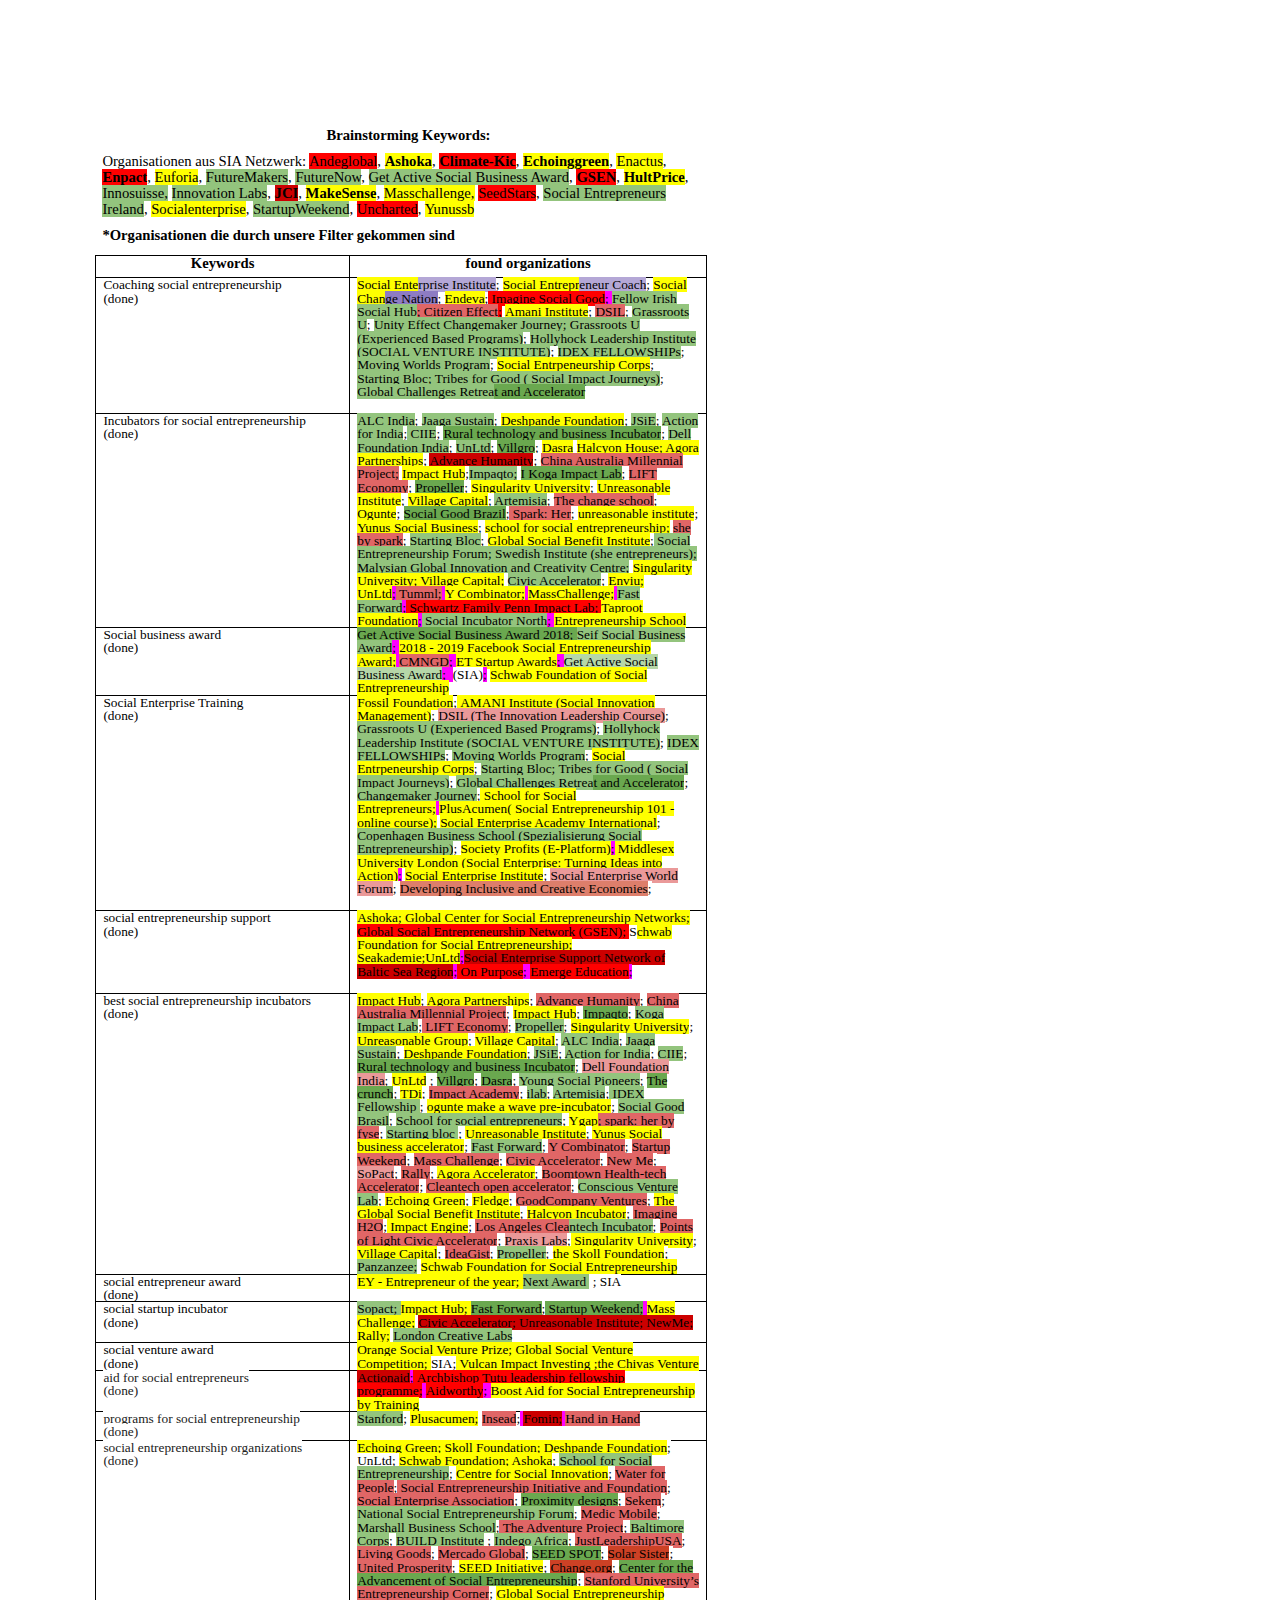
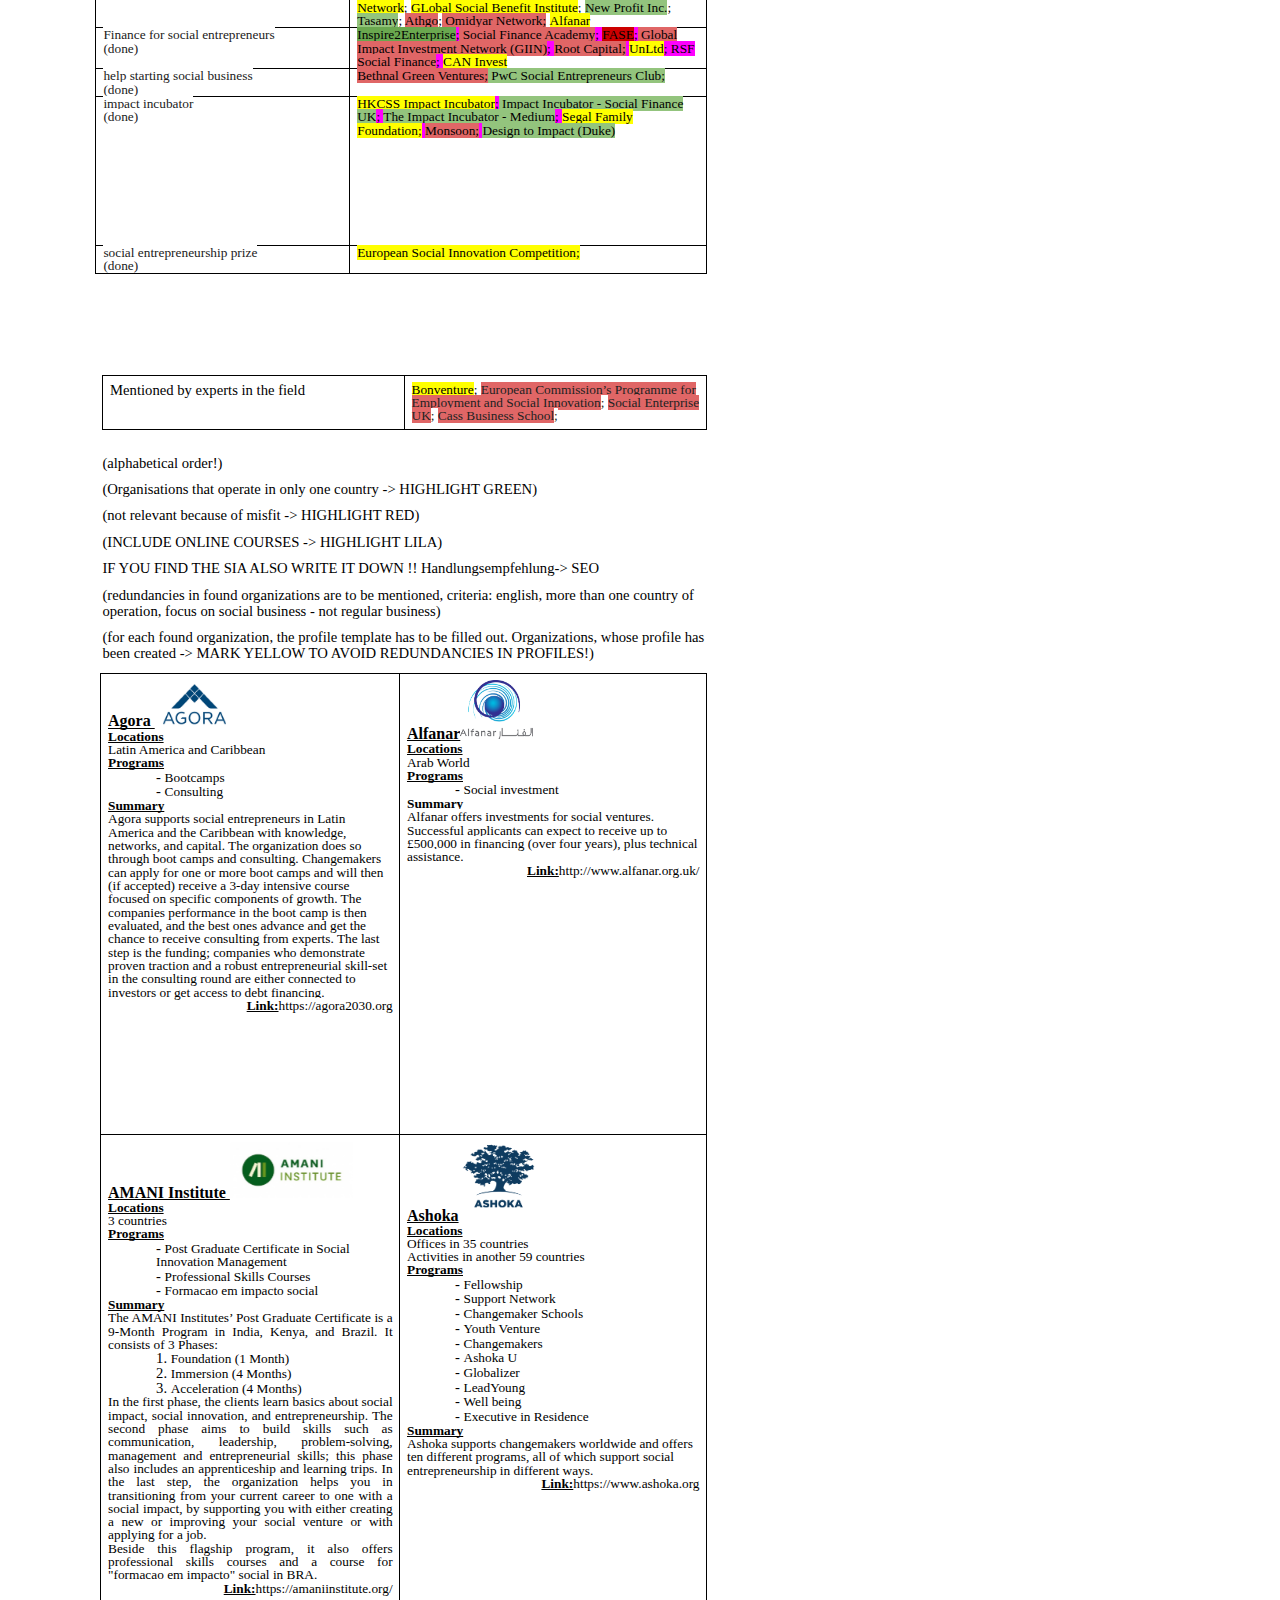
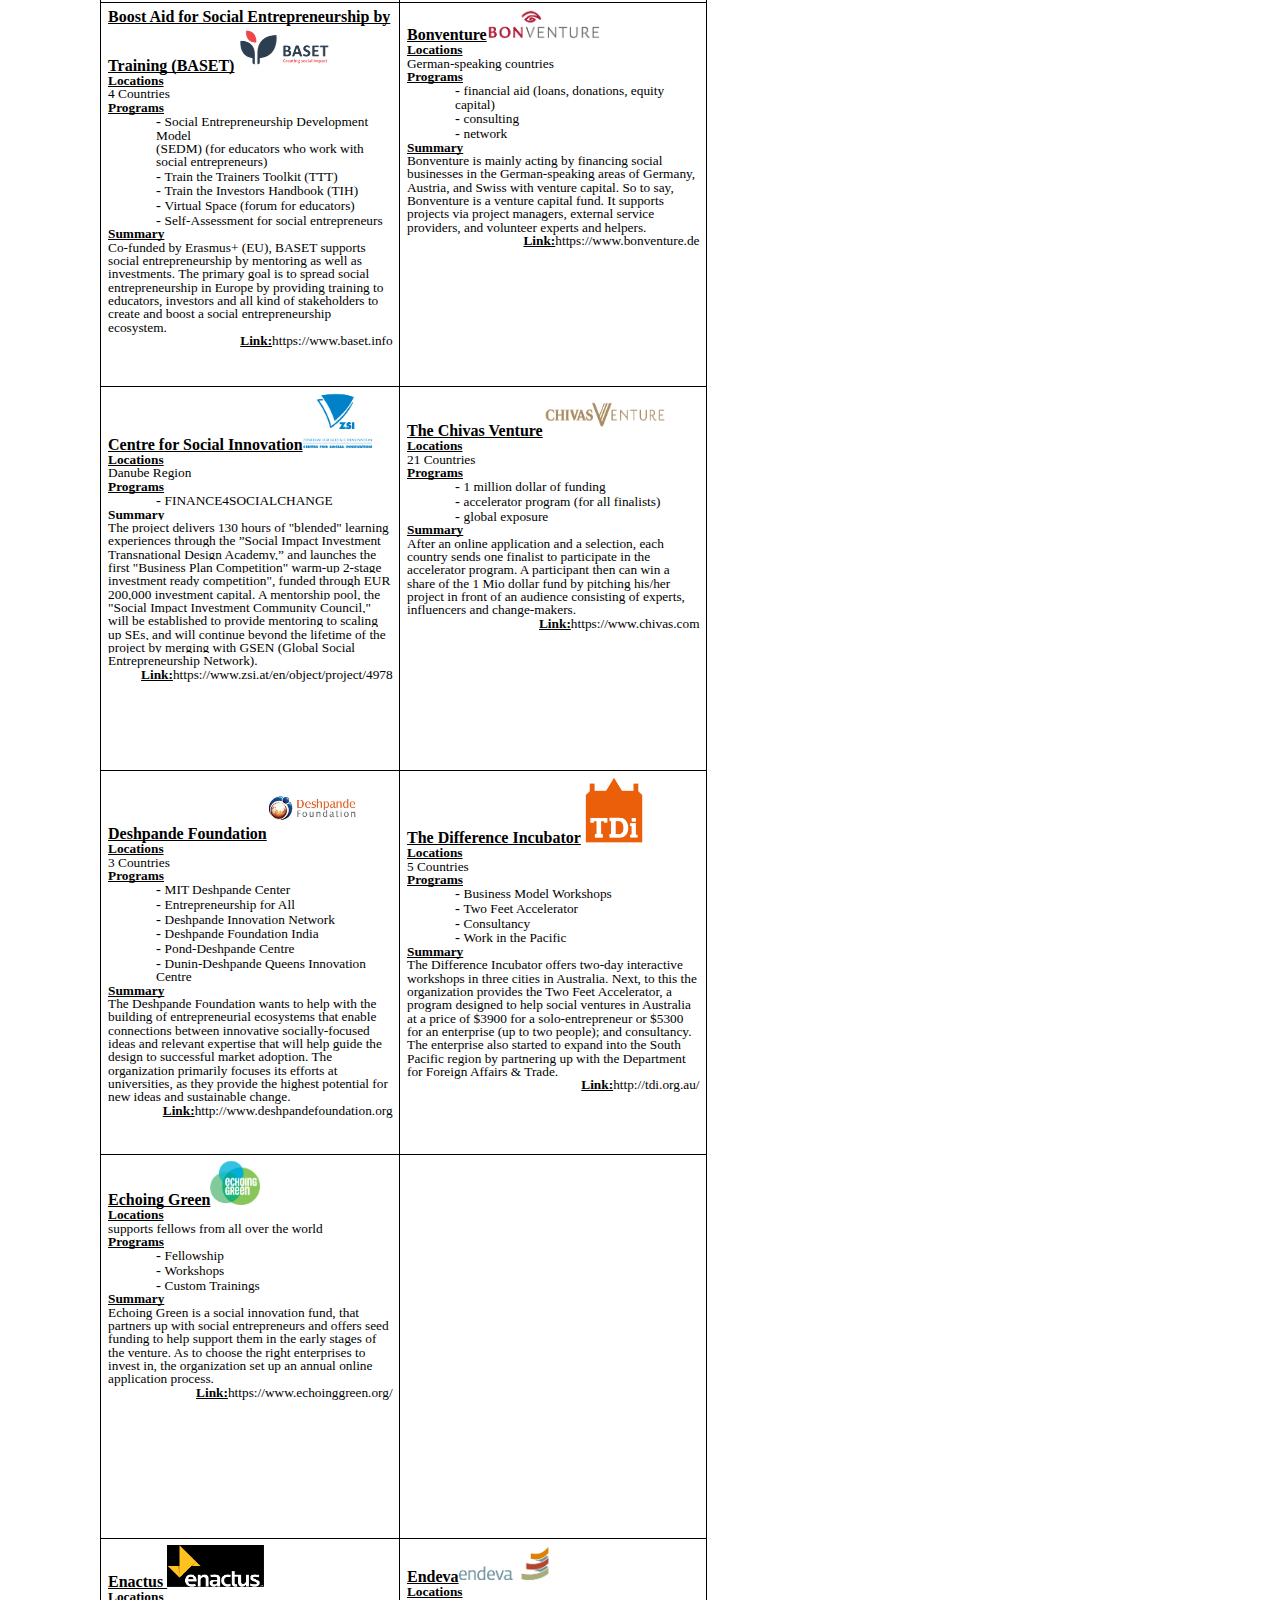
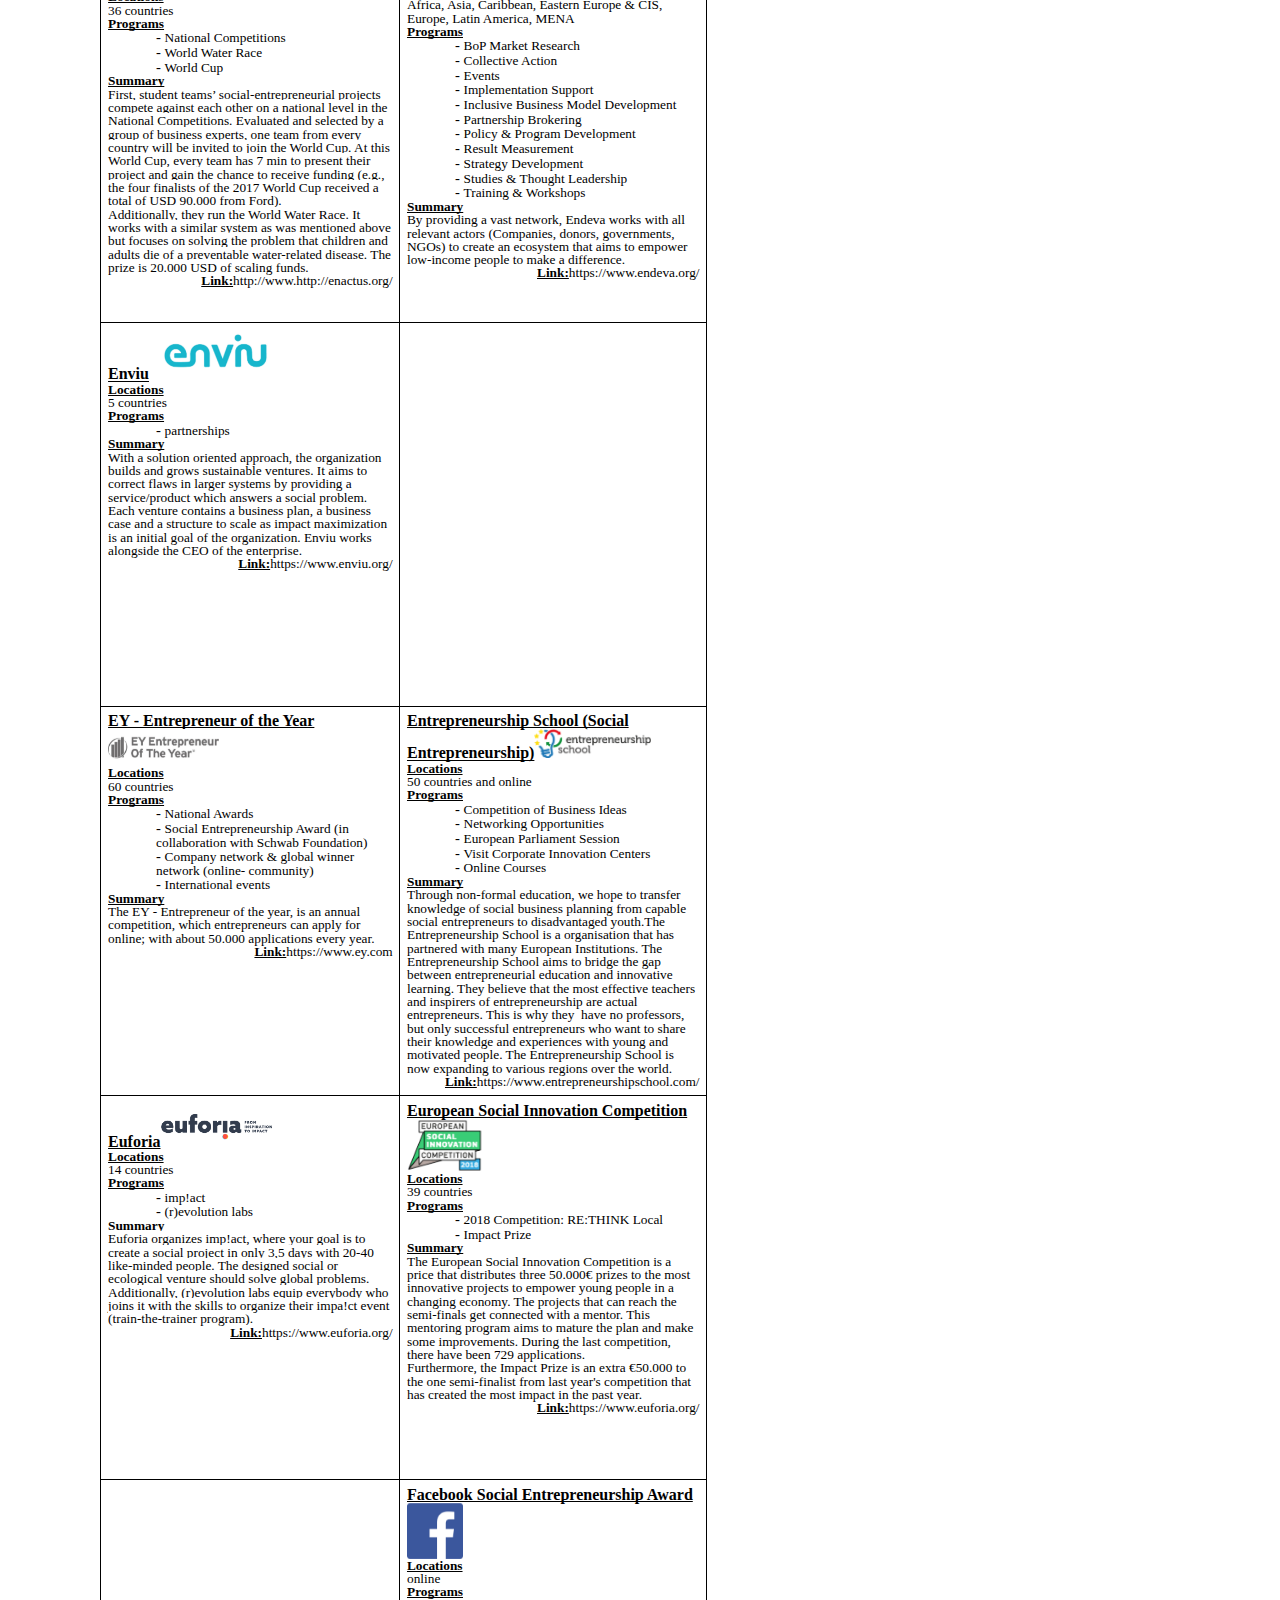
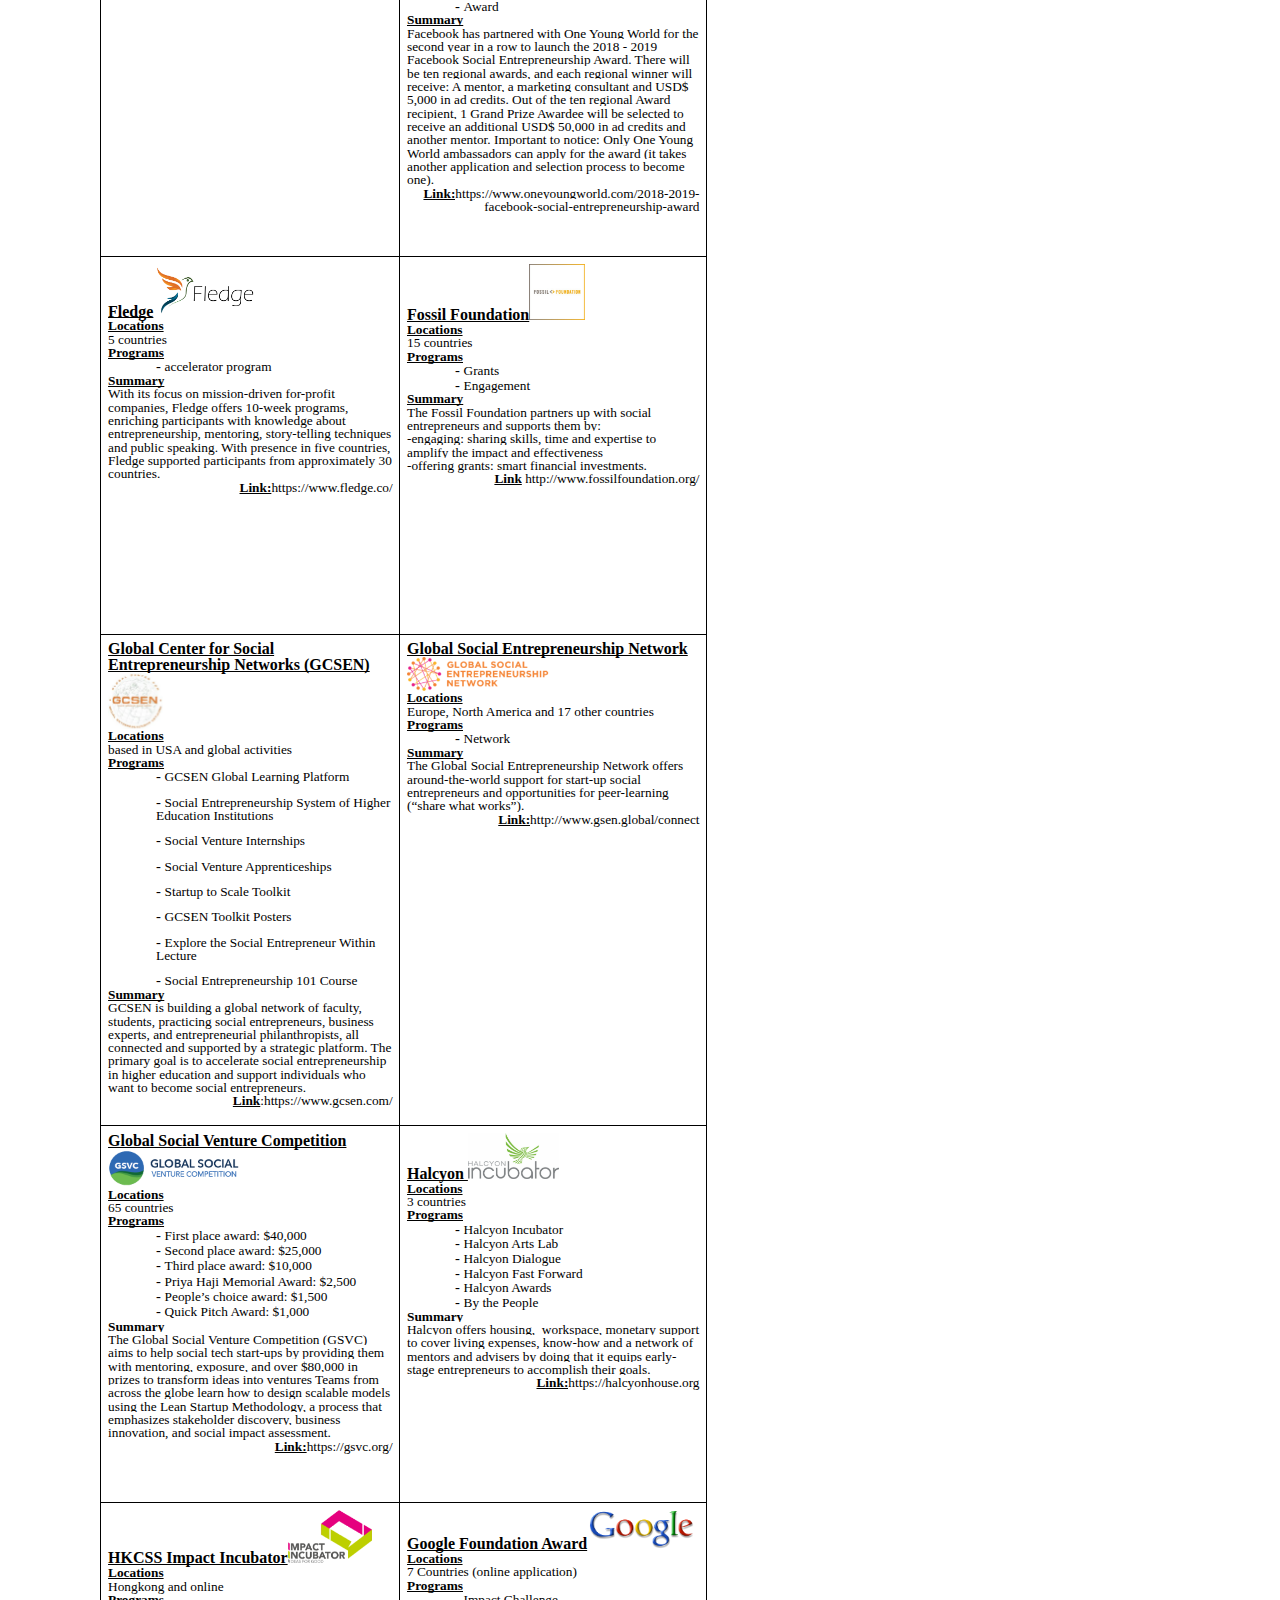
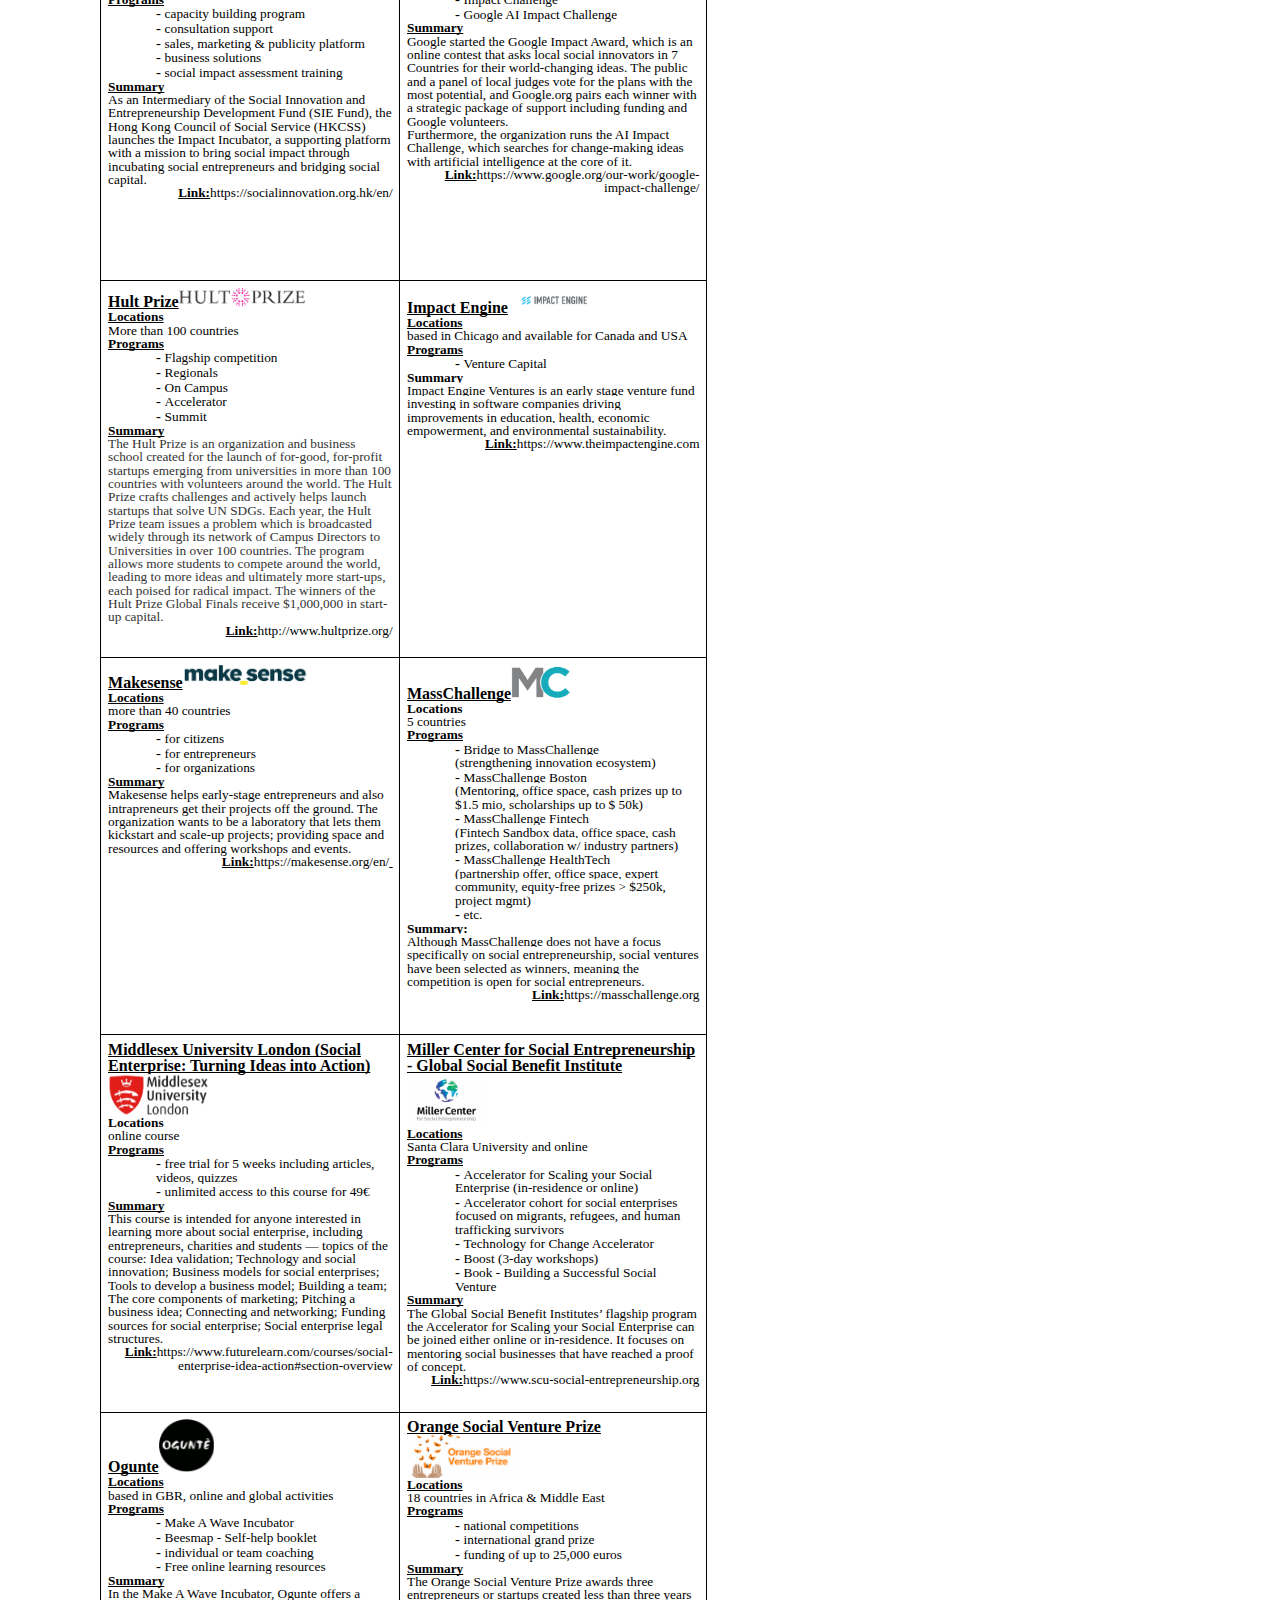
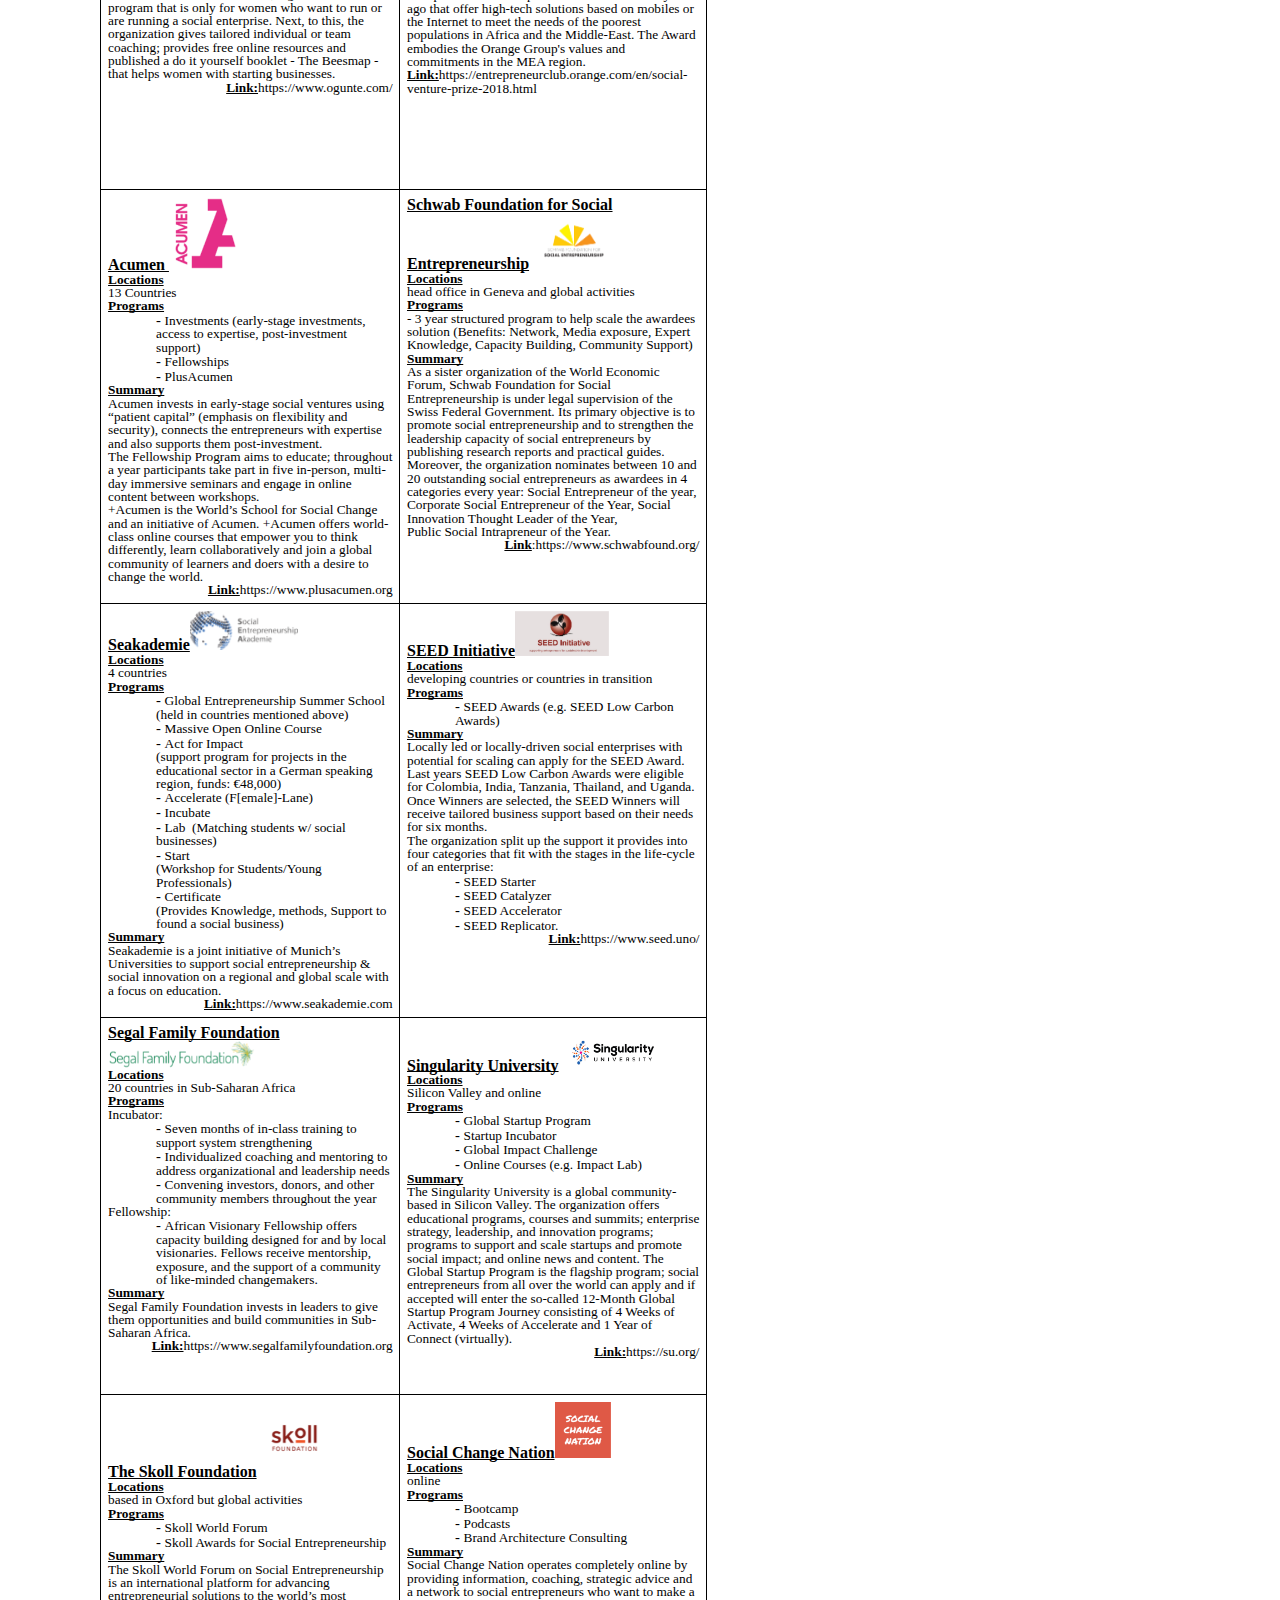
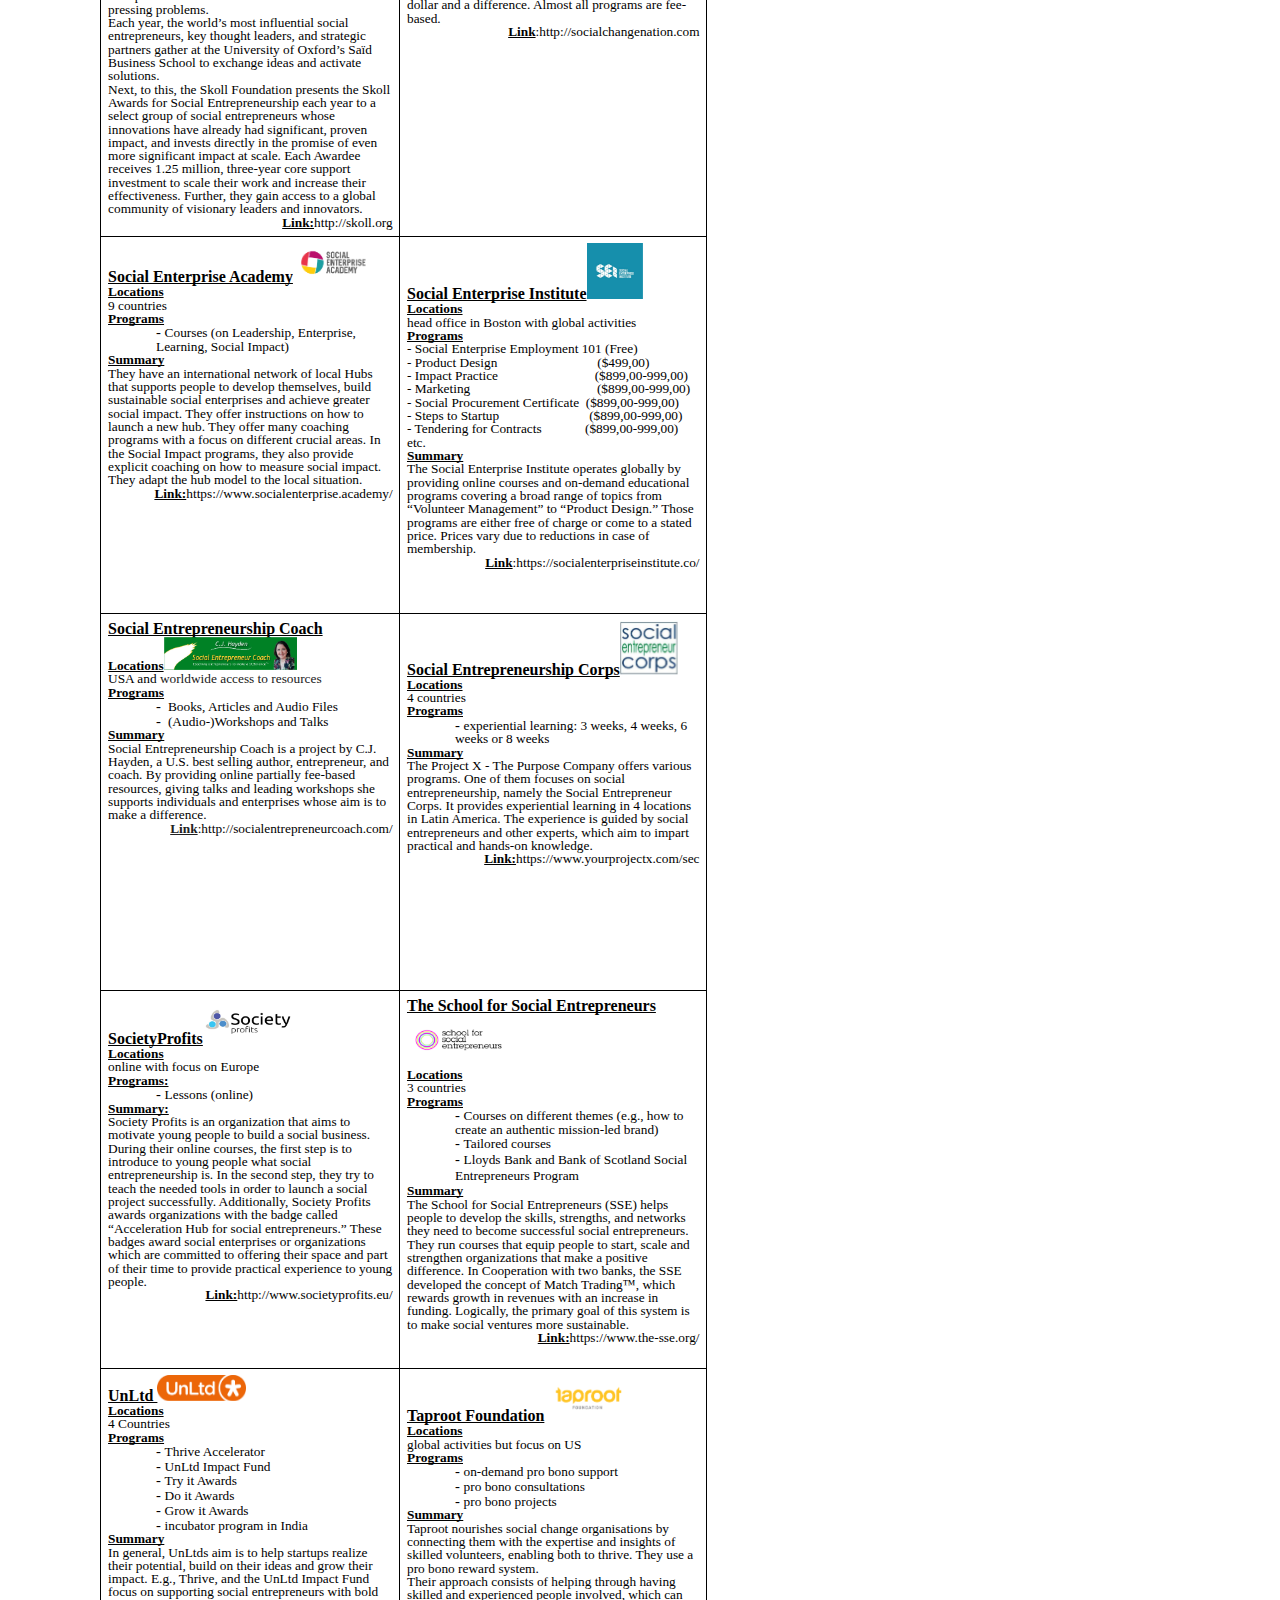
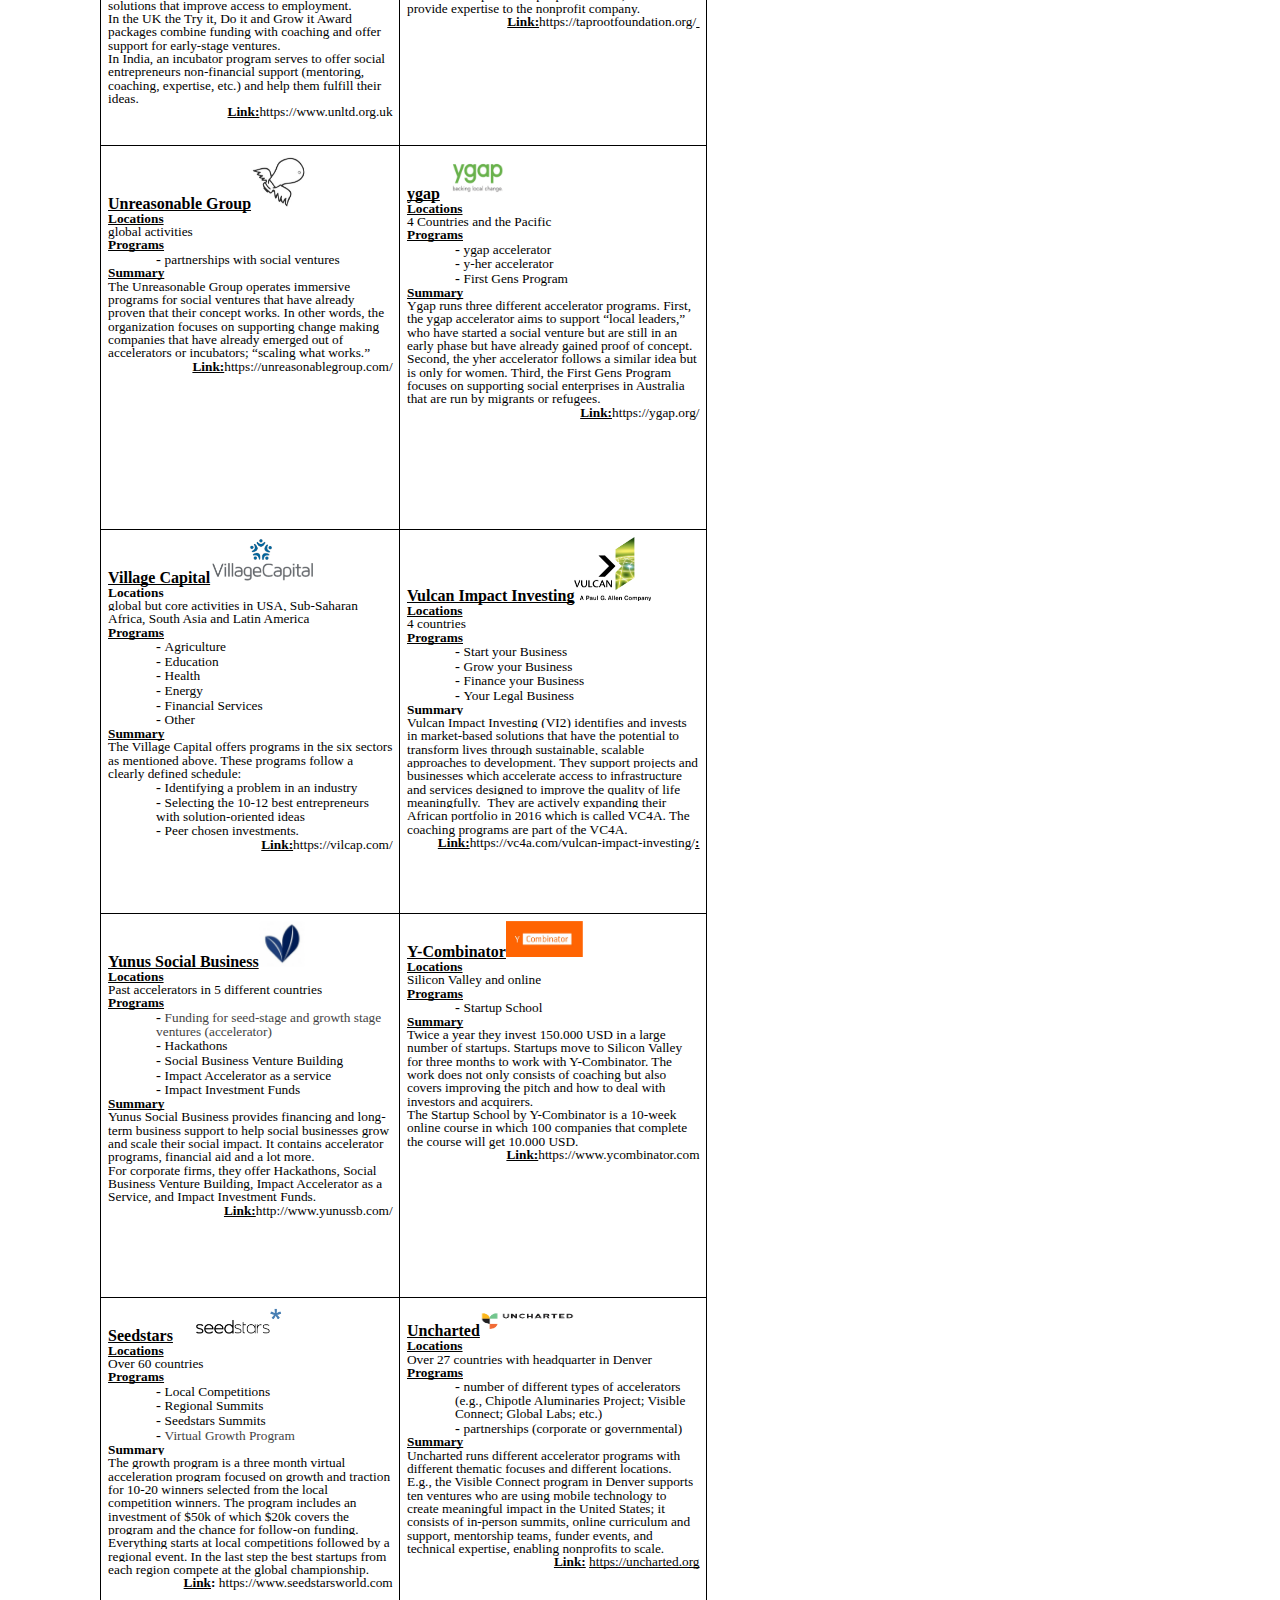
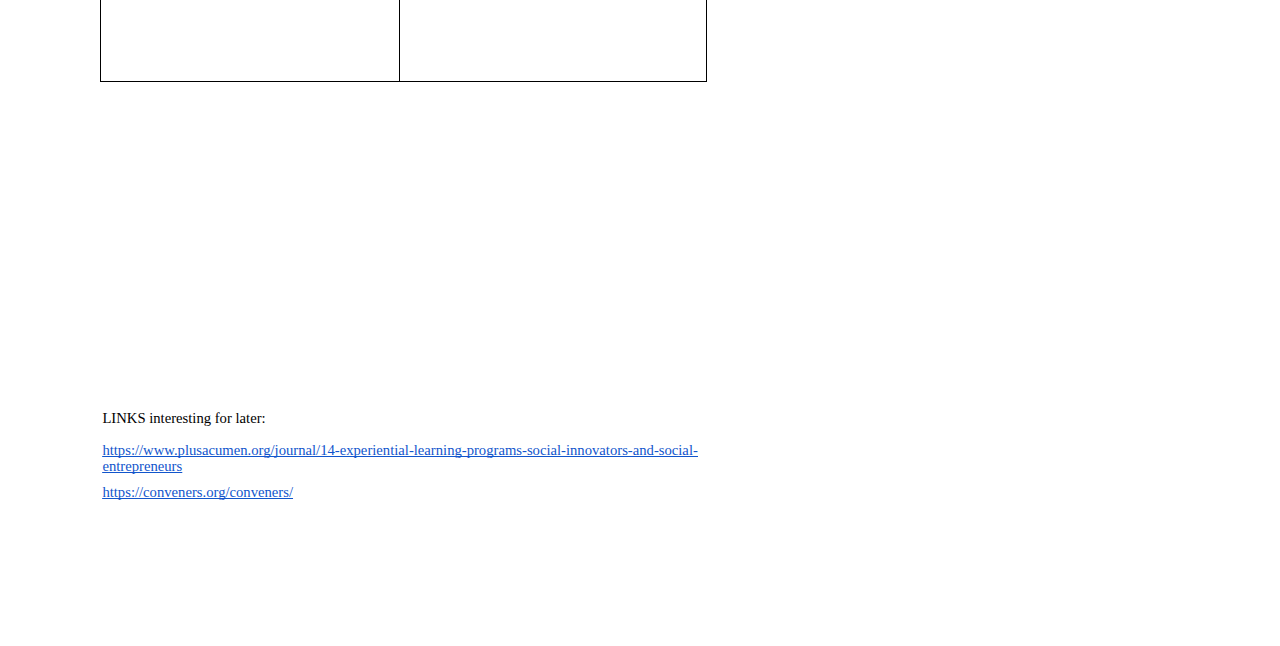
==== summaries.html @ 5fcd5eb4 "Copied data from dev repository" ====
<html><head><meta content="text/html; charset=UTF-8" http-equiv="content-type"><style type="text/css">@import url('https://themes.googleusercontent.com/fonts/css?kit=fpjTOVmNbO4Lz34iLyptLUXza5VhXqVC6o75Eld_V98');ul.lst-kix_8a3r2yb7w62l-5{list-style-type:none}.lst-kix_ocfvfjjbj93r-2>li:before{content:"-  "}ul.lst-kix_8a3r2yb7w62l-4{list-style-type:none}ul.lst-kix_8a3r2yb7w62l-7{list-style-type:none}.lst-kix_ocfvfjjbj93r-1>li:before{content:"-  "}.lst-kix_ocfvfjjbj93r-3>li:before{content:"-  "}ul.lst-kix_8a3r2yb7w62l-6{list-style-type:none}.lst-kix_ocfvfjjbj93r-0>li:before{content:"-  "}.lst-kix_ocfvfjjbj93r-4>li:before{content:"-  "}ul.lst-kix_6etapvxx1nhq-0{list-style-type:none}ul.lst-kix_8a3r2yb7w62l-8{list-style-type:none}.lst-kix_ocfvfjjbj93r-6>li:before{content:"-  "}ol.lst-kix_cnnqb8cbkrhz-3.start{counter-reset:lst-ctn-kix_cnnqb8cbkrhz-3 0}ul.lst-kix_6etapvxx1nhq-4{list-style-type:none}ul.lst-kix_6etapvxx1nhq-3{list-style-type:none}.lst-kix_ocfvfjjbj93r-5>li:before{content:"-  "}.lst-kix_ocfvfjjbj93r-7>li:before{content:"-  "}ul.lst-kix_6etapvxx1nhq-2{list-style-type:none}ul.lst-kix_6etapvxx1nhq-1{list-style-type:none}ul.lst-kix_6etapvxx1nhq-8{list-style-type:none}ul.lst-kix_6etapvxx1nhq-7{list-style-type:none}ul.lst-kix_6etapvxx1nhq-6{list-style-type:none}ul.lst-kix_6etapvxx1nhq-5{list-style-type:none}.lst-kix_ocfvfjjbj93r-8>li:before{content:"-  "}ul.lst-kix_9otm6qv4mo1n-1{list-style-type:none}.lst-kix_cnnqb8cbkrhz-3>li{counter-increment:lst-ctn-kix_cnnqb8cbkrhz-3}ul.lst-kix_9otm6qv4mo1n-0{list-style-type:none}ul.lst-kix_9otm6qv4mo1n-8{list-style-type:none}ul.lst-kix_9otm6qv4mo1n-7{list-style-type:none}.lst-kix_xgaahhbl5lzo-0>li:before{content:"-  "}ul.lst-kix_9otm6qv4mo1n-6{list-style-type:none}ul.lst-kix_9otm6qv4mo1n-5{list-style-type:none}ul.lst-kix_9otm6qv4mo1n-4{list-style-type:none}ul.lst-kix_9otm6qv4mo1n-3{list-style-type:none}ul.lst-kix_9otm6qv4mo1n-2{list-style-type:none}ul.lst-kix_bc5us7qqv5c8-3{list-style-type:none}ul.lst-kix_bc5us7qqv5c8-2{list-style-type:none}ul.lst-kix_bc5us7qqv5c8-1{list-style-type:none}ul.lst-kix_bc5us7qqv5c8-0{list-style-type:none}ul.lst-kix_bc5us7qqv5c8-7{list-style-type:none}ul.lst-kix_bc5us7qqv5c8-6{list-style-type:none}ul.lst-kix_bc5us7qqv5c8-5{list-style-type:none}ul.lst-kix_bc5us7qqv5c8-4{list-style-type:none}ul.lst-kix_8a3r2yb7w62l-1{list-style-type:none}ul.lst-kix_6ne34ycfh007-1{list-style-type:none}ul.lst-kix_8a3r2yb7w62l-0{list-style-type:none}ul.lst-kix_6ne34ycfh007-0{list-style-type:none}ul.lst-kix_8a3r2yb7w62l-3{list-style-type:none}ul.lst-kix_6ne34ycfh007-3{list-style-type:none}ul.lst-kix_8a3r2yb7w62l-2{list-style-type:none}ul.lst-kix_6ne34ycfh007-2{list-style-type:none}.lst-kix_kdnszvgj9psr-8>li:before{content:"-  "}ul.lst-kix_6ne34ycfh007-5{list-style-type:none}ul.lst-kix_6ne34ycfh007-4{list-style-type:none}.lst-kix_kdnszvgj9psr-7>li:before{content:"-  "}ul.lst-kix_6ne34ycfh007-7{list-style-type:none}ul.lst-kix_6ne34ycfh007-6{list-style-type:none}ul.lst-kix_6ne34ycfh007-8{list-style-type:none}.lst-kix_xgaahhbl5lzo-7>li:before{content:"-  "}.lst-kix_kdnszvgj9psr-5>li:before{content:"-  "}.lst-kix_xgaahhbl5lzo-6>li:before{content:"-  "}.lst-kix_xgaahhbl5lzo-8>li:before{content:"-  "}ul.lst-kix_bc5us7qqv5c8-8{list-style-type:none}.lst-kix_kdnszvgj9psr-6>li:before{content:"-  "}.lst-kix_xgaahhbl5lzo-2>li:before{content:"-  "}.lst-kix_xgaahhbl5lzo-4>li:before{content:"-  "}ol.lst-kix_cnnqb8cbkrhz-8.start{counter-reset:lst-ctn-kix_cnnqb8cbkrhz-8 0}.lst-kix_xgaahhbl5lzo-1>li:before{content:"-  "}.lst-kix_xgaahhbl5lzo-5>li:before{content:"-  "}.lst-kix_xgaahhbl5lzo-3>li:before{content:"-  "}ul.lst-kix_lekereomzvby-1{list-style-type:none}ul.lst-kix_lekereomzvby-0{list-style-type:none}.lst-kix_32kr34d1kfr6-1>li:before{content:"-  "}ul.lst-kix_tv8i6qu56tlc-8{list-style-type:none}ul.lst-kix_tv8i6qu56tlc-7{list-style-type:none}.lst-kix_32kr34d1kfr6-0>li:before{content:"-  "}ul.lst-kix_tv8i6qu56tlc-6{list-style-type:none}ul.lst-kix_hoa7yjlyljrr-0{list-style-type:none}ul.lst-kix_tv8i6qu56tlc-5{list-style-type:none}ul.lst-kix_hoa7yjlyljrr-1{list-style-type:none}ul.lst-kix_tv8i6qu56tlc-4{list-style-type:none}ul.lst-kix_lekereomzvby-8{list-style-type:none}ul.lst-kix_hoa7yjlyljrr-2{list-style-type:none}ul.lst-kix_tv8i6qu56tlc-3{list-style-type:none}ul.lst-kix_lekereomzvby-7{list-style-type:none}ul.lst-kix_hoa7yjlyljrr-3{list-style-type:none}.lst-kix_32kr34d1kfr6-3>li:before{content:"-  "}ul.lst-kix_tv8i6qu56tlc-2{list-style-type:none}ul.lst-kix_lekereomzvby-6{list-style-type:none}ul.lst-kix_hoa7yjlyljrr-4{list-style-type:none}ul.lst-kix_tv8i6qu56tlc-1{list-style-type:none}ul.lst-kix_lekereomzvby-5{list-style-type:none}ul.lst-kix_hoa7yjlyljrr-5{list-style-type:none}ul.lst-kix_tv8i6qu56tlc-0{list-style-type:none}ul.lst-kix_lekereomzvby-4{list-style-type:none}ul.lst-kix_hoa7yjlyljrr-6{list-style-type:none}ul.lst-kix_lekereomzvby-3{list-style-type:none}ul.lst-kix_hoa7yjlyljrr-7{list-style-type:none}.lst-kix_32kr34d1kfr6-2>li:before{content:"-  "}ul.lst-kix_lekereomzvby-2{list-style-type:none}.lst-kix_32kr34d1kfr6-7>li:before{content:"-  "}.lst-kix_kdnszvgj9psr-0>li:before{content:"-  "}.lst-kix_kdnszvgj9psr-1>li:before{content:"-  "}.lst-kix_32kr34d1kfr6-8>li:before{content:"-  "}.lst-kix_32kr34d1kfr6-4>li:before{content:"-  "}.lst-kix_kdnszvgj9psr-4>li:before{content:"-  "}.lst-kix_kdnszvgj9psr-3>li:before{content:"-  "}.lst-kix_32kr34d1kfr6-5>li:before{content:"-  "}.lst-kix_kdnszvgj9psr-2>li:before{content:"-  "}.lst-kix_32kr34d1kfr6-6>li:before{content:"-  "}.lst-kix_jyo95xccwtxh-5>li:before{content:"-  "}ol.lst-kix_usbvp9vsfsna-8.start{counter-reset:lst-ctn-kix_usbvp9vsfsna-8 0}ul.lst-kix_6ikho0ibo0dd-8{list-style-type:none}ul.lst-kix_6ikho0ibo0dd-7{list-style-type:none}.lst-kix_jyo95xccwtxh-8>li:before{content:"-  "}ul.lst-kix_6ikho0ibo0dd-6{list-style-type:none}ul.lst-kix_hcudqddrmtmg-1{list-style-type:none}ul.lst-kix_hcudqddrmtmg-2{list-style-type:none}.lst-kix_gj7jj4uephhu-1>li:before{content:"-  "}ul.lst-kix_hcudqddrmtmg-3{list-style-type:none}.lst-kix_jyo95xccwtxh-1>li:before{content:"-  "}.lst-kix_jyo95xccwtxh-3>li:before{content:"-  "}ul.lst-kix_hcudqddrmtmg-4{list-style-type:none}.lst-kix_r7aacx1m5kf0-7>li:before{content:"-  "}ul.lst-kix_hcudqddrmtmg-0{list-style-type:none}ul.lst-kix_hoa7yjlyljrr-8{list-style-type:none}ul.lst-kix_cg6wp1nbl8uw-4{list-style-type:none}.lst-kix_p59yoaokb3tc-1>li:before{content:"-  "}ul.lst-kix_cg6wp1nbl8uw-3{list-style-type:none}.lst-kix_gj7jj4uephhu-5>li:before{content:"-  "}ul.lst-kix_cg6wp1nbl8uw-2{list-style-type:none}ul.lst-kix_cg6wp1nbl8uw-1{list-style-type:none}ul.lst-kix_hcudqddrmtmg-5{list-style-type:none}ul.lst-kix_cg6wp1nbl8uw-8{list-style-type:none}ul.lst-kix_hcudqddrmtmg-6{list-style-type:none}ul.lst-kix_cg6wp1nbl8uw-7{list-style-type:none}ul.lst-kix_hcudqddrmtmg-7{list-style-type:none}ul.lst-kix_cg6wp1nbl8uw-6{list-style-type:none}ul.lst-kix_hcudqddrmtmg-8{list-style-type:none}ul.lst-kix_cg6wp1nbl8uw-5{list-style-type:none}.lst-kix_usbvp9vsfsna-6>li{counter-increment:lst-ctn-kix_usbvp9vsfsna-6}ul.lst-kix_6ikho0ibo0dd-5{list-style-type:none}ul.lst-kix_6ikho0ibo0dd-4{list-style-type:none}ul.lst-kix_e27jit9ug2g4-1{list-style-type:none}ul.lst-kix_6ikho0ibo0dd-3{list-style-type:none}ul.lst-kix_e27jit9ug2g4-0{list-style-type:none}ul.lst-kix_6ikho0ibo0dd-2{list-style-type:none}ul.lst-kix_6ikho0ibo0dd-1{list-style-type:none}ul.lst-kix_cg6wp1nbl8uw-0{list-style-type:none}.lst-kix_p59yoaokb3tc-3>li:before{content:"-  "}ul.lst-kix_6ikho0ibo0dd-0{list-style-type:none}.lst-kix_gj7jj4uephhu-3>li:before{content:"-  "}.lst-kix_dvb1l8qvf5cx-2>li:before{content:"-  "}.lst-kix_njvkvsqh9ub3-1>li:before{content:"-  "}.lst-kix_njvkvsqh9ub3-3>li:before{content:"-  "}.lst-kix_dvb1l8qvf5cx-0>li:before{content:"-  "}.lst-kix_dvb1l8qvf5cx-4>li:before{content:"-  "}.lst-kix_p59yoaokb3tc-5>li:before{content:"-  "}.lst-kix_njvkvsqh9ub3-5>li:before{content:"-  "}.lst-kix_p59yoaokb3tc-7>li:before{content:"-  "}.lst-kix_gj7jj4uephhu-7>li:before{content:"-  "}.lst-kix_dvb1l8qvf5cx-8>li:before{content:"-  "}.lst-kix_usknw8c09vo6-1>li:before{content:"-  "}.lst-kix_usknw8c09vo6-5>li:before{content:"-  "}.lst-kix_dvb1l8qvf5cx-6>li:before{content:"-  "}.lst-kix_njvkvsqh9ub3-7>li:before{content:"-  "}.lst-kix_l2ydp1ejwyrd-6>li:before{content:"-  "}.lst-kix_usknw8c09vo6-3>li:before{content:"-  "}ul.lst-kix_8kj2y0n9wryb-0{list-style-type:none}.lst-kix_61fn8cvgo3u3-4>li:before{content:"\0025cb  "}ul.lst-kix_8kj2y0n9wryb-1{list-style-type:none}ul.lst-kix_8kj2y0n9wryb-2{list-style-type:none}ul.lst-kix_8kj2y0n9wryb-3{list-style-type:none}ul.lst-kix_8kj2y0n9wryb-4{list-style-type:none}ul.lst-kix_8kj2y0n9wryb-5{list-style-type:none}ul.lst-kix_8kj2y0n9wryb-6{list-style-type:none}ul.lst-kix_8kj2y0n9wryb-7{list-style-type:none}ul.lst-kix_8kj2y0n9wryb-8{list-style-type:none}.lst-kix_l2ydp1ejwyrd-4>li:before{content:"-  "}.lst-kix_61fn8cvgo3u3-6>li:before{content:"\0025cf  "}.lst-kix_l2ydp1ejwyrd-2>li:before{content:"-  "}.lst-kix_usknw8c09vo6-7>li:before{content:"-  "}.lst-kix_l2ydp1ejwyrd-0>li:before{content:"-  "}.lst-kix_8kj2y0n9wryb-6>li:before{content:"-  "}.lst-kix_61fn8cvgo3u3-0>li:before{content:"\0025cf  "}.lst-kix_61fn8cvgo3u3-2>li:before{content:"\0025a0  "}.lst-kix_8kj2y0n9wryb-8>li:before{content:"-  "}ul.lst-kix_e27jit9ug2g4-7{list-style-type:none}ul.lst-kix_e27jit9ug2g4-6{list-style-type:none}ul.lst-kix_e27jit9ug2g4-8{list-style-type:none}ul.lst-kix_e27jit9ug2g4-3{list-style-type:none}ul.lst-kix_e27jit9ug2g4-2{list-style-type:none}ul.lst-kix_e27jit9ug2g4-5{list-style-type:none}.lst-kix_8kj2y0n9wryb-2>li:before{content:"-  "}ul.lst-kix_e27jit9ug2g4-4{list-style-type:none}.lst-kix_8kj2y0n9wryb-4>li:before{content:"-  "}.lst-kix_r7aacx1m5kf0-1>li:before{content:"-  "}.lst-kix_r7aacx1m5kf0-5>li:before{content:"-  "}.lst-kix_61fn8cvgo3u3-8>li:before{content:"\0025a0  "}.lst-kix_8kj2y0n9wryb-0>li:before{content:"-  "}.lst-kix_r7aacx1m5kf0-3>li:before{content:"-  "}.lst-kix_gqp196i2vmkb-5>li:before{content:"-  "}ul.lst-kix_kdnszvgj9psr-0{list-style-type:none}ul.lst-kix_kdnszvgj9psr-1{list-style-type:none}.lst-kix_omhtxgxjs0wy-5>li:before{content:"-  "}.lst-kix_1kd1aq3hndeb-8>li:before{content:"-  "}ul.lst-kix_kdnszvgj9psr-2{list-style-type:none}ul.lst-kix_kdnszvgj9psr-3{list-style-type:none}.lst-kix_1kd1aq3hndeb-7>li:before{content:"-  "}ul.lst-kix_kdnszvgj9psr-4{list-style-type:none}.lst-kix_usbvp9vsfsna-0>li{counter-increment:lst-ctn-kix_usbvp9vsfsna-0}ul.lst-kix_kdnszvgj9psr-5{list-style-type:none}.lst-kix_omhtxgxjs0wy-4>li:before{content:"-  "}.lst-kix_omhtxgxjs0wy-8>li:before{content:"-  "}ul.lst-kix_631kyeh6ehy2-2{list-style-type:none}ul.lst-kix_kdnszvgj9psr-6{list-style-type:none}ul.lst-kix_631kyeh6ehy2-3{list-style-type:none}ul.lst-kix_kdnszvgj9psr-7{list-style-type:none}ul.lst-kix_631kyeh6ehy2-0{list-style-type:none}ul.lst-kix_kdnszvgj9psr-8{list-style-type:none}ul.lst-kix_631kyeh6ehy2-1{list-style-type:none}.lst-kix_omhtxgxjs0wy-1>li:before{content:"-  "}.lst-kix_gqp196i2vmkb-6>li:before{content:"-  "}ul.lst-kix_5tya34jx89y0-2{list-style-type:none}ul.lst-kix_5tya34jx89y0-1{list-style-type:none}ul.lst-kix_5tya34jx89y0-0{list-style-type:none}ul.lst-kix_5tya34jx89y0-6{list-style-type:none}ul.lst-kix_5tya34jx89y0-5{list-style-type:none}ul.lst-kix_631kyeh6ehy2-8{list-style-type:none}ul.lst-kix_5tya34jx89y0-4{list-style-type:none}.lst-kix_6ne34ycfh007-0>li:before{content:"-  "}ul.lst-kix_5tya34jx89y0-3{list-style-type:none}ul.lst-kix_631kyeh6ehy2-6{list-style-type:none}.lst-kix_1kd1aq3hndeb-4>li:before{content:"-  "}ul.lst-kix_631kyeh6ehy2-7{list-style-type:none}ul.lst-kix_631kyeh6ehy2-4{list-style-type:none}.lst-kix_1kd1aq3hndeb-3>li:before{content:"-  "}ul.lst-kix_5tya34jx89y0-8{list-style-type:none}ul.lst-kix_631kyeh6ehy2-5{list-style-type:none}.lst-kix_omhtxgxjs0wy-0>li:before{content:"-  "}ul.lst-kix_5tya34jx89y0-7{list-style-type:none}.lst-kix_gqp196i2vmkb-1>li:before{content:"-  "}.lst-kix_gqp196i2vmkb-2>li:before{content:"-  "}.lst-kix_hoa7yjlyljrr-6>li:before{content:"-  "}.lst-kix_hoa7yjlyljrr-7>li:before{content:"-  "}.lst-kix_6ne34ycfh007-8>li:before{content:"-  "}.lst-kix_vibaaafg3k64-5>li:before{content:"-  "}.lst-kix_vibaaafg3k64-4>li:before{content:"-  "}.lst-kix_hoa7yjlyljrr-2>li:before{content:"-  "}.lst-kix_hoa7yjlyljrr-3>li:before{content:"-  "}.lst-kix_6ne34ycfh007-1>li:before{content:"-  "}.lst-kix_1kd1aq3hndeb-0>li:before{content:"-  "}.lst-kix_vibaaafg3k64-0>li:before{content:"-  "}.lst-kix_vibaaafg3k64-1>li:before{content:"-  "}.lst-kix_6ne34ycfh007-4>li:before{content:"-  "}.lst-kix_6ne34ycfh007-5>li:before{content:"-  "}.lst-kix_lz9h13o1d9jc-3>li:before{content:"-  "}.lst-kix_l2ydp1ejwyrd-7>li:before{content:"-  "}.lst-kix_lz9h13o1d9jc-0>li:before{content:"-  "}.lst-kix_lz9h13o1d9jc-4>li:before{content:"-  "}.lst-kix_v8y111y20v9c-0>li:before{content:"-  "}.lst-kix_fn3jm2txli4g-7>li:before{content:"-  "}.lst-kix_lz9h13o1d9jc-7>li:before{content:"-  "}.lst-kix_fn3jm2txli4g-6>li:before{content:"-  "}.lst-kix_v8y111y20v9c-1>li:before{content:"-  "}.lst-kix_lz9h13o1d9jc-8>li:before{content:"-  "}.lst-kix_vibaaafg3k64-8>li:before{content:"-  "}.lst-kix_qdu5cao0wvqw-1>li:before{content:"-  "}ul.lst-kix_lrijqu57mbry-8{list-style-type:none}ol.lst-kix_usbvp9vsfsna-7.start{counter-reset:lst-ctn-kix_usbvp9vsfsna-7 0}.lst-kix_fn3jm2txli4g-3>li:before{content:"-  "}ul.lst-kix_lrijqu57mbry-2{list-style-type:none}ul.lst-kix_kgol9ou1840e-6{list-style-type:none}ul.lst-kix_19696rqjssls-4{list-style-type:none}ul.lst-kix_lrijqu57mbry-3{list-style-type:none}ul.lst-kix_kgol9ou1840e-5{list-style-type:none}ul.lst-kix_19696rqjssls-5{list-style-type:none}.lst-kix_fn3jm2txli4g-2>li:before{content:"-  "}ul.lst-kix_lrijqu57mbry-0{list-style-type:none}ul.lst-kix_kgol9ou1840e-8{list-style-type:none}ul.lst-kix_19696rqjssls-2{list-style-type:none}.lst-kix_qdu5cao0wvqw-6>li:before{content:"-  "}ul.lst-kix_lrijqu57mbry-1{list-style-type:none}ul.lst-kix_kgol9ou1840e-7{list-style-type:none}ul.lst-kix_19696rqjssls-3{list-style-type:none}ul.lst-kix_lrijqu57mbry-6{list-style-type:none}ul.lst-kix_19696rqjssls-8{list-style-type:none}.lst-kix_v8y111y20v9c-4>li:before{content:"-  "}.lst-kix_v8y111y20v9c-8>li:before{content:"-  "}ul.lst-kix_lrijqu57mbry-7{list-style-type:none}ul.lst-kix_lrijqu57mbry-4{list-style-type:none}ul.lst-kix_19696rqjssls-6{list-style-type:none}.lst-kix_qdu5cao0wvqw-5>li:before{content:"-  "}ul.lst-kix_lrijqu57mbry-5{list-style-type:none}ul.lst-kix_19696rqjssls-7{list-style-type:none}.lst-kix_qdu5cao0wvqw-2>li:before{content:"-  "}ul.lst-kix_19696rqjssls-0{list-style-type:none}.lst-kix_v8y111y20v9c-5>li:before{content:"-  "}ul.lst-kix_19696rqjssls-1{list-style-type:none}ul.lst-kix_jts7x74nf9zs-8{list-style-type:none}ul.lst-kix_og15jno23qxl-8{list-style-type:none}ul.lst-kix_jts7x74nf9zs-6{list-style-type:none}.lst-kix_jyo95xccwtxh-7>li:before{content:"-  "}ul.lst-kix_jts7x74nf9zs-7{list-style-type:none}ul.lst-kix_og15jno23qxl-6{list-style-type:none}ul.lst-kix_og15jno23qxl-7{list-style-type:none}.lst-kix_cpucti69kqhx-6>li:before{content:"-  "}ul.lst-kix_og15jno23qxl-4{list-style-type:none}.lst-kix_jyo95xccwtxh-4>li:before{content:"-  "}ul.lst-kix_og15jno23qxl-5{list-style-type:none}ul.lst-kix_og15jno23qxl-2{list-style-type:none}ul.lst-kix_jts7x74nf9zs-0{list-style-type:none}ul.lst-kix_og15jno23qxl-3{list-style-type:none}ul.lst-kix_jts7x74nf9zs-1{list-style-type:none}.lst-kix_gj7jj4uephhu-0>li:before{content:"-  "}ul.lst-kix_og15jno23qxl-0{list-style-type:none}ul.lst-kix_kgol9ou1840e-0{list-style-type:none}ul.lst-kix_og15jno23qxl-1{list-style-type:none}.lst-kix_r7aacx1m5kf0-8>li:before{content:"-  "}ul.lst-kix_jts7x74nf9zs-4{list-style-type:none}ul.lst-kix_kgol9ou1840e-2{list-style-type:none}.lst-kix_jng2hwrh6oxu-7>li:before{content:"-  "}ul.lst-kix_jts7x74nf9zs-5{list-style-type:none}ul.lst-kix_kgol9ou1840e-1{list-style-type:none}ul.lst-kix_jts7x74nf9zs-2{list-style-type:none}ul.lst-kix_kgol9ou1840e-4{list-style-type:none}ul.lst-kix_jts7x74nf9zs-3{list-style-type:none}ul.lst-kix_kgol9ou1840e-3{list-style-type:none}.lst-kix_p59yoaokb3tc-0>li:before{content:"-  "}.lst-kix_gj7jj4uephhu-4>li:before{content:"-  "}.lst-kix_cpucti69kqhx-2>li:before{content:"-  "}.lst-kix_jyo95xccwtxh-0>li:before{content:"-  "}.lst-kix_p59yoaokb3tc-4>li:before{content:"-  "}.lst-kix_njvkvsqh9ub3-2>li:before{content:"-  "}.lst-kix_19696rqjssls-0>li:before{content:"-  "}.lst-kix_p59yoaokb3tc-8>li:before{content:"-  "}.lst-kix_dvb1l8qvf5cx-1>li:before{content:"-  "}.lst-kix_usbvp9vsfsna-7>li{counter-increment:lst-ctn-kix_usbvp9vsfsna-7}ol.lst-kix_usbvp9vsfsna-2.start{counter-reset:lst-ctn-kix_usbvp9vsfsna-2 0}.lst-kix_gj7jj4uephhu-8>li:before{content:"-  "}ul.lst-kix_v8y111y20v9c-0{list-style-type:none}ul.lst-kix_v8y111y20v9c-1{list-style-type:none}.lst-kix_usknw8c09vo6-0>li:before{content:"-  "}ul.lst-kix_v8y111y20v9c-4{list-style-type:none}ul.lst-kix_v8y111y20v9c-5{list-style-type:none}ul.lst-kix_v8y111y20v9c-2{list-style-type:none}ul.lst-kix_v8y111y20v9c-3{list-style-type:none}ul.lst-kix_v8y111y20v9c-8{list-style-type:none}.lst-kix_njvkvsqh9ub3-6>li:before{content:"-  "}.lst-kix_dvb1l8qvf5cx-5>li:before{content:"-  "}ul.lst-kix_v8y111y20v9c-6{list-style-type:none}.lst-kix_usknw8c09vo6-4>li:before{content:"-  "}ul.lst-kix_v8y111y20v9c-7{list-style-type:none}.lst-kix_jng2hwrh6oxu-3>li:before{content:"-  "}.lst-kix_d4fh0yk5vptw-6>li:before{content:"-  "}ol.lst-kix_usbvp9vsfsna-3.start{counter-reset:lst-ctn-kix_usbvp9vsfsna-3 0}.lst-kix_usknw8c09vo6-8>li:before{content:"-  "}.lst-kix_e27jit9ug2g4-8>li:before{content:"-  "}.lst-kix_61fn8cvgo3u3-3>li:before{content:"\0025cf  "}.lst-kix_61fn8cvgo3u3-7>li:before{content:"\0025cb  "}.lst-kix_l2ydp1ejwyrd-3>li:before{content:"-  "}.lst-kix_19696rqjssls-8>li:before{content:"-  "}ul.lst-kix_exxov33w4yqh-0{list-style-type:none}.lst-kix_e27jit9ug2g4-4>li:before{content:"-  "}ul.lst-kix_exxov33w4yqh-1{list-style-type:none}ul.lst-kix_xvnb6afj8ync-1{list-style-type:none}ul.lst-kix_xvnb6afj8ync-0{list-style-type:none}ul.lst-kix_exxov33w4yqh-4{list-style-type:none}ul.lst-kix_xvnb6afj8ync-3{list-style-type:none}.lst-kix_19696rqjssls-4>li:before{content:"-  "}.lst-kix_d4fh0yk5vptw-2>li:before{content:"-  "}ul.lst-kix_exxov33w4yqh-5{list-style-type:none}ul.lst-kix_xvnb6afj8ync-2{list-style-type:none}ul.lst-kix_exxov33w4yqh-2{list-style-type:none}ul.lst-kix_xvnb6afj8ync-5{list-style-type:none}ul.lst-kix_exxov33w4yqh-3{list-style-type:none}ul.lst-kix_xvnb6afj8ync-4{list-style-type:none}ul.lst-kix_exxov33w4yqh-8{list-style-type:none}ul.lst-kix_xvnb6afj8ync-7{list-style-type:none}ul.lst-kix_xvnb6afj8ync-6{list-style-type:none}ul.lst-kix_exxov33w4yqh-6{list-style-type:none}ul.lst-kix_exxov33w4yqh-7{list-style-type:none}ul.lst-kix_xvnb6afj8ync-8{list-style-type:none}.lst-kix_8kj2y0n9wryb-1>li:before{content:"-  "}.lst-kix_8kj2y0n9wryb-5>li:before{content:"-  "}.lst-kix_r7aacx1m5kf0-0>li:before{content:"-  "}.lst-kix_r7aacx1m5kf0-4>li:before{content:"-  "}ol.lst-kix_usbvp9vsfsna-4.start{counter-reset:lst-ctn-kix_usbvp9vsfsna-4 0}ul.lst-kix_cpucti69kqhx-8{list-style-type:none}ul.lst-kix_cmcf1zvgu6g3-5{list-style-type:none}ul.lst-kix_cmcf1zvgu6g3-6{list-style-type:none}.lst-kix_3wczj9h3q7x3-1>li:before{content:"-  "}.lst-kix_3wczj9h3q7x3-3>li:before{content:"-  "}ul.lst-kix_cmcf1zvgu6g3-7{list-style-type:none}ul.lst-kix_cmcf1zvgu6g3-8{list-style-type:none}.lst-kix_3wczj9h3q7x3-0>li:before{content:"-  "}ul.lst-kix_cpucti69kqhx-5{list-style-type:none}ul.lst-kix_cpucti69kqhx-4{list-style-type:none}ul.lst-kix_cpucti69kqhx-7{list-style-type:none}ul.lst-kix_cpucti69kqhx-6{list-style-type:none}ul.lst-kix_cmcf1zvgu6g3-0{list-style-type:none}ul.lst-kix_cpucti69kqhx-1{list-style-type:none}ul.lst-kix_cmcf1zvgu6g3-1{list-style-type:none}ul.lst-kix_cpucti69kqhx-0{list-style-type:none}ul.lst-kix_cmcf1zvgu6g3-2{list-style-type:none}ul.lst-kix_cpucti69kqhx-3{list-style-type:none}ul.lst-kix_cmcf1zvgu6g3-3{list-style-type:none}ul.lst-kix_cpucti69kqhx-2{list-style-type:none}ul.lst-kix_cmcf1zvgu6g3-4{list-style-type:none}.lst-kix_3wczj9h3q7x3-8>li:before{content:"-  "}.lst-kix_og15jno23qxl-1>li:before{content:"-  "}.lst-kix_og15jno23qxl-4>li:before{content:"-  "}.lst-kix_3wczj9h3q7x3-6>li:before{content:"-  "}.lst-kix_armfjgmgkuxq-7>li:before{content:"-  "}.lst-kix_armfjgmgkuxq-2>li:before{content:"-  "}.lst-kix_og15jno23qxl-6>li:before{content:"-  "}.lst-kix_og15jno23qxl-7>li:before{content:"-  "}.lst-kix_armfjgmgkuxq-4>li:before{content:"-  "}.lst-kix_ofs82awt6ju3-4>li:before{content:"-  "}.lst-kix_8a3r2yb7w62l-2>li:before{content:"-  "}.lst-kix_8a3r2yb7w62l-4>li:before{content:"-  "}ul.lst-kix_qok357p2vi5v-7{list-style-type:none}ul.lst-kix_qok357p2vi5v-8{list-style-type:none}.lst-kix_8a3r2yb7w62l-5>li:before{content:"-  "}ul.lst-kix_61fn8cvgo3u3-8{list-style-type:none}ul.lst-kix_qok357p2vi5v-5{list-style-type:none}.lst-kix_ofs82awt6ju3-2>li:before{content:"-  "}ul.lst-kix_qok357p2vi5v-6{list-style-type:none}ul.lst-kix_qok357p2vi5v-3{list-style-type:none}.lst-kix_ofs82awt6ju3-7>li:before{content:"-  "}.lst-kix_631kyeh6ehy2-1>li:before{content:"-  "}ul.lst-kix_qok357p2vi5v-4{list-style-type:none}.lst-kix_8a3r2yb7w62l-7>li:before{content:"-  "}ul.lst-kix_61fn8cvgo3u3-4{list-style-type:none}.lst-kix_armfjgmgkuxq-1>li:before{content:"-  "}ul.lst-kix_61fn8cvgo3u3-5{list-style-type:none}ul.lst-kix_61fn8cvgo3u3-6{list-style-type:none}.lst-kix_631kyeh6ehy2-0>li:before{content:"-  "}.lst-kix_631kyeh6ehy2-6>li:before{content:"-  "}.lst-kix_631kyeh6ehy2-8>li:before{content:"-  "}ul.lst-kix_61fn8cvgo3u3-7{list-style-type:none}ul.lst-kix_61fn8cvgo3u3-0{list-style-type:none}ul.lst-kix_61fn8cvgo3u3-1{list-style-type:none}ul.lst-kix_61fn8cvgo3u3-2{list-style-type:none}ul.lst-kix_61fn8cvgo3u3-3{list-style-type:none}ol.lst-kix_cnnqb8cbkrhz-2.start{counter-reset:lst-ctn-kix_cnnqb8cbkrhz-2 0}.lst-kix_ofs82awt6ju3-5>li:before{content:"-  "}ol.lst-kix_cnnqb8cbkrhz-1{list-style-type:none}ol.lst-kix_cnnqb8cbkrhz-2{list-style-type:none}ol.lst-kix_cnnqb8cbkrhz-0{list-style-type:none}ol.lst-kix_cnnqb8cbkrhz-5{list-style-type:none}ol.lst-kix_cnnqb8cbkrhz-6{list-style-type:none}ul.lst-kix_ocfvfjjbj93r-7{list-style-type:none}ol.lst-kix_cnnqb8cbkrhz-3{list-style-type:none}ul.lst-kix_ocfvfjjbj93r-8{list-style-type:none}ol.lst-kix_cnnqb8cbkrhz-4{list-style-type:none}ul.lst-kix_ocfvfjjbj93r-5{list-style-type:none}ul.lst-kix_ocfvfjjbj93r-6{list-style-type:none}ul.lst-kix_ocfvfjjbj93r-3{list-style-type:none}ol.lst-kix_cnnqb8cbkrhz-7{list-style-type:none}ul.lst-kix_ocfvfjjbj93r-4{list-style-type:none}ol.lst-kix_cnnqb8cbkrhz-8{list-style-type:none}ul.lst-kix_ocfvfjjbj93r-1{list-style-type:none}ul.lst-kix_ocfvfjjbj93r-2{list-style-type:none}.lst-kix_xvnb6afj8ync-0>li:before{content:"-  "}.lst-kix_xvnb6afj8ync-2>li:before{content:"-  "}ul.lst-kix_ocfvfjjbj93r-0{list-style-type:none}ul.lst-kix_qok357p2vi5v-1{list-style-type:none}ul.lst-kix_qok357p2vi5v-2{list-style-type:none}ul.lst-kix_qok357p2vi5v-0{list-style-type:none}.lst-kix_631kyeh6ehy2-3>li:before{content:"-  "}.lst-kix_m68pad88fiqb-1>li:before{content:"-  "}.lst-kix_cnnqb8cbkrhz-5>li:before{content:"" counter(lst-ctn-kix_cnnqb8cbkrhz-5,lower-roman) ". "}.lst-kix_zafzz42m1d08-5>li:before{content:"-  "}.lst-kix_xvnb6afj8ync-8>li:before{content:"-  "}.lst-kix_cnnqb8cbkrhz-3>li:before{content:"" counter(lst-ctn-kix_cnnqb8cbkrhz-3,decimal) ". "}.lst-kix_zafzz42m1d08-2>li:before{content:"-  "}.lst-kix_e85cc3yveasw-5>li:before{content:"-  "}.lst-kix_jng2hwrh6oxu-6>li:before{content:"-  "}.lst-kix_mcqsvwjrmp37-1>li:before{content:"-  "}.lst-kix_zafzz42m1d08-0>li:before{content:"-  "}ol.lst-kix_cnnqb8cbkrhz-7.start{counter-reset:lst-ctn-kix_cnnqb8cbkrhz-7 0}.lst-kix_mcqsvwjrmp37-3>li:before{content:"-  "}.lst-kix_cpucti69kqhx-1>li:before{content:"-  "}.lst-kix_m68pad88fiqb-7>li:before{content:"-  "}.lst-kix_cg6wp1nbl8uw-8>li:before{content:"-  "}.lst-kix_cmcf1zvgu6g3-1>li:before{content:"-  "}.lst-kix_19696rqjssls-1>li:before{content:"-  "}ul.lst-kix_jng2hwrh6oxu-7{list-style-type:none}ul.lst-kix_jng2hwrh6oxu-8{list-style-type:none}.lst-kix_cmcf1zvgu6g3-3>li:before{content:"-  "}ul.lst-kix_jng2hwrh6oxu-3{list-style-type:none}ul.lst-kix_jng2hwrh6oxu-4{list-style-type:none}ul.lst-kix_jng2hwrh6oxu-5{list-style-type:none}ul.lst-kix_jng2hwrh6oxu-6{list-style-type:none}.lst-kix_cpucti69kqhx-7>li:before{content:"-  "}ul.lst-kix_jng2hwrh6oxu-0{list-style-type:none}.lst-kix_jng2hwrh6oxu-4>li:before{content:"-  "}ul.lst-kix_jng2hwrh6oxu-1{list-style-type:none}ul.lst-kix_jng2hwrh6oxu-2{list-style-type:none}.lst-kix_d4fh0yk5vptw-7>li:before{content:"-  "}.lst-kix_e27jit9ug2g4-7>li:before{content:"-  "}ul.lst-kix_vibaaafg3k64-1{list-style-type:none}ul.lst-kix_zafzz42m1d08-8{list-style-type:none}.lst-kix_3pkmr58ussza-2>li:before{content:"-  "}ul.lst-kix_vibaaafg3k64-0{list-style-type:none}ul.lst-kix_vibaaafg3k64-3{list-style-type:none}ul.lst-kix_zafzz42m1d08-6{list-style-type:none}ul.lst-kix_vibaaafg3k64-2{list-style-type:none}ul.lst-kix_zafzz42m1d08-7{list-style-type:none}ul.lst-kix_vibaaafg3k64-5{list-style-type:none}.lst-kix_cnnqb8cbkrhz-1>li{counter-increment:lst-ctn-kix_cnnqb8cbkrhz-1}ul.lst-kix_vibaaafg3k64-4{list-style-type:none}ul.lst-kix_vibaaafg3k64-7{list-style-type:none}ul.lst-kix_vibaaafg3k64-6{list-style-type:none}ul.lst-kix_zafzz42m1d08-0{list-style-type:none}ul.lst-kix_vibaaafg3k64-8{list-style-type:none}ul.lst-kix_zafzz42m1d08-1{list-style-type:none}.lst-kix_usbvp9vsfsna-6>li:before{content:"" counter(lst-ctn-kix_usbvp9vsfsna-6,decimal) ". "}ul.lst-kix_zafzz42m1d08-4{list-style-type:none}ul.lst-kix_zafzz42m1d08-5{list-style-type:none}ul.lst-kix_zafzz42m1d08-2{list-style-type:none}ul.lst-kix_zafzz42m1d08-3{list-style-type:none}.lst-kix_d4fh0yk5vptw-1>li:before{content:"-  "}.lst-kix_19696rqjssls-3>li:before{content:"-  "}.lst-kix_usbvp9vsfsna-4>li:before{content:"" counter(lst-ctn-kix_usbvp9vsfsna-4,lower-latin) ". "}.lst-kix_6ikho0ibo0dd-0>li:before{content:"-  "}.lst-kix_6ikho0ibo0dd-2>li:before{content:"-  "}.lst-kix_3pkmr58ussza-0>li:before{content:"-  "}.lst-kix_e27jit9ug2g4-5>li:before{content:"-  "}ul.lst-kix_3pkmr58ussza-2{list-style-type:none}ul.lst-kix_3pkmr58ussza-1{list-style-type:none}ul.lst-kix_3pkmr58ussza-0{list-style-type:none}ol.lst-kix_cnnqb8cbkrhz-4.start{counter-reset:lst-ctn-kix_cnnqb8cbkrhz-4 0}ul.lst-kix_e85cc3yveasw-8{list-style-type:none}ul.lst-kix_3pkmr58ussza-8{list-style-type:none}ul.lst-kix_e85cc3yveasw-7{list-style-type:none}ul.lst-kix_3pkmr58ussza-7{list-style-type:none}ul.lst-kix_e85cc3yveasw-6{list-style-type:none}ul.lst-kix_3pkmr58ussza-6{list-style-type:none}ul.lst-kix_e85cc3yveasw-5{list-style-type:none}ul.lst-kix_3pkmr58ussza-5{list-style-type:none}ul.lst-kix_e85cc3yveasw-4{list-style-type:none}ul.lst-kix_3pkmr58ussza-4{list-style-type:none}ul.lst-kix_e85cc3yveasw-3{list-style-type:none}ul.lst-kix_3pkmr58ussza-3{list-style-type:none}ul.lst-kix_e85cc3yveasw-2{list-style-type:none}ul.lst-kix_e85cc3yveasw-1{list-style-type:none}ul.lst-kix_e85cc3yveasw-0{list-style-type:none}.lst-kix_exxov33w4yqh-4>li:before{content:"-  "}.lst-kix_exxov33w4yqh-6>li:before{content:"-  "}.lst-kix_6ikho0ibo0dd-8>li:before{content:"-  "}.lst-kix_e85cc3yveasw-3>li:before{content:"-  "}.lst-kix_qmazr03p79ic-5>li:before{content:"-  "}.lst-kix_gqp196i2vmkb-3>li:before{content:"-  "}.lst-kix_gqp196i2vmkb-0>li:before{content:"-  "}.lst-kix_gqp196i2vmkb-8>li:before{content:"-  "}.lst-kix_cnnqb8cbkrhz-4>li{counter-increment:lst-ctn-kix_cnnqb8cbkrhz-4}.lst-kix_lekereomzvby-0>li:before{content:"-  "}.lst-kix_o27mmqudysj6-1>li:before{content:"-  "}.lst-kix_omhtxgxjs0wy-3>li:before{content:"-  "}.lst-kix_qmazr03p79ic-0>li:before{content:"-  "}.lst-kix_i8hqhmewb8df-6>li:before{content:"-  "}.lst-kix_s0gwad6xqym0-3>li:before{content:"-  "}.lst-kix_qmazr03p79ic-8>li:before{content:"-  "}.lst-kix_o27mmqudysj6-6>li:before{content:"-  "}.lst-kix_lekereomzvby-3>li:before{content:"-  "}.lst-kix_rtpno4i8mxod-5>li:before{content:"-  "}.lst-kix_rtpno4i8mxod-2>li:before{content:"-  "}.lst-kix_hoa7yjlyljrr-1>li:before{content:"-  "}.lst-kix_3aw9panfa22s-7>li:before{content:"-  "}.lst-kix_1kd1aq3hndeb-6>li:before{content:"-  "}ul.lst-kix_9z22ufvpqgnj-7{list-style-type:none}ul.lst-kix_9z22ufvpqgnj-8{list-style-type:none}.lst-kix_i8hqhmewb8df-1>li:before{content:"-  "}ul.lst-kix_9z22ufvpqgnj-3{list-style-type:none}ul.lst-kix_9z22ufvpqgnj-4{list-style-type:none}ul.lst-kix_9z22ufvpqgnj-5{list-style-type:none}ul.lst-kix_9z22ufvpqgnj-6{list-style-type:none}.lst-kix_vibaaafg3k64-6>li:before{content:"-  "}ul.lst-kix_9z22ufvpqgnj-0{list-style-type:none}.lst-kix_kgol9ou1840e-7>li:before{content:"-  "}ul.lst-kix_9z22ufvpqgnj-1{list-style-type:none}.lst-kix_6ne34ycfh007-6>li:before{content:"-  "}ul.lst-kix_9z22ufvpqgnj-2{list-style-type:none}.lst-kix_hoa7yjlyljrr-4>li:before{content:"-  "}.lst-kix_vibaaafg3k64-3>li:before{content:"-  "}.lst-kix_1kd1aq3hndeb-1>li:before{content:"-  "}ul.lst-kix_njvkvsqh9ub3-8{list-style-type:none}ul.lst-kix_6zyke3iff3i-8{list-style-type:none}ul.lst-kix_njvkvsqh9ub3-7{list-style-type:none}ul.lst-kix_6zyke3iff3i-7{list-style-type:none}ul.lst-kix_6zyke3iff3i-6{list-style-type:none}.lst-kix_6ne34ycfh007-3>li:before{content:"-  "}ul.lst-kix_6zyke3iff3i-5{list-style-type:none}ol.lst-kix_cnnqb8cbkrhz-6.start{counter-reset:lst-ctn-kix_cnnqb8cbkrhz-6 0}ul.lst-kix_njvkvsqh9ub3-4{list-style-type:none}.lst-kix_wdxw4oe6gdzo-7>li:before{content:"-  "}ul.lst-kix_6zyke3iff3i-4{list-style-type:none}ul.lst-kix_njvkvsqh9ub3-3{list-style-type:none}.lst-kix_kgol9ou1840e-4>li:before{content:"-  "}ul.lst-kix_6zyke3iff3i-3{list-style-type:none}ul.lst-kix_njvkvsqh9ub3-6{list-style-type:none}ul.lst-kix_6zyke3iff3i-2{list-style-type:none}ul.lst-kix_njvkvsqh9ub3-5{list-style-type:none}ul.lst-kix_6zyke3iff3i-1{list-style-type:none}ul.lst-kix_njvkvsqh9ub3-0{list-style-type:none}ul.lst-kix_6zyke3iff3i-0{list-style-type:none}.lst-kix_3pkmr58ussza-8>li:before{content:"-  "}ul.lst-kix_njvkvsqh9ub3-2{list-style-type:none}ul.lst-kix_njvkvsqh9ub3-1{list-style-type:none}.lst-kix_l2ydp1ejwyrd-8>li:before{content:"-  "}ul.lst-kix_xt7jd0v1mea8-8{list-style-type:none}ul.lst-kix_xt7jd0v1mea8-7{list-style-type:none}ul.lst-kix_xt7jd0v1mea8-6{list-style-type:none}ul.lst-kix_xt7jd0v1mea8-5{list-style-type:none}ul.lst-kix_xt7jd0v1mea8-4{list-style-type:none}ul.lst-kix_xt7jd0v1mea8-3{list-style-type:none}.lst-kix_v8y111y20v9c-2>li:before{content:"-  "}ul.lst-kix_xt7jd0v1mea8-2{list-style-type:none}ul.lst-kix_xt7jd0v1mea8-1{list-style-type:none}ul.lst-kix_xt7jd0v1mea8-0{list-style-type:none}.lst-kix_fn3jm2txli4g-5>li:before{content:"-  "}.lst-kix_lz9h13o1d9jc-6>li:before{content:"-  "}.lst-kix_qdu5cao0wvqw-7>li:before{content:"-  "}ul.lst-kix_rtpno4i8mxod-3{list-style-type:none}ul.lst-kix_ofs82awt6ju3-0{list-style-type:none}ul.lst-kix_rtpno4i8mxod-4{list-style-type:none}ul.lst-kix_dvb1l8qvf5cx-8{list-style-type:none}ul.lst-kix_rtpno4i8mxod-1{list-style-type:none}ul.lst-kix_ofs82awt6ju3-2{list-style-type:none}ul.lst-kix_fn3jm2txli4g-0{list-style-type:none}ul.lst-kix_dvb1l8qvf5cx-7{list-style-type:none}ul.lst-kix_rtpno4i8mxod-2{list-style-type:none}ul.lst-kix_ofs82awt6ju3-1{list-style-type:none}ul.lst-kix_dvb1l8qvf5cx-6{list-style-type:none}ul.lst-kix_ofs82awt6ju3-4{list-style-type:none}ul.lst-kix_dvb1l8qvf5cx-5{list-style-type:none}ul.lst-kix_rtpno4i8mxod-0{list-style-type:none}ul.lst-kix_ofs82awt6ju3-3{list-style-type:none}ul.lst-kix_dvb1l8qvf5cx-4{list-style-type:none}.lst-kix_wdxw4oe6gdzo-2>li:before{content:"-  "}ul.lst-kix_ofs82awt6ju3-6{list-style-type:none}ul.lst-kix_dvb1l8qvf5cx-3{list-style-type:none}ul.lst-kix_ofs82awt6ju3-5{list-style-type:none}ul.lst-kix_fn3jm2txli4g-5{list-style-type:none}ul.lst-kix_dvb1l8qvf5cx-2{list-style-type:none}ul.lst-kix_fn3jm2txli4g-6{list-style-type:none}ul.lst-kix_dvb1l8qvf5cx-1{list-style-type:none}ul.lst-kix_fn3jm2txli4g-7{list-style-type:none}.lst-kix_fn3jm2txli4g-8>li:before{content:"-  "}ul.lst-kix_dvb1l8qvf5cx-0{list-style-type:none}ul.lst-kix_fn3jm2txli4g-8{list-style-type:none}ul.lst-kix_fn3jm2txli4g-1{list-style-type:none}ul.lst-kix_rtpno4i8mxod-7{list-style-type:none}ul.lst-kix_fn3jm2txli4g-2{list-style-type:none}ul.lst-kix_rtpno4i8mxod-8{list-style-type:none}ul.lst-kix_fn3jm2txli4g-3{list-style-type:none}.lst-kix_9otm6qv4mo1n-7>li:before{content:"\0025cb  "}ul.lst-kix_rtpno4i8mxod-5{list-style-type:none}ul.lst-kix_fn3jm2txli4g-4{list-style-type:none}ul.lst-kix_rtpno4i8mxod-6{list-style-type:none}.lst-kix_otn1gz6y9r65-7>li:before{content:"-  "}.lst-kix_lekereomzvby-8>li:before{content:"-  "}.lst-kix_otn1gz6y9r65-4>li:before{content:"-  "}.lst-kix_9otm6qv4mo1n-4>li:before{content:"\0025cb  "}.lst-kix_cg6wp1nbl8uw-5>li:before{content:"-  "}.lst-kix_v8y111y20v9c-7>li:before{content:"-  "}.lst-kix_qdu5cao0wvqw-4>li:before{content:"-  "}.lst-kix_cg6wp1nbl8uw-2>li:before{content:"-  "}.lst-kix_fn3jm2txli4g-0>li:before{content:"-  "}.lst-kix_lz9h13o1d9jc-1>li:before{content:"-  "}.lst-kix_omhtxgxjs0wy-6>li:before{content:"-  "}.lst-kix_jng2hwrh6oxu-1>li:before{content:"-  "}.lst-kix_mcqsvwjrmp37-6>li:before{content:"-  "}.lst-kix_xvnb6afj8ync-5>li:before{content:"-  "}.lst-kix_zafzz42m1d08-8>li:before{content:"-  "}.lst-kix_e85cc3yveasw-0>li:before{content:"-  "}.lst-kix_e85cc3yveasw-8>li:before{content:"-  "}.lst-kix_cnnqb8cbkrhz-0>li:before{content:"" counter(lst-ctn-kix_cnnqb8cbkrhz-0,decimal) ". "}.lst-kix_cnnqb8cbkrhz-8>li:before{content:"" counter(lst-ctn-kix_cnnqb8cbkrhz-8,lower-roman) ". "}.lst-kix_cpucti69kqhx-4>li:before{content:"-  "}.lst-kix_jyo95xccwtxh-2>li:before{content:"-  "}.lst-kix_hcudqddrmtmg-5>li:before{content:"\0025a0  "}.lst-kix_gj7jj4uephhu-2>li:before{content:"-  "}.lst-kix_m68pad88fiqb-4>li:before{content:"-  "}.lst-kix_yr8vfs6p142o-3>li:before{content:"\0025cf  "}ul.lst-kix_ofs82awt6ju3-8{list-style-type:none}ul.lst-kix_ofs82awt6ju3-7{list-style-type:none}.lst-kix_njvkvsqh9ub3-4>li:before{content:"-  "}.lst-kix_p59yoaokb3tc-6>li:before{content:"-  "}.lst-kix_dvb1l8qvf5cx-7>li:before{content:"-  "}.lst-kix_lrijqu57mbry-6>li:before{content:"-  "}.lst-kix_tv8i6qu56tlc-4>li:before{content:"-  "}.lst-kix_l2ydp1ejwyrd-5>li:before{content:"-  "}.lst-kix_cmcf1zvgu6g3-6>li:before{content:"-  "}.lst-kix_5tya34jx89y0-5>li:before{content:"-  "}.lst-kix_3pkmr58ussza-5>li:before{content:"-  "}.lst-kix_usbvp9vsfsna-1>li:before{content:"" counter(lst-ctn-kix_usbvp9vsfsna-1,lower-latin) ". "}.lst-kix_d4fh0yk5vptw-4>li:before{content:"-  "}.lst-kix_exxov33w4yqh-1>li:before{content:"-  "}.lst-kix_6etapvxx1nhq-5>li:before{content:"-  "}.lst-kix_usknw8c09vo6-6>li:before{content:"-  "}.lst-kix_e27jit9ug2g4-2>li:before{content:"-  "}.lst-kix_19696rqjssls-6>li:before{content:"-  "}ul.lst-kix_mcqsvwjrmp37-0{list-style-type:none}ul.lst-kix_mcqsvwjrmp37-1{list-style-type:none}ul.lst-kix_mcqsvwjrmp37-2{list-style-type:none}ul.lst-kix_mcqsvwjrmp37-3{list-style-type:none}ul.lst-kix_mcqsvwjrmp37-4{list-style-type:none}ul.lst-kix_mcqsvwjrmp37-5{list-style-type:none}ul.lst-kix_mcqsvwjrmp37-6{list-style-type:none}.lst-kix_61fn8cvgo3u3-1>li:before{content:"\0025cb  "}ul.lst-kix_mcqsvwjrmp37-7{list-style-type:none}ul.lst-kix_mcqsvwjrmp37-8{list-style-type:none}.lst-kix_xt7jd0v1mea8-4>li:before{content:"-  "}.lst-kix_8kj2y0n9wryb-3>li:before{content:"-  "}.lst-kix_6ikho0ibo0dd-5>li:before{content:"-  "}ul.lst-kix_i8hqhmewb8df-0{list-style-type:none}ul.lst-kix_i8hqhmewb8df-1{list-style-type:none}.lst-kix_r7aacx1m5kf0-6>li:before{content:"-  "}.lst-kix_3aw9panfa22s-4>li:before{content:"-  "}ul.lst-kix_i8hqhmewb8df-6{list-style-type:none}ul.lst-kix_i8hqhmewb8df-7{list-style-type:none}ul.lst-kix_i8hqhmewb8df-8{list-style-type:none}.lst-kix_s0gwad6xqym0-6>li:before{content:"-  "}ul.lst-kix_i8hqhmewb8df-2{list-style-type:none}.lst-kix_6zyke3iff3i-3>li:before{content:"-  "}.lst-kix_qok357p2vi5v-2>li:before{content:"-  "}ul.lst-kix_i8hqhmewb8df-3{list-style-type:none}ul.lst-kix_i8hqhmewb8df-4{list-style-type:none}ul.lst-kix_i8hqhmewb8df-5{list-style-type:none}.lst-kix_p759tzemwt3f-1>li:before{content:"\0025cb  "}ul.lst-kix_omhtxgxjs0wy-8{list-style-type:none}ul.lst-kix_omhtxgxjs0wy-7{list-style-type:none}.lst-kix_9z22ufvpqgnj-7>li:before{content:"-  "}.lst-kix_9z22ufvpqgnj-8>li:before{content:"-  "}.lst-kix_p759tzemwt3f-2>li:before{content:"\0025a0  "}.lst-kix_p759tzemwt3f-7>li:before{content:"\0025cb  "}.lst-kix_p759tzemwt3f-0>li:before{content:"\0025cf  "}.lst-kix_p759tzemwt3f-8>li:before{content:"\0025a0  "}.lst-kix_9z22ufvpqgnj-2>li:before{content:"-  "}ul.lst-kix_qdu5cao0wvqw-1{list-style-type:none}ul.lst-kix_qdu5cao0wvqw-0{list-style-type:none}.lst-kix_9z22ufvpqgnj-3>li:before{content:"-  "}.lst-kix_9z22ufvpqgnj-4>li:before{content:"-  "}ul.lst-kix_qdu5cao0wvqw-7{list-style-type:none}ul.lst-kix_omhtxgxjs0wy-0{list-style-type:none}ul.lst-kix_qdu5cao0wvqw-6{list-style-type:none}.lst-kix_9z22ufvpqgnj-5>li:before{content:"-  "}.lst-kix_9z22ufvpqgnj-6>li:before{content:"-  "}ul.lst-kix_omhtxgxjs0wy-2{list-style-type:none}ul.lst-kix_qdu5cao0wvqw-8{list-style-type:none}ul.lst-kix_omhtxgxjs0wy-1{list-style-type:none}ul.lst-kix_qdu5cao0wvqw-3{list-style-type:none}ul.lst-kix_omhtxgxjs0wy-4{list-style-type:none}ul.lst-kix_qdu5cao0wvqw-2{list-style-type:none}ul.lst-kix_omhtxgxjs0wy-3{list-style-type:none}ul.lst-kix_qdu5cao0wvqw-5{list-style-type:none}ul.lst-kix_omhtxgxjs0wy-6{list-style-type:none}ul.lst-kix_qdu5cao0wvqw-4{list-style-type:none}ul.lst-kix_omhtxgxjs0wy-5{list-style-type:none}.lst-kix_9z22ufvpqgnj-1>li:before{content:"-  "}.lst-kix_9z22ufvpqgnj-0>li:before{content:"-  "}.lst-kix_bc5us7qqv5c8-4>li:before{content:"-  "}.lst-kix_bc5us7qqv5c8-5>li:before{content:"-  "}.lst-kix_jts7x74nf9zs-0>li:before{content:"-  "}.lst-kix_jts7x74nf9zs-2>li:before{content:"-  "}.lst-kix_lrijqu57mbry-1>li:before{content:"-  "}.lst-kix_lrijqu57mbry-3>li:before{content:"-  "}.lst-kix_bc5us7qqv5c8-3>li:before{content:"-  "}.lst-kix_bc5us7qqv5c8-7>li:before{content:"-  "}.lst-kix_jts7x74nf9zs-1>li:before{content:"-  "}.lst-kix_jts7x74nf9zs-5>li:before{content:"-  "}.lst-kix_lrijqu57mbry-2>li:before{content:"-  "}.lst-kix_bc5us7qqv5c8-0>li:before{content:"-  "}.lst-kix_bc5us7qqv5c8-1>li:before{content:"-  "}.lst-kix_bc5us7qqv5c8-8>li:before{content:"-  "}.lst-kix_jts7x74nf9zs-4>li:before{content:"-  "}.lst-kix_bc5us7qqv5c8-2>li:before{content:"-  "}.lst-kix_jts7x74nf9zs-3>li:before{content:"-  "}.lst-kix_lrijqu57mbry-0>li:before{content:"-  "}.lst-kix_jts7x74nf9zs-8>li:before{content:"-  "}.lst-kix_usbvp9vsfsna-3>li{counter-increment:lst-ctn-kix_usbvp9vsfsna-3}.lst-kix_jts7x74nf9zs-6>li:before{content:"-  "}.lst-kix_bc5us7qqv5c8-6>li:before{content:"-  "}.lst-kix_jts7x74nf9zs-7>li:before{content:"-  "}.lst-kix_p759tzemwt3f-6>li:before{content:"\0025cf  "}.lst-kix_p759tzemwt3f-5>li:before{content:"\0025a0  "}.lst-kix_p759tzemwt3f-3>li:before{content:"\0025cf  "}.lst-kix_p759tzemwt3f-4>li:before{content:"\0025cb  "}ul.lst-kix_p759tzemwt3f-8{list-style-type:none}.lst-kix_5tya34jx89y0-8>li:before{content:"-  "}.lst-kix_yr8vfs6p142o-4>li:before{content:"\0025cb  "}.lst-kix_5tya34jx89y0-6>li:before{content:"-  "}.lst-kix_yr8vfs6p142o-0>li:before{content:"\0025cf  "}.lst-kix_yr8vfs6p142o-8>li:before{content:"\0025a0  "}.lst-kix_yr8vfs6p142o-6>li:before{content:"\0025cf  "}.lst-kix_hcudqddrmtmg-4>li:before{content:"\0025cb  "}.lst-kix_5tya34jx89y0-0>li:before{content:"-  "}.lst-kix_hcudqddrmtmg-6>li:before{content:"\0025cf  "}ul.lst-kix_p759tzemwt3f-0{list-style-type:none}ul.lst-kix_p759tzemwt3f-1{list-style-type:none}ul.lst-kix_p759tzemwt3f-2{list-style-type:none}ul.lst-kix_p759tzemwt3f-3{list-style-type:none}ul.lst-kix_p759tzemwt3f-4{list-style-type:none}.lst-kix_yr8vfs6p142o-2>li:before{content:"\0025a0  "}ul.lst-kix_p759tzemwt3f-5{list-style-type:none}ul.lst-kix_p759tzemwt3f-6{list-style-type:none}ul.lst-kix_p759tzemwt3f-7{list-style-type:none}.lst-kix_hcudqddrmtmg-8>li:before{content:"\0025a0  "}.lst-kix_cnnqb8cbkrhz-0>li{counter-increment:lst-ctn-kix_cnnqb8cbkrhz-0}.lst-kix_tv8i6qu56tlc-5>li:before{content:"-  "}.lst-kix_tv8i6qu56tlc-7>li:before{content:"-  "}.lst-kix_tv8i6qu56tlc-1>li:before{content:"-  "}.lst-kix_5tya34jx89y0-2>li:before{content:"-  "}.lst-kix_hcudqddrmtmg-2>li:before{content:"\0025a0  "}.lst-kix_5tya34jx89y0-4>li:before{content:"-  "}.lst-kix_lrijqu57mbry-5>li:before{content:"-  "}.lst-kix_tv8i6qu56tlc-3>li:before{content:"-  "}.lst-kix_hcudqddrmtmg-0>li:before{content:"\0025cf  "}.lst-kix_6etapvxx1nhq-8>li:before{content:"-  "}.lst-kix_6etapvxx1nhq-6>li:before{content:"-  "}.lst-kix_6zyke3iff3i-8>li:before{content:"-  "}.lst-kix_lrijqu57mbry-7>li:before{content:"-  "}.lst-kix_6etapvxx1nhq-4>li:before{content:"-  "}ul.lst-kix_otn1gz6y9r65-2{list-style-type:none}ul.lst-kix_otn1gz6y9r65-1{list-style-type:none}.lst-kix_6etapvxx1nhq-2>li:before{content:"-  "}ul.lst-kix_otn1gz6y9r65-0{list-style-type:none}ul.lst-kix_otn1gz6y9r65-6{list-style-type:none}ul.lst-kix_otn1gz6y9r65-5{list-style-type:none}ul.lst-kix_otn1gz6y9r65-4{list-style-type:none}ul.lst-kix_otn1gz6y9r65-3{list-style-type:none}.lst-kix_6etapvxx1nhq-0>li:before{content:"-  "}ul.lst-kix_otn1gz6y9r65-8{list-style-type:none}ol.lst-kix_cnnqb8cbkrhz-5.start{counter-reset:lst-ctn-kix_cnnqb8cbkrhz-5 0}ul.lst-kix_otn1gz6y9r65-7{list-style-type:none}.lst-kix_qok357p2vi5v-1>li:before{content:"-  "}.lst-kix_qok357p2vi5v-5>li:before{content:"-  "}.lst-kix_xt7jd0v1mea8-7>li:before{content:"-  "}.lst-kix_6zyke3iff3i-0>li:before{content:"-  "}.lst-kix_qok357p2vi5v-7>li:before{content:"-  "}.lst-kix_xt7jd0v1mea8-5>li:before{content:"-  "}.lst-kix_6zyke3iff3i-2>li:before{content:"-  "}.lst-kix_6zyke3iff3i-6>li:before{content:"-  "}.lst-kix_xt7jd0v1mea8-3>li:before{content:"-  "}.lst-kix_3aw9panfa22s-3>li:before{content:"-  "}.lst-kix_cnnqb8cbkrhz-7>li{counter-increment:lst-ctn-kix_cnnqb8cbkrhz-7}.lst-kix_6zyke3iff3i-4>li:before{content:"-  "}.lst-kix_qok357p2vi5v-3>li:before{content:"-  "}.lst-kix_xt7jd0v1mea8-1>li:before{content:"-  "}.lst-kix_3aw9panfa22s-1>li:before{content:"-  "}.lst-kix_o27mmqudysj6-0>li:before{content:"-  "}.lst-kix_qmazr03p79ic-3>li:before{content:"-  "}.lst-kix_qmazr03p79ic-7>li:before{content:"-  "}.lst-kix_i8hqhmewb8df-8>li:before{content:"-  "}.lst-kix_qmazr03p79ic-2>li:before{content:"-  "}.lst-kix_qmazr03p79ic-6>li:before{content:"-  "}.lst-kix_i8hqhmewb8df-7>li:before{content:"-  "}.lst-kix_o27mmqudysj6-3>li:before{content:"-  "}.lst-kix_3aw9panfa22s-5>li:before{content:"-  "}.lst-kix_rtpno4i8mxod-0>li:before{content:"-  "}.lst-kix_i8hqhmewb8df-3>li:before{content:"-  "}.lst-kix_rtpno4i8mxod-4>li:before{content:"-  "}.lst-kix_o27mmqudysj6-7>li:before{content:"-  "}.lst-kix_lekereomzvby-5>li:before{content:"-  "}.lst-kix_rtpno4i8mxod-3>li:before{content:"-  "}.lst-kix_3aw9panfa22s-6>li:before{content:"-  "}.lst-kix_otn1gz6y9r65-2>li:before{content:"-  "}.lst-kix_o27mmqudysj6-4>li:before{content:"-  "}.lst-kix_o27mmqudysj6-8>li:before{content:"-  "}.lst-kix_i8hqhmewb8df-0>li:before{content:"-  "}.lst-kix_i8hqhmewb8df-4>li:before{content:"-  "}.lst-kix_s0gwad6xqym0-1>li:before{content:"-  "}.lst-kix_s0gwad6xqym0-0>li:before{content:"-  "}.lst-kix_lekereomzvby-1>li:before{content:"-  "}ol.lst-kix_cnnqb8cbkrhz-0.start{counter-reset:lst-ctn-kix_cnnqb8cbkrhz-0 0}.lst-kix_lekereomzvby-2>li:before{content:"-  "}.lst-kix_otn1gz6y9r65-1>li:before{content:"-  "}ul.lst-kix_jyo95xccwtxh-7{list-style-type:none}.lst-kix_rtpno4i8mxod-8>li:before{content:"-  "}ul.lst-kix_jyo95xccwtxh-6{list-style-type:none}ul.lst-kix_jyo95xccwtxh-5{list-style-type:none}.lst-kix_rtpno4i8mxod-7>li:before{content:"-  "}ul.lst-kix_jyo95xccwtxh-4{list-style-type:none}ul.lst-kix_jyo95xccwtxh-3{list-style-type:none}ul.lst-kix_jyo95xccwtxh-2{list-style-type:none}.lst-kix_kgol9ou1840e-1>li:before{content:"-  "}.lst-kix_kgol9ou1840e-2>li:before{content:"-  "}ul.lst-kix_jyo95xccwtxh-1{list-style-type:none}ul.lst-kix_jyo95xccwtxh-0{list-style-type:none}ul.lst-kix_armfjgmgkuxq-5{list-style-type:none}ul.lst-kix_armfjgmgkuxq-6{list-style-type:none}ul.lst-kix_armfjgmgkuxq-7{list-style-type:none}ul.lst-kix_armfjgmgkuxq-8{list-style-type:none}ul.lst-kix_jyo95xccwtxh-8{list-style-type:none}ol.lst-kix_usbvp9vsfsna-6.start{counter-reset:lst-ctn-kix_usbvp9vsfsna-6 0}ul.lst-kix_armfjgmgkuxq-0{list-style-type:none}ul.lst-kix_armfjgmgkuxq-1{list-style-type:none}.lst-kix_3pkmr58ussza-7>li:before{content:"-  "}.lst-kix_kgol9ou1840e-5>li:before{content:"-  "}.lst-kix_kgol9ou1840e-6>li:before{content:"-  "}ul.lst-kix_armfjgmgkuxq-2{list-style-type:none}.lst-kix_wdxw4oe6gdzo-8>li:before{content:"-  "}ul.lst-kix_armfjgmgkuxq-3{list-style-type:none}ul.lst-kix_armfjgmgkuxq-4{list-style-type:none}ul.lst-kix_p59yoaokb3tc-0{list-style-type:none}ul.lst-kix_p59yoaokb3tc-1{list-style-type:none}ul.lst-kix_p59yoaokb3tc-4{list-style-type:none}ul.lst-kix_p59yoaokb3tc-5{list-style-type:none}ul.lst-kix_p59yoaokb3tc-2{list-style-type:none}ul.lst-kix_p59yoaokb3tc-3{list-style-type:none}ul.lst-kix_p59yoaokb3tc-8{list-style-type:none}ul.lst-kix_p59yoaokb3tc-6{list-style-type:none}ul.lst-kix_p59yoaokb3tc-7{list-style-type:none}.lst-kix_wdxw4oe6gdzo-5>li:before{content:"-  "}.lst-kix_wdxw4oe6gdzo-4>li:before{content:"-  "}ol.lst-kix_usbvp9vsfsna-0.start{counter-reset:lst-ctn-kix_usbvp9vsfsna-0 0}.lst-kix_cnnqb8cbkrhz-8>li{counter-increment:lst-ctn-kix_cnnqb8cbkrhz-8}.lst-kix_wdxw4oe6gdzo-1>li:before{content:"-  "}.lst-kix_wdxw4oe6gdzo-0>li:before{content:"-  "}ul.lst-kix_32kr34d1kfr6-3{list-style-type:none}.lst-kix_9otm6qv4mo1n-6>li:before{content:"\0025cf  "}ul.lst-kix_32kr34d1kfr6-2{list-style-type:none}ul.lst-kix_usknw8c09vo6-0{list-style-type:none}ul.lst-kix_32kr34d1kfr6-5{list-style-type:none}ul.lst-kix_usknw8c09vo6-1{list-style-type:none}ul.lst-kix_32kr34d1kfr6-4{list-style-type:none}ul.lst-kix_usknw8c09vo6-2{list-style-type:none}ul.lst-kix_usknw8c09vo6-3{list-style-type:none}ul.lst-kix_usknw8c09vo6-4{list-style-type:none}ul.lst-kix_32kr34d1kfr6-1{list-style-type:none}.lst-kix_9otm6qv4mo1n-5>li:before{content:"\0025a0  "}ul.lst-kix_usknw8c09vo6-5{list-style-type:none}ul.lst-kix_32kr34d1kfr6-0{list-style-type:none}.lst-kix_cg6wp1nbl8uw-7>li:before{content:"-  "}ul.lst-kix_usknw8c09vo6-6{list-style-type:none}.lst-kix_9otm6qv4mo1n-2>li:before{content:"\0025a0  "}ul.lst-kix_usknw8c09vo6-7{list-style-type:none}ul.lst-kix_usknw8c09vo6-8{list-style-type:none}.lst-kix_otn1gz6y9r65-6>li:before{content:"-  "}ul.lst-kix_32kr34d1kfr6-7{list-style-type:none}.lst-kix_lekereomzvby-6>li:before{content:"-  "}ul.lst-kix_32kr34d1kfr6-6{list-style-type:none}ul.lst-kix_32kr34d1kfr6-8{list-style-type:none}.lst-kix_otn1gz6y9r65-5>li:before{content:"-  "}ol.lst-kix_cnnqb8cbkrhz-1.start{counter-reset:lst-ctn-kix_cnnqb8cbkrhz-1 0}.lst-kix_cg6wp1nbl8uw-4>li:before{content:"-  "}.lst-kix_9otm6qv4mo1n-1>li:before{content:"\0025cb  "}.lst-kix_cg6wp1nbl8uw-3>li:before{content:"-  "}ol.lst-kix_usbvp9vsfsna-1.start{counter-reset:lst-ctn-kix_usbvp9vsfsna-1 0}.lst-kix_cg6wp1nbl8uw-0>li:before{content:"-  "}.lst-kix_cnnqb8cbkrhz-6>li:before{content:"" counter(lst-ctn-kix_cnnqb8cbkrhz-6,decimal) ". "}.lst-kix_e85cc3yveasw-6>li:before{content:"-  "}.lst-kix_xvnb6afj8ync-7>li:before{content:"-  "}.lst-kix_mcqsvwjrmp37-4>li:before{content:"-  "}.lst-kix_mcqsvwjrmp37-8>li:before{content:"-  "}.lst-kix_zafzz42m1d08-3>li:before{content:"-  "}.lst-kix_zafzz42m1d08-6>li:before{content:"-  "}.lst-kix_m68pad88fiqb-2>li:before{content:"-  "}.lst-kix_5tya34jx89y0-7>li:before{content:"-  "}.lst-kix_yr8vfs6p142o-1>li:before{content:"\0025cb  "}.lst-kix_yr8vfs6p142o-5>li:before{content:"\0025a0  "}.lst-kix_cnnqb8cbkrhz-2>li:before{content:"" counter(lst-ctn-kix_cnnqb8cbkrhz-2,lower-roman) ". "}.lst-kix_mcqsvwjrmp37-0>li:before{content:"-  "}.lst-kix_m68pad88fiqb-6>li:before{content:"-  "}.lst-kix_hcudqddrmtmg-7>li:before{content:"\0025cb  "}ol.lst-kix_usbvp9vsfsna-5.start{counter-reset:lst-ctn-kix_usbvp9vsfsna-5 0}.lst-kix_cmcf1zvgu6g3-0>li:before{content:"-  "}.lst-kix_cmcf1zvgu6g3-4>li:before{content:"-  "}.lst-kix_tv8i6qu56tlc-6>li:before{content:"-  "}.lst-kix_usbvp9vsfsna-7>li:before{content:"" counter(lst-ctn-kix_usbvp9vsfsna-7,lower-latin) ". "}.lst-kix_hcudqddrmtmg-3>li:before{content:"\0025cf  "}.lst-kix_cmcf1zvgu6g3-8>li:before{content:"-  "}.lst-kix_5tya34jx89y0-3>li:before{content:"-  "}.lst-kix_tv8i6qu56tlc-2>li:before{content:"-  "}.lst-kix_lrijqu57mbry-4>li:before{content:"-  "}.lst-kix_6etapvxx1nhq-7>li:before{content:"-  "}.lst-kix_3pkmr58ussza-3>li:before{content:"-  "}.lst-kix_usbvp9vsfsna-2>li{counter-increment:lst-ctn-kix_usbvp9vsfsna-2}.lst-kix_lrijqu57mbry-8>li:before{content:"-  "}.lst-kix_6etapvxx1nhq-3>li:before{content:"-  "}.lst-kix_6ikho0ibo0dd-3>li:before{content:"-  "}.lst-kix_usbvp9vsfsna-3>li:before{content:"" counter(lst-ctn-kix_usbvp9vsfsna-3,decimal) ". "}.lst-kix_qok357p2vi5v-4>li:before{content:"-  "}ul.lst-kix_l2ydp1ejwyrd-0{list-style-type:none}ul.lst-kix_l2ydp1ejwyrd-1{list-style-type:none}ul.lst-kix_l2ydp1ejwyrd-4{list-style-type:none}ul.lst-kix_l2ydp1ejwyrd-5{list-style-type:none}ul.lst-kix_l2ydp1ejwyrd-2{list-style-type:none}ul.lst-kix_wdxw4oe6gdzo-8{list-style-type:none}ul.lst-kix_l2ydp1ejwyrd-3{list-style-type:none}ul.lst-kix_wdxw4oe6gdzo-7{list-style-type:none}.lst-kix_6zyke3iff3i-1>li:before{content:"-  "}.lst-kix_qok357p2vi5v-0>li:before{content:"-  "}.lst-kix_qok357p2vi5v-8>li:before{content:"-  "}.lst-kix_xt7jd0v1mea8-6>li:before{content:"-  "}.lst-kix_exxov33w4yqh-7>li:before{content:"-  "}.lst-kix_6zyke3iff3i-5>li:before{content:"-  "}ul.lst-kix_d4fh0yk5vptw-2{list-style-type:none}.lst-kix_s0gwad6xqym0-4>li:before{content:"-  "}ul.lst-kix_d4fh0yk5vptw-1{list-style-type:none}ul.lst-kix_d4fh0yk5vptw-0{list-style-type:none}ul.lst-kix_d4fh0yk5vptw-6{list-style-type:none}.lst-kix_6ikho0ibo0dd-7>li:before{content:"-  "}ul.lst-kix_d4fh0yk5vptw-5{list-style-type:none}ul.lst-kix_d4fh0yk5vptw-4{list-style-type:none}ul.lst-kix_d4fh0yk5vptw-3{list-style-type:none}ul.lst-kix_l2ydp1ejwyrd-8{list-style-type:none}ul.lst-kix_wdxw4oe6gdzo-6{list-style-type:none}ul.lst-kix_wdxw4oe6gdzo-5{list-style-type:none}ul.lst-kix_d4fh0yk5vptw-8{list-style-type:none}ul.lst-kix_l2ydp1ejwyrd-6{list-style-type:none}.lst-kix_e85cc3yveasw-2>li:before{content:"-  "}ul.lst-kix_wdxw4oe6gdzo-4{list-style-type:none}ul.lst-kix_d4fh0yk5vptw-7{list-style-type:none}.lst-kix_s0gwad6xqym0-8>li:before{content:"-  "}.lst-kix_3aw9panfa22s-2>li:before{content:"-  "}ul.lst-kix_l2ydp1ejwyrd-7{list-style-type:none}ul.lst-kix_wdxw4oe6gdzo-3{list-style-type:none}.lst-kix_xt7jd0v1mea8-2>li:before{content:"-  "}ul.lst-kix_wdxw4oe6gdzo-2{list-style-type:none}ul.lst-kix_wdxw4oe6gdzo-1{list-style-type:none}ul.lst-kix_wdxw4oe6gdzo-0{list-style-type:none}.lst-kix_exxov33w4yqh-3>li:before{content:"-  "}.lst-kix_3wczj9h3q7x3-2>li:before{content:"-  "}.lst-kix_3wczj9h3q7x3-4>li:before{content:"-  "}.lst-kix_cnnqb8cbkrhz-5>li{counter-increment:lst-ctn-kix_cnnqb8cbkrhz-5}.lst-kix_og15jno23qxl-2>li:before{content:"-  "}.lst-kix_og15jno23qxl-3>li:before{content:"-  "}.lst-kix_og15jno23qxl-0>li:before{content:"-  "}.lst-kix_og15jno23qxl-5>li:before{content:"-  "}ul.lst-kix_3aw9panfa22s-0{list-style-type:none}.lst-kix_3wczj9h3q7x3-5>li:before{content:"-  "}.lst-kix_3wczj9h3q7x3-7>li:before{content:"-  "}ul.lst-kix_3aw9panfa22s-1{list-style-type:none}ul.lst-kix_3aw9panfa22s-2{list-style-type:none}.lst-kix_e27jit9ug2g4-1>li:before{content:"-  "}ul.lst-kix_3aw9panfa22s-3{list-style-type:none}ul.lst-kix_3aw9panfa22s-4{list-style-type:none}ul.lst-kix_3aw9panfa22s-5{list-style-type:none}.lst-kix_armfjgmgkuxq-8>li:before{content:"-  "}ul.lst-kix_3aw9panfa22s-6{list-style-type:none}.lst-kix_armfjgmgkuxq-5>li:before{content:"-  "}ul.lst-kix_3aw9panfa22s-7{list-style-type:none}ul.lst-kix_3aw9panfa22s-8{list-style-type:none}.lst-kix_armfjgmgkuxq-3>li:before{content:"-  "}.lst-kix_og15jno23qxl-8>li:before{content:"-  "}.lst-kix_e27jit9ug2g4-0>li:before{content:"-  "}.lst-kix_armfjgmgkuxq-6>li:before{content:"-  "}.lst-kix_usbvp9vsfsna-1>li{counter-increment:lst-ctn-kix_usbvp9vsfsna-1}.lst-kix_8a3r2yb7w62l-3>li:before{content:"-  "}.lst-kix_631kyeh6ehy2-2>li:before{content:"-  "}.lst-kix_631kyeh6ehy2-4>li:before{content:"-  "}.lst-kix_8a3r2yb7w62l-1>li:before{content:"-  "}.lst-kix_ofs82awt6ju3-6>li:before{content:"-  "}.lst-kix_ofs82awt6ju3-3>li:before{content:"-  "}.lst-kix_631kyeh6ehy2-5>li:before{content:"-  "}.lst-kix_ofs82awt6ju3-0>li:before{content:"-  "}.lst-kix_ofs82awt6ju3-8>li:before{content:"-  "}.lst-kix_8a3r2yb7w62l-0>li:before{content:"-  "}.lst-kix_8a3r2yb7w62l-6>li:before{content:"-  "}.lst-kix_8a3r2yb7w62l-8>li:before{content:"-  "}.lst-kix_ofs82awt6ju3-1>li:before{content:"-  "}.lst-kix_armfjgmgkuxq-0>li:before{content:"-  "}.lst-kix_631kyeh6ehy2-7>li:before{content:"-  "}.lst-kix_xvnb6afj8ync-1>li:before{content:"-  "}.lst-kix_xvnb6afj8ync-3>li:before{content:"-  "}.lst-kix_jng2hwrh6oxu-2>li:before{content:"-  "}ul.lst-kix_qmazr03p79ic-0{list-style-type:none}.lst-kix_mcqsvwjrmp37-5>li:before{content:"-  "}.lst-kix_zafzz42m1d08-4>li:before{content:"-  "}ul.lst-kix_qmazr03p79ic-3{list-style-type:none}.lst-kix_m68pad88fiqb-3>li:before{content:"-  "}ul.lst-kix_qmazr03p79ic-4{list-style-type:none}.lst-kix_cnnqb8cbkrhz-7>li:before{content:"" counter(lst-ctn-kix_cnnqb8cbkrhz-7,lower-latin) ". "}.lst-kix_zafzz42m1d08-7>li:before{content:"-  "}ul.lst-kix_qmazr03p79ic-1{list-style-type:none}ul.lst-kix_qmazr03p79ic-2{list-style-type:none}.lst-kix_cpucti69kqhx-5>li:before{content:"-  "}.lst-kix_e85cc3yveasw-1>li:before{content:"-  "}.lst-kix_cnnqb8cbkrhz-1>li:before{content:"" counter(lst-ctn-kix_cnnqb8cbkrhz-1,lower-latin) ". "}.lst-kix_xvnb6afj8ync-4>li:before{content:"-  "}.lst-kix_xvnb6afj8ync-6>li:before{content:"-  "}.lst-kix_cpucti69kqhx-3>li:before{content:"-  "}.lst-kix_jng2hwrh6oxu-0>li:before{content:"-  "}.lst-kix_jng2hwrh6oxu-8>li:before{content:"-  "}.lst-kix_e85cc3yveasw-7>li:before{content:"-  "}ul.lst-kix_qmazr03p79ic-7{list-style-type:none}.lst-kix_m68pad88fiqb-5>li:before{content:"-  "}ul.lst-kix_qmazr03p79ic-8{list-style-type:none}ul.lst-kix_qmazr03p79ic-5{list-style-type:none}ul.lst-kix_qmazr03p79ic-6{list-style-type:none}ul.lst-kix_yr8vfs6p142o-0{list-style-type:none}ul.lst-kix_yr8vfs6p142o-2{list-style-type:none}ul.lst-kix_yr8vfs6p142o-1{list-style-type:none}ul.lst-kix_yr8vfs6p142o-4{list-style-type:none}ul.lst-kix_yr8vfs6p142o-3{list-style-type:none}ul.lst-kix_yr8vfs6p142o-6{list-style-type:none}ul.lst-kix_yr8vfs6p142o-5{list-style-type:none}.lst-kix_usbvp9vsfsna-4>li{counter-increment:lst-ctn-kix_usbvp9vsfsna-4}ul.lst-kix_yr8vfs6p142o-8{list-style-type:none}ul.lst-kix_yr8vfs6p142o-7{list-style-type:none}ul.lst-kix_o27mmqudysj6-8{list-style-type:none}ul.lst-kix_o27mmqudysj6-7{list-style-type:none}ul.lst-kix_o27mmqudysj6-6{list-style-type:none}ul.lst-kix_o27mmqudysj6-5{list-style-type:none}ul.lst-kix_o27mmqudysj6-4{list-style-type:none}ul.lst-kix_o27mmqudysj6-3{list-style-type:none}ul.lst-kix_o27mmqudysj6-2{list-style-type:none}ul.lst-kix_o27mmqudysj6-1{list-style-type:none}ul.lst-kix_o27mmqudysj6-0{list-style-type:none}.lst-kix_usbvp9vsfsna-8>li:before{content:"" counter(lst-ctn-kix_usbvp9vsfsna-8,lower-roman) ". "}.lst-kix_cmcf1zvgu6g3-5>li:before{content:"-  "}.lst-kix_cmcf1zvgu6g3-7>li:before{content:"-  "}.lst-kix_d4fh0yk5vptw-5>li:before{content:"-  "}.lst-kix_3pkmr58ussza-6>li:before{content:"-  "}.lst-kix_usbvp9vsfsna-0>li:before{content:"" counter(lst-ctn-kix_usbvp9vsfsna-0,decimal) ". "}.lst-kix_d4fh0yk5vptw-3>li:before{content:"-  "}.lst-kix_exxov33w4yqh-0>li:before{content:"-  "}.lst-kix_3pkmr58ussza-4>li:before{content:"-  "}.lst-kix_19696rqjssls-7>li:before{content:"-  "}.lst-kix_6ikho0ibo0dd-4>li:before{content:"-  "}.lst-kix_e27jit9ug2g4-3>li:before{content:"-  "}ul.lst-kix_gqp196i2vmkb-5{list-style-type:none}ul.lst-kix_gqp196i2vmkb-4{list-style-type:none}ul.lst-kix_gqp196i2vmkb-3{list-style-type:none}.lst-kix_19696rqjssls-5>li:before{content:"-  "}ul.lst-kix_gqp196i2vmkb-2{list-style-type:none}.lst-kix_usbvp9vsfsna-2>li:before{content:"" counter(lst-ctn-kix_usbvp9vsfsna-2,lower-roman) ". "}ul.lst-kix_gqp196i2vmkb-8{list-style-type:none}ul.lst-kix_gqp196i2vmkb-7{list-style-type:none}ul.lst-kix_gqp196i2vmkb-6{list-style-type:none}ul.lst-kix_3wczj9h3q7x3-2{list-style-type:none}ul.lst-kix_3wczj9h3q7x3-1{list-style-type:none}ul.lst-kix_3wczj9h3q7x3-0{list-style-type:none}ul.lst-kix_gqp196i2vmkb-1{list-style-type:none}ul.lst-kix_gqp196i2vmkb-0{list-style-type:none}ul.lst-kix_3wczj9h3q7x3-8{list-style-type:none}.lst-kix_exxov33w4yqh-8>li:before{content:"-  "}ul.lst-kix_3wczj9h3q7x3-7{list-style-type:none}ul.lst-kix_3wczj9h3q7x3-6{list-style-type:none}ul.lst-kix_3wczj9h3q7x3-5{list-style-type:none}ul.lst-kix_3wczj9h3q7x3-4{list-style-type:none}ul.lst-kix_3wczj9h3q7x3-3{list-style-type:none}.lst-kix_usbvp9vsfsna-5>li{counter-increment:lst-ctn-kix_usbvp9vsfsna-5}.lst-kix_6ikho0ibo0dd-6>li:before{content:"-  "}.lst-kix_s0gwad6xqym0-5>li:before{content:"-  "}.lst-kix_exxov33w4yqh-2>li:before{content:"-  "}.lst-kix_mcqsvwjrmp37-7>li:before{content:"-  "}.lst-kix_s0gwad6xqym0-7>li:before{content:"-  "}.lst-kix_gqp196i2vmkb-4>li:before{content:"-  "}.lst-kix_omhtxgxjs0wy-7>li:before{content:"-  "}ul.lst-kix_gj7jj4uephhu-1{list-style-type:none}ul.lst-kix_gj7jj4uephhu-0{list-style-type:none}ul.lst-kix_gj7jj4uephhu-3{list-style-type:none}ul.lst-kix_gj7jj4uephhu-2{list-style-type:none}.lst-kix_o27mmqudysj6-2>li:before{content:"-  "}ul.lst-kix_gj7jj4uephhu-5{list-style-type:none}.lst-kix_qmazr03p79ic-1>li:before{content:"-  "}ul.lst-kix_gj7jj4uephhu-4{list-style-type:none}.lst-kix_gqp196i2vmkb-7>li:before{content:"-  "}ul.lst-kix_gj7jj4uephhu-7{list-style-type:none}.lst-kix_rtpno4i8mxod-1>li:before{content:"-  "}ul.lst-kix_gj7jj4uephhu-6{list-style-type:none}.lst-kix_i8hqhmewb8df-5>li:before{content:"-  "}ul.lst-kix_gj7jj4uephhu-8{list-style-type:none}.lst-kix_omhtxgxjs0wy-2>li:before{content:"-  "}.lst-kix_1kd1aq3hndeb-2>li:before{content:"-  "}.lst-kix_lekereomzvby-4>li:before{content:"-  "}.lst-kix_kgol9ou1840e-0>li:before{content:"-  "}.lst-kix_o27mmqudysj6-5>li:before{content:"-  "}.lst-kix_otn1gz6y9r65-0>li:before{content:"-  "}.lst-kix_s0gwad6xqym0-2>li:before{content:"-  "}.lst-kix_rtpno4i8mxod-6>li:before{content:"-  "}.lst-kix_hoa7yjlyljrr-0>li:before{content:"-  "}.lst-kix_otn1gz6y9r65-3>li:before{content:"-  "}.lst-kix_3aw9panfa22s-8>li:before{content:"-  "}.lst-kix_i8hqhmewb8df-2>li:before{content:"-  "}.lst-kix_1kd1aq3hndeb-5>li:before{content:"-  "}.lst-kix_kgol9ou1840e-8>li:before{content:"-  "}.lst-kix_hoa7yjlyljrr-5>li:before{content:"-  "}.lst-kix_hoa7yjlyljrr-8>li:before{content:"-  "}.lst-kix_6ne34ycfh007-7>li:before{content:"-  "}.lst-kix_vibaaafg3k64-2>li:before{content:"-  "}.lst-kix_kgol9ou1840e-3>li:before{content:"-  "}.lst-kix_6ne34ycfh007-2>li:before{content:"-  "}.lst-kix_cnnqb8cbkrhz-6>li{counter-increment:lst-ctn-kix_cnnqb8cbkrhz-6}ul.lst-kix_xgaahhbl5lzo-4{list-style-type:none}ul.lst-kix_xgaahhbl5lzo-5{list-style-type:none}ul.lst-kix_xgaahhbl5lzo-6{list-style-type:none}ul.lst-kix_xgaahhbl5lzo-7{list-style-type:none}ul.lst-kix_xgaahhbl5lzo-8{list-style-type:none}.lst-kix_wdxw4oe6gdzo-6>li:before{content:"-  "}ul.lst-kix_xgaahhbl5lzo-0{list-style-type:none}ul.lst-kix_xgaahhbl5lzo-1{list-style-type:none}.lst-kix_qmazr03p79ic-4>li:before{content:"-  "}ul.lst-kix_xgaahhbl5lzo-2{list-style-type:none}ul.lst-kix_xgaahhbl5lzo-3{list-style-type:none}ul.lst-kix_lz9h13o1d9jc-8{list-style-type:none}ul.lst-kix_lz9h13o1d9jc-7{list-style-type:none}ul.lst-kix_lz9h13o1d9jc-6{list-style-type:none}ul.lst-kix_lz9h13o1d9jc-5{list-style-type:none}ul.lst-kix_lz9h13o1d9jc-4{list-style-type:none}ul.lst-kix_lz9h13o1d9jc-3{list-style-type:none}ul.lst-kix_lz9h13o1d9jc-2{list-style-type:none}.lst-kix_v8y111y20v9c-3>li:before{content:"-  "}.lst-kix_qdu5cao0wvqw-8>li:before{content:"-  "}.lst-kix_lz9h13o1d9jc-5>li:before{content:"-  "}.lst-kix_wdxw4oe6gdzo-3>li:before{content:"-  "}ul.lst-kix_lz9h13o1d9jc-1{list-style-type:none}ul.lst-kix_lz9h13o1d9jc-0{list-style-type:none}.lst-kix_9otm6qv4mo1n-8>li:before{content:"\0025a0  "}.lst-kix_cnnqb8cbkrhz-2>li{counter-increment:lst-ctn-kix_cnnqb8cbkrhz-2}.lst-kix_vibaaafg3k64-7>li:before{content:"-  "}.lst-kix_otn1gz6y9r65-8>li:before{content:"-  "}.lst-kix_lekereomzvby-7>li:before{content:"-  "}.lst-kix_qdu5cao0wvqw-0>li:before{content:"-  "}.lst-kix_cg6wp1nbl8uw-6>li:before{content:"-  "}.lst-kix_9otm6qv4mo1n-3>li:before{content:"\0025cf  "}.lst-kix_v8y111y20v9c-6>li:before{content:"-  "}.lst-kix_fn3jm2txli4g-4>li:before{content:"-  "}.lst-kix_fn3jm2txli4g-1>li:before{content:"-  "}.lst-kix_9otm6qv4mo1n-0>li:before{content:"\0025cf  "}.lst-kix_lz9h13o1d9jc-2>li:before{content:"-  "}.lst-kix_qdu5cao0wvqw-3>li:before{content:"-  "}.lst-kix_jyo95xccwtxh-6>li:before{content:"-  "}.lst-kix_cg6wp1nbl8uw-1>li:before{content:"-  "}ul.lst-kix_m68pad88fiqb-0{list-style-type:none}.lst-kix_e85cc3yveasw-4>li:before{content:"-  "}ul.lst-kix_m68pad88fiqb-6{list-style-type:none}ul.lst-kix_m68pad88fiqb-5{list-style-type:none}.lst-kix_mcqsvwjrmp37-2>li:before{content:"-  "}.lst-kix_zafzz42m1d08-1>li:before{content:"-  "}ul.lst-kix_m68pad88fiqb-8{list-style-type:none}ul.lst-kix_m68pad88fiqb-7{list-style-type:none}ul.lst-kix_m68pad88fiqb-2{list-style-type:none}ul.lst-kix_m68pad88fiqb-1{list-style-type:none}.lst-kix_m68pad88fiqb-0>li:before{content:"-  "}ul.lst-kix_m68pad88fiqb-4{list-style-type:none}.lst-kix_m68pad88fiqb-8>li:before{content:"-  "}.lst-kix_5tya34jx89y0-1>li:before{content:"-  "}.lst-kix_yr8vfs6p142o-7>li:before{content:"\0025cb  "}ul.lst-kix_m68pad88fiqb-3{list-style-type:none}.lst-kix_gj7jj4uephhu-6>li:before{content:"-  "}.lst-kix_p59yoaokb3tc-2>li:before{content:"-  "}.lst-kix_cnnqb8cbkrhz-4>li:before{content:"" counter(lst-ctn-kix_cnnqb8cbkrhz-4,lower-latin) ". "}.lst-kix_cpucti69kqhx-0>li:before{content:"-  "}.lst-kix_tv8i6qu56tlc-8>li:before{content:"-  "}.lst-kix_19696rqjssls-2>li:before{content:"-  "}.lst-kix_dvb1l8qvf5cx-3>li:before{content:"-  "}.lst-kix_cmcf1zvgu6g3-2>li:before{content:"-  "}.lst-kix_tv8i6qu56tlc-0>li:before{content:"-  "}.lst-kix_usknw8c09vo6-2>li:before{content:"-  "}ul.lst-kix_r7aacx1m5kf0-0{list-style-type:none}ul.lst-kix_r7aacx1m5kf0-2{list-style-type:none}ul.lst-kix_r7aacx1m5kf0-1{list-style-type:none}ul.lst-kix_r7aacx1m5kf0-4{list-style-type:none}.lst-kix_hcudqddrmtmg-1>li:before{content:"\0025cb  "}.lst-kix_jng2hwrh6oxu-5>li:before{content:"-  "}ul.lst-kix_r7aacx1m5kf0-3{list-style-type:none}ul.lst-kix_r7aacx1m5kf0-6{list-style-type:none}ul.lst-kix_r7aacx1m5kf0-5{list-style-type:none}ul.lst-kix_r7aacx1m5kf0-8{list-style-type:none}.lst-kix_njvkvsqh9ub3-8>li:before{content:"-  "}ul.lst-kix_r7aacx1m5kf0-7{list-style-type:none}.lst-kix_cpucti69kqhx-8>li:before{content:"-  "}ul.lst-kix_s0gwad6xqym0-8{list-style-type:none}ul.lst-kix_s0gwad6xqym0-5{list-style-type:none}.lst-kix_d4fh0yk5vptw-8>li:before{content:"-  "}ul.lst-kix_s0gwad6xqym0-4{list-style-type:none}ul.lst-kix_s0gwad6xqym0-7{list-style-type:none}ul.lst-kix_s0gwad6xqym0-6{list-style-type:none}.lst-kix_6zyke3iff3i-7>li:before{content:"-  "}.lst-kix_61fn8cvgo3u3-5>li:before{content:"\0025a0  "}ul.lst-kix_1kd1aq3hndeb-6{list-style-type:none}.lst-kix_6etapvxx1nhq-1>li:before{content:"-  "}ul.lst-kix_1kd1aq3hndeb-7{list-style-type:none}ul.lst-kix_1kd1aq3hndeb-8{list-style-type:none}.lst-kix_l2ydp1ejwyrd-1>li:before{content:"-  "}ul.lst-kix_1kd1aq3hndeb-2{list-style-type:none}.lst-kix_d4fh0yk5vptw-0>li:before{content:"-  "}ul.lst-kix_1kd1aq3hndeb-3{list-style-type:none}ul.lst-kix_1kd1aq3hndeb-4{list-style-type:none}.lst-kix_usbvp9vsfsna-5>li:before{content:"" counter(lst-ctn-kix_usbvp9vsfsna-5,lower-roman) ". "}ul.lst-kix_1kd1aq3hndeb-5{list-style-type:none}.lst-kix_e27jit9ug2g4-6>li:before{content:"-  "}.lst-kix_3pkmr58ussza-1>li:before{content:"-  "}.lst-kix_8kj2y0n9wryb-7>li:before{content:"-  "}.lst-kix_njvkvsqh9ub3-0>li:before{content:"-  "}.lst-kix_6ikho0ibo0dd-1>li:before{content:"-  "}.lst-kix_xt7jd0v1mea8-8>li:before{content:"-  "}ul.lst-kix_1kd1aq3hndeb-0{list-style-type:none}ul.lst-kix_1kd1aq3hndeb-1{list-style-type:none}.lst-kix_qok357p2vi5v-6>li:before{content:"-  "}.lst-kix_xt7jd0v1mea8-0>li:before{content:"-  "}.lst-kix_usbvp9vsfsna-8>li{counter-increment:lst-ctn-kix_usbvp9vsfsna-8}ol.lst-kix_usbvp9vsfsna-8{list-style-type:none}ol.lst-kix_usbvp9vsfsna-7{list-style-type:none}.lst-kix_exxov33w4yqh-5>li:before{content:"-  "}ol.lst-kix_usbvp9vsfsna-6{list-style-type:none}ul.lst-kix_s0gwad6xqym0-1{list-style-type:none}ol.lst-kix_usbvp9vsfsna-5{list-style-type:none}ul.lst-kix_s0gwad6xqym0-0{list-style-type:none}ol.lst-kix_usbvp9vsfsna-4{list-style-type:none}ul.lst-kix_s0gwad6xqym0-3{list-style-type:none}ol.lst-kix_usbvp9vsfsna-3{list-style-type:none}.lst-kix_r7aacx1m5kf0-2>li:before{content:"-  "}ul.lst-kix_s0gwad6xqym0-2{list-style-type:none}.lst-kix_3aw9panfa22s-0>li:before{content:"-  "}ol.lst-kix_usbvp9vsfsna-2{list-style-type:none}ol.lst-kix_usbvp9vsfsna-1{list-style-type:none}ol.lst-kix_usbvp9vsfsna-0{list-style-type:none}ol{margin:0;padding:0}table td,table th{padding:0}.c11{border-right-style:solid;padding:5pt 5pt 5pt 5pt;border-bottom-color:#000000;border-top-width:1pt;border-right-width:1pt;border-left-color:#000000;vertical-align:top;border-right-color:#000000;border-left-width:1pt;border-top-style:solid;border-left-style:solid;border-bottom-width:1pt;width:239.2pt;border-top-color:#000000;border-bottom-style:solid}.c22{border-right-style:solid;padding:5pt 5pt 5pt 5pt;border-bottom-color:#000000;border-top-width:1pt;border-right-width:1pt;border-left-color:#000000;vertical-align:top;border-right-color:#000000;border-left-width:1pt;border-top-style:solid;border-left-style:solid;border-bottom-width:1pt;width:237.8pt;border-top-color:#000000;border-bottom-style:solid}.c40{border-right-style:solid;padding:5pt 5pt 5pt 5pt;border-bottom-color:#000000;border-top-width:1pt;border-right-width:1pt;border-left-color:#000000;vertical-align:top;border-right-color:#000000;border-left-width:1pt;border-top-style:solid;border-left-style:solid;border-bottom-width:1pt;width:226.8pt;border-top-color:#000000;border-bottom-style:solid}.c32{border-right-style:solid;padding:0pt 5.4pt 0pt 5.4pt;border-bottom-color:#000000;border-top-width:1pt;border-right-width:1pt;border-left-color:#000000;vertical-align:top;border-right-color:#000000;border-left-width:1pt;border-top-style:solid;border-left-style:solid;border-bottom-width:1pt;width:265.5pt;border-top-color:#000000;border-bottom-style:solid}.c27{border-right-style:solid;padding:0pt 5.4pt 0pt 5.4pt;border-bottom-color:#000000;border-top-width:1pt;border-right-width:1pt;border-left-color:#000000;vertical-align:top;border-right-color:#000000;border-left-width:1pt;border-top-style:solid;border-left-style:solid;border-bottom-width:1pt;width:187.5pt;border-top-color:#000000;border-bottom-style:solid}.c3{-webkit-text-decoration-skip:none;color:#000000;font-weight:700;text-decoration:underline;vertical-align:baseline;text-decoration-skip-ink:none;font-size:12pt;font-family:"Calibri";font-style:normal}.c19{-webkit-text-decoration-skip:none;color:#000000;font-weight:700;text-decoration:underline;vertical-align:baseline;text-decoration-skip-ink:none;font-size:10pt;font-family:"Calibri";font-style:normal}.c12{color:#000000;font-weight:400;text-decoration:none;vertical-align:baseline;font-size:11pt;font-family:"Calibri";font-style:normal}.c6{color:#000000;font-weight:400;text-decoration:none;vertical-align:baseline;font-size:10pt;font-family:"Calibri";font-style:normal}.c63{color:#000000;text-decoration:none;vertical-align:baseline;font-size:10.5pt;font-family:"Arial";font-style:normal}.c16{color:#212121;font-weight:400;text-decoration:none;vertical-align:baseline;font-family:"Calibri";font-style:normal}.c36{color:#000000;text-decoration:none;vertical-align:baseline;font-size:11pt;font-family:"Calibri";font-style:normal}.c38{color:#000000;text-decoration:none;vertical-align:baseline;font-family:"Calibri";font-style:normal}.c25{text-decoration-skip-ink:none;font-size:12pt;-webkit-text-decoration-skip:none;font-weight:700;text-decoration:underline}.c54{color:#3a343a;text-decoration:none;vertical-align:baseline;font-family:"Calibri";font-style:normal}.c33{margin-left:-1.5pt;border-spacing:0;border-collapse:collapse;margin-right:auto}.c42{padding-top:0pt;padding-bottom:0pt;line-height:1.0;text-align:justify}.c64{padding-top:0pt;padding-bottom:11pt;line-height:1.0;text-align:right}.c45{padding-top:0pt;padding-bottom:8pt;line-height:1.0791666666666666;text-align:center}.c61{padding-top:0pt;padding-bottom:0pt;line-height:1.0;text-align:center}.c67{color:#000000;vertical-align:baseline;font-family:"Calibri";font-style:normal}.c60{padding-top:0pt;padding-bottom:0pt;line-height:1.2;text-align:left}.c49{margin-left:-5.4pt;border-spacing:0;border-collapse:collapse;margin-right:auto}.c2{padding-top:0pt;padding-bottom:0pt;line-height:1.0;text-align:right}.c68{text-decoration:none;vertical-align:baseline;font-family:"Calibri";font-style:normal}.c39{padding-top:0pt;padding-bottom:8pt;line-height:1.0;text-align:left}.c52{padding-top:0pt;padding-bottom:8pt;line-height:1.0;text-align:right}.c1{padding-top:0pt;padding-bottom:0pt;line-height:1.0;text-align:left}.c46{border-spacing:0;border-collapse:collapse;margin-right:auto}.c21{padding-top:0pt;padding-bottom:8pt;line-height:1.0791666666666666;text-align:left}.c29{text-decoration-skip-ink:none;-webkit-text-decoration-skip:none;text-decoration:underline}.c14{background-color:#ff00ff;font-size:10pt}.c9{background-color:#ffff00;font-size:10pt}.c4{padding:0;margin:0}.c7{background-color:#93c47d;font-size:10pt}.c34{color:#444444;font-weight:400}.c10{orphans:2;widows:2}.c0{background-color:#e06666;font-size:10pt}.c13{margin-left:36pt;padding-left:0pt}.c65{max-width:453.6pt;padding:70.8pt 70.8pt 56.7pt 70.8pt}.c53{color:inherit;text-decoration:inherit}.c5{background-color:#ffffff;font-size:10pt}.c69{color:#333333}.c20{background-color:#ffff00}.c24{height:0pt}.c23{font-size:10pt}.c15{height:288pt}.c71{background-color:#dd7e6b}.c8{color:#222222}.c17{background-color:#ffffff}.c47{background-color:#b4a7d6}.c70{height:346pt}.c18{height:11pt}.c35{background-color:#93c47d}.c30{background-color:#6aa84f}.c26{font-weight:700}.c31{background-color:#cc0000}.c44{background-color:#ff00ff}.c43{background-color:#ff0000}.c66{background-color:#cc4125}.c37{font-weight:400}.c59{background-color:#ea9999}.c58{margin-left:36pt}.c48{height:14pt}.c41{background-color:#8e7cc3}.c72{color:#0c3944}.c62{color:#1155cc}.c28{height:283pt}.c57{background-color:#e06666}.c51{color:#212121}.c56{font-size:12pt}.c55{height:17pt}.c50{background-color:#b6d7a8}.title{padding-top:24pt;color:#000000;font-weight:700;font-size:36pt;padding-bottom:6pt;font-family:"Calibri";line-height:1.0791666666666666;page-break-after:avoid;orphans:2;widows:2;text-align:left}.subtitle{padding-top:18pt;color:#666666;font-size:24pt;padding-bottom:4pt;font-family:"Georgia";line-height:1.0791666666666666;page-break-after:avoid;font-style:italic;orphans:2;widows:2;text-align:left}li{color:#000000;font-size:11pt;font-family:"Calibri"}p{margin:0;color:#000000;font-size:11pt;font-family:"Calibri"}h1{padding-top:24pt;color:#000000;font-weight:700;font-size:24pt;padding-bottom:6pt;font-family:"Calibri";line-height:1.0791666666666666;page-break-after:avoid;orphans:2;widows:2;text-align:left}h2{padding-top:18pt;color:#000000;font-weight:700;font-size:18pt;padding-bottom:4pt;font-family:"Calibri";line-height:1.0791666666666666;page-break-after:avoid;orphans:2;widows:2;text-align:left}h3{padding-top:14pt;color:#000000;font-weight:700;font-size:14pt;padding-bottom:4pt;font-family:"Calibri";line-height:1.0791666666666666;page-break-after:avoid;orphans:2;widows:2;text-align:left}h4{padding-top:12pt;color:#000000;font-weight:700;font-size:12pt;padding-bottom:2pt;font-family:"Calibri";line-height:1.0791666666666666;page-break-after:avoid;orphans:2;widows:2;text-align:left}h5{padding-top:11pt;color:#000000;font-weight:700;font-size:11pt;padding-bottom:2pt;font-family:"Calibri";line-height:1.0791666666666666;page-break-after:avoid;orphans:2;widows:2;text-align:left}h6{padding-top:10pt;color:#000000;font-weight:700;font-size:10pt;padding-bottom:2pt;font-family:"Calibri";line-height:1.0791666666666666;page-break-after:avoid;orphans:2;widows:2;text-align:left}</style></head><body class="c17 c65"><p class="c10 c18 c45"><span class="c36 c26"></span></p><p class="c45 c10"><span class="c26">&nbsp; </span><span class="c26 c36">Brainstorming Keywords:</span></p><p class="c21 c10"><span>Organisationen aus SIA Netzwerk: </span><span class="c43">Andeglobal</span><span>, </span><span class="c20 c26">Ashoka</span><span>,</span><span class="c26">&nbsp;</span><span class="c26 c43">Climate-Kic</span><span>,</span><span class="c26">&nbsp;</span><span class="c20 c26">Echoinggreen</span><span>, </span><span class="c20">Enactus</span><span>, </span><span class="c26 c43">Enpact</span><span>,</span><span class="c26">&nbsp;</span><span class="c20">Euforia</span><span>, </span><span class="c35">FutureMakers</span><span>, </span><span class="c35">FutureNow</span><span>, </span><span class="c35">Get Active Social Business Award</span><span>, </span><span class="c26 c43">GSEN</span><span>,</span><span class="c26">&nbsp;</span><span class="c20 c26">HultPrice</span><span>, </span><span class="c35">Innosuisse,</span><span>&nbsp;</span><span class="c35">Innovation Labs</span><span>,</span><span class="c26">&nbsp;</span><span class="c26 c31">JCI</span><span>,</span><span class="c26">&nbsp;</span><span class="c20 c26">MakeSense</span><span>,</span><span class="c26">&nbsp;</span><span class="c20">Masschallenge</span><span class="c20">,</span><span>&nbsp;</span><span class="c43">SeedStars</span><span>,</span><span>&nbsp;</span><span class="c35">Social Entrepreneurs Ireland</span><span>, </span><span class="c20">Socialenterprise</span><span>, </span><span class="c35">StartupWeekend</span><span>, </span><span class="c43">Uncharted</span><span>, </span><span class="c12 c20">Yunussb</span></p><p class="c21 c10"><span class="c26">*Organisationen die durch unsere Filter gekommen sind</span></p><a id="t.bfd7042077f470297e8e9b851e6947988f8cec19"></a><a id="t.0"></a><table class="c49"><tbody><tr class="c55"><td class="c27" colspan="1" rowspan="1"><p class="c61 c10"><span class="c36 c26">Keywords</span></p></td><td class="c32" colspan="1" rowspan="1"><p class="c10 c61"><span class="c36 c26">found organizations</span></p></td></tr><tr class="c24"><td class="c27" colspan="1" rowspan="1"><p class="c1 c10"><span class="c6">Coaching social entrepreneurship</span></p><p class="c1 c10"><span class="c6">(done)</span></p></td><td class="c32" colspan="1" rowspan="1"><p class="c1 c10"><span class="c9">Social Ente</span><span class="c23 c47">rprise Institute</span><span class="c23">; </span><span class="c9">Social Entrepr</span><span class="c23 c47">eneur Coach</span><span class="c23">; </span><span class="c9">Social Chan</span><span class="c23 c41">ge Nation</span><span class="c23">; </span><span class="c9">Endeva</span><span class="c23">;</span><span class="c23 c43">&nbsp;Imagine Social Good</span><span class="c14">; </span><span class="c7">Fellow Irish Social Hub</span><span class="c0">; Citizen Effect</span><span class="c23 c43">;</span><span class="c23">&nbsp;</span><span class="c9">Amani Institute</span><span class="c23">; </span><span class="c0">DSIL</span><span class="c23">; </span><span class="c7">Grassroots U</span><span class="c23">; </span><span class="c7">Unity Effect Changemaker Journey; Grassroots U (Experienced Based Programs)</span><span class="c23">; </span><span class="c7">Hollyhock Leadership Institute (SOCIAL VENTURE INSTITUTE)</span><span class="c23">; </span><span class="c7">IDEX FELLOWSHIPs</span><span class="c23">; </span><span class="c7">Moving Worlds Program</span><span class="c23">; </span><span class="c9">Social Entrpeneurship Corps</span><span class="c23">; </span><span class="c7">Starting Bloc; Tribes for Good ( Social Impact Journeys)</span><span class="c23">; </span><span class="c7">Global Challenges Retrea</span><span class="c23 c30">t and Accelerator</span></p><p class="c1 c10 c18"><span class="c6"></span></p></td></tr><tr class="c24"><td class="c27" colspan="1" rowspan="1"><p class="c1 c10"><span class="c6">Incubators for social entrepreneurship</span></p><p class="c1 c10"><span class="c23">(done)</span></p></td><td class="c32" colspan="1" rowspan="1"><p class="c1 c10"><span class="c7">ALC India</span><span class="c5">; </span><span class="c7">Jaaga Sustain</span><span class="c5">; </span><span class="c9">Deshpande Foundation</span><span class="c5">; </span><span class="c7">JSiE</span><span class="c5">; </span><span class="c7">Action for India</span><span class="c5">;</span><span class="c7">&nbsp;CIIE</span><span class="c5">; </span><span class="c23 c30">Rural technology and business Incubator</span><span class="c5">; </span><span class="c7">Dell Foundation India</span><span class="c5">; </span><span class="c7">UnLtd</span><span class="c5">; </span><span class="c23 c30">Villgro</span><span class="c5">; </span><span class="c9">Dasra</span><span class="c5">&nbsp;</span><span class="c9">Halcyon House; Agora Partnerships</span><span class="c5">; </span><span class="c23 c31">Advance Humanity</span><span class="c5">; </span><span class="c0">China Australia Millennial Project;</span><span class="c5">&nbsp;</span><span class="c9">Impact Hub</span><span class="c5">;</span><span class="c7">Impaqto;</span><span class="c5">&nbsp;</span><span class="c23 c30">I Koga Impact Lab</span><span class="c5">; </span><span class="c0">LIFT Economy</span><span class="c5">; </span><span class="c23 c30">Propeller</span><span class="c5">; </span><span class="c9">Singularity University</span><span class="c5">; </span><span class="c9">Unreasonable Institute</span><span class="c5">; </span><span class="c9">Village Capital</span><span class="c5">; </span><span class="c7">Artemisia</span><span class="c5">; </span><span class="c0">The change school</span><span class="c5">; </span><span class="c9">Ogunte</span><span class="c5">; </span><span class="c23 c30">Social Good Brazil</span><span class="c5">;</span><span class="c0">&nbsp;Spark: Her</span><span class="c5">; </span><span class="c9">unreasonable institute</span><span class="c5">; </span><span class="c9">Yunus Social Business</span><span class="c5">; </span><span class="c9">school for social entrepreneurship;</span><span class="c5">&nbsp;</span><span class="c0">she by spark</span><span class="c5">; </span><span class="c7">Starting Bloc</span><span class="c5">; </span><span class="c9">Global Social Benefit Institute</span><span class="c5">;</span><span class="c7">&nbsp;Social Entrepreneurship Forum; Swedish Institute (she entrepreneurs); Malysian Global Innovation and Creativity Centre;</span><span class="c5">&nbsp;</span><span class="c9">Singularity University; Village Capital;</span><span class="c5">&nbsp;</span><span class="c7">Civic Accelerator</span><span class="c5">; </span><span class="c9">Enviu; UnLtd</span><span class="c14">;</span><span class="c0">&nbsp;Tumml;</span><span class="c14">&nbsp;</span><span class="c9">Y Combinator;</span><span class="c14">&nbsp;</span><span class="c9">MassChallenge;</span><span class="c14">&nbsp;</span><span class="c7">Fast Forward</span><span class="c14">;</span><span class="c23 c43">&nbsp;Schwartz Family Penn Impact Lab; </span><span class="c9">Taproot Foundation</span><span class="c14">;</span><span class="c7">&nbsp;Social Incubator North</span><span class="c14">; </span><span class="c6 c20">Entrepreneurship School</span></p></td></tr><tr class="c24"><td class="c27" colspan="1" rowspan="1"><p class="c1 c10"><span class="c6">Social business award </span></p><p class="c1 c10"><span class="c6">(done)</span></p></td><td class="c32" colspan="1" rowspan="1"><p class="c1 c10"><span class="c23 c30">Get Active Social Business Award 2018; </span><span class="c7">Seif Social Business Award</span><span class="c14">; </span><span class="c9">2018 - 2019 Facebook </span><span class="c9">Social Entrepreneurship Award;</span><span class="c14">&nbsp;</span><span class="c0">CMNGD</span><span class="c14">; </span><span class="c9">ET Startup Awards</span><span class="c14">; </span><span class="c23 c50">Get Active Social Business Award</span><span class="c14">; &nbsp;</span><span class="c5">(SIA)</span><span class="c14">;</span><span class="c23">&nbsp;</span><span class="c6 c20">Schwab Foundation of Social Entrepreneurship</span></p></td></tr><tr class="c24"><td class="c27" colspan="1" rowspan="1"><p class="c1 c10" id="h.gjdgxs"><span class="c6">Social Enterprise Training</span></p><p class="c1 c10" id="h.kbgi6tllnwq8"><span class="c6">(done)</span></p></td><td class="c32" colspan="1" rowspan="1"><p class="c1 c10"><span class="c9">Fossil Foundation</span><span class="c23">;</span><span class="c9">&nbsp;AMANI Institute (Social Innovation Management)</span><span class="c23">; </span><span class="c23 c59">DSIL (The Innovation Leadership Course)</span><span class="c23">; </span><span class="c7">Grassroots U (Experienced Based Programs)</span><span class="c23">; </span><span class="c7">Hollyhock Leadership Institute (SOCIAL VENTURE INSTITUTE)</span><span class="c23">; </span><span class="c7">IDEX FELLOWSHIPs</span><span class="c23">; </span><span class="c7">Moving Worlds Program</span><span class="c23">; </span><span class="c9">Social Entrpeneurship Corps</span><span class="c23">; </span><span class="c7">Starting Bloc; Tribes for Good ( Social Impact Journeys)</span><span class="c23">; </span><span class="c7">Global Challenges Retrea</span><span class="c23 c30">t and Accelerator</span><span class="c5">; </span><span class="c7">Changemaker Journey</span><span class="c5">;</span><span class="c9">&nbsp;School for Social Entrepreneurs;</span><span class="c14">&nbsp;</span><span class="c9">PlusAcumen( Social Entrepreneurship 101 - online course);</span><span class="c5">&nbsp;</span><span class="c9">Social Enterprise Academy International</span><span class="c5">; </span><span class="c7">Copenhagen Business School (Spezialisierung Social Entrepreneurship)</span><span class="c5">; </span><span class="c9">Society Profits (E-Platform)</span><span class="c14">;</span><span class="c9">&nbsp;Middlesex University London (Social Enterprise: Turning Ideas into Action)</span><span class="c14">;</span><span class="c5">&nbsp;</span><span class="c9">Social Enterprise Institute</span><span class="c5">; </span><span class="c23 c59">Social Enterprise World Forum</span><span class="c5">; </span><span class="c23 c71">Developing Inclusive and Creative Economies</span><span class="c5">; </span></p><p class="c1 c10 c18"><span class="c6 c17"></span></p></td></tr><tr class="c24"><td class="c27" colspan="1" rowspan="1"><p class="c1 c10" id="h.gjdgxs-1"><span class="c6">social entrepreneurship support</span></p><p class="c1 c10" id="h.zc7ul8twwxit"><span class="c6">(done)</span></p></td><td class="c32" colspan="1" rowspan="1"><p class="c1 c10"><span class="c9">Ashoka; Global Center for Social Entrepreneurship Networks; </span><span class="c23 c43">Global Social Entrepreneurship Network (GSEN); </span><span class="c23">S</span><span class="c9">chwab Foundation for Social Entrepreneurship; Seakademie;UnLtd</span><span class="c14">;</span><span class="c23 c31">Social Enterprise Support Network of Baltic Sea Region</span><span class="c14">;</span><span class="c23 c43">&nbsp;On Purpose</span><span class="c14">; </span><span class="c23 c43">Emerge Education</span><span class="c6 c44">; </span></p><p class="c1 c10 c18"><span class="c6"></span></p></td></tr><tr class="c24"><td class="c27" colspan="1" rowspan="1"><p class="c1 c10" id="h.gjdgxs-2"><span class="c6">best social entrepreneurship incubators</span></p><p class="c1 c10" id="h.wexp5nubehw1"><span class="c6">(done)</span></p></td><td class="c32" colspan="1" rowspan="1"><p class="c1 c10"><span class="c9">Impact Hub</span><span class="c5">; </span><span class="c9">Agora Partnerships</span><span class="c5">; </span><span class="c0">Advance Humanity</span><span class="c5">; </span><span class="c0">China Australia Millennial Project</span><span class="c5">; </span><span class="c9">Impact Hub</span><span class="c5">; </span><span class="c23 c30">Impaqto</span><span class="c5">; </span><span class="c7">Koga Impact Lab</span><span class="c5">;</span><span class="c0">&nbsp;LIFT Economy</span><span class="c5">; </span><span class="c7">Propeller</span><span class="c5">; </span><span class="c9">Singularity University</span><span class="c5">; </span><span class="c9">Unreasonable Group</span><span class="c5">; </span><span class="c9">Village Capital</span><span class="c5">; </span><span class="c7">ALC India</span><span class="c5">; </span><span class="c7">Jaaga Sustain</span><span class="c5">; </span><span class="c9">Deshpande Foundation</span><span class="c5">; </span><span class="c7">JSiE</span><span class="c5">; </span><span class="c7">Action for India</span><span class="c5">; </span><span class="c7">CIIE</span><span class="c5">; </span><span class="c23 c30">Rural technology and business Incubator</span><span class="c5">; </span><span class="c23 c59">Dell Foundation India</span><span class="c5">; </span><span class="c9">UnLtd</span><span class="c5">&nbsp;; </span><span class="c23 c30">Villgro</span><span class="c5">; </span><span class="c23 c30">Dasra</span><span class="c5">; </span><span class="c7">Young Social Pioneers</span><span class="c5">; </span><span class="c23 c30">The crunch</span><span class="c5">; </span><span class="c9">TDi</span><span class="c5">; </span><span class="c0">Impact Academy</span><span class="c5">; </span><span class="c7">ilab</span><span class="c5">; </span><span class="c7">Artemisia</span><span class="c5">;</span><span class="c7">&nbsp;IDEX Fellowship </span><span class="c5">; </span><span class="c9">ogunte make a wave pre-incubator</span><span class="c5">; </span><span class="c7">Social Good Brasil</span><span class="c5">; </span><span class="c7">School for social entrepreneurs</span><span class="c5">; </span><span class="c9">Ygap</span><span class="c0">; spark: her by fyse</span><span class="c5">; </span><span class="c7">Starting bloc </span><span class="c5">; </span><span class="c9">Unreasonable Institute</span><span class="c5">; </span><span class="c9">Yunus Social business accelerator</span><span class="c5">; </span><span class="c7">Fast Forward</span><span class="c5">; </span><span class="c0">Y Combinator</span><span class="c5">; </span><span class="c0">Startup Weekend</span><span class="c5">; </span><span class="c0">Mass Challenge</span><span class="c5">; </span><span class="c0">Civic Accelerator</span><span class="c5">; </span><span class="c0">New Me</span><span class="c5">; </span><span class="c23 c59">SoPact</span><span class="c5">; </span><span class="c0">Rally</span><span class="c5">; </span><span class="c9">Agora Accelerator</span><span class="c5">; </span><span class="c0">Boomtown Health-tech Accelerator</span><span class="c5">; </span><span class="c0">Cleantech open accelerator</span><span class="c5">; </span><span class="c7">Conscious Venture Lab</span><span class="c5">; </span><span class="c9">Echoing Green</span><span class="c5">; </span><span class="c9">Fledge</span><span class="c5">; </span><span class="c0">GoodCompany Ventures</span><span class="c5">; </span><span class="c9">The Global Social Benefit Institute</span><span class="c5">; </span><span class="c9">Halcyon Incubator</span><span class="c5">; </span><span class="c0">Imagine H2O</span><span class="c5">;</span><span class="c9">&nbsp;Impact Engine</span><span class="c5">; </span><span class="c0">Los Angeles Clea</span><span class="c7">ntech Incubator</span><span class="c5">; </span><span class="c0">Points of Light Civic Accelerator</span><span class="c5">; </span><span class="c23 c59">Praxis Labs</span><span class="c5">;</span><span class="c9">&nbsp;Singularity University</span><span class="c5">; </span><span class="c9">Village Capital</span><span class="c5">; </span><span class="c0">IdeaGist</span><span class="c5">; </span><span class="c7">Propeller</span><span class="c5">; </span><span class="c9">the Skoll Foundation</span><span class="c5">; </span><span class="c7">Panzanzee;</span><span class="c5">&nbsp;</span><span class="c6 c20">Schwab Foundation for Social Entrepreneurship</span></p></td></tr><tr class="c24"><td class="c27" colspan="1" rowspan="1"><p class="c1 c10" id="h.gjdgxs-3"><span class="c6">social entrepreneur award</span></p><p class="c1 c10" id="h.4b3syltbgg3e"><span class="c6">(done)</span></p></td><td class="c32" colspan="1" rowspan="1"><p class="c1 c10"><span class="c9">EY - Entrepreneur of the year; </span><span class="c7">Next Award </span><span class="c6 c17">&nbsp;; SIA</span></p></td></tr><tr class="c24"><td class="c27" colspan="1" rowspan="1"><p class="c1 c10" id="h.gjdgxs-4"><span class="c6">social startup incubator</span></p><p class="c1 c10" id="h.ksa277tjjtdt"><span class="c6">(done)</span></p></td><td class="c32" colspan="1" rowspan="1"><p class="c1 c10"><span class="c7">Sopact; </span><span class="c9">Impact Hub; </span><span class="c23 c30">Fast Forward</span><span class="c5">;</span><span class="c23 c30">&nbsp;Startup Weekend;</span><span class="c14">&nbsp;</span><span class="c9">Mass Challenge;</span><span class="c5">&nbsp;</span><span class="c23 c31">Civic Accelerator; Unreasonable Institute; NewMe; </span><span class="c9">Rally;</span><span class="c5">&nbsp;</span><span class="c6 c35">London Creative Labs</span></p></td></tr><tr class="c24"><td class="c27" colspan="1" rowspan="1"><p class="c1 c10" id="h.gjdgxs-5"><span class="c6">social venture award</span></p><p class="c1 c10" id="h.big2teb4teia"><span class="c6">(done)</span></p></td><td class="c32" colspan="1" rowspan="1"><p class="c1 c10"><span class="c9">Orange Social Venture Prize; Global Social Venture Competition; </span><span class="c5">SIA;</span><span class="c9">&nbsp;Vulcan Impact Investing ;</span><span class="c9">the Chivas </span><span class="c9">Venture</span></p></td></tr><tr class="c24"><td class="c27" colspan="1" rowspan="1"><p class="c1 c10" id="h.gjdgxs-6"><span class="c16 c5">aid for social entrepreneurs </span></p><p class="c1 c10" id="h.dh4qm2b5sr5c"><span class="c5 c16">(done)</span></p></td><td class="c32" colspan="1" rowspan="1"><p class="c1 c10"><span class="c23 c31">Actionaid</span><span class="c14">;</span><span class="c23 c43">&nbsp;</span><span class="c23 c43">Archbishop Tutu leadership fellowship programme;</span><span class="c14">&nbsp;</span><span class="c23 c43">Aidworthy</span><span class="c14">; </span><span class="c9">Boost Aid for Social Entrepreneurship by Training</span></p></td></tr><tr class="c24"><td class="c27" colspan="1" rowspan="1"><p class="c1 c10" id="h.gjdgxs-7"><span class="c16 c5">programs for social entrepreneurship</span></p><p class="c1 c10" id="h.vv627j4fbu8c"><span class="c16 c5">(done)</span></p></td><td class="c32" colspan="1" rowspan="1"><p class="c1 c10"><span class="c7">Stanford</span><span class="c5">; </span><span class="c9">Plusacumen;</span><span class="c5">&nbsp;</span><span class="c0">Insead</span><span class="c23">;</span><span class="c14">&nbsp;</span><span class="c23 c31">Fomin;</span><span class="c14">&nbsp;</span><span class="c6 c57">Hand in Hand</span></p><p class="c1 c10 c18"><span class="c6 c57"></span></p></td></tr><tr class="c24"><td class="c27" colspan="1" rowspan="1"><p class="c1 c10" id="h.gjdgxs-8"><span class="c16 c5">social entrepreneurship organizations</span></p><p class="c1 c10" id="h.ermb1u73ltnq"><span class="c16 c5">(done)</span></p></td><td class="c32" colspan="1" rowspan="1"><p class="c1 c10"><span class="c9">Echoing Green; Skoll Foundation; Deshpande Foundation</span><span class="c5">; UnLtd; </span><span class="c9">Schwab Foundation; Ashoka</span><span class="c5">; </span><span class="c7">School for Social Entrepreneurship</span><span class="c5">; </span><span class="c9">Centre for Social Innovation</span><span class="c5">; </span><span class="c0">Water for People</span><span class="c5">;</span><span class="c0">&nbsp;Social Entrepreneurship Initiative and Foundation</span><span class="c5">; </span><span class="c0">Social Enterprise Association</span><span class="c5">; </span><span class="c23 c30">Proximity designs</span><span class="c5">; </span><span class="c0">Sekem</span><span class="c5">; </span><span class="c7">National Social Entrepreneurship Forum</span><span class="c5">; </span><span class="c0">Medic Mobile</span><span class="c5">; </span><span class="c7">Marshall Business School</span><span class="c5">;</span><span class="c0">&nbsp;The Adventure Project</span><span class="c5">; </span><span class="c7">Baltimore Corps</span><span class="c5">; </span><span class="c7">BUILD Institute</span><span class="c5">&nbsp;; </span><span class="c7">Indego Africa</span><span class="c5">; </span><span class="c0">JustLeadershipUSA</span><span class="c5">; </span><span class="c0">Living Goods</span><span class="c5">; </span><span class="c0">Mercado Global</span><span class="c5">; </span><span class="c23 c30">SEED SPOT</span><span class="c5">; </span><span class="c23 c66">Solar Sister</span><span class="c5">; </span><span class="c0">United Prosperity</span><span class="c5">; </span><span class="c9">SEED Initiative</span><span class="c5">; </span><span class="c23 c66">Change.org</span><span class="c5">; </span><span class="c23 c30">Center for the Advancement of Social Entrepreneurship</span><span class="c5">; </span><span class="c0">Stanford University&rsquo;s Entrepreneurship Corner</span><span class="c5">; </span><span class="c9">Global Social Entrepreneurship Network</span><span class="c5">; </span><span class="c9">GLobal Social Benefit Institute</span><span class="c5">; </span><span class="c7">New Profit Inc.</span><span class="c5">; </span><span class="c7">Tasamy</span><span class="c5">; </span><span class="c0">Athgo</span><span class="c5">;</span><span class="c0">&nbsp;Omidyar Network;</span><span class="c5">&nbsp;</span><span class="c6 c20">Alfanar</span></p></td></tr><tr class="c24"><td class="c27" colspan="1" rowspan="1"><p class="c1 c10" id="h.gjdgxs-9"><span class="c16 c5">Finance for social entrepreneurs </span></p><p class="c1 c10" id="h.31lb4vcxl5rd"><span class="c16 c5">(done)</span></p></td><td class="c32" colspan="1" rowspan="1"><p class="c1 c10"><span class="c23 c30">Inspire2Enterprise</span><span class="c14">;</span><span class="c0">&nbsp;Social Finance Academy</span><span class="c14">; </span><span class="c23 c31">FASE</span><span class="c14">;</span><span class="c0">&nbsp;</span><span class="c0">Global Impact Investment Network (GIIN)</span><span class="c14">; </span><span class="c0">Root Capital;</span><span class="c14">&nbsp;</span><span class="c9">UnLtd</span><span class="c14">; </span><span class="c14">RSF </span><span class="c0">Social Finance</span><span class="c14">; </span><span class="c9">CAN Invest</span></p></td></tr><tr class="c24"><td class="c27" colspan="1" rowspan="1"><p class="c1 c10" id="h.gjdgxs-10"><span class="c16 c5">help starting social business</span></p><p class="c1 c10" id="h.38xrelp1z4ej"><span class="c16 c5">(done)</span></p></td><td class="c32" colspan="1" rowspan="1"><p class="c1 c10"><span class="c0">Bethnal Green Ventures;</span><span class="c6 c35">&nbsp;PwC Social Entrepreneurs Club;</span></p></td></tr><tr class="c24"><td class="c27" colspan="1" rowspan="1"><p class="c1 c10" id="h.gjdgxs-11"><span class="c16 c5">impact incubator</span></p><p class="c1 c10" id="h.l7dv4uqpqe0x"><span class="c16 c5">(done)</span></p></td><td class="c32" colspan="1" rowspan="1"><h3 class="c1 c10" id="h.we6q6gji89bk"><span class="c9 c37">HKCSS Impact Incubator</span><span class="c14 c37">;</span><span class="c7 c37">&nbsp;Impact Incubator - Social Finance UK</span><span class="c14 c37">; </span><span class="c7 c37">The Impact Incubator - Medium</span><span class="c14 c37">; </span><span class="c9 c37">Segal Family Foundation;</span><span class="c14 c37">&nbsp;</span><span class="c0 c37">Monsoon;</span><span class="c14 c37">&nbsp;</span><span class="c6 c35">Design to Impact (Duke)</span></h3><h3 class="c1 c10 c48" id="h.ua9lunhq7hbz"><span class="c6 c17"></span></h3><h3 class="c1 c10 c48" id="h.l84vg4dqzy7b"><span class="c6 c17"></span></h3><p class="c1 c10 c18"><span class="c6 c20"></span></p></td></tr><tr class="c24"><td class="c27" colspan="1" rowspan="1"><p class="c1 c10" id="h.gjdgxs-12"><span class="c16 c5">social entrepreneurship prize</span></p><p class="c1 c10" id="h.pb6g0odm02oe"><span class="c16 c5">(done)</span></p></td><td class="c32" colspan="1" rowspan="1"><p class="c1 c10"><span class="c9">European Social Innovation Competition; </span></p></td></tr></tbody></table><p class="c21 c10 c18"><span class="c12 c35"></span></p><p class="c21 c10 c18"><span class="c12 c35"></span></p><p class="c21 c10 c18"><span class="c12 c35"></span></p><p class="c10 c18 c21"><span class="c12 c35"></span></p><a id="t.1a5465f5d970a22addf19bbf5a0b5ff106016d9e"></a><a id="t.1"></a><table class="c46"><tbody><tr class="c24"><td class="c40" colspan="1" rowspan="1"><p class="c1"><span class="c12 c17">Mentioned by experts in the field </span></p></td><td class="c40" colspan="1" rowspan="1"><p class="c1"><span class="c9">Bonventure</span><span class="c5">; </span><span class="c0 c8">European Commission&rsquo;s Programme for Employment and Social Innovation</span><span class="c5 c8">; </span><span class="c0 c8">Social Enterprise UK</span><span class="c5 c8">; </span><span class="c0 c8">Cass Business School</span><span class="c5 c8">;</span></p></td></tr></tbody></table><p class="c21 c10 c18"><span class="c12 c35"></span></p><p class="c21 c10"><span class="c12">(alphabetical order!)</span></p><p class="c21 c10"><span class="c12">(Organisations that operate in only one country -&gt; HIGHLIGHT GREEN)</span></p><p class="c21 c10"><span class="c12">(not relevant because of misfit -&gt; HIGHLIGHT RED)</span></p><p class="c21 c10"><span class="c12">(INCLUDE ONLINE COURSES -&gt; HIGHLIGHT LILA)</span></p><p class="c21 c10"><span>IF YOU FIND THE SIA ALSO WRITE IT DOWN !! Handlungsempfehlung-&gt; SEO </span></p><p class="c21 c10"><span class="c12">(redundancies in found organizations are to be mentioned, criteria: english, more than one country of operation, focus on social business - not regular business)</span></p><p class="c21 c10"><span class="c12">(for each found organization, the profile template has to be filled out. Organizations, whose profile has been created -&gt; MARK YELLOW TO AVOID REDUNDANCIES IN PROFILES!)&nbsp;&nbsp;&nbsp;&nbsp;&nbsp;&nbsp;&nbsp;&nbsp;</span></p><a id="t.5ba84995990c3e9d8bc003ac707005f059927622"></a><a id="t.2"></a><table class="c33"><tbody><tr class="c70"><td class="c11" colspan="1" rowspan="1"><p class="c1"><span class="c3">Agora </span><span style="overflow: hidden; display: inline-block; margin: 0.00px 0.00px; border: 0.00px solid #000000; transform: rotate(0.00rad) translateZ(0px); -webkit-transform: rotate(0.00rad) translateZ(0px); width: 79.00px; height: 46.47px;"><img alt="" src="images/image52.png" style="width: 79.00px; height: 78.78px; margin-left: 0.00px; margin-top: -14.39px; transform: rotate(0.00rad) translateZ(0px); -webkit-transform: rotate(0.00rad) translateZ(0px);" title=""></span></p><p class="c1"><span class="c19">Locations</span></p><p class="c1"><span class="c6">Latin America and Caribbean</span></p><p class="c1"><span class="c19">Programs</span></p><ul class="c4 lst-kix_cmcf1zvgu6g3-0 start"><li class="c1 c13"><span class="c6">Bootcamps</span></li><li class="c1 c13"><span class="c6">Consulting</span></li></ul><p class="c1"><span class="c19">Summary</span></p><p class="c1"><span class="c6">Agora supports social entrepreneurs in Latin America and the Caribbean with knowledge, networks, and capital. The organization does so through boot camps and consulting. Changemakers can apply for one or more boot camps and will then (if accepted) receive a 3-day intensive course focused on specific components of growth. The companies performance in the boot camp is then evaluated, and the best ones advance and get the chance to receive consulting from experts. The last step is the funding; companies who demonstrate proven traction and a robust entrepreneurial skill-set in the consulting round are either connected to investors or get access to debt financing.</span></p><p class="c2"><span class="c29 c5 c26">Link:</span><span class="c5">https://agora2030.org</span></p></td><td class="c22" colspan="1" rowspan="1"><p class="c1"><span class="c3">Alfanar</span><span style="overflow: hidden; display: inline-block; margin: 0.00px 0.00px; border: 0.00px solid #000000; transform: rotate(0.00rad) translateZ(0px); -webkit-transform: rotate(0.00rad) translateZ(0px); width: 72.97px; height: 59.29px;"><img alt="" src="images/image30.png" style="width: 72.97px; height: 59.29px; margin-left: 0.00px; margin-top: 0.00px; transform: rotate(0.00rad) translateZ(0px); -webkit-transform: rotate(0.00rad) translateZ(0px);" title=""></span></p><p class="c1"><span class="c29 c23 c26">Locations</span></p><p class="c1"><span class="c6">Arab World</span></p><p class="c1"><span class="c19">Programs</span></p><ul class="c4 lst-kix_rtpno4i8mxod-0 start"><li class="c1 c13"><span class="c6">Social investment</span></li></ul><p class="c1"><span class="c19">Summary</span></p><p class="c1"><span class="c5">Alfanar offers investments for social ventures. Successful applicants can expect to receive up to &pound;500,000 in financing (over four years), plus technical assistance.</span></p><p class="c2"><span class="c29 c23 c26">Link:</span><span class="c6">http://www.alfanar.org.uk/</span></p><p class="c1 c18"><span class="c3"></span></p></td></tr><tr class="c15"><td class="c11" colspan="1" rowspan="1"><p class="c1"><span class="c3">AMANI Institute </span><span style="overflow: hidden; display: inline-block; margin: 0.00px 0.00px; border: 0.00px solid #000000; transform: rotate(0.00rad) translateZ(0px); -webkit-transform: rotate(0.00rad) translateZ(0px); width: 122.83px; height: 56.03px;"><img alt="" src="images/image49.png" style="width: 122.83px; height: 56.03px; margin-left: 0.00px; margin-top: 0.00px; transform: rotate(0.00rad) translateZ(0px); -webkit-transform: rotate(0.00rad) translateZ(0px);" title=""></span></p><p class="c1"><span class="c29 c23 c26">Locations</span></p><p class="c1"><span class="c6">3 countries</span></p><p class="c1"><span class="c29 c23 c26">Programs</span></p><ul class="c4 lst-kix_tv8i6qu56tlc-0 start"><li class="c1 c13"><span class="c6">Post Graduate Certificate in Social Innovation Management</span></li><li class="c1 c13"><span class="c6">Professional Skills Courses</span></li><li class="c1 c13"><span class="c6">Formacao em impacto social </span></li></ul><p class="c1"><span class="c29 c23 c26">Summary</span></p><p class="c42"><span class="c6">The AMANI Institutes&rsquo; Post Graduate Certificate is a 9-Month Program in India, Kenya, and Brazil. It consists of 3 Phases:</span></p><ol class="c4 lst-kix_cnnqb8cbkrhz-0 start" start="1"><li class="c42 c13"><span class="c6">Foundation (1 Month)</span></li><li class="c42 c13"><span class="c6">Immersion (4 Months)</span></li><li class="c42 c13"><span class="c6">Acceleration (4 Months)</span></li></ol><p class="c42"><span class="c6">In the first phase, the clients learn basics about social impact, social innovation, and entrepreneurship. The second phase aims to build skills such as communication, leadership, problem-solving, management and entrepreneurial skills; this phase also includes an apprenticeship and learning trips. In the last step, the organization helps you in transitioning from your current career to one with a social impact, by supporting you with either creating a new or improving your social venture or with applying for a job. </span></p><p class="c42"><span class="c6">Beside this flagship program, it also offers professional skills courses and a course for &quot;formacao em impacto&quot; social in BRA.</span></p><p class="c2"><span class="c29 c23 c26">Link:</span><span class="c23">https://amaniinstitute.org/</span></p></td><td class="c22" colspan="1" rowspan="1"><p class="c1"><span class="c25">Ashoka</span><span style="overflow: hidden; display: inline-block; margin: 0.00px 0.00px; border: 0.00px solid #000000; transform: rotate(0.00rad) translateZ(0px); -webkit-transform: rotate(0.00rad) translateZ(0px); width: 78.97px; height: 78.97px;"><img alt="" src="images/image22.png" style="width: 78.97px; height: 78.97px; margin-left: 0.00px; margin-top: 0.00px; transform: rotate(0.00rad) translateZ(0px); -webkit-transform: rotate(0.00rad) translateZ(0px);" title=""></span></p><p class="c1"><span class="c29 c23 c26">Locations</span></p><p class="c1"><span class="c6">Offices in 35 countries</span></p><p class="c1"><span class="c6">Activities in another 59 countries</span></p><p class="c1"><span class="c19">Programs</span></p><ul class="c4 lst-kix_8a3r2yb7w62l-0 start"><li class="c1 c13"><span class="c6">Fellowship</span></li><li class="c1 c13"><span class="c6">Support Network</span></li><li class="c1 c13"><span class="c6">Changemaker Schools</span></li><li class="c1 c13"><span class="c6">Youth Venture</span></li><li class="c1 c13"><span class="c6">Changemakers</span></li><li class="c1 c13"><span class="c6">Ashoka U</span></li><li class="c1 c13"><span class="c6">Globalizer</span></li><li class="c1 c13"><span class="c6">LeadYoung</span></li><li class="c1 c13"><span class="c6">Well being </span></li><li class="c1 c13"><span class="c6">Executive in Residence</span></li></ul><p class="c1"><span class="c19">Summary</span></p><p class="c1"><span class="c6">Ashoka supports changemakers worldwide and offers ten different programs, all of which support social entrepreneurship in different ways. </span></p><p class="c2"><span class="c29 c23 c26">Link:</span><span class="c6">https://www.ashoka.org</span></p></td></tr><tr class="c15"><td class="c11" colspan="1" rowspan="1"><p class="c1 c10"><span class="c3 c17">Boost Aid for Social Entrepreneurship by Training (BASET)</span><span style="overflow: hidden; display: inline-block; margin: 0.00px 0.00px; border: 0.00px solid #000000; transform: rotate(0.00rad) translateZ(0px); -webkit-transform: rotate(0.00rad) translateZ(0px); width: 100.97px; height: 45.70px;"><img alt="" src="images/image2.png" style="width: 100.97px; height: 45.70px; margin-left: 0.00px; margin-top: 0.00px; transform: rotate(0.00rad) translateZ(0px); -webkit-transform: rotate(0.00rad) translateZ(0px);" title=""></span></p><p class="c1"><span class="c29 c23 c26">Locations</span></p><p class="c1"><span class="c6">4 Countries</span></p><p class="c1"><span class="c29 c23 c26">Programs</span></p><ul class="c4 lst-kix_tv8i6qu56tlc-0"><li class="c1 c13"><span class="c6">Social Entrepreneurship Development Model <br>(SEDM) (for educators who work with social entrepreneurs) </span></li><li class="c1 c13"><span class="c6">Train the Trainers Toolkit (TTT)</span></li><li class="c1 c13"><span class="c6">Train the Investors Handbook (TIH)</span></li><li class="c1 c13"><span class="c6">Virtual Space (forum for educators)</span></li><li class="c1 c13"><span class="c6">Self-Assessment for social entrepreneurs</span></li></ul><p class="c1"><span class="c29 c23 c26">Summary</span></p><p class="c1"><span class="c6">Co-funded by Erasmus+ (EU), BASET supports social entrepreneurship by mentoring as well as investments. The primary goal is to spread social entrepreneurship in Europe by providing training to educators, investors and all kind of stakeholders to create and boost a social entrepreneurship ecosystem.</span></p><p class="c2"><span class="c29 c23 c26">Link:</span><span class="c23">https://www.baset.info</span></p></td><td class="c22" colspan="1" rowspan="1"><p class="c1"><span class="c3">Bonventure</span><span style="overflow: hidden; display: inline-block; margin: 0.00px 0.00px; border: 0.00px solid #000000; transform: rotate(0.00rad) translateZ(0px); -webkit-transform: rotate(0.00rad) translateZ(0px); width: 113.97px; height: 31.00px;"><img alt="" src="images/image5.png" style="width: 113.97px; height: 31.00px; margin-left: 0.00px; margin-top: 0.00px; transform: rotate(0.00rad) translateZ(0px); -webkit-transform: rotate(0.00rad) translateZ(0px);" title=""></span></p><p class="c1"><span class="c29 c23 c26">Locations</span></p><p class="c1"><span class="c6">German-speaking countries </span></p><p class="c1"><span class="c29 c23 c26">Programs</span></p><ul class="c4 lst-kix_tv8i6qu56tlc-0"><li class="c1 c13"><span class="c6">financial aid (loans, donations, equity capital) </span></li><li class="c1 c13"><span class="c6">consulting</span></li><li class="c1 c13"><span class="c6">network</span></li></ul><p class="c1"><span class="c29 c23 c26">Summary</span></p><p class="c1"><span class="c6">Bonventure is mainly acting by financing social businesses in the German-speaking areas of Germany, Austria, and Swiss with venture capital. So to say, Bonventure is a venture capital fund. It supports projects via project managers, external service providers, and volunteer experts and helpers.</span></p><p class="c2"><span class="c29 c23 c26">Link:</span><span class="c23">https://www.bonventure.de</span></p></td></tr><tr class="c15"><td class="c11" colspan="1" rowspan="1"><p class="c1"><span class="c3">Centre for Social Innovation</span><span style="overflow: hidden; display: inline-block; margin: 0.00px 0.00px; border: 0.00px solid #000000; transform: rotate(0.00rad) translateZ(0px); -webkit-transform: rotate(0.00rad) translateZ(0px); width: 68.97px; height: 56.68px;"><img alt="" src="images/image33.png" style="width: 68.97px; height: 56.68px; margin-left: 0.00px; margin-top: 0.00px; transform: rotate(0.00rad) translateZ(0px); -webkit-transform: rotate(0.00rad) translateZ(0px);" title=""></span></p><p class="c1"><span class="c19">Locations</span></p><p class="c1"><span class="c6">Danube Region</span></p><p class="c1"><span class="c19">Programs</span></p><ul class="c4 lst-kix_qok357p2vi5v-0 start"><li class="c1 c13"><span class="c6">FINANCE4SOCIALCHANGE</span></li></ul><p class="c1"><span class="c19">Summary</span></p><p class="c1"><span class="c5">The project delivers 130 hours of &quot;blended&quot; learning experiences through the &rdquo;Social Impact Investment Transnational Design Academy,&rdquo; and launches the first &quot;Business Plan Competition&quot; warm-up 2-stage investment ready competition&quot;, funded through EUR 200,000 investment capital. A mentorship pool, the &quot;Social Impact Investment Community Council,&quot; will be established to provide mentoring to scaling up SEs, and will continue beyond the lifetime of the project by merging with GSEN (Global Social Entrepreneurship Network).</span></p><p class="c2"><span class="c29 c23 c26">Link:</span><span class="c6">https://www.zsi.at/en/object/project/4978</span></p></td><td class="c22" colspan="1" rowspan="1"><p class="c1"><span class="c3">The Chivas Venture</span><span style="overflow: hidden; display: inline-block; margin: 0.00px 0.00px; border: 0.00px solid #000000; transform: rotate(0.00rad) translateZ(0px); -webkit-transform: rotate(0.00rad) translateZ(0px); width: 125.53px; height: 43.00px;"><img alt="" src="images/image57.png" style="width: 156.48px; height: 43.00px; margin-left: -15.48px; margin-top: 0.00px; transform: rotate(0.00rad) translateZ(0px); -webkit-transform: rotate(0.00rad) translateZ(0px);" title=""></span></p><p class="c1"><span class="c29 c23 c26">Locations</span></p><p class="c1"><span class="c6">21 Countries</span></p><p class="c1"><span class="c19">Programs</span></p><ul class="c4 lst-kix_qok357p2vi5v-0"><li class="c1 c13"><span class="c6">1 million dollar of funding</span></li><li class="c1 c13"><span class="c6">accelerator program (for all finalists)</span></li><li class="c1 c13"><span class="c6">global exposure</span></li></ul><p class="c1"><span class="c19">Summary</span></p><p class="c1"><span class="c6">After an online application and a selection, each country sends one finalist to participate in the accelerator program. A participant then can win a share of the 1 Mio dollar fund by pitching his/her project in front of an audience consisting of experts, influencers and change-makers.</span></p><p class="c2"><span class="c29 c23 c26">Link:</span><span class="c23">https://www.chivas.com</span></p></td></tr><tr class="c15"><td class="c11" colspan="1" rowspan="1"><p class="c1"><span class="c3">Deshpande Foundation</span><span style="overflow: hidden; display: inline-block; margin: 0.00px 0.00px; border: 0.00px solid #000000; transform: rotate(0.00rad) translateZ(0px); -webkit-transform: rotate(0.00rad) translateZ(0px); width: 89.84px; height: 61.97px;"><img alt="" src="images/image11.png" style="width: 89.84px; height: 61.97px; margin-left: 0.00px; margin-top: 0.00px; transform: rotate(0.00rad) translateZ(0px); -webkit-transform: rotate(0.00rad) translateZ(0px);" title=""></span></p><p class="c1"><span class="c19">Locations</span></p><p class="c1"><span class="c6">3 Countries</span></p><p class="c1"><span class="c19">Programs</span></p><ul class="c4 lst-kix_5tya34jx89y0-0 start"><li class="c1 c13"><span class="c6">MIT Deshpande Center</span></li><li class="c1 c13"><span class="c6">Entrepreneurship for All</span></li><li class="c1 c13"><span class="c6">Deshpande Innovation Network</span></li><li class="c1 c13"><span class="c6">Deshpande Foundation India</span></li><li class="c1 c13"><span class="c6">Pond-Deshpande Centre</span></li><li class="c1 c13"><span class="c6">Dunin-Deshpande Queens Innovation Centre</span></li></ul><p class="c1"><span class="c19">Summary</span></p><p class="c1"><span class="c6">The Deshpande Foundation wants to help with the building of entrepreneurial ecosystems that enable connections between innovative socially-focused ideas and relevant expertise that will help guide the design to successful market adoption. The organization primarily focuses its efforts at universities, as they provide the highest potential for new ideas and sustainable change. </span></p><p class="c2"><span class="c29 c23 c26">Link:</span><span class="c23">http://www.deshpandefoundation.org</span></p></td><td class="c22" colspan="1" rowspan="1"><p class="c1"><span class="c3">The Difference Incubator</span><span style="overflow: hidden; display: inline-block; margin: 0.00px 0.00px; border: 0.00px solid #000000; transform: rotate(0.00rad) translateZ(0px); -webkit-transform: rotate(0.00rad) translateZ(0px); width: 65.97px; height: 65.97px;"><img alt="" src="images/image6.png" style="width: 65.97px; height: 65.97px; margin-left: 0.00px; margin-top: 0.00px; transform: rotate(0.00rad) translateZ(0px); -webkit-transform: rotate(0.00rad) translateZ(0px);" title=""></span></p><p class="c1"><span class="c19">Locations</span></p><p class="c1"><span class="c6">5 Countries</span></p><p class="c1"><span class="c19">Programs</span></p><ul class="c4 lst-kix_v8y111y20v9c-0 start"><li class="c1 c13"><span class="c6">Business Model Workshops</span></li><li class="c1 c13"><span class="c6">Two Feet Accelerator </span></li><li class="c1 c13"><span class="c6">Consultancy </span></li><li class="c1 c13"><span class="c6">Work in the Pacific</span></li></ul><p class="c1"><span class="c19">Summary</span></p><p class="c1"><span class="c6">The Difference Incubator offers two-day interactive workshops in three cities in Australia. Next, to this the organization provides the Two Feet Accelerator, a program designed to help social ventures in Australia at a price of $3900 for a solo-entrepreneur or $5300 for an enterprise (up to two people); and consultancy. The enterprise also started to expand into the South Pacific region by partnering up with the Department for Foreign Affairs &amp; Trade.</span></p><p class="c2"><span class="c29 c23 c26">Link:</span><span class="c23">http://tdi.org.au/</span></p></td></tr><tr class="c15"><td class="c11" colspan="1" rowspan="1"><p class="c1"><span class="c3">Echoing Green</span><span style="overflow: hidden; display: inline-block; margin: 0.00px 0.00px; border: 0.00px solid #000000; transform: rotate(0.00rad) translateZ(0px); -webkit-transform: rotate(0.00rad) translateZ(0px); width: 49.58px; height: 44.03px;"><img alt="" src="images/image24.png" style="width: 49.58px; height: 44.03px; margin-left: 0.00px; margin-top: 0.00px; transform: rotate(0.00rad) translateZ(0px); -webkit-transform: rotate(0.00rad) translateZ(0px);" title=""></span></p><p class="c1"><span class="c29 c23 c26">Locations</span></p><p class="c1"><span class="c6">supports fellows from all over the world</span></p><p class="c1"><span class="c19">Programs</span></p><ul class="c4 lst-kix_zafzz42m1d08-0 start"><li class="c1 c13"><span class="c6">Fellowship</span></li><li class="c1 c13"><span class="c6">Workshops</span></li><li class="c1 c13"><span class="c6">Custom Trainings</span></li></ul><p class="c1"><span class="c19">Summary </span></p><p class="c1"><span class="c6">Echoing Green is a social innovation fund, that partners up with social entrepreneurs and offers seed funding to help support them in the early stages of the venture. As to choose the right enterprises to invest in, the organization set up an annual online application process. </span></p><p class="c2"><span class="c29 c23 c26">Link:</span><span class="c23">https://www.echoinggreen.org/</span></p></td><td class="c22" colspan="1" rowspan="1"><p class="c2 c18"><span class="c6"></span></p></td></tr><tr class="c15"><td class="c11" colspan="1" rowspan="1"><p class="c1"><span class="c3">Enactus </span><span style="overflow: hidden; display: inline-block; margin: 0.00px 0.00px; border: 0.00px solid #000000; transform: rotate(0.00rad) translateZ(0px); -webkit-transform: rotate(0.00rad) translateZ(0px); width: 96.33px; height: 41.97px;"><img alt="" src="images/image46.png" style="width: 96.33px; height: 41.97px; margin-left: 0.00px; margin-top: 0.00px; transform: rotate(0.00rad) translateZ(0px); -webkit-transform: rotate(0.00rad) translateZ(0px);" title=""></span></p><p class="c1"><span class="c29 c23 c26">Locations</span></p><p class="c1"><span class="c6">36 countries</span></p><p class="c1"><span class="c19">Programs</span></p><ul class="c4 lst-kix_jts7x74nf9zs-0 start"><li class="c1 c13"><span class="c6">National Competitions</span></li><li class="c1 c13"><span class="c6">World Water Race</span></li><li class="c1 c13"><span class="c6">World Cup</span></li></ul><p class="c1"><span class="c29 c23 c26">Summary</span></p><p class="c1"><span class="c6 c17">First, student teams&rsquo; social-entrepreneurial projects compete against each other on a national level in the National Competitions. Evaluated and selected by a group of business experts, one team from every country will be invited to join the World Cup. At this World Cup, every team has 7 min to present their project and gain the chance to receive funding (e.g., the four finalists of the 2017 World Cup received a total of USD 90.000 from Ford).</span></p><p class="c1"><span class="c6 c17">Additionally, they run the World Water Race. It works with a similar system as was mentioned above but focuses on solving the problem that children and adults die of a preventable water-related disease. The prize is 20.000 USD of scaling funds.</span></p><p class="c2"><span class="c29 c23 c26">Link:</span><span class="c6">http://www.http://enactus.org/</span></p></td><td class="c22" colspan="1" rowspan="1"><p class="c1"><span class="c25">Endeva</span><span style="overflow: hidden; display: inline-block; margin: 0.00px 0.00px; border: 0.00px solid #000000; transform: rotate(0.00rad) translateZ(0px); -webkit-transform: rotate(0.00rad) translateZ(0px); width: 90.00px; height: 36.71px;"><img alt="" src="images/image40.png" style="width: 90.00px; height: 36.71px; margin-left: 0.00px; margin-top: 0.00px; transform: rotate(0.00rad) translateZ(0px); -webkit-transform: rotate(0.00rad) translateZ(0px);" title=""></span></p><p class="c1"><span class="c19">Locations</span></p><p class="c1"><span class="c23">Africa, Asia, Caribbean, Eastern Europe &amp; CIS, Europe, Latin America, MENA</span></p><p class="c1"><span class="c19">Programs</span></p><ul class="c4 lst-kix_xvnb6afj8ync-0 start"><li class="c1 c13"><span class="c6">BoP Market Research</span></li><li class="c1 c13"><span class="c6">Collective Action</span></li><li class="c1 c13"><span class="c6">Events</span></li><li class="c1 c13"><span class="c6">Implementation Support</span></li><li class="c1 c13"><span class="c6">Inclusive Business Model Development</span></li><li class="c1 c13"><span class="c6">Partnership Brokering</span></li><li class="c1 c13"><span class="c6">Policy &amp; Program Development</span></li><li class="c1 c13"><span class="c6">Result Measurement</span></li><li class="c1 c13"><span class="c6">Strategy Development</span></li><li class="c1 c13"><span class="c6">Studies &amp; Thought Leadership</span></li><li class="c1 c13"><span class="c6">Training &amp; Workshops</span></li></ul><p class="c1"><span class="c19">Summary</span></p><p class="c1"><span class="c6">By providing a vast network, Endeva works with all relevant actors (Companies, donors, governments, NGOs) to create an ecosystem that aims to empower low-income people to make a difference. </span></p><p class="c2"><span class="c29 c23 c26">Link:</span><span class="c23">https://www.endeva.org/</span></p></td></tr><tr class="c15"><td class="c11" colspan="1" rowspan="1"><p class="c1"><span class="c3">Enviu</span><span style="overflow: hidden; display: inline-block; margin: 0.00px 0.00px; border: 0.00px solid #000000; transform: rotate(0.00rad) translateZ(0px); -webkit-transform: rotate(0.00rad) translateZ(0px); width: 132.97px; height: 50.13px;"><img alt="" src="images/image50.png" style="width: 132.97px; height: 50.13px; margin-left: 0.00px; margin-top: 0.00px; transform: rotate(0.00rad) translateZ(0px); -webkit-transform: rotate(0.00rad) translateZ(0px);" title=""></span></p><p class="c1"><span class="c19">Locations</span></p><p class="c1"><span class="c6">5 countries</span></p><p class="c1"><span class="c19">Programs</span></p><ul class="c4 lst-kix_r7aacx1m5kf0-0 start"><li class="c1 c13"><span class="c6">partnerships</span></li></ul><p class="c1"><span class="c19">Summary</span></p><p class="c1"><span class="c6">With a solution oriented approach, the organization builds and grows sustainable ventures. It aims to correct flaws in larger systems by providing a service/product which answers a social problem. Each venture contains a business plan, a business case and a structure to scale as impact maximization is an initial goal of the organization. Enviu works alongside the CEO of the enterprise.</span></p><p class="c2"><span class="c29 c23 c26">Link:</span><span class="c23">https://www.enviu.org/</span></p><p class="c1 c18"><span class="c3"></span></p></td><td class="c22" colspan="1" rowspan="1"><p class="c1 c18"><span class="c3"></span></p></td></tr><tr class="c15"><td class="c11" colspan="1" rowspan="1"><p class="c1"><span class="c25">EY - Entrepreneur of the Year</span><span style="overflow: hidden; display: inline-block; margin: 0.00px 0.00px; border: 0.00px solid #000000; transform: rotate(0.00rad) translateZ(0px); -webkit-transform: rotate(0.00rad) translateZ(0px); width: 111.37px; height: 37.00px;"><img alt="" src="images/image28.png" style="width: 111.37px; height: 37.00px; margin-left: 0.00px; margin-top: 0.00px; transform: rotate(0.00rad) translateZ(0px); -webkit-transform: rotate(0.00rad) translateZ(0px);" title=""></span></p><p class="c1"><span class="c29 c23 c26">Locations</span><span class="c6">&nbsp;</span></p><p class="c1"><span class="c23">60 countries</span></p><p class="c1"><span class="c19">Programs</span></p><ul class="c4 lst-kix_xvnb6afj8ync-0"><li class="c1 c13"><span class="c6">National Awards</span></li><li class="c1 c13"><span class="c6">Social Entrepreneurship Award (in collaboration with Schwab Foundation)</span></li></ul><ul class="c4 lst-kix_kdnszvgj9psr-0 start"><li class="c1 c13"><span class="c6">Company network &amp; global winner network (online- community)</span></li><li class="c1 c13"><span class="c6">International events</span></li></ul><p class="c1"><span class="c19">Summary</span></p><p class="c1"><span class="c6">The EY - Entrepreneur of the year, is an annual competition, which entrepreneurs can apply for online; with about 50.000 applications every year. </span></p><p class="c2"><span class="c29 c23 c26">Link:</span><span class="c23">https://www.ey.com</span></p></td><td class="c22" colspan="1" rowspan="1"><p class="c1"><span class="c3">Entrepreneurship School (Social Entrepreneurship)</span><span style="overflow: hidden; display: inline-block; margin: 0.00px 0.00px; border: 0.00px solid #000000; transform: rotate(0.00rad) translateZ(0px); -webkit-transform: rotate(0.00rad) translateZ(0px); width: 116.97px; height: 29.24px;"><img alt="" src="images/image27.png" style="width: 116.97px; height: 29.24px; margin-left: 0.00px; margin-top: 0.00px; transform: rotate(0.00rad) translateZ(0px); -webkit-transform: rotate(0.00rad) translateZ(0px);" title=""></span></p><p class="c1"><span class="c19">Locations</span></p><p class="c1"><span class="c6">50 countries and online</span></p><p class="c1"><span class="c19">Programs</span></p><ul class="c4 lst-kix_3pkmr58ussza-0 start"><li class="c1 c13"><span class="c6">Competition of Business Ideas</span></li><li class="c1 c13"><span class="c6">Networking Opportunities</span></li><li class="c1 c13"><span class="c6">European Parliament Session</span></li><li class="c1 c13"><span class="c6">Visit Corporate Innovation Centers</span></li><li class="c1 c13"><span class="c6">Online Courses</span></li></ul><p class="c1"><span class="c19">Summary</span></p><p class="c1"><span class="c23">Through non-formal education, we hope to transfer knowledge of social business planning from capable social entrepreneurs to disadvantaged youth.</span><span class="c23">The Entrepreneurship School is a organisation that has partnered with many European Institutions. The Entrepreneurship School aims to bridge the gap between entrepreneurial education and innovative learning. They believe that the most effective teachers and inspirers of entrepreneurship are actual entrepreneurs. This is why they &nbsp;have no professors, but only successful entrepreneurs who want to share their knowledge and experiences with young and motivated people. The Entrepreneurship School is now expanding to various regions over the world.</span></p><p class="c2"><span class="c29 c23 c26">Link:</span><span class="c23">https://www.entrepreneurshipschool.com/</span></p></td></tr><tr class="c15"><td class="c11" colspan="1" rowspan="1"><p class="c1"><span class="c3">Euforia</span><span style="overflow: hidden; display: inline-block; margin: 0.00px 0.00px; border: 0.00px solid #000000; transform: rotate(0.00rad) translateZ(0px); -webkit-transform: rotate(0.00rad) translateZ(0px); width: 111.00px; height: 44.00px;"><img alt="" src="images/image42.png" style="width: 111.00px; height: 44.00px; margin-left: 0.00px; margin-top: 0.00px; transform: rotate(0.00rad) translateZ(0px); -webkit-transform: rotate(0.00rad) translateZ(0px);" title=""></span></p><p class="c1"><span class="c19">Locations</span></p><p class="c1"><span class="c6">14 countries</span></p><p class="c1"><span class="c19">Programs</span></p><ul class="c4 lst-kix_bc5us7qqv5c8-0 start"><li class="c1 c13"><span class="c6">imp!act</span></li><li class="c1 c13"><span class="c6">(r)evolution labs</span></li></ul><p class="c1"><span class="c29 c23 c26">Summary</span></p><p class="c1"><span class="c6 c17">Euforia organizes imp!act, where your goal is to create a social project in only 3,5 days with 20-40 like-minded people. The designed social or ecological venture should solve global problems. </span></p><p class="c1"><span class="c5">Additionally, (r)evolution labs equip everybody who joins it with the skills to organize their impa!ct event (train-the-trainer program).</span></p><p class="c2"><span class="c29 c5 c26">Link:</span><span class="c5">https://www.euforia.org/</span></p></td><td class="c22" colspan="1" rowspan="1"><p class="c1"><span class="c25">European Social Innovation Competition</span><span style="overflow: hidden; display: inline-block; margin: 0.00px 0.00px; border: 0.00px solid #000000; transform: rotate(0.00rad) translateZ(0px); -webkit-transform: rotate(0.00rad) translateZ(0px); width: 74.97px; height: 53.44px;"><img alt="" src="images/image10.png" style="width: 74.97px; height: 53.44px; margin-left: 0.00px; margin-top: 0.00px; transform: rotate(0.00rad) translateZ(0px); -webkit-transform: rotate(0.00rad) translateZ(0px);" title=""></span></p><p class="c1"><span class="c29 c23 c26">Locations</span></p><p class="c1"><span class="c6">39 countries</span></p><p class="c1"><span class="c19">Programs</span></p><ul class="c4 lst-kix_vibaaafg3k64-0 start"><li class="c1 c13"><span class="c6">2018 Competition: RE:THINK Local</span></li><li class="c1 c13"><span class="c6">Impact Prize</span></li></ul><p class="c1"><span class="c19">Summary</span></p><p class="c1"><span class="c6">The European Social Innovation Competition is a price that distributes three 50.000&euro; prizes to the most innovative projects to empower young people in a changing economy. The projects that can reach the semi-finals get connected with a mentor. This mentoring program aims to mature the plan and make some improvements. During the last competition, there have been 729 applications.</span></p><p class="c1"><span class="c6">Furthermore, the Impact Prize is an extra &euro;50.000 to the one semi-finalist from last year&#39;s competition that has created the most impact in the past year. </span></p><p class="c2"><span class="c29 c5 c26">Link:</span><span class="c5">https://www.euforia.org/</span></p><p class="c1 c18"><span class="c3"></span></p></td></tr><tr class="c28"><td class="c11" colspan="1" rowspan="1"><p class="c1 c18"><span class="c3"></span></p></td><td class="c22" colspan="1" rowspan="1"><p class="c1"><span class="c3">Facebook Social Entrepreneurship Award</span><span style="overflow: hidden; display: inline-block; margin: 0.00px 0.00px; border: 0.00px solid #000000; transform: rotate(0.00rad) translateZ(0px); -webkit-transform: rotate(0.00rad) translateZ(0px); width: 56.00px; height: 56.00px;"><img alt="" src="images/image45.png" style="width: 56.00px; height: 56.00px; margin-left: 0.00px; margin-top: 0.00px; transform: rotate(0.00rad) translateZ(0px); -webkit-transform: rotate(0.00rad) translateZ(0px);" title=""></span></p><p class="c1"><span class="c19">Locations </span></p><p class="c1"><span class="c6">online</span></p><p class="c1"><span class="c19">Programs</span></p><ul class="c4 lst-kix_cg6wp1nbl8uw-0 start"><li class="c1 c13"><span class="c6">Award</span></li></ul><p class="c1"><span class="c19">Summary</span></p><p class="c1"><span class="c6 c17">Facebook has partnered with One Young World for the second year in a row to launch the 2018 - 2019 Facebook Social Entrepreneurship Award. There will be ten regional awards, and each regional winner will receive: A mentor, a marketing consultant and USD$ 5,000 in ad credits. Out of the ten regional Award recipient, 1 Grand Prize Awardee will be selected to receive an additional USD$ 50,000 in ad credits and another mentor. Important to notice: Only One Young World ambassadors can apply for the award (it takes another application and selection process to become one).</span></p><p class="c64"><span class="c29 c5 c26">Link:</span><span class="c6 c17">https://www.oneyoungworld.com/2018-2019-facebook-social-entrepreneurship-award</span></p><p class="c1 c18"><span class="c6 c17"></span></p></td></tr><tr class="c28"><td class="c11" colspan="1" rowspan="1"><p class="c1"><span class="c3">Fledge</span><span style="overflow: hidden; display: inline-block; margin: 0.00px 0.00px; border: 0.00px solid #000000; transform: rotate(0.00rad) translateZ(0px); -webkit-transform: rotate(0.00rad) translateZ(0px); width: 105.00px; height: 52.50px;"><img alt="" src="images/image17.png" style="width: 105.00px; height: 52.50px; margin-left: 0.00px; margin-top: 0.00px; transform: rotate(0.00rad) translateZ(0px); -webkit-transform: rotate(0.00rad) translateZ(0px);" title=""></span></p><p class="c1"><span class="c19">Locations</span></p><p class="c1"><span class="c6">5 countries</span></p><p class="c1"><span class="c29 c23 c26">Programs</span></p><ul class="c4 lst-kix_jyo95xccwtxh-0 start"><li class="c1 c13"><span class="c6">accelerator program</span></li></ul><p class="c1"><span class="c19">Summary</span></p><p class="c1"><span class="c6">With its focus on mission-driven for-profit companies, Fledge offers 10-week programs, enriching participants with knowledge about entrepreneurship, mentoring, story-telling techniques and public speaking. With presence in five countries, Fledge supported participants from approximately 30 countries.</span></p><p class="c2"><span class="c29 c23 c26">Link:</span><span class="c23">https://www.fledge.co/</span></p></td><td class="c22" colspan="1" rowspan="1"><p class="c1"><span class="c3">Fossil Foundation</span><span style="overflow: hidden; display: inline-block; margin: 0.00px 0.00px; border: 0.00px solid #000000; transform: rotate(0.00rad) translateZ(0px); -webkit-transform: rotate(0.00rad) translateZ(0px); width: 56.00px; height: 56.00px;"><img alt="" src="images/image31.png" style="width: 56.00px; height: 56.00px; margin-left: 0.00px; margin-top: 0.00px; transform: rotate(0.00rad) translateZ(0px); -webkit-transform: rotate(0.00rad) translateZ(0px);" title=""></span></p><p class="c1"><span class="c19">Locations</span></p><p class="c1"><span class="c6">15 countries</span></p><p class="c1"><span class="c19">Programs</span></p><ul class="c4 lst-kix_bc5us7qqv5c8-0"><li class="c1 c13"><span class="c6">Grants</span></li><li class="c1 c13"><span class="c6">Engagement</span></li></ul><p class="c1"><span class="c29 c23 c26">Summary</span></p><p class="c1"><span class="c6">The Fossil Foundation partners up with social entrepreneurs and supports them by:</span></p><p class="c1"><span class="c23">-engaging: </span><span class="c6 c17">sharing skills, time and expertise to amplify the impact and effectiveness </span></p><p class="c1"><span class="c6 c17">-offering grants: smart financial investments. </span></p><p class="c2"><span class="c29 c5 c26">Link</span><span class="c5">&nbsp;http://www.fossilfoundation.org/</span></p></td></tr><tr class="c28"><td class="c11" colspan="1" rowspan="1"><p class="c1"><span class="c3">Global Center for Social Entrepreneurship Networks (GCSEN)</span><span style="overflow: hidden; display: inline-block; margin: 0.00px 0.00px; border: 0.00px solid #000000; transform: rotate(0.00rad) translateZ(0px); -webkit-transform: rotate(0.00rad) translateZ(0px); width: 55.26px; height: 56.00px;"><img alt="" src="images/image20.png" style="width: 55.26px; height: 56.00px; margin-left: 0.00px; margin-top: 0.00px; transform: rotate(0.00rad) translateZ(0px); -webkit-transform: rotate(0.00rad) translateZ(0px);" title=""></span></p><p class="c1 c10"><span class="c19">Locations</span></p><p class="c1 c10"><span class="c6">based in USA and global activities</span></p><p class="c1 c10"><span class="c19">Programs</span></p><ul class="c4 lst-kix_njvkvsqh9ub3-0 start"><li class="c39 c10 c13"><span class="c6">GCSEN Global Learning Platform</span></li><li class="c10 c13 c39"><span class="c6">Social Entrepreneurship System of Higher Education Institutions</span></li><li class="c39 c10 c13"><span class="c6">Social Venture Internships</span></li><li class="c39 c10 c13"><span class="c6">Social Venture Apprenticeships</span></li><li class="c39 c10 c13"><span class="c6">Startup to Scale Toolkit</span></li><li class="c39 c10 c13"><span class="c6">GCSEN Toolkit Posters</span></li><li class="c39 c10 c13"><span class="c6">Explore the Social Entrepreneur Within Lecture</span></li><li class="c1 c10 c13"><span class="c6">Social Entrepreneurship 101 Course</span></li></ul><p class="c1 c10"><span class="c29 c23 c26">Summary<br></span><span class="c23">GCSEN is building a global network of faculty, students, practicing social entrepreneurs, business experts, and entrepreneurial philanthropists, all connected and supported by a strategic platform. The primary goal is to accelerate social entrepreneurship in higher education and support individuals who want to become social entrepreneurs.</span></p><p class="c10 c52"><span class="c29 c23 c26">Link</span><span class="c23">:https://www.gcsen.com/</span></p></td><td class="c22" colspan="1" rowspan="1"><p class="c1 c10"><span class="c3">Global Social Entrepreneurship Network</span><span style="overflow: hidden; display: inline-block; margin: 0.00px 0.00px; border: 0.00px solid #000000; transform: rotate(0.00rad) translateZ(0px); -webkit-transform: rotate(0.00rad) translateZ(0px); width: 141.59px; height: 34.00px;"><img alt="" src="images/image37.png" style="width: 141.59px; height: 34.00px; margin-left: 0.00px; margin-top: 0.00px; transform: rotate(0.00rad) translateZ(0px); -webkit-transform: rotate(0.00rad) translateZ(0px);" title=""></span></p><p class="c1 c10"><span class="c29 c23 c26">Locations</span></p><p class="c1 c10"><span class="c6">Europe, North America and 17 other countries</span></p><p class="c1 c10"><span class="c19">Programs</span></p><ul class="c4 lst-kix_bc5us7qqv5c8-0"><li class="c1 c10 c13"><span class="c6">Network</span></li></ul><p class="c1 c10"><span class="c19">Summary</span></p><p class="c1 c10"><span class="c6">The Global Social Entrepreneurship Network offers around-the-world support for start-up social entrepreneurs and opportunities for peer-learning (&ldquo;share what works&rdquo;).</span></p><p class="c2 c10"><span class="c29 c5 c26">Link:</span><span class="c5">http://www.gsen.global/connect</span></p></td></tr><tr class="c28"><td class="c11" colspan="1" rowspan="1"><p class="c1 c10"><span class="c25">Global Social Venture Competition</span><span style="overflow: hidden; display: inline-block; margin: 0.00px 0.00px; border: 0.00px solid #000000; transform: rotate(0.00rad) translateZ(0px); -webkit-transform: rotate(0.00rad) translateZ(0px); width: 131.97px; height: 38.76px;"><img alt="" src="images/image12.png" style="width: 131.97px; height: 38.76px; margin-left: 0.00px; margin-top: 0.00px; transform: rotate(0.00rad) translateZ(0px); -webkit-transform: rotate(0.00rad) translateZ(0px);" title=""></span></p><p class="c1"><span class="c19">Locations</span></p><p class="c1"><span class="c23">65 countries</span></p><p class="c1"><span class="c19">Programs</span></p><ul class="c4 lst-kix_e85cc3yveasw-0 start"><li class="c1 c13"><h4 id="h.2vzd5i8eyw7k" style="display:inline"><span class="c6 c17">First place award: $40,000</span></h4></li><li class="c1 c13"><h4 id="h.iaa09lkkhg42" style="display:inline"><span class="c6 c17">Second place award: $25,000</span></h4></li><li class="c1 c13"><h4 id="h.wfqhg1hgrzu4" style="display:inline"><span class="c6 c17">Third place award: $10,000</span></h4></li><li class="c1 c13"><h4 id="h.5inqj5lfjdx" style="display:inline"><span class="c6 c17">Priya Haji Memorial Award: $2,500</span></h4></li><li class="c1 c13"><h4 id="h.z3gm9zyvjdhf" style="display:inline"><span class="c6 c17">People&rsquo;s choice award: $1,500</span></h4></li><li class="c1 c13"><h4 id="h.pj3hhq94lcvs" style="display:inline"><span class="c5 c37">Quick Pitch Award: $1,000</span></h4></li></ul><p class="c1"><span class="c19">Summary</span></p><p class="c1"><span class="c6 c17">The Global Social Venture Competition (GSVC) aims to help social tech start-ups by providing them with mentoring, exposure, and over $80,000 in prizes to transform ideas into ventures Teams from across the globe learn how to design scalable models using the Lean Startup Methodology, a process that emphasizes stakeholder discovery, business innovation, and social impact assessment.</span></p><p class="c2"><span class="c29 c5 c26">Link:</span><span class="c5">https://gsvc.org/</span></p></td><td class="c22" colspan="1" rowspan="1"><p class="c1"><span class="c3">Halcyon </span><span style="overflow: hidden; display: inline-block; margin: 0.00px 0.00px; border: 0.00px solid #000000; transform: rotate(0.00rad) translateZ(0px); -webkit-transform: rotate(0.00rad) translateZ(0px); width: 91.13px; height: 46.00px;"><img alt="" src="images/image51.png" style="width: 91.13px; height: 46.00px; margin-left: 0.00px; margin-top: 0.00px; transform: rotate(0.00rad) translateZ(0px); -webkit-transform: rotate(0.00rad) translateZ(0px);" title=""></span></p><p class="c1"><span class="c19">Locations</span></p><p class="c1"><span class="c23">3 countries</span></p><p class="c1"><span class="c19">Programs</span></p><ul class="c4 lst-kix_l2ydp1ejwyrd-0 start"><li class="c1 c13"><span class="c6">Halcyon Incubator</span></li><li class="c1 c13"><span class="c6">Halcyon Arts Lab</span></li><li class="c1 c13"><span class="c6">Halcyon Dialogue</span></li><li class="c1 c13"><span class="c6">Halcyon Fast Forward</span></li><li class="c1 c13"><span class="c6">Halcyon Awards</span></li><li class="c1 c13"><span class="c6">By the People</span></li></ul><p class="c1"><span class="c19">Summary</span></p><p class="c1"><span class="c6 c17">Halcyon offers housing, &nbsp;workspace, monetary support to cover living expenses, know-how and a network of mentors and advisers by doing that it equips early-stage entrepreneurs to accomplish their goals.</span></p><p class="c2"><span class="c29 c5 c26">Link:</span><span class="c5">https://halcyonhouse.org</span></p></td></tr><tr class="c28"><td class="c11" colspan="1" rowspan="1"><p class="c1 c10"><span class="c3">HKCSS Impact Incubator</span><span style="overflow: hidden; display: inline-block; margin: 0.00px 0.00px; border: 0.00px solid #000000; transform: rotate(0.00rad) translateZ(0px); -webkit-transform: rotate(0.00rad) translateZ(0px); width: 83.89px; height: 53.31px;"><img alt="" src="images/image39.png" style="width: 83.89px; height: 53.31px; margin-left: 0.00px; margin-top: 0.00px; transform: rotate(0.00rad) translateZ(0px); -webkit-transform: rotate(0.00rad) translateZ(0px);" title=""></span></p><p class="c1 c10"><span class="c19">Locations</span></p><p class="c1 c10"><span class="c6">Hongkong and online</span></p><p class="c1 c10"><span class="c19">Programs</span></p><ul class="c4 lst-kix_8kj2y0n9wryb-0 start"><li class="c1 c10 c13"><span class="c6">capacity building program</span></li><li class="c1 c10 c13"><span class="c6">consultation support</span></li><li class="c1 c10 c13"><span class="c6">sales, marketing &amp; publicity platform</span></li><li class="c1 c10 c13"><span class="c6">business solutions</span></li><li class="c1 c10 c13"><span class="c6">social impact assessment training</span></li></ul><p class="c1 c10"><span class="c19">Summary</span></p><p class="c1 c10"><span class="c6">As an Intermediary of the Social Innovation and Entrepreneurship Development Fund (SIE Fund), the Hong Kong Council of Social Service (HKCSS) launches the Impact Incubator, a supporting platform with a mission to bring social impact through incubating social entrepreneurs and bridging social capital.</span></p><p class="c2 c10"><span class="c29 c23 c26">Link:</span><span class="c23">https://socialinnovation.org.hk/en/</span></p></td><td class="c22" colspan="1" rowspan="1"><p class="c1"><span class="c3">Google Foundation Award</span><span style="overflow: hidden; display: inline-block; margin: 0.00px 0.00px; border: 0.00px solid #000000; transform: rotate(0.00rad) translateZ(0px); -webkit-transform: rotate(0.00rad) translateZ(0px); width: 109.02px; height: 39.00px;"><img alt="" src="images/image59.png" style="width: 109.02px; height: 39.00px; margin-left: 0.00px; margin-top: 0.00px; transform: rotate(0.00rad) translateZ(0px); -webkit-transform: rotate(0.00rad) translateZ(0px);" title=""></span></p><p class="c1"><span class="c19">Locations</span></p><p class="c1"><span class="c6">7 Countries (online application)</span></p><p class="c1"><span class="c19">Programs</span></p><ul class="c4 lst-kix_lekereomzvby-0 start"><li class="c1 c13"><span class="c6">Impact Challenge</span></li><li class="c1 c13"><span class="c6">Google AI Impact Challenge</span></li></ul><p class="c1"><span class="c19">Summary</span></p><p class="c1"><span class="c6">Google started the Google Impact Award, which is an online contest that asks local social innovators in 7 Countries for their world-changing ideas. The public and a panel of local judges vote for the plans with the most potential, and Google.org pairs each winner with a strategic package of support including funding and Google volunteers.</span></p><p class="c1"><span class="c23">Furthermore, the organization runs the AI Impact Challenge, which searches for change-making ideas with artificial intelligence at the core of it. </span></p><p class="c2"><span class="c29 c23 c26">Link:</span><span class="c6">https://www.google.org/our-work/google-impact-challenge/</span></p></td></tr><tr class="c28"><td class="c11" colspan="1" rowspan="1"><p class="c1"><span class="c3">Hult Prize</span><span style="overflow: hidden; display: inline-block; margin: 0.00px 0.00px; border: 0.00px solid #000000; transform: rotate(0.00rad) translateZ(0px); -webkit-transform: rotate(0.00rad) translateZ(0px); width: 126.40px; height: 20.00px;"><img alt="" src="images/image26.png" style="width: 126.40px; height: 20.00px; margin-left: 0.00px; margin-top: 0.00px; transform: rotate(0.00rad) translateZ(0px); -webkit-transform: rotate(0.00rad) translateZ(0px);" title=""></span></p><p class="c1"><span class="c19">Locations</span></p><p class="c1"><span class="c6">More than 100 countries</span></p><p class="c1"><span class="c19">Programs</span></p><ul class="c4 lst-kix_19696rqjssls-0 start"><li class="c1 c13"><span class="c6">Flagship competition</span></li><li class="c1 c13"><span class="c6">Regionals</span></li><li class="c1 c13"><span class="c6">On Campus</span></li><li class="c1 c13"><span class="c6">Accelerator</span></li><li class="c1 c13"><span class="c6">Summit</span></li></ul><p class="c1"><span class="c19">Summary</span></p><p class="c1"><span class="c23 c69">The Hult Prize is an organization and business school created for the launch of for-good, for-profit startups emerging from universities in more than 100 countries with volunteers around the world. The Hult Prize crafts challenges and actively helps launch startups that solve UN SDGs. Each year, the Hult Prize team issues a problem which is broadcasted widely through its network of Campus Directors to Universities in over 100 countries. The program allows more students to compete around the world, leading to more ideas and ultimately more start-ups, each poised for radical impact. The winners of the Hult Prize Global Finals receive $1,000,000 in start-up capital.</span></p><p class="c2"><span class="c29 c5 c26">Link:</span><span class="c5">http://www.hultprize.org/</span></p></td><td class="c22" colspan="1" rowspan="1"><p class="c1"><span class="c3">Impact Engine</span><span style="overflow: hidden; display: inline-block; margin: 0.00px 0.00px; border: 0.00px solid #000000; transform: rotate(0.00rad) translateZ(0px); -webkit-transform: rotate(0.00rad) translateZ(0px); width: 93.00px; height: 25.53px;"><img alt="" src="images/image19.png" style="width: 93.00px; height: 95.27px; margin-left: 0.00px; margin-top: -34.27px; transform: rotate(0.00rad) translateZ(0px); -webkit-transform: rotate(0.00rad) translateZ(0px);" title=""></span></p><p class="c1"><span class="c19">Locations</span></p><p class="c1"><span class="c6">based in Chicago and available for Canada and USA</span></p><p class="c1"><span class="c19">Programs</span></p><ul class="c4 lst-kix_cpucti69kqhx-0 start"><li class="c1 c13"><span class="c6">Venture Capital</span></li></ul><p class="c1"><span class="c19">Summary</span></p><p class="c1"><span class="c5">Impact Engine Ventures is an early stage venture fund investing in software companies driving improvements in education, health, economic empowerment, and environmental sustainability.</span></p><p class="c2"><span class="c29 c23 c26">Link:</span><span class="c23">https://www.theimpactengine.com</span></p></td></tr><tr class="c28"><td class="c11" colspan="1" rowspan="1"><p class="c1"><span class="c3">Makesense</span><span style="overflow: hidden; display: inline-block; margin: 0.00px 0.00px; border: 0.00px solid #000000; transform: rotate(0.00rad) translateZ(0px); -webkit-transform: rotate(0.00rad) translateZ(0px); width: 126.00px; height: 23.23px;"><img alt="" src="images/image15.png" style="width: 126.00px; height: 23.23px; margin-left: 0.00px; margin-top: 0.00px; transform: rotate(0.00rad) translateZ(0px); -webkit-transform: rotate(0.00rad) translateZ(0px);" title=""></span></p><p class="c1"><span class="c19">Locations</span></p><p class="c1"><span class="c6">more than 40 countries</span></p><p class="c1"><span class="c19">Programs</span></p><ul class="c4 lst-kix_m68pad88fiqb-0 start"><li class="c1 c13"><span class="c6">for citizens</span></li><li class="c1 c13"><span class="c6">for entrepreneurs</span></li><li class="c1 c13"><span class="c6">for organizations</span></li></ul><p class="c1"><span class="c19">Summary</span></p><p class="c1"><span class="c23">Makesense helps early-stage entrepreneurs and also intrapreneurs get their projects off the ground. The organization wants to be a laboratory that lets them kickstart and scale-up projects; providing space and resources and offering workshops and events.</span></p><p class="c2"><span class="c29 c23 c26">Link:</span><span class="c23">https://makesense.org/en/</span><span class="c29 c23 c26">&nbsp;</span></p></td><td class="c22" colspan="1" rowspan="1"><p class="c1"><span class="c3 c17">MassChallenge</span><span style="overflow: hidden; display: inline-block; margin: 0.00px 0.00px; border: 0.00px solid #000000; transform: rotate(0.00rad) translateZ(0px); -webkit-transform: rotate(0.00rad) translateZ(0px); width: 60.00px; height: 34.03px;"><img alt="" src="images/image53.png" style="width: 260.82px; height: 34.03px; margin-left: 0.00px; margin-top: 0.00px; transform: rotate(0.00rad) translateZ(0px); -webkit-transform: rotate(0.00rad) translateZ(0px);" title=""></span></p><p class="c1"><span class="c29 c5 c26">Locations</span><span class="c6 c17">&nbsp;</span></p><p class="c1"><span class="c5">5 countries</span></p><p class="c1"><span class="c19 c17">Programs</span></p><ul class="c4 lst-kix_l2ydp1ejwyrd-0"><li class="c1 c13"><span class="c6 c17">Bridge to MassChallenge<br>(strengthening innovation ecosystem)</span></li><li class="c1 c13"><span class="c6 c17">MassChallenge Boston<br>(Mentoring, office space, cash prizes up to <br>$1.5 mio, scholarships up to $ 50k)</span></li><li class="c1 c13"><span class="c6 c17">MassChallenge Fintech<br>(Fintech Sandbox data, office space, cash prizes, collaboration w/ industry partners)</span></li><li class="c1 c13"><span class="c6 c17">MassChallenge HealthTech<br>(partnership offer, office space, expert community, equity-free prizes &gt; $250k, project mgmt)</span></li><li class="c1 c13"><span class="c6 c17">etc.</span></li></ul><p class="c1"><span class="c19 c17">Summary:</span></p><p class="c1"><span class="c6 c17">Although MassChallenge does not have a focus specifically on social entrepreneurship, social ventures have been selected as winners, meaning the competition is open for social entrepreneurs.</span></p><p class="c2"><span class="c29 c5 c26">Link:</span><span class="c5">https://masschallenge.org</span></p></td></tr><tr class="c28"><td class="c11" colspan="1" rowspan="1"><p class="c1 c10"><span class="c3 c17">Middlesex University London (Social Enterprise: Turning Ideas into Action)</span><span style="overflow: hidden; display: inline-block; margin: 0.00px 0.00px; border: 0.00px solid #000000; transform: rotate(0.00rad) translateZ(0px); -webkit-transform: rotate(0.00rad) translateZ(0px); width: 100.79px; height: 41.97px;"><img alt="" src="images/image3.png" style="width: 100.79px; height: 41.97px; margin-left: 0.00px; margin-top: 0.00px; transform: rotate(0.00rad) translateZ(0px); -webkit-transform: rotate(0.00rad) translateZ(0px);" title=""></span></p><p class="c1 c10"><span class="c19 c17">Locations</span></p><p class="c1 c10"><span class="c6 c17">online course</span></p><p class="c1 c10"><span class="c19 c17">Programs</span></p><ul class="c4 lst-kix_xt7jd0v1mea8-0 start"><li class="c1 c10 c13"><span class="c6 c17">free trial for 5 weeks including articles, videos, quizzes</span></li><li class="c1 c10 c13"><span class="c6 c17">unlimited access to this course for 49&euro;</span></li></ul><p class="c1 c10"><span class="c19 c17">Summary</span></p><p class="c1 c10"><span class="c23">This course is intended for anyone interested in learning more about social enterprise, including entrepreneurs, charities and students &mdash; topics of the course: Idea validation; Technology and social innovation; Business models for social enterprises; Tools to develop a business model; Building a team; The core components of marketing; Pitching a business idea; Connecting and networking; Funding sources for social enterprise; Social enterprise legal structures.</span></p><p class="c2 c10"><span class="c29 c23 c26">Link:</span><span class="c6">https://www.futurelearn.com/courses/social-enterprise-idea-action#section-overview</span></p><p class="c1 c10 c18"><span class="c6"></span></p></td><td class="c22" colspan="1" rowspan="1"><p class="c1"><span class="c3">Miller Center for Social Entrepreneurship - Global Social Benefit Institute</span><span style="overflow: hidden; display: inline-block; margin: 0.00px 0.00px; border: 0.00px solid #000000; transform: rotate(0.00rad) translateZ(0px); -webkit-transform: rotate(0.00rad) translateZ(0px); width: 78.00px; height: 52.47px;"><img alt="" src="images/image29.png" style="width: 78.00px; height: 74.47px; margin-left: 0.00px; margin-top: -6.53px; transform: rotate(0.00rad) translateZ(0px); -webkit-transform: rotate(0.00rad) translateZ(0px);" title=""></span></p><p class="c1"><span class="c19">Locations </span></p><p class="c1"><span class="c6">Santa Clara University and online</span></p><p class="c1"><span class="c19">Programs</span></p><ul class="c4 lst-kix_p59yoaokb3tc-0 start"><li class="c1 c13"><span class="c6">Accelerator for Scaling your Social Enterprise (in-residence or online)</span></li></ul><ul class="c4 lst-kix_wdxw4oe6gdzo-0 start"><li class="c1 c13"><span class="c6">Accelerator cohort for social enterprises focused on migrants, refugees, and human trafficking survivors</span></li><li class="c1 c13"><span class="c6">Technology for Change Accelerator</span></li><li class="c1 c13"><span class="c6">Boost (3-day workshops)</span></li><li class="c1 c13"><span class="c6">Book - Building a Successful Social Venture</span></li></ul><p class="c1"><span class="c19">Summary</span></p><p class="c1"><span class="c6">The Global Social Benefit Institutes&rsquo; flagship program the Accelerator for Scaling your Social Enterprise can be joined either online or in-residence. It focuses on mentoring social businesses that have reached a proof of concept. </span></p><p class="c2"><span class="c29 c23 c26">Link:</span><span class="c23">https://www.scu-social-entrepreneurship.org</span></p></td></tr><tr class="c28"><td class="c11" colspan="1" rowspan="1"><p class="c1"><span class="c3">Ogunte</span><span style="overflow: hidden; display: inline-block; margin: 0.00px 0.00px; border: 0.00px solid #000000; transform: rotate(0.00rad) translateZ(0px); -webkit-transform: rotate(0.00rad) translateZ(0px); width: 55.13px; height: 52.97px;"><img alt="" src="images/image44.png" style="width: 55.13px; height: 52.97px; margin-left: 0.00px; margin-top: 0.00px; transform: rotate(0.00rad) translateZ(0px); -webkit-transform: rotate(0.00rad) translateZ(0px);" title=""></span></p><p class="c1"><span class="c19">Locations</span></p><p class="c1"><span class="c6">based in GBR, online and global activities</span></p><p class="c1"><span class="c29 c23 c26">Programs</span></p><ul class="c4 lst-kix_jyo95xccwtxh-0"><li class="c1 c13"><span class="c6">Make A Wave Incubator</span></li><li class="c1 c13"><span class="c6">Beesmap - Self-help booklet</span></li><li class="c1 c13"><span class="c6">individual or team coaching</span></li><li class="c1 c13"><span class="c6">Free online learning resources</span></li></ul><p class="c1"><span class="c19">Summary</span></p><p class="c1"><span class="c6">In the Make A Wave Incubator, Ogunte offers a program that is only for women who want to run or are running a social enterprise. Next, to this, the organization gives tailored individual or team coaching; provides free online resources and published a do it yourself booklet - The Beesmap - that helps women with starting businesses. </span></p><p class="c2"><span class="c29 c23 c26">Link:</span><span class="c23">https://www.ogunte.com/</span></p></td><td class="c22" colspan="1" rowspan="1"><p class="c1 c10"><span class="c25">Orange Social Venture Prize</span><span style="overflow: hidden; display: inline-block; margin: 0.00px 0.00px; border: 0.00px solid #000000; transform: rotate(0.00rad) translateZ(0px); -webkit-transform: rotate(0.00rad) translateZ(0px); width: 108.00px; height: 42.42px;"><img alt="" src="images/image16.png" style="width: 108.00px; height: 42.42px; margin-left: 0.00px; margin-top: 0.00px; transform: rotate(0.00rad) translateZ(0px); -webkit-transform: rotate(0.00rad) translateZ(0px);" title=""></span></p><p class="c1"><span class="c19">Locations</span></p><p class="c1"><span class="c23">18 countries in Africa &amp; Middle East</span></p><p class="c1"><span class="c19">Programs</span></p><ul class="c4 lst-kix_631kyeh6ehy2-0 start"><li class="c1 c13"><span class="c6">national competitions</span></li><li class="c1 c13"><span class="c6">international grand prize</span></li></ul><ul class="c4 lst-kix_9z22ufvpqgnj-0 start"><li class="c1 c13"><span class="c6">funding of up to 25,000 euros</span></li></ul><p class="c1"><span class="c19">Summary</span></p><p class="c1"><span class="c6">The Orange Social Venture Prize awards three entrepreneurs or startups created less than three years ago that offer high-tech solutions based on mobiles or the Internet to meet the needs of the poorest populations in Africa and the Middle-East. The Award embodies the Orange Group&#39;s values and commitments in the MEA region.</span></p><p class="c1"><span class="c29 c23 c26">Link:</span><span class="c6">https://entrepreneurclub.orange.com/en/social-venture-prize-2018.html</span></p></td></tr><tr class="c28"><td class="c11" colspan="1" rowspan="1"><p class="c1"><span class="c3">Acumen </span><span style="overflow: hidden; display: inline-block; margin: 0.00px 0.00px; border: 0.00px solid #000000; transform: rotate(0.00rad) translateZ(0px); -webkit-transform: rotate(0.00rad) translateZ(0px); width: 73.03px; height: 73.03px;"><img alt="" src="images/image18.png" style="width: 73.03px; height: 73.03px; margin-left: 0.00px; margin-top: 0.00px; transform: rotate(0.00rad) translateZ(0px); -webkit-transform: rotate(0.00rad) translateZ(0px);" title=""></span></p><p class="c1"><span class="c19">Locations</span></p><p class="c1"><span class="c6">13 Countries</span></p><p class="c1"><span class="c19">Programs</span></p><ul class="c4 lst-kix_i8hqhmewb8df-0 start"><li class="c1 c13"><span class="c6">Investments (early-stage investments, access to expertise, post-investment support)</span></li><li class="c1 c13"><span class="c6">Fellowships</span></li></ul><ul class="c4 lst-kix_ocfvfjjbj93r-0 start"><li class="c1 c13"><span class="c6">PlusAcumen</span></li></ul><p class="c1"><span class="c19">Summary</span></p><p class="c1"><span class="c6">Acumen invests in early-stage social ventures using &ldquo;patient capital&rdquo; (emphasis on flexibility and security), connects the entrepreneurs with expertise and also supports them post-investment. </span></p><p class="c1"><span class="c6">The Fellowship Program aims to educate; throughout a year participants take part in five in-person, multi-day immersive seminars and engage in online content between workshops.</span></p><p class="c1"><span class="c23">+Acumen is the World&rsquo;s School for Social Change and an initiative of Acumen. +Acumen offers world-class online courses that empower you to think differently, learn collaboratively and join a global community of learners and doers with a desire to change the world.</span></p><p class="c2"><span class="c29 c23 c26">Link:</span><span class="c23">https://www.plusacumen.org</span></p></td><td class="c22" colspan="1" rowspan="1"><p class="c1"><span class="c25">Schwab Foundation for Social Entrepreneurship</span><span style="overflow: hidden; display: inline-block; margin: 0.00px 0.00px; border: 0.00px solid #000000; transform: rotate(0.00rad) translateZ(0px); -webkit-transform: rotate(0.00rad) translateZ(0px); width: 89.89px; height: 56.00px;"><img alt="" src="images/image38.png" style="width: 89.89px; height: 56.00px; margin-left: 0.00px; margin-top: 0.00px; transform: rotate(0.00rad) translateZ(0px); -webkit-transform: rotate(0.00rad) translateZ(0px);" title=""></span></p><p class="c1"><span class="c29 c23 c26">Locations</span></p><p class="c1"><span class="c23">head office in Geneva and global activities</span></p><p class="c1"><span class="c19">Programs</span></p><p class="c1"><span class="c6">- 3 year structured program to help scale the awardees solution (Benefits: Network, Media exposure, Expert Knowledge, Capacity Building, Community Support) </span></p><p class="c1"><span class="c19">Summary</span></p><p class="c1"><span class="c6">As a sister organization of the World Economic Forum, Schwab Foundation for Social Entrepreneurship is under legal supervision of the Swiss Federal Government. Its primary objective is to promote social entrepreneurship and to strengthen the leadership capacity of social entrepreneurs by publishing research reports and practical guides. Moreover, the organization nominates between 10 and 20 outstanding social entrepreneurs as awardees in 4 categories every year: Social Entrepreneur of the year, </span></p><p class="c1"><span class="c6">Corporate Social Entrepreneur of the Year, Social Innovation Thought Leader of the Year, </span></p><p class="c1"><span class="c6">Public Social Intrapreneur of the Year.</span></p><p class="c2"><span class="c29 c23 c26">Link</span><span class="c23">:https://www.schwabfound.org/</span></p></td></tr><tr class="c28"><td class="c11" colspan="1" rowspan="1"><p class="c1"><span class="c3">Seakademie</span><span style="overflow: hidden; display: inline-block; margin: 0.00px 0.00px; border: 0.00px solid #000000; transform: rotate(0.00rad) translateZ(0px); -webkit-transform: rotate(0.00rad) translateZ(0px); width: 108.23px; height: 39.03px;"><img alt="" src="images/image54.png" style="width: 108.23px; height: 39.03px; margin-left: 0.00px; margin-top: 0.00px; transform: rotate(0.00rad) translateZ(0px); -webkit-transform: rotate(0.00rad) translateZ(0px);" title=""></span></p><p class="c1"><span class="c19">Locations</span></p><p class="c1"><span class="c6">4 countries</span></p><p class="c1"><span class="c19">Programs</span></p><ul class="c4 lst-kix_6ne34ycfh007-0 start"><li class="c1 c13"><span class="c6">Global Entrepreneurship Summer School</span></li></ul><p class="c1 c58"><span class="c6">(held in countries mentioned above) </span></p><ul class="c4 lst-kix_6ne34ycfh007-0"><li class="c1 c13"><span class="c6">Massive Open Online Course</span></li><li class="c1 c13"><span class="c6">Act for Impact <br>(support program for projects in the educational sector in a German speaking region, funds: &euro;48,000)</span></li><li class="c1 c13"><span class="c6">Accelerate (F[emale]-Lane)</span></li><li class="c1 c13"><span class="c6">Incubate</span></li><li class="c1 c13"><span class="c6">Lab &nbsp;(Matching students w/ social businesses)</span></li><li class="c1 c13"><span class="c6">Start <br>(Workshop for Students/Young Professionals)</span></li><li class="c1 c13"><span class="c6">Certificate <br>(Provides Knowledge, methods, Support to found a social business) </span></li></ul><p class="c1"><span class="c29 c23 c26">Summary</span></p><p class="c1"><span class="c6">Seakademie is a joint initiative of Munich&rsquo;s Universities to support social entrepreneurship &amp; social innovation on a regional and global scale with a focus on education. </span></p><p class="c2"><span class="c29 c23 c26">Link:</span><span class="c6">https://www.seakademie.com</span></p></td><td class="c22" colspan="1" rowspan="1"><p class="c1 c10"><span class="c3">SEED Initiative</span><span style="overflow: hidden; display: inline-block; margin: 0.00px 0.00px; border: 0.00px solid #000000; transform: rotate(0.00rad) translateZ(0px); -webkit-transform: rotate(0.00rad) translateZ(0px); width: 94.00px; height: 45.01px;"><img alt="" src="images/image13.png" style="width: 94.00px; height: 45.01px; margin-left: 0.00px; margin-top: 0.00px; transform: rotate(0.00rad) translateZ(0px); -webkit-transform: rotate(0.00rad) translateZ(0px);" title=""></span></p><p class="c1 c10"><span class="c19">Locations</span></p><p class="c1 c10"><span class="c6">developing countries or countries in transition </span></p><p class="c1 c10"><span class="c19">Programs</span></p><ul class="c4 lst-kix_s0gwad6xqym0-0 start"><li class="c1 c10 c13"><span class="c23">SEED Awards (e.g. SEED Low Carbon Awards)</span></li></ul><p class="c1 c10"><span class="c19">Summary</span></p><p class="c1 c10"><span class="c6">Locally led or locally-driven social enterprises with potential for scaling can apply for the SEED Award. Last years SEED Low Carbon Awards were eligible for Colombia, India, Tanzania, Thailand, and Uganda. Once Winners are selected, the SEED Winners will receive tailored business support based on their needs for six months. </span></p><p class="c1 c10"><span class="c23">The organization split up the support it provides into four categories that fit with the stages in the life-cycle of an enterprise:</span></p><ul class="c4 lst-kix_armfjgmgkuxq-0 start"><li class="c1 c10 c13"><span class="c6 c17">SEED Starter</span></li><li class="c1 c10 c13"><span class="c6 c17">SEED Catalyzer</span></li><li class="c1 c10 c13"><span class="c6 c17">SEED Accelerator</span></li><li class="c1 c10 c13"><span class="c6 c17">SEED Replicator.</span></li></ul><p class="c2 c10"><span class="c29 c23 c26">Link:</span><span class="c6">https://www.seed.uno/</span></p></td></tr><tr class="c28"><td class="c11" colspan="1" rowspan="1"><p class="c1"><span class="c3">Segal Family Foundation</span><span style="overflow: hidden; display: inline-block; margin: 0.00px 0.00px; border: 0.00px solid #000000; transform: rotate(0.00rad) translateZ(0px); -webkit-transform: rotate(0.00rad) translateZ(0px); width: 147.19px; height: 26.97px;"><img alt="" src="images/image34.png" style="width: 147.19px; height: 26.97px; margin-left: 0.00px; margin-top: 0.00px; transform: rotate(0.00rad) translateZ(0px); -webkit-transform: rotate(0.00rad) translateZ(0px);" title=""></span></p><p class="c1"><span class="c19">Locations</span></p><p class="c1"><span class="c6">20 countries in Sub-Saharan Africa</span></p><p class="c1"><span class="c19">Programs</span></p><p class="c1"><span class="c6">Incubator: </span></p><ul class="c4 lst-kix_32kr34d1kfr6-0 start"><li class="c1 c13"><span class="c6">Seven months of in-class training to support system strengthening</span></li><li class="c1 c13"><span class="c6">Individualized coaching and mentoring to address organizational and leadership needs</span></li><li class="c1 c13"><span class="c6">Convening investors, donors, and other community members throughout the year</span></li></ul><p class="c1"><span class="c6">Fellowship:</span></p><ul class="c4 lst-kix_e27jit9ug2g4-0 start"><li class="c1 c13"><span class="c6">African Visionary Fellowship offers capacity building designed for and by local visionaries. Fellows receive mentorship, exposure, and the support of a community of like-minded changemakers.</span></li></ul><p class="c1"><span class="c19">Summary</span></p><p class="c1"><span class="c6">Segal Family Foundation invests in leaders to give them opportunities and build communities in Sub-Saharan Africa.</span></p><p class="c2"><span class="c23 c26 c29">Link:</span><span class="c23">https://www.segalfamilyfoundation.org</span></p></td><td class="c22" colspan="1" rowspan="1"><p class="c1"><span class="c3">Singularity University</span><span style="overflow: hidden; display: inline-block; margin: 0.00px 0.00px; border: 0.00px solid #000000; transform: rotate(0.00rad) translateZ(0px); -webkit-transform: rotate(0.00rad) translateZ(0px); width: 108.00px; height: 45.53px;"><img alt="" src="images/image7.png" style="width: 108.00px; height: 55.00px; margin-left: 0.00px; margin-top: 0.00px; transform: rotate(0.00rad) translateZ(0px); -webkit-transform: rotate(0.00rad) translateZ(0px);" title=""></span></p><p class="c1"><span class="c19">Locations</span></p><p class="c1"><span class="c6">Silicon Valley and online </span></p><p class="c1"><span class="c19">Programs</span></p><ul class="c4 lst-kix_omhtxgxjs0wy-0 start"><li class="c1 c13"><span class="c6">Global Startup Program </span></li><li class="c1 c13"><span class="c6">Startup Incubator </span></li><li class="c1 c13"><span class="c6">Global Impact Challenge</span></li><li class="c1 c13"><span class="c6">Online Courses (e.g. Impact Lab)</span></li></ul><p class="c1"><span class="c19">Summary</span></p><p class="c1"><span class="c23">The Singularity University is a global community-based in Silicon Valley. The organization offers educational programs, courses and summits; enterprise strategy, leadership, and innovation programs; programs to support and scale startups and promote social impact; and online news and content. The Global Startup Program is the flagship program; social entrepreneurs from all over the world can apply and if accepted will enter the so-called 12-Month Global Startup Program Journey consisting of 4 Weeks of Activate, 4 Weeks of Accelerate and 1 Year of Connect (virtually).</span><span class="c5">&nbsp;</span></p><p class="c2"><span class="c29 c23 c26">Link:</span><span class="c23">https://su.org/</span></p></td></tr><tr class="c28"><td class="c11" colspan="1" rowspan="1"><p class="c1"><span class="c3">The Skoll Foundation</span><span style="overflow: hidden; display: inline-block; margin: 0.00px 0.00px; border: 0.00px solid #000000; transform: rotate(0.00rad) translateZ(0px); -webkit-transform: rotate(0.00rad) translateZ(0px); width: 75.00px; height: 75.00px;"><img alt="" src="images/image23.png" style="width: 75.00px; height: 75.00px; margin-left: 0.00px; margin-top: 0.00px; transform: rotate(0.00rad) translateZ(0px); -webkit-transform: rotate(0.00rad) translateZ(0px);" title=""></span></p><p class="c1"><span class="c19">Locations</span></p><p class="c1"><span class="c6">based in Oxford but global activities</span></p><p class="c1"><span class="c29 c23 c26">Programs</span></p><ul class="c4 lst-kix_3aw9panfa22s-0 start"><li class="c1 c13"><span class="c6">Skoll World Forum</span></li><li class="c1 c13"><span class="c6">Skoll Awards for Social Entrepreneurship</span></li></ul><p class="c1"><span class="c19">Summary</span></p><p class="c1"><span class="c6">The Skoll World Forum on Social Entrepreneurship is an international platform for advancing entrepreneurial solutions to the world&rsquo;s most pressing problems.</span></p><p class="c1"><span class="c6">Each year, the world&rsquo;s most influential social entrepreneurs, key thought leaders, and strategic partners gather at the University of Oxford&rsquo;s Sa&iuml;d Business School to exchange ideas and activate solutions.</span></p><p class="c1"><span class="c6">Next, to this, the Skoll Foundation presents the Skoll Awards for Social Entrepreneurship each year to a select group of social entrepreneurs whose innovations have already had significant, proven impact, and invests directly in the promise of even more significant impact at scale. Each Awardee receives 1.25 million, three-year core support investment to scale their work and increase their effectiveness. Further, they gain access to a global community of visionary leaders and innovators.</span></p><p class="c2"><span class="c29 c23 c26">Link:</span><span class="c23">http://skoll.org</span></p></td><td class="c22" colspan="1" rowspan="1"><p class="c1"><span class="c25">Social Change Nation</span><span style="overflow: hidden; display: inline-block; margin: 0.00px 0.00px; border: 0.00px solid #000000; transform: rotate(0.00rad) translateZ(0px); -webkit-transform: rotate(0.00rad) translateZ(0px); width: 56.00px; height: 56.00px;"><img alt="" src="images/image9.png" style="width: 56.00px; height: 56.00px; margin-left: 0.00px; margin-top: 0.00px; transform: rotate(0.00rad) translateZ(0px); -webkit-transform: rotate(0.00rad) translateZ(0px);" title=""></span></p><p class="c1"><span class="c29 c23 c26">Locations</span></p><p class="c1"><span class="c23">online</span></p><p class="c1"><span class="c29 c23 c26">Programs</span></p><ul class="c4 lst-kix_fn3jm2txli4g-0 start"><li class="c1 c13"><span class="c6">Bootcamp</span></li><li class="c1 c13"><span class="c6">Podcasts</span></li><li class="c1 c13"><span class="c6">Brand Architecture Consulting</span></li></ul><p class="c1"><span class="c19">Summary</span></p><p class="c1"><span class="c6">Social Change Nation operates completely online by providing information, coaching, strategic advice and a network to social entrepreneurs who want to make a dollar and a difference. Almost all programs are fee-based.</span></p><p class="c2"><span class="c29 c23 c26">Link</span><span class="c6">:http://socialchangenation.com</span></p><p class="c1 c18"><span class="c6"></span></p></td></tr><tr class="c28"><td class="c11" colspan="1" rowspan="1"><p class="c1"><span class="c3">Social Enterprise Academy</span><span style="overflow: hidden; display: inline-block; margin: 0.00px 0.00px; border: 0.00px solid #000000; transform: rotate(0.00rad) translateZ(0px); -webkit-transform: rotate(0.00rad) translateZ(0px); width: 81.48px; height: 38.97px;"><img alt="" src="images/image48.png" style="width: 81.48px; height: 38.97px; margin-left: 0.00px; margin-top: 0.00px; transform: rotate(0.00rad) translateZ(0px); -webkit-transform: rotate(0.00rad) translateZ(0px);" title=""></span></p><p class="c1"><span class="c19">Locations</span></p><p class="c1"><span class="c6">9 countries</span></p><p class="c1"><span class="c19">Programs</span></p><ul class="c4 lst-kix_dvb1l8qvf5cx-0 start"><li class="c1 c13"><span class="c6">Courses (on Leadership, Enterprise, Learning, Social Impact) </span></li></ul><p class="c1"><span class="c19">Summary</span></p><p class="c1"><span class="c6">They have an international network of local Hubs that supports people to develop themselves, build sustainable social enterprises and achieve greater social impact. They offer instructions on how to launch a new hub. They offer many coaching programs with a focus on different crucial areas. In the Social Impact programs, they also provide explicit coaching on how to measure social impact. They adapt the hub model to the local situation.</span></p><p class="c2"><span class="c29 c23 c26">Link:</span><span class="c23">https://www.socialenterprise.academy/</span></p></td><td class="c22" colspan="1" rowspan="1"><p class="c1 c10"><span class="c25">Social Enterprise Institute</span><span style="overflow: hidden; display: inline-block; margin: 0.00px 0.00px; border: 0.00px solid #000000; transform: rotate(0.00rad) translateZ(0px); -webkit-transform: rotate(0.00rad) translateZ(0px); width: 56.00px; height: 56.00px;"><img alt="" src="images/image47.png" style="width: 56.00px; height: 56.00px; margin-left: 0.00px; margin-top: 0.00px; transform: rotate(0.00rad) translateZ(0px); -webkit-transform: rotate(0.00rad) translateZ(0px);" title=""></span></p><p class="c1 c10"><span class="c19">Locations</span></p><p class="c1 c10"><span class="c23">head office in Boston with global activities</span></p><p class="c1 c10"><span class="c29 c23 c26">Programs</span></p><p class="c1 c10"><span class="c6">- Social Enterprise Employment 101 (Free)</span></p><p class="c1 c10"><span class="c6">- Product Design &nbsp; &nbsp; &nbsp; &nbsp; &nbsp; &nbsp; &nbsp; &nbsp; &nbsp; &nbsp; &nbsp; &nbsp; &nbsp; &nbsp; &nbsp;($499,00)</span></p><p class="c1 c10"><span class="c6">- Impact Practice &nbsp; &nbsp; &nbsp; &nbsp; &nbsp; &nbsp; &nbsp; &nbsp; &nbsp; &nbsp; &nbsp; &nbsp; &nbsp; &nbsp; ($899,00-999,00)</span></p><p class="c1 c10"><span class="c6">- Marketing &nbsp; &nbsp; &nbsp; &nbsp; &nbsp; &nbsp; &nbsp; &nbsp; &nbsp; &nbsp; &nbsp; &nbsp; &nbsp; &nbsp; &nbsp; &nbsp; &nbsp; &nbsp; &nbsp;($899,00-999,00)</span></p><p class="c1 c10"><span class="c6">- Social Procurement Certificate &nbsp;($899,00-999,00)</span></p><p class="c1 c10"><span class="c6">- Steps to Startup &nbsp; &nbsp; &nbsp; &nbsp; &nbsp; &nbsp; &nbsp; &nbsp; &nbsp; &nbsp; &nbsp; &nbsp; &nbsp; ($899,00-999,00)</span></p><p class="c1 c10"><span class="c6">- Tendering for Contracts &nbsp; &nbsp; &nbsp; &nbsp; &nbsp; &nbsp; ($899,00-999,00)</span></p><p class="c1 c10"><span class="c6">etc. </span></p><p class="c1 c10"><span class="c19">Summary</span></p><p class="c1 c10"><span class="c6">The Social Enterprise Institute operates globally by providing online courses and on-demand educational programs covering a broad range of topics from &ldquo;Volunteer Management&rdquo; to &ldquo;Product Design.&rdquo; Those programs are either free of charge or come to a stated price. Prices vary due to reductions in case of membership.</span></p><p class="c52 c10"><span class="c29 c23 c26">Link</span><span class="c23">:https://socialenterpriseinstitute.co/</span></p></td></tr><tr class="c28"><td class="c11" colspan="1" rowspan="1"><p class="c1 c10"><span class="c25">Social Entrepreneurship Coach</span></p><p class="c1 c10"><span class="c19">Locations</span><span style="overflow: hidden; display: inline-block; margin: 0.00px 0.00px; border: 0.00px solid #000000; transform: rotate(0.00rad) translateZ(0px); -webkit-transform: rotate(0.00rad) translateZ(0px); width: 132.97px; height: 33.35px;"><img alt="" src="images/image36.png" style="width: 132.97px; height: 33.35px; margin-left: 0.00px; margin-top: 0.00px; transform: rotate(0.00rad) translateZ(0px); -webkit-transform: rotate(0.00rad) translateZ(0px);" title=""></span></p><p class="c1 c10"><span class="c23">USA and </span><span class="c16 c23">worldwide access to resources</span></p><p class="c1 c10"><span class="c29 c23 c26">Programs</span></p><ul class="c4 lst-kix_631kyeh6ehy2-0"><li class="c1 c13"><span class="c6">&nbsp;Books, Articles and Audio Files</span></li><li class="c1 c13"><span class="c23">&nbsp;(Audio-)Workshops and Talks</span></li></ul><p class="c1 c10"><span class="c19">Summary</span></p><p class="c1 c10"><span class="c6">Social Entrepreneurship Coach is a project by C.J. Hayden, a U.S. best selling author, entrepreneur, and coach. By providing online partially fee-based resources, giving talks and leading workshops she supports individuals and enterprises whose aim is to make a difference. </span></p><p class="c2 c10"><span class="c29 c23 c26 c51">Link</span><span class="c23">:http://socialentrepreneurcoach.com/</span></p></td><td class="c22" colspan="1" rowspan="1"><p class="c1 c10"><span class="c3">Social Entrepreneurship Corps</span><span style="overflow: hidden; display: inline-block; margin: 0.00px 0.00px; border: 0.00px solid #000000; transform: rotate(0.00rad) translateZ(0px); -webkit-transform: rotate(0.00rad) translateZ(0px); width: 58.21px; height: 53.97px;"><img alt="" src="images/image56.png" style="width: 58.21px; height: 53.97px; margin-left: 0.00px; margin-top: 0.00px; transform: rotate(0.00rad) translateZ(0px); -webkit-transform: rotate(0.00rad) translateZ(0px);" title=""></span></p><p class="c1 c10"><span class="c19">Locations</span></p><p class="c1 c10"><span class="c6">4 countries</span></p><p class="c1 c10"><span class="c19">Programs</span></p><ul class="c4 lst-kix_6ne34ycfh007-0"><li class="c1 c10 c13"><span class="c6">experiential learning: 3 weeks, 4 weeks, 6 weeks or 8 weeks</span></li></ul><p class="c1 c10"><span class="c19">Summary</span></p><p class="c1 c10"><span class="c6">The Project X - The Purpose Company offers various programs. One of them focuses on social entrepreneurship, namely the Social Entrepreneur Corps. It provides experiential learning in 4 locations in Latin America. The experience is guided by social entrepreneurs and other experts, which aim to impart practical and hands-on knowledge. &nbsp;</span></p><p class="c2 c10"><span class="c29 c23 c26">Link:</span><span class="c6">https://www.yourprojectx.com/sec</span></p></td></tr><tr class="c28"><td class="c11" colspan="1" rowspan="1"><p class="c1 c10"><span class="c3">SocietyProfits</span><span style="overflow: hidden; display: inline-block; margin: 0.00px 0.00px; border: 0.00px solid #000000; transform: rotate(0.00rad) translateZ(0px); -webkit-transform: rotate(0.00rad) translateZ(0px); width: 91.00px; height: 46.00px;"><img alt="" src="images/image4.png" style="width: 91.00px; height: 46.00px; margin-left: 0.00px; margin-top: 0.00px; transform: rotate(0.00rad) translateZ(0px); -webkit-transform: rotate(0.00rad) translateZ(0px);" title=""></span></p><p class="c1"><span class="c19">Locations</span></p><p class="c1"><span class="c6">online with focus on Europe</span></p><p class="c1"><span class="c19">Programs: </span></p><ul class="c4 lst-kix_3wczj9h3q7x3-0 start"><li class="c1 c13"><span class="c6">Lessons (online)</span></li></ul><p class="c1"><span class="c19">Summary: </span></p><p class="c1"><span class="c6">Society Profits is an organization that aims to motivate young people to build a social business. During their online courses, the first step is to introduce to young people what social entrepreneurship is. In the second step, they try to teach the needed tools in order to launch a social project successfully. Additionally, Society Profits awards organizations with the badge called &ldquo;Acceleration Hub for social entrepreneurs.&rdquo; These badges award social enterprises or organizations which are committed to offering their space and part of their time to provide practical experience to young people.</span></p><p class="c2"><span class="c29 c23 c26">Link:</span><span class="c23">http://www.societyprofits.eu/</span></p><p class="c1 c10 c18"><span class="c3"></span></p></td><td class="c22" colspan="1" rowspan="1"><p class="c1 c10"><span class="c3">The School for Social Entrepreneurs</span><span style="overflow: hidden; display: inline-block; margin: 0.00px 0.00px; border: 0.00px solid #000000; transform: rotate(0.00rad) translateZ(0px); -webkit-transform: rotate(0.00rad) translateZ(0px); width: 103.00px; height: 54.00px;"><img alt="" src="images/image1.png" style="width: 103.00px; height: 54.00px; margin-left: 0.00px; margin-top: 0.00px; transform: rotate(0.00rad) translateZ(0px); -webkit-transform: rotate(0.00rad) translateZ(0px);" title=""></span></p><p class="c1"><span class="c19">Locations</span></p><p class="c1"><span class="c6">3 countries</span></p><p class="c1"><span class="c19">Programs</span></p><ul class="c4 lst-kix_lz9h13o1d9jc-0 start"><li class="c1 c13"><span class="c6">Courses on different themes (e.g., how to create an authentic mission-led brand)</span></li><li class="c1 c13"><span class="c6">Tailored courses </span></li><li class="c13 c60"><h1 id="h.o63bjpvgesb2" style="display:inline"><span class="c23 c37">Lloyds Bank and Bank of Scotland Social Entrepreneurs Program</span></h1></li></ul><p class="c1"><span class="c19">Summary</span></p><p class="c1"><span class="c6">The School for Social Entrepreneurs (SSE) helps people to develop the skills, strengths, and networks they need to become successful social entrepreneurs. They run courses that equip people to start, scale and strengthen organizations that make a positive difference. In Cooperation with two banks, the SSE developed the concept of Match Trading&trade;, which rewards growth in revenues with an increase in funding. Logically, the primary goal of this system is to make social ventures more sustainable. </span></p><p class="c2"><span class="c29 c23 c26">Link:</span><span class="c23">https://www.the-sse.org/</span></p></td></tr><tr class="c28"><td class="c11" colspan="1" rowspan="1"><p class="c1 c10"><span class="c3">UnLtd </span><span style="overflow: hidden; display: inline-block; margin: 0.00px 0.00px; border: 0.00px solid #000000; transform: rotate(0.00rad) translateZ(0px); -webkit-transform: rotate(0.00rad) translateZ(0px); width: 89.00px; height: 25.74px;"><img alt="" src="images/image32.png" style="width: 89.00px; height: 25.74px; margin-left: 0.00px; margin-top: 0.00px; transform: rotate(0.00rad) translateZ(0px); -webkit-transform: rotate(0.00rad) translateZ(0px);" title=""></span></p><p class="c1"><span class="c19">Locations</span></p><p class="c1"><span class="c6">4 Countries</span></p><p class="c1"><span class="c19">Programs</span></p><ul class="c4 lst-kix_lz9h13o1d9jc-0"><li class="c1 c13"><span class="c6">Thrive Accelerator</span></li><li class="c1 c13"><span class="c6">UnLtd Impact Fund</span></li><li class="c1 c13"><span class="c6">Try it Awards </span></li><li class="c1 c13"><span class="c6">Do it Awards </span></li><li class="c1 c13"><span class="c6">Grow it Awards</span></li><li class="c1 c13"><span class="c6">incubator program in India</span></li></ul><p class="c1"><span class="c19">Summary</span></p><p class="c1"><span class="c6">In general, UnLtds aim is to help startups realize their potential, build on their ideas and grow their impact. E.g., Thrive, and the UnLtd Impact Fund focus on supporting social entrepreneurs with bold solutions that improve access to employment.</span></p><p class="c1"><span class="c6">In the UK the Try it, Do it and Grow it Award packages combine funding with coaching and offer support for early-stage ventures.</span></p><p class="c1"><span class="c23">In India, an incubator program serves to offer social entrepreneurs non-financial support (mentoring, coaching, expertise, etc.) and help them fulfill their ideas.</span></p><p class="c2"><span class="c29 c23 c26">Link:</span><span class="c23">https://www.unltd.org.uk</span></p></td><td class="c22" colspan="1" rowspan="1"><p class="c1 c10"><span class="c3">Taproot Foundation</span><span style="overflow: hidden; display: inline-block; margin: 0.00px 0.00px; border: 0.00px solid #000000; transform: rotate(0.00rad) translateZ(0px); -webkit-transform: rotate(0.00rad) translateZ(0px); width: 88.97px; height: 45.86px;"><img alt="" src="images/image41.png" style="width: 88.97px; height: 45.86px; margin-left: 0.00px; margin-top: 0.00px; transform: rotate(0.00rad) translateZ(0px); -webkit-transform: rotate(0.00rad) translateZ(0px);" title=""></span></p><p class="c1"><span class="c19">Locations</span></p><p class="c1"><span class="c6">global activities but focus on US</span></p><p class="c1"><span class="c19">Programs</span></p><ul class="c4 lst-kix_d4fh0yk5vptw-0 start"><li class="c1 c13"><span class="c6">on-demand pro bono support</span></li><li class="c1 c13"><span class="c6">pro bono consultations</span></li><li class="c1 c13"><span class="c6">pro bono projects</span></li></ul><p class="c1"><span class="c19">Summary</span></p><p class="c1"><span class="c6">Taproot nourishes social change organisations by connecting them with the expertise and insights of skilled volunteers, enabling both to thrive. They use a pro bono reward system. </span></p><p class="c1"><span class="c6">Their approach consists of helping through having skilled and experienced people involved, which can provide expertise to the nonprofit company.</span></p><p class="c2"><span class="c29 c23 c26">Link:</span><span class="c23">https://taprootfoundation.org/</span><span class="c29 c23 c26">&nbsp;</span></p></td></tr><tr class="c15"><td class="c11" colspan="1" rowspan="1"><p class="c1"><span class="c3">Unreasonable Group</span><span style="overflow: hidden; display: inline-block; margin: 0.00px 0.00px; border: 0.00px solid #000000; transform: rotate(0.00rad) translateZ(0px); -webkit-transform: rotate(0.00rad) translateZ(0px); width: 56.00px; height: 56.00px;"><img alt="" src="images/image58.png" style="width: 56.00px; height: 56.00px; margin-left: 0.00px; margin-top: 0.00px; transform: rotate(0.00rad) translateZ(0px); -webkit-transform: rotate(0.00rad) translateZ(0px);" title=""></span></p><p class="c1"><span class="c19">Locations</span></p><p class="c1"><span class="c6">global activities</span></p><p class="c1"><span class="c19">Programs</span></p><ul class="c4 lst-kix_6etapvxx1nhq-0 start"><li class="c1 c13"><span class="c6">partnerships with social ventures</span></li></ul><p class="c1"><span class="c19">Summary</span></p><p class="c1"><span class="c6">The Unreasonable Group operates immersive programs for social ventures that have already proven that their concept works. In other words, the organization focuses on supporting change making companies that have already emerged out of accelerators or incubators; &ldquo;scaling what works.&rdquo; </span></p><p class="c2"><span class="c29 c23 c26">Link:</span><span class="c6">https://unreasonablegroup.com/</span></p></td><td class="c22" colspan="1" rowspan="1"><p class="c1"><span class="c3">ygap</span><span style="overflow: hidden; display: inline-block; margin: 0.00px 0.00px; border: 0.00px solid #000000; transform: rotate(0.00rad) translateZ(0px); -webkit-transform: rotate(0.00rad) translateZ(0px); width: 76.00px; height: 46.00px;"><img alt="" src="images/image8.png" style="width: 76.00px; height: 84.92px; margin-left: 0.00px; margin-top: -16.73px; transform: rotate(0.00rad) translateZ(0px); -webkit-transform: rotate(0.00rad) translateZ(0px);" title=""></span></p><p class="c1"><span class="c19">Locations</span></p><p class="c1"><span class="c6">4 Countries and the Pacific</span></p><p class="c1"><span class="c19">Programs</span></p><ul class="c4 lst-kix_og15jno23qxl-0 start"><li class="c1 c13"><span class="c6">ygap accelerator</span></li><li class="c1 c13"><span class="c6">y-her accelerator</span></li><li class="c1 c13"><span class="c6">First Gens Program</span></li></ul><p class="c1"><span class="c19">Summary</span></p><p class="c1"><span class="c6">Ygap runs three different accelerator programs. First, the ygap accelerator aims to support &ldquo;local leaders,&rdquo; who have started a social venture but are still in an early phase but have already gained proof of concept. Second, the yher accelerator follows a similar idea but is only for women. Third, the First Gens Program focuses on supporting social enterprises in Australia that are run by migrants or refugees.</span></p><p class="c2"><span class="c29 c23 c26">Link:</span><span class="c6">https://ygap.org/</span></p></td></tr><tr class="c15"><td class="c11" colspan="1" rowspan="1"><p class="c1"><span class="c3">Village Capital</span><span style="overflow: hidden; display: inline-block; margin: 0.00px 0.00px; border: 0.00px solid #000000; transform: rotate(0.00rad) translateZ(0px); -webkit-transform: rotate(0.00rad) translateZ(0px); width: 105.97px; height: 45.81px;"><img alt="" src="images/image43.png" style="width: 105.97px; height: 45.81px; margin-left: 0.00px; margin-top: 0.00px; transform: rotate(0.00rad) translateZ(0px); -webkit-transform: rotate(0.00rad) translateZ(0px);" title=""></span></p><p class="c1"><span class="c19">Locations</span></p><p class="c1"><span class="c5">global but core activities in USA, Sub-Saharan Africa, South Asia and Latin America</span></p><p class="c1"><span class="c19">Programs</span></p><ul class="c4 lst-kix_hoa7yjlyljrr-0 start"><li class="c1 c13"><span class="c6">Agriculture</span></li><li class="c1 c13"><span class="c6">Education</span></li><li class="c1 c13"><span class="c6">Health</span></li><li class="c1 c13"><span class="c6">Energy</span></li><li class="c1 c13"><span class="c6">Financial Services</span></li><li class="c1 c13"><span class="c6">Other</span></li></ul><p class="c1"><span class="c19">Summary</span></p><p class="c1"><span class="c6">The Village Capital offers programs in the six sectors as mentioned above. These programs follow a clearly defined schedule:</span></p><ul class="c4 lst-kix_usknw8c09vo6-0 start"><li class="c1 c13"><span class="c6">Identifying a problem in an industry</span></li><li class="c1 c13"><span class="c6">Selecting the 10-12 best entrepreneurs with solution-oriented ideas</span></li><li class="c1 c13"><span class="c6">Peer chosen investments.</span></li></ul><p class="c2"><span class="c29 c23 c26">Link:</span><span class="c6">https://vilcap.com/</span></p></td><td class="c22" colspan="1" rowspan="1"><p class="c1"><span class="c3">Vulcan Impact Investing</span><span style="overflow: hidden; display: inline-block; margin: 0.00px 0.00px; border: 0.00px solid #000000; transform: rotate(0.00rad) translateZ(0px); -webkit-transform: rotate(0.00rad) translateZ(0px); width: 77.00px; height: 64.40px;"><img alt="" src="images/image14.png" style="width: 77.00px; height: 64.40px; margin-left: 0.00px; margin-top: 0.00px; transform: rotate(0.00rad) translateZ(0px); -webkit-transform: rotate(0.00rad) translateZ(0px);" title=""></span></p><p class="c1"><span class="c19">Locations</span></p><p class="c1"><span class="c6">4 countries</span></p><p class="c1"><span class="c19">Programs</span></p><ul class="c4 lst-kix_ofs82awt6ju3-0 start"><li class="c1 c13"><span class="c6">Start your Business</span></li><li class="c1 c13"><span class="c6">Grow your Business</span></li><li class="c1 c13"><span class="c6">Finance your Business</span></li><li class="c1 c13"><span class="c6">Your Legal Business</span></li></ul><p class="c1"><span class="c19">Summary</span></p><p class="c1"><span class="c5">Vulcan Impact Investing (VI2) identifies and invests in market-based solutions that have the potential to transform lives through sustainable, scalable approaches to development. They support projects and businesses which accelerate access to infrastructure and services designed to improve the quality of life meaningfully. &nbsp;They are actively expanding their African portfolio in 2016 which is called VC4A. The coaching programs are part of the VC4A.</span></p><p class="c2"><span class="c29 c23 c26">Link:</span><span class="c23">https://vc4a.com/vulcan-impact-investing/</span><span class="c29 c23 c26">: </span></p><p class="c1 c18"><span class="c3"></span></p></td></tr><tr class="c15"><td class="c11" colspan="1" rowspan="1"><p class="c1"><span class="c3">Yunus Social Business</span><span style="overflow: hidden; display: inline-block; margin: 0.00px 0.00px; border: 0.00px solid #000000; transform: rotate(0.00rad) translateZ(0px); -webkit-transform: rotate(0.00rad) translateZ(0px); width: 46.00px; height: 46.00px;"><img alt="" src="images/image55.png" style="width: 46.00px; height: 46.00px; margin-left: 0.00px; margin-top: 0.00px; transform: rotate(0.00rad) translateZ(0px); -webkit-transform: rotate(0.00rad) translateZ(0px);" title=""></span></p><p class="c1"><span class="c19">Locations</span></p><p class="c1"><span class="c6">Past accelerators in 5 different countries</span></p><p class="c1"><span class="c19">Programs</span></p><ul class="c4 lst-kix_gqp196i2vmkb-0 start"><li class="c1 c13"><h3 id="h.t02o4u9eae2k" style="display:inline"><span class="c34 c23 c68">Funding for seed-stage and growth stage ventures (accelerator)</span></h3></li><li class="c1 c10 c13"><span class="c6">Hackathons</span></li><li class="c1 c10 c13"><span class="c6">Social Business Venture Building</span></li><li class="c1 c10 c13"><span class="c6">Impact Accelerator as a service</span></li><li class="c1 c10 c13"><span class="c23">Impact Investment Funds</span></li></ul><p class="c1"><span class="c19">Summary</span></p><p class="c1"><span class="c6">Yunus Social Business provides financing and long-term business support to help social businesses grow and scale their social impact. It contains accelerator programs, financial aid and a lot more.</span></p><p class="c1"><span class="c6">For corporate firms, they offer Hackathons, Social Business Venture Building, Impact Accelerator as a Service, and Impact Investment Funds.</span></p><p class="c2"><span class="c29 c23 c26">Link:</span><span class="c23">http://www.yunussb.com/</span></p></td><td class="c22" colspan="1" rowspan="1"><p class="c1"><span class="c3">Y-Combinator</span><span style="overflow: hidden; display: inline-block; margin: 0.00px 0.00px; border: 0.00px solid #000000; transform: rotate(0.00rad) translateZ(0px); -webkit-transform: rotate(0.00rad) translateZ(0px); width: 76.97px; height: 36.32px;"><img alt="" src="images/image35.png" style="width: 76.97px; height: 36.32px; margin-left: 0.00px; margin-top: 0.00px; transform: rotate(0.00rad) translateZ(0px); -webkit-transform: rotate(0.00rad) translateZ(0px);" title=""></span></p><p class="c1"><span class="c19">Locations</span></p><p class="c1"><span class="c6">Silicon Valley and online</span></p><p class="c1"><span class="c19">Programs</span></p><ul class="c4 lst-kix_gj7jj4uephhu-0 start"><li class="c1 c13"><span class="c6">Startup School</span></li></ul><p class="c1"><span class="c19">Summary</span></p><p class="c1"><span class="c6">Twice a year they invest 150.000 USD in a large number of startups. Startups move to Silicon Valley for three months to work with Y-Combinator. The work does not only consists of coaching but also covers improving the pitch and how to deal with investors and acquirers.</span></p><p class="c1"><span class="c6">The Startup School by Y-Combinator is a 10-week online course in which 100 companies that complete the course will get 10.000 USD.</span></p><p class="c2"><span class="c29 c23 c26">Link:</span><span class="c23">https://www.ycombinator.com</span></p><p class="c1 c18"><span class="c3"></span></p></td></tr><tr class="c15"><td class="c11" colspan="1" rowspan="1"><p class="c1"><span class="c25">Seedstars</span><span style="overflow: hidden; display: inline-block; margin: 0.00px 0.00px; border: 0.00px solid #000000; transform: rotate(0.00rad) translateZ(0px); -webkit-transform: rotate(0.00rad) translateZ(0px); width: 126.00px; height: 36.00px;"><img alt="" src="images/image25.png" style="width: 126.00px; height: 36.00px; margin-left: 0.00px; margin-top: 0.00px; transform: rotate(0.00rad) translateZ(0px); -webkit-transform: rotate(0.00rad) translateZ(0px);" title=""></span></p><p class="c1"><span class="c19">Locations</span></p><p class="c1"><span class="c6">Over 60 countries</span></p><p class="c1"><span class="c19">Programs</span></p><ul class="c4 lst-kix_o27mmqudysj6-0 start"><li class="c1 c13"><span class="c6">Local Competitions</span></li><li class="c1 c13"><span class="c6">Regional Summits</span></li><li class="c1 c13"><span class="c6">Seedstars Summits</span></li></ul><ul class="c4 lst-kix_6ikho0ibo0dd-0 start"><li class="c1 c13"><h3 id="h.1sa00sje0pjc" style="display:inline"><span class="c23 c34">Virtual Growth Program</span></h3></li></ul><p class="c1"><span class="c19">Summary</span></p><p class="c1"><span class="c6 c17">The growth program is a three month virtual acceleration program focused on growth and traction for 10-20 winners selected from the local competition winners. The program includes an investment of $50k of which $20k covers the program and the chance for follow-on funding.</span></p><p class="c1"><span class="c5">Everything starts at local competitions followed by a regional event. In the last step the best startups from each region compete at the global championship.</span></p><p class="c2"><span class="c29 c23 c26">Link</span><span class="c23 c26">: </span><span class="c23">https://www.seedstarsworld.com</span></p></td><td class="c22" colspan="1" rowspan="1"><p class="c1"><span class="c25">Uncharted</span><span style="overflow: hidden; display: inline-block; margin: 0.00px 0.00px; border: 0.00px solid #000000; transform: rotate(0.00rad) translateZ(0px); -webkit-transform: rotate(0.00rad) translateZ(0px); width: 95.00px; height: 31.47px;"><img alt="" src="images/image21.png" style="width: 95.00px; height: 64.62px; margin-left: 0.00px; margin-top: -17.53px; transform: rotate(0.00rad) translateZ(0px); -webkit-transform: rotate(0.00rad) translateZ(0px);" title=""></span></p><p class="c1"><span class="c19">Locations</span></p><p class="c1"><span class="c6">Over 27 countries with headquarter in Denver</span></p><p class="c1"><span class="c29 c23 c26">Programs</span></p><ul class="c4 lst-kix_lrijqu57mbry-0 start"><li class="c1 c13"><span class="c6">number of different types of accelerators (e.g., Chipotle Aluminaries Project; Visible Connect; Global Labs; etc.)</span></li><li class="c1 c13"><span class="c6">partnerships (corporate or governmental)</span></li></ul><p class="c1"><span class="c19">Summary</span></p><p class="c1"><span class="c23">Uncharted runs different accelerator programs with different thematic focuses and different locations. E.g., the Visible Connect program in Denver supports ten ventures who are using mobile technology to create meaningful impact in the United States; it consists of in-person summits, online curriculum and support, mentorship teams, funder events, and technical expertise, enabling nonprofits to scale. </span></p><p class="c2"><span class="c29 c23 c26">Link:</span><span class="c23 c26">&nbsp;</span><span class="c29 c23 c37 c67">https://uncharted.org</span></p></td></tr></tbody></table><p class="c21 c10 c18"><span class="c12"></span></p><p class="c21 c10 c18"><span class="c12"></span></p><p class="c21 c10 c18"><span class="c12"></span></p><p class="c21 c10 c18"><span class="c12"></span></p><p class="c21 c10 c18"><span class="c12"></span></p><p class="c21 c10 c18"><span class="c12"></span></p><p class="c21 c10 c18"><span class="c12"></span></p><p class="c21 c10 c18"><span class="c12"></span></p><p class="c21 c10 c18"><span class="c12"></span></p><p class="c21 c10 c18"><span class="c12"></span></p><p class="c21 c10 c18"><span class="c12"></span></p><p class="c21 c10 c18"><span class="c12"></span></p><p class="c21 c10 c18"><span class="c12"></span></p><p class="c21 c10"><span>LINKS interesting for later:<br><br></span><span class="c29 c62"><a class="c53" href="https://www.google.com/url?q=https://www.plusacumen.org/journal/14-experiential-learning-programs-social-innovators-and-social-entrepreneurs&amp;sa=D&amp;ust=1546911013109000">https://www.plusacumen.org/journal/14-experiential-learning-programs-social-innovators-and-social-entrepreneurs</a></span></p><p class="c21 c10"><span class="c29 c62"><a class="c53" href="https://www.google.com/url?q=https://conveners.org/conveners/&amp;sa=D&amp;ust=1546911013110000">https://conveners.org/conveners/</a></span></p><p class="c21 c10 c18"><span class="c12"></span></p><p class="c21 c10 c18"><span class="c12"></span></p></body></html>
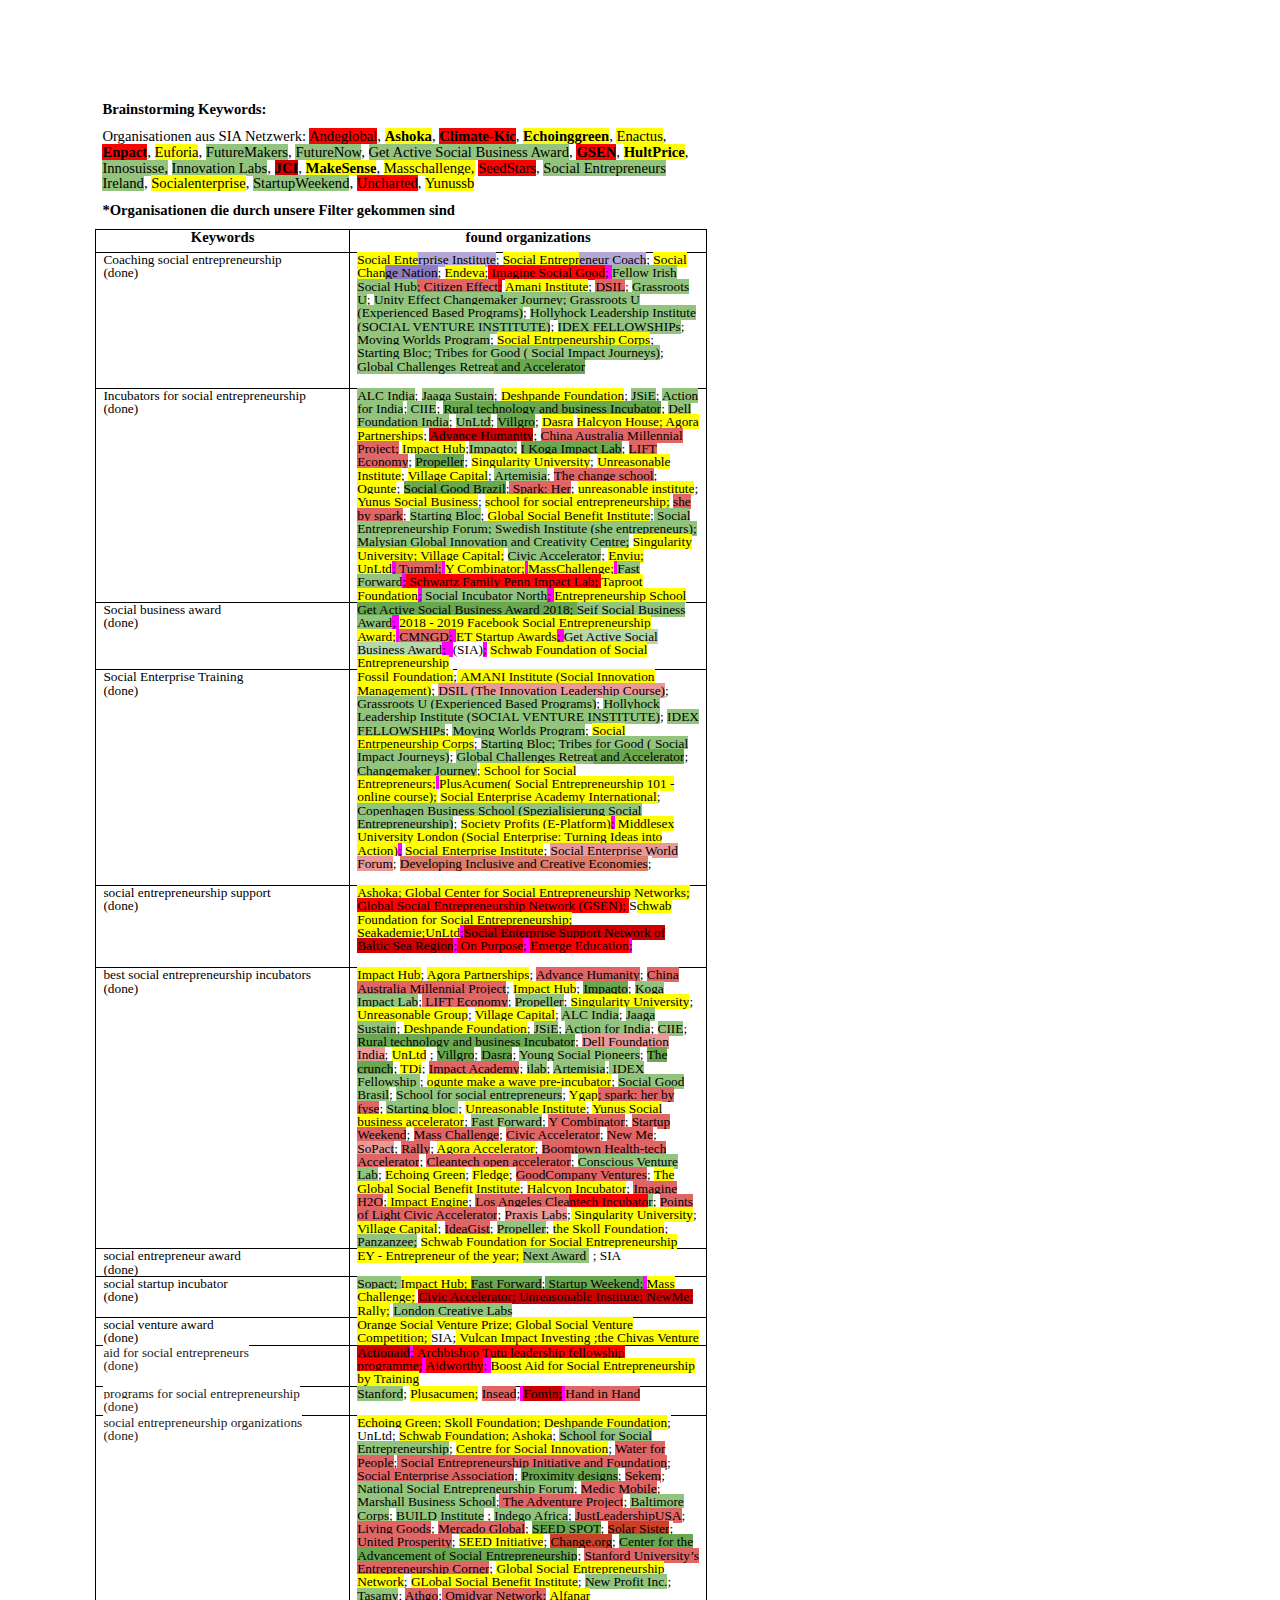
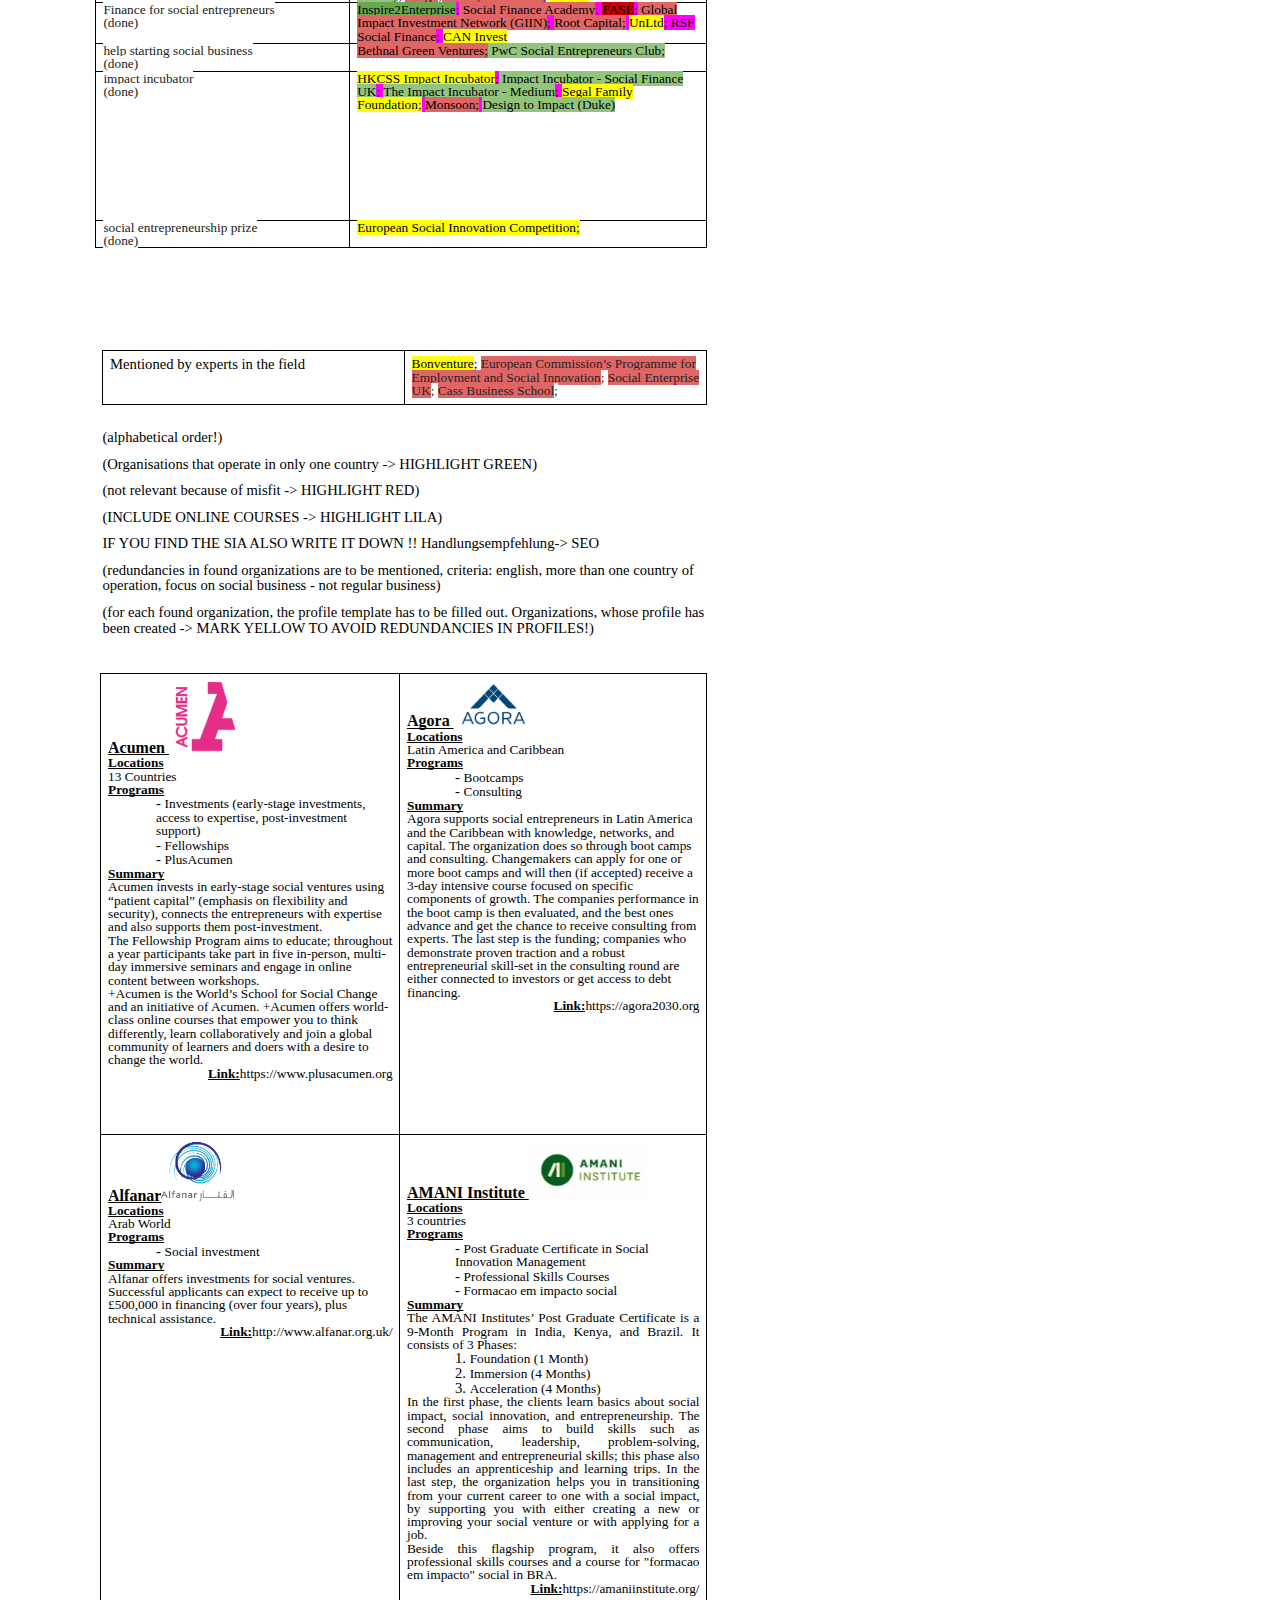
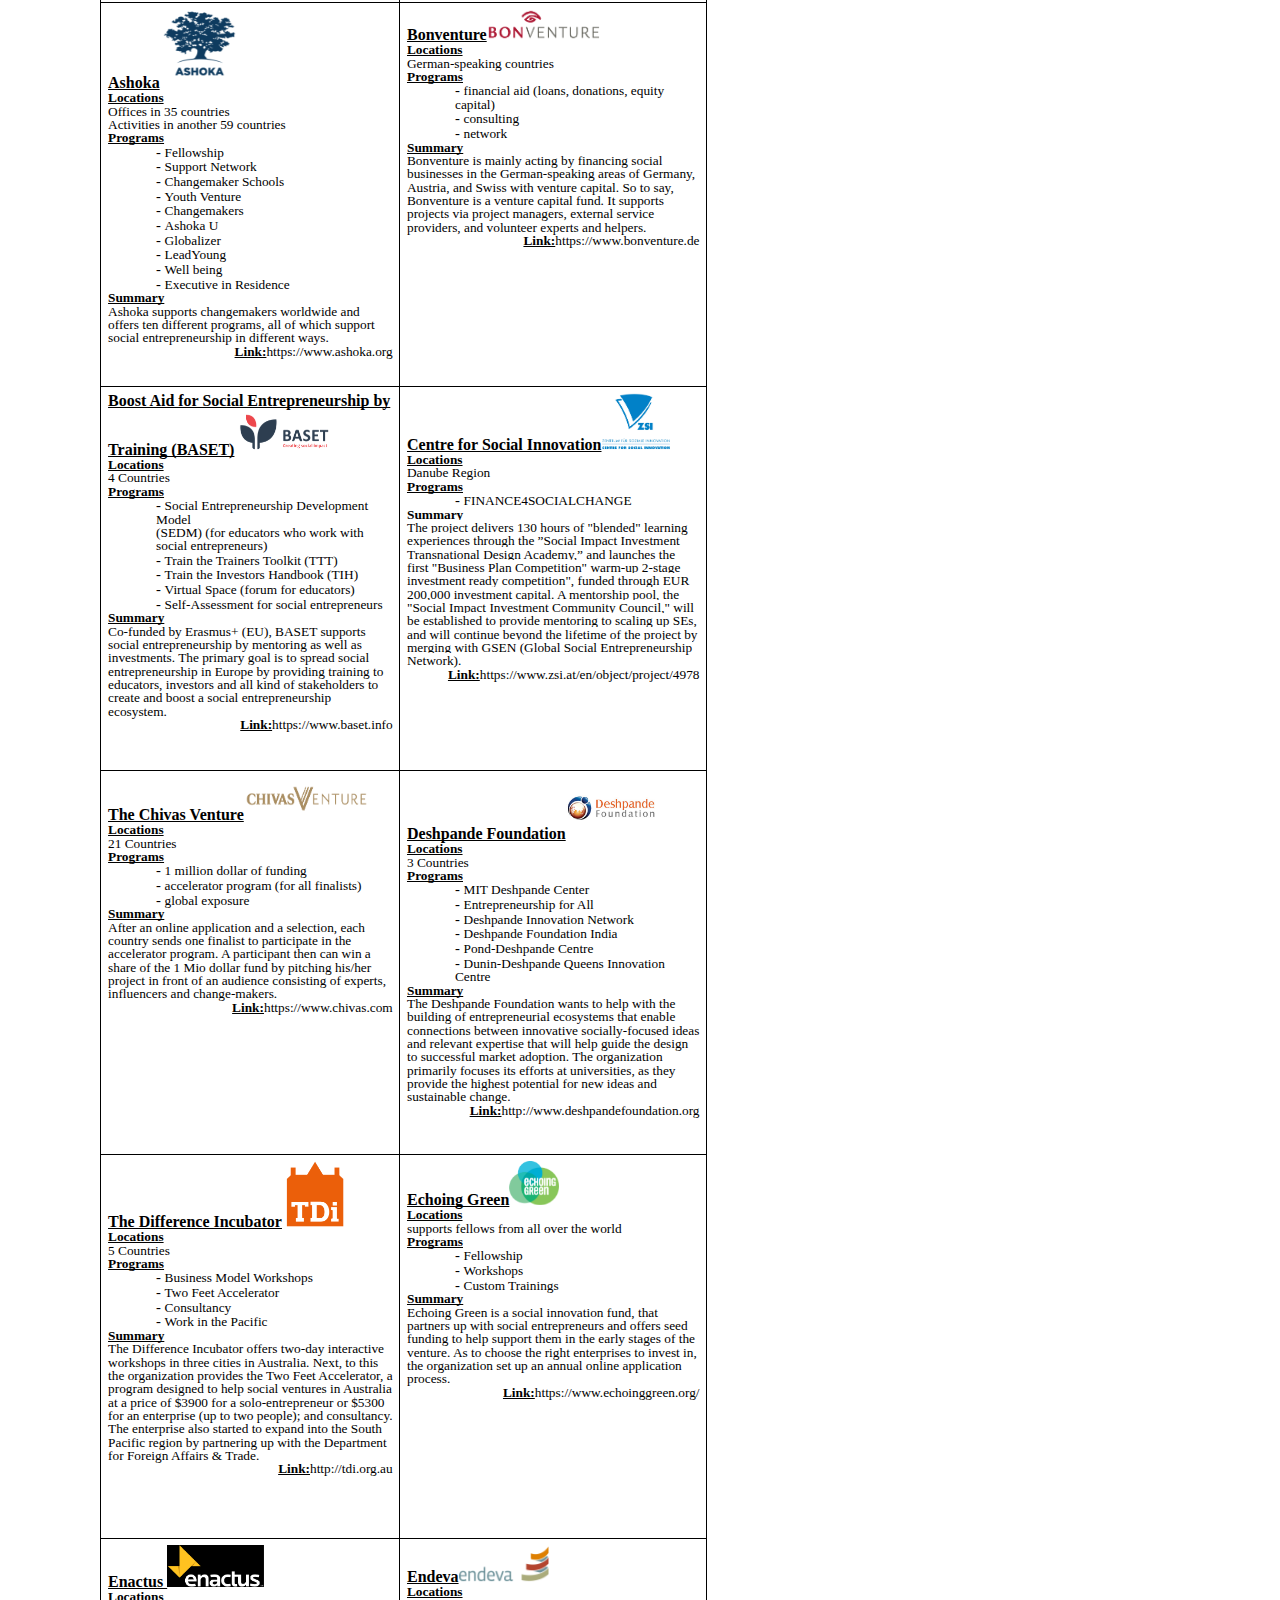
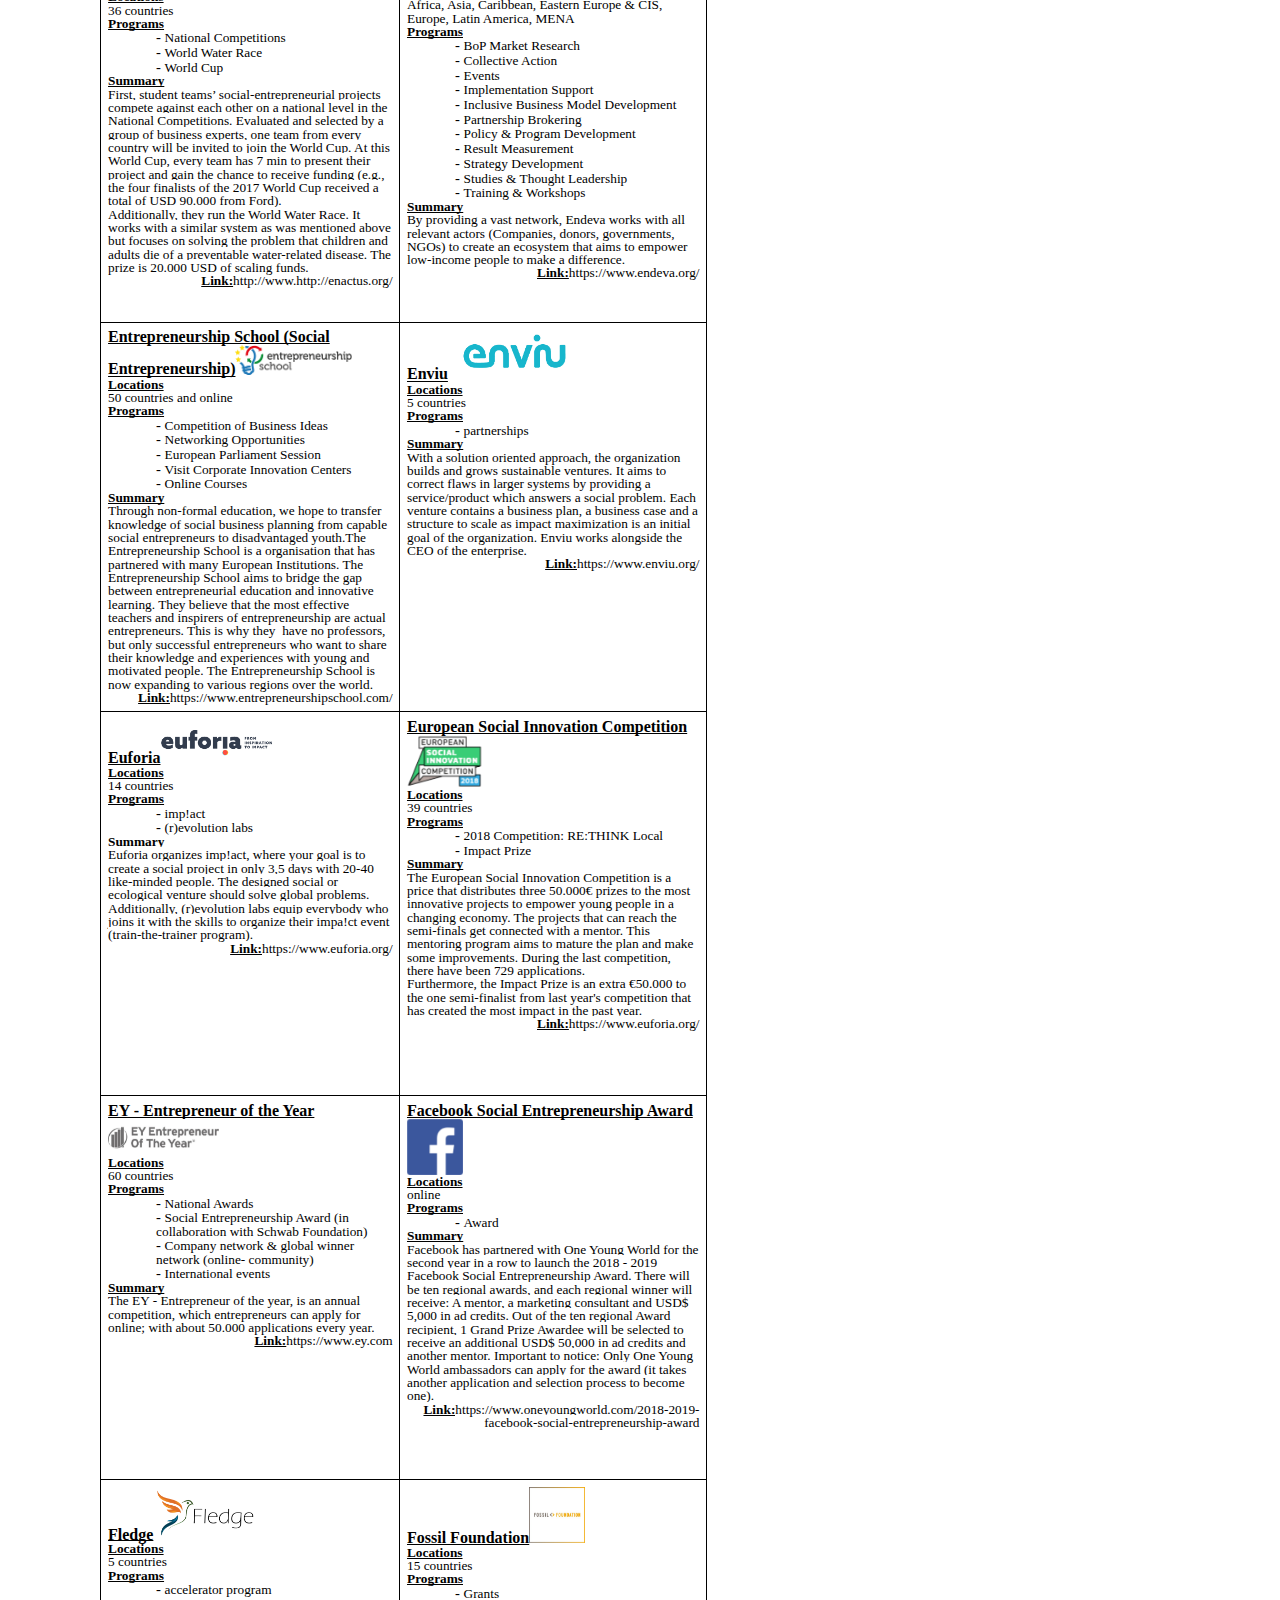
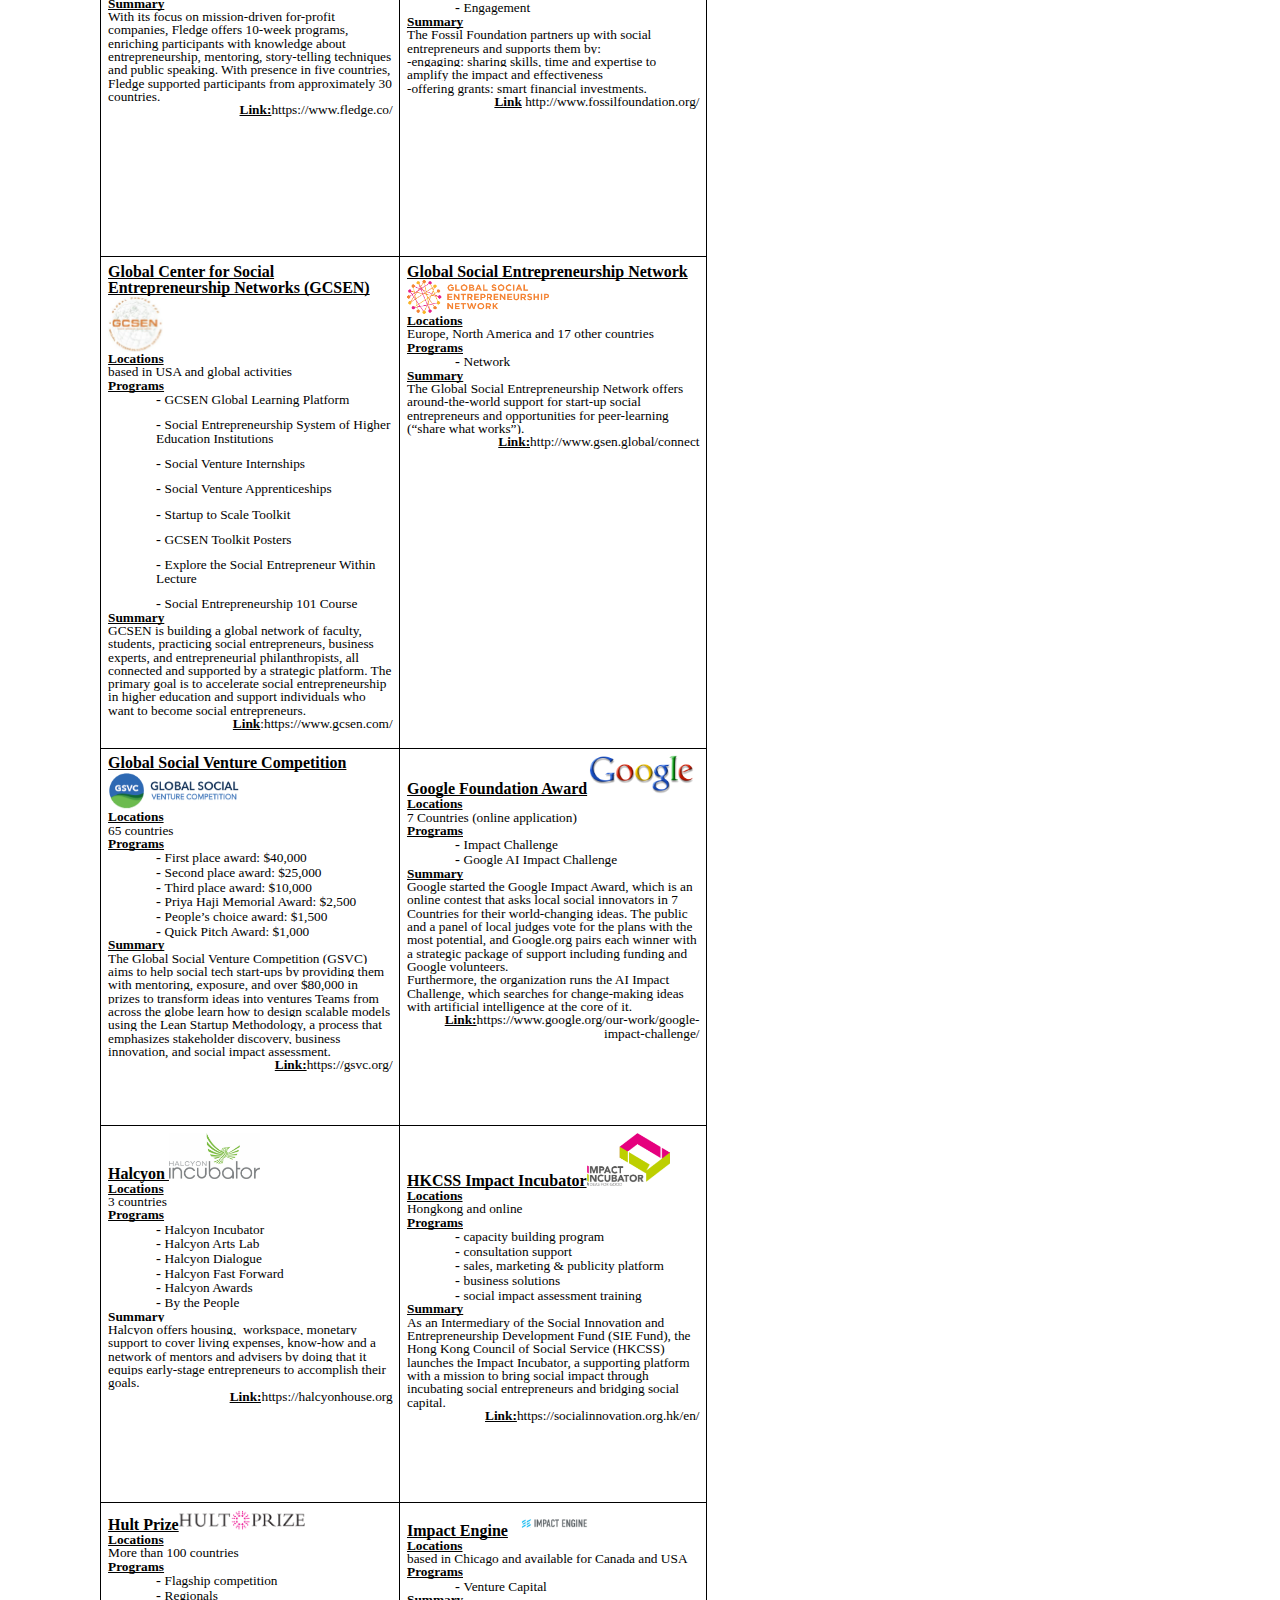
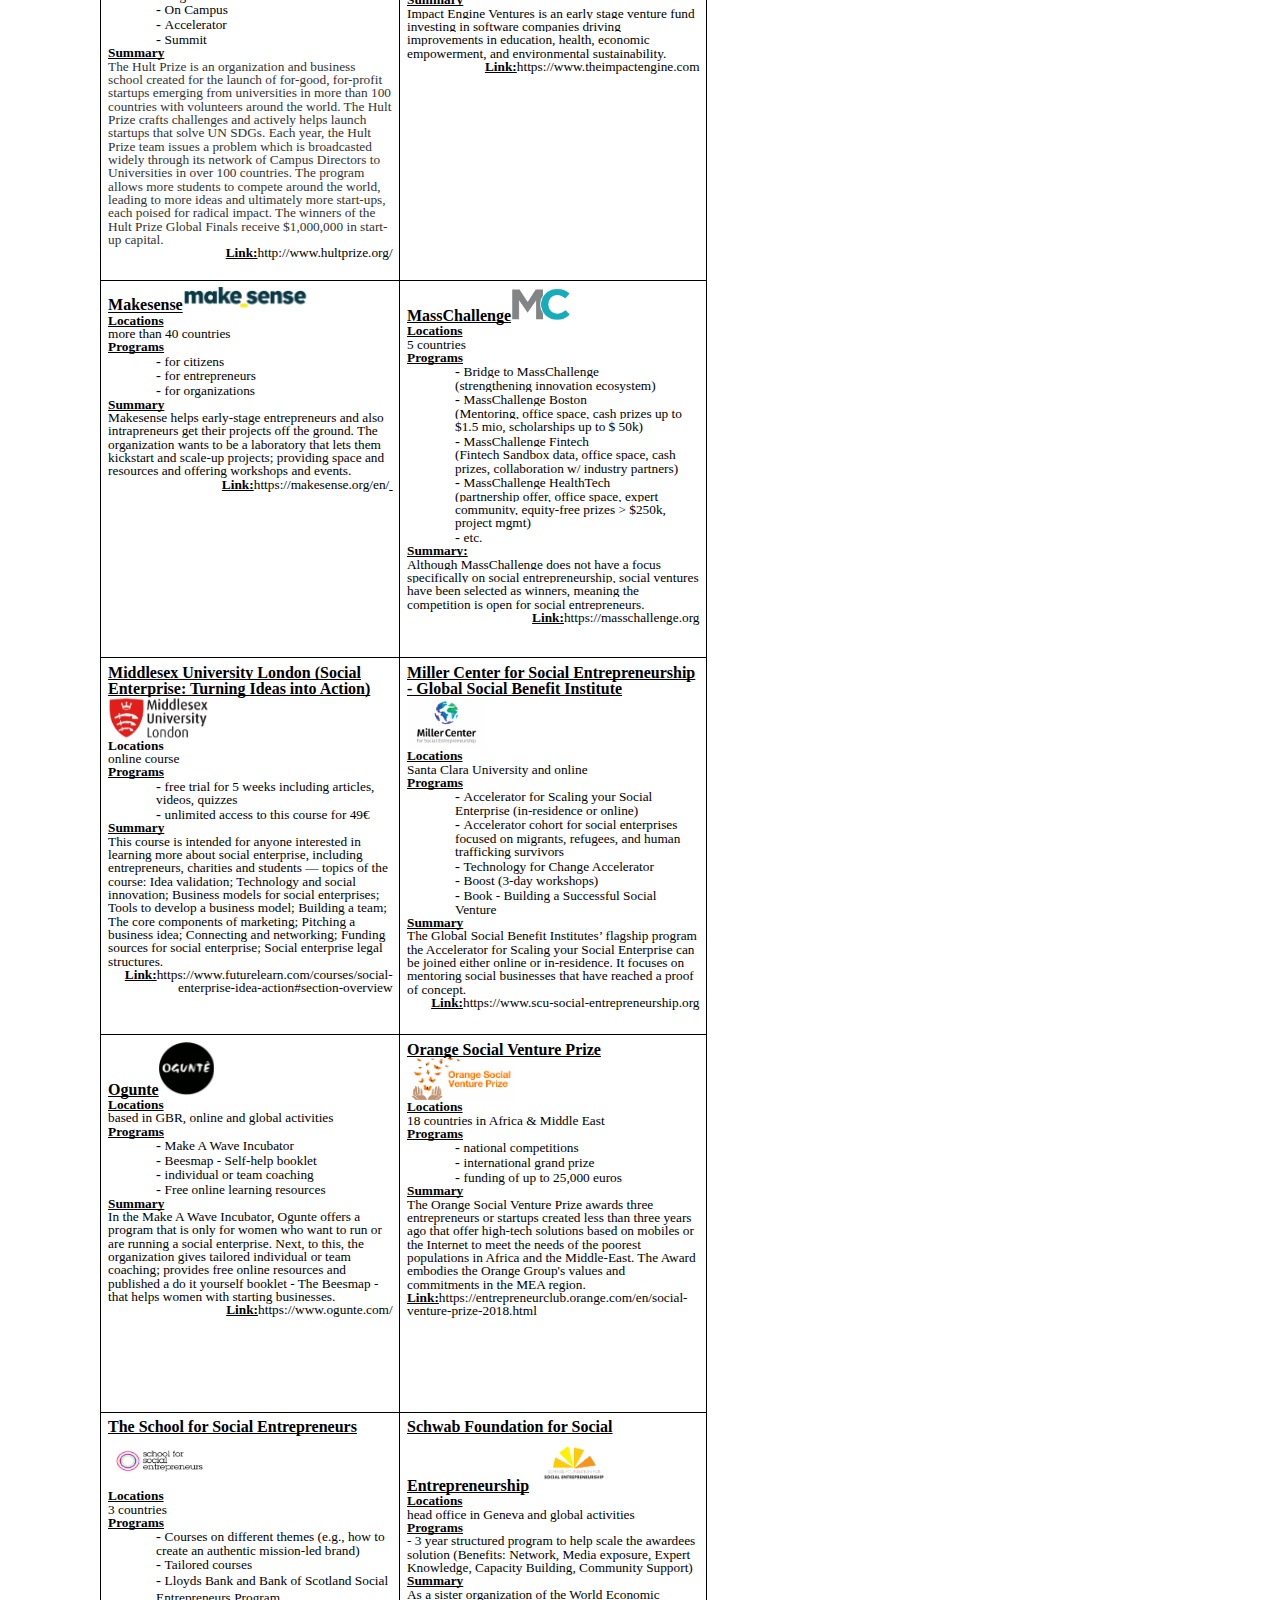
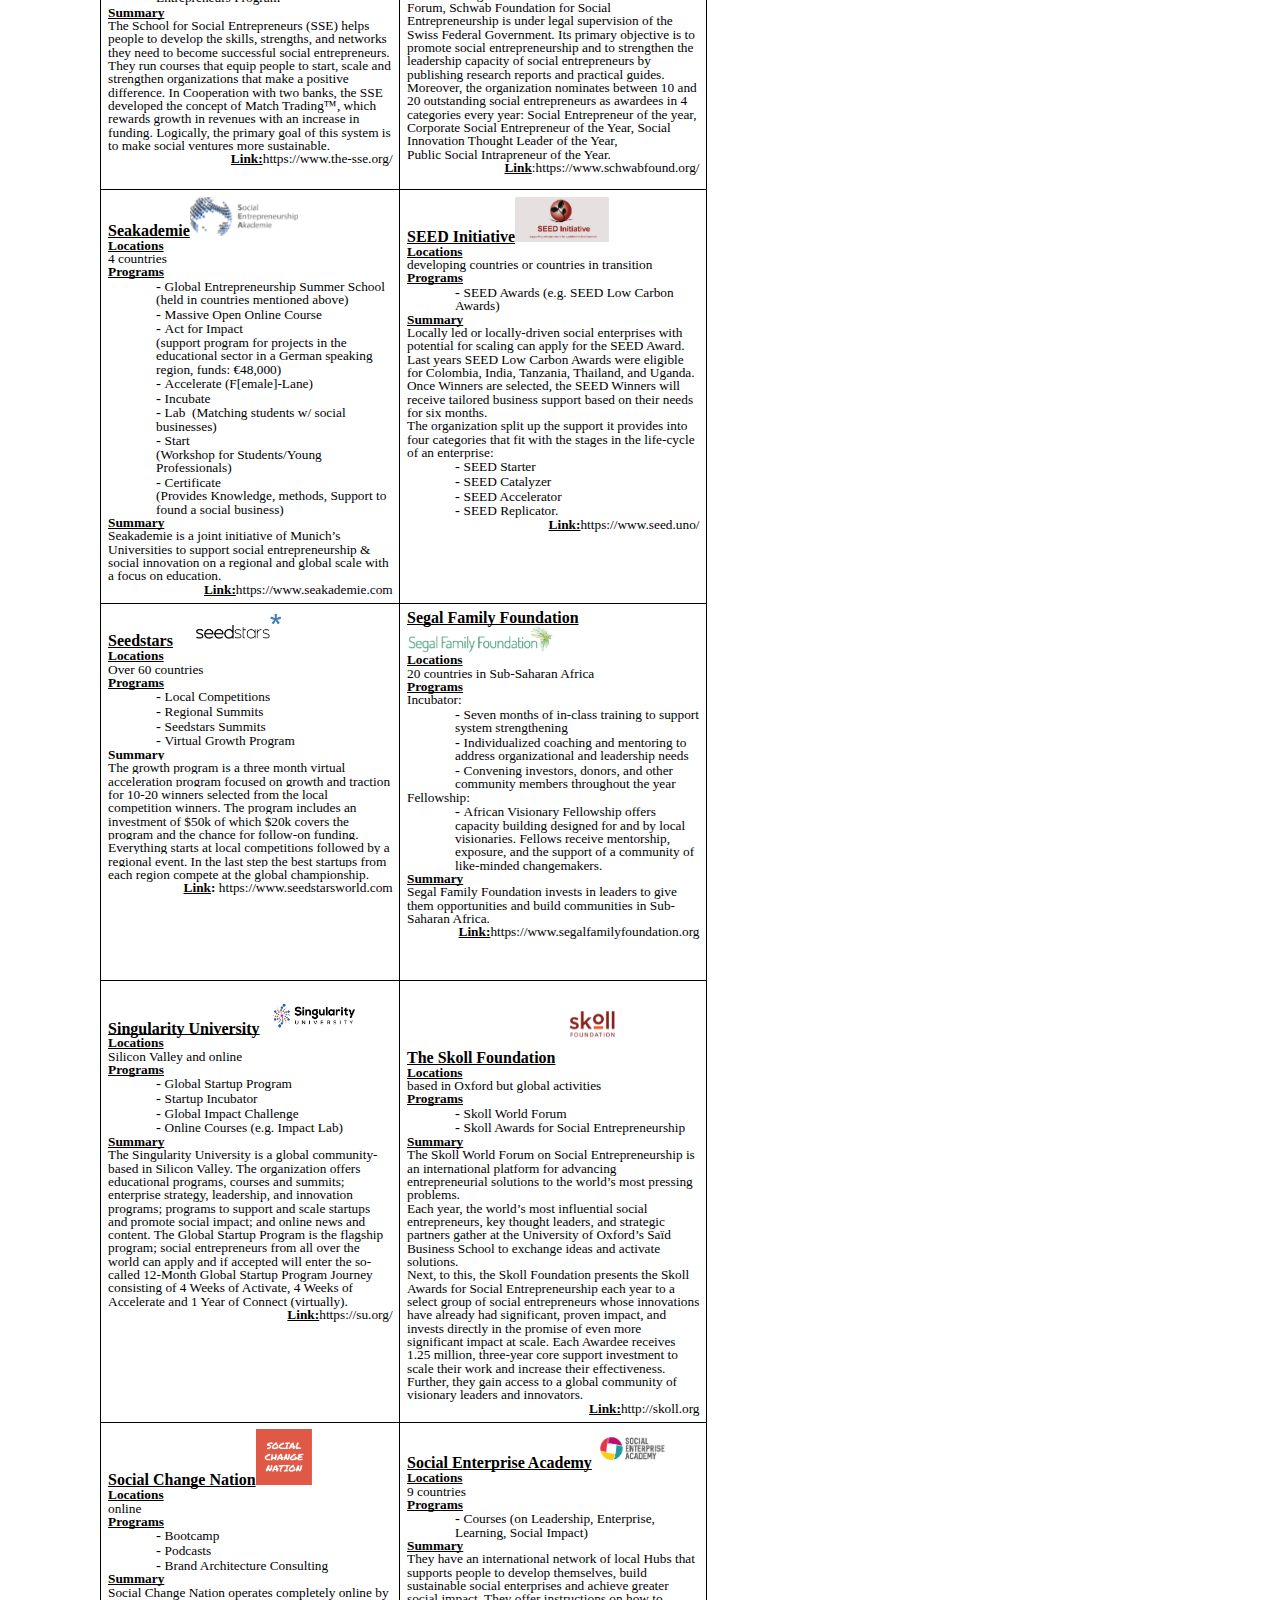
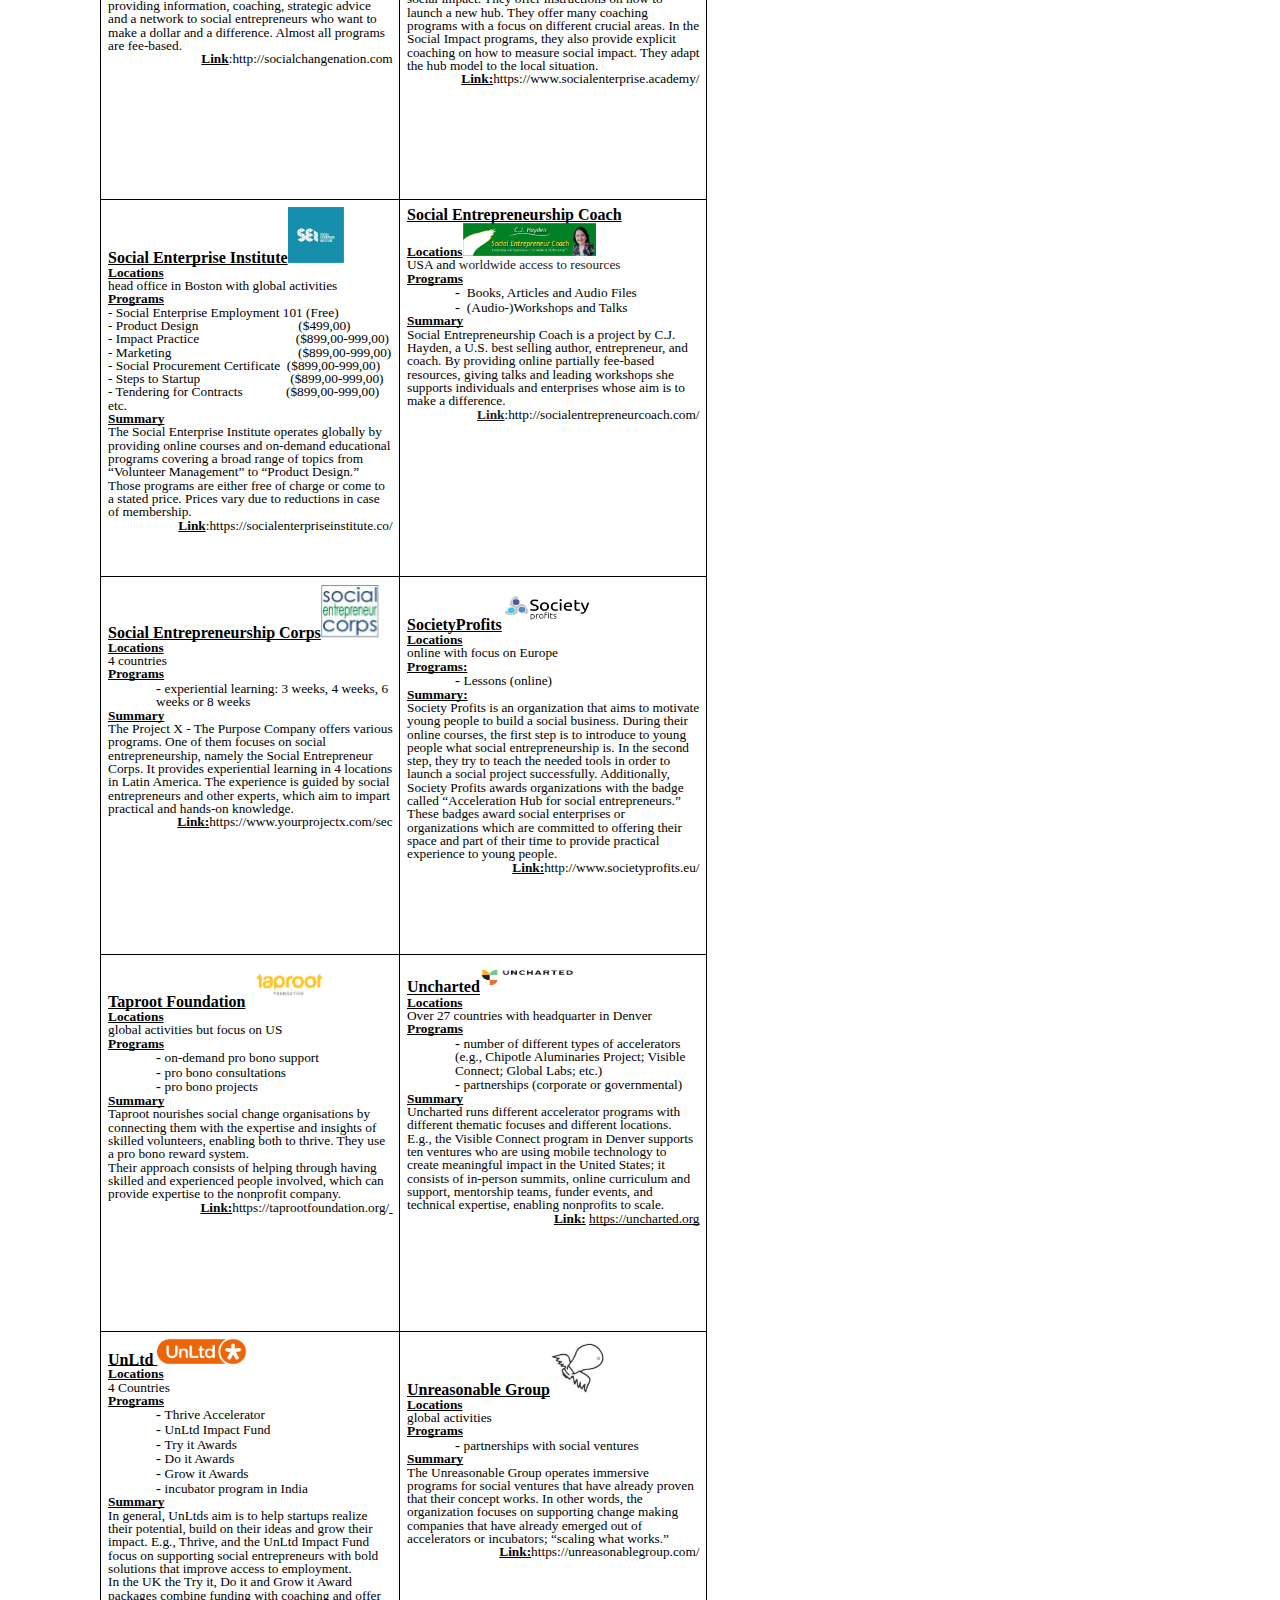
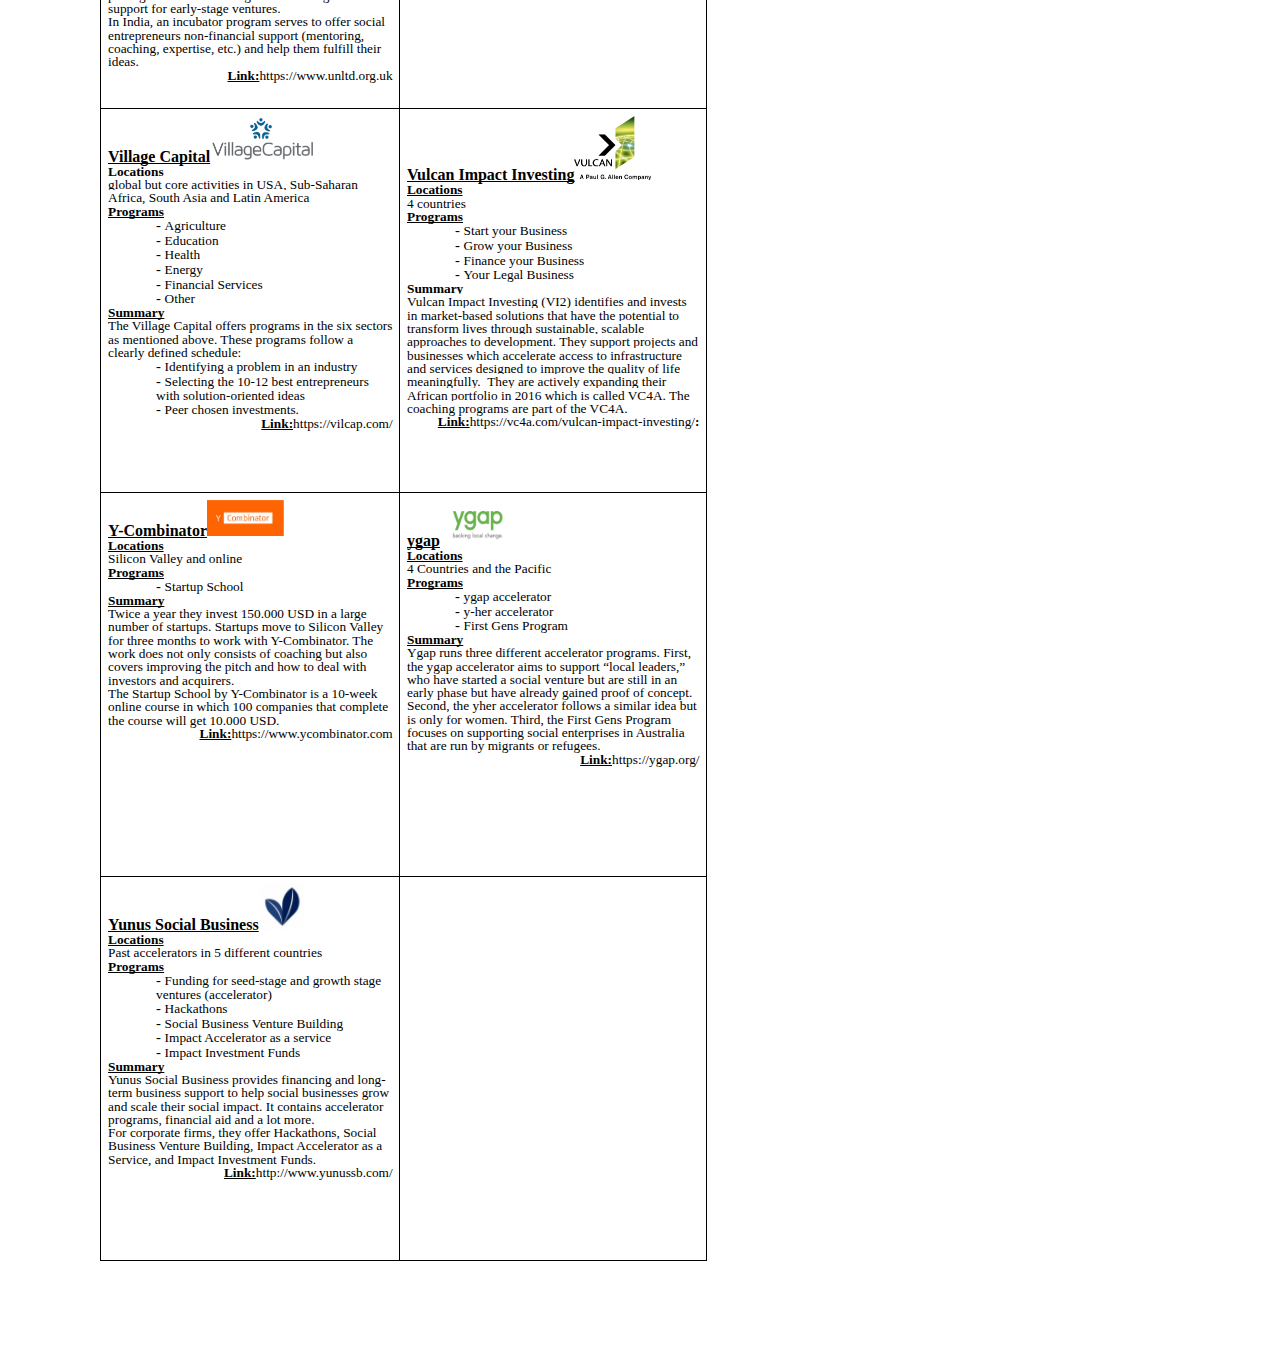
==== commit b1ab60eb: "Final Data Updates" ====
--- a/summaries.html
+++ b/summaries.html
@@ -1 +1 @@
-<html><head><meta content="text/html; charset=UTF-8" http-equiv="content-type"><style type="text/css">@import url('https://themes.googleusercontent.com/fonts/css?kit=fpjTOVmNbO4Lz34iLyptLUXza5VhXqVC6o75Eld_V98');ul.lst-kix_8a3r2yb7w62l-5{list-style-type:none}.lst-kix_ocfvfjjbj93r-2>li:before{content:"-  "}ul.lst-kix_8a3r2yb7w62l-4{list-style-type:none}ul.lst-kix_8a3r2yb7w62l-7{list-style-type:none}.lst-kix_ocfvfjjbj93r-1>li:before{content:"-  "}.lst-kix_ocfvfjjbj93r-3>li:before{content:"-  "}ul.lst-kix_8a3r2yb7w62l-6{list-style-type:none}.lst-kix_ocfvfjjbj93r-0>li:before{content:"-  "}.lst-kix_ocfvfjjbj93r-4>li:before{content:"-  "}ul.lst-kix_6etapvxx1nhq-0{list-style-type:none}ul.lst-kix_8a3r2yb7w62l-8{list-style-type:none}.lst-kix_ocfvfjjbj93r-6>li:before{content:"-  "}ol.lst-kix_cnnqb8cbkrhz-3.start{counter-reset:lst-ctn-kix_cnnqb8cbkrhz-3 0}ul.lst-kix_6etapvxx1nhq-4{list-style-type:none}ul.lst-kix_6etapvxx1nhq-3{list-style-type:none}.lst-kix_ocfvfjjbj93r-5>li:before{content:"-  "}.lst-kix_ocfvfjjbj93r-7>li:before{content:"-  "}ul.lst-kix_6etapvxx1nhq-2{list-style-type:none}ul.lst-kix_6etapvxx1nhq-1{list-style-type:none}ul.lst-kix_6etapvxx1nhq-8{list-style-type:none}ul.lst-kix_6etapvxx1nhq-7{list-style-type:none}ul.lst-kix_6etapvxx1nhq-6{list-style-type:none}ul.lst-kix_6etapvxx1nhq-5{list-style-type:none}.lst-kix_ocfvfjjbj93r-8>li:before{content:"-  "}ul.lst-kix_9otm6qv4mo1n-1{list-style-type:none}.lst-kix_cnnqb8cbkrhz-3>li{counter-increment:lst-ctn-kix_cnnqb8cbkrhz-3}ul.lst-kix_9otm6qv4mo1n-0{list-style-type:none}ul.lst-kix_9otm6qv4mo1n-8{list-style-type:none}ul.lst-kix_9otm6qv4mo1n-7{list-style-type:none}.lst-kix_xgaahhbl5lzo-0>li:before{content:"-  "}ul.lst-kix_9otm6qv4mo1n-6{list-style-type:none}ul.lst-kix_9otm6qv4mo1n-5{list-style-type:none}ul.lst-kix_9otm6qv4mo1n-4{list-style-type:none}ul.lst-kix_9otm6qv4mo1n-3{list-style-type:none}ul.lst-kix_9otm6qv4mo1n-2{list-style-type:none}ul.lst-kix_bc5us7qqv5c8-3{list-style-type:none}ul.lst-kix_bc5us7qqv5c8-2{list-style-type:none}ul.lst-kix_bc5us7qqv5c8-1{list-style-type:none}ul.lst-kix_bc5us7qqv5c8-0{list-style-type:none}ul.lst-kix_bc5us7qqv5c8-7{list-style-type:none}ul.lst-kix_bc5us7qqv5c8-6{list-style-type:none}ul.lst-kix_bc5us7qqv5c8-5{list-style-type:none}ul.lst-kix_bc5us7qqv5c8-4{list-style-type:none}ul.lst-kix_8a3r2yb7w62l-1{list-style-type:none}ul.lst-kix_6ne34ycfh007-1{list-style-type:none}ul.lst-kix_8a3r2yb7w62l-0{list-style-type:none}ul.lst-kix_6ne34ycfh007-0{list-style-type:none}ul.lst-kix_8a3r2yb7w62l-3{list-style-type:none}ul.lst-kix_6ne34ycfh007-3{list-style-type:none}ul.lst-kix_8a3r2yb7w62l-2{list-style-type:none}ul.lst-kix_6ne34ycfh007-2{list-style-type:none}.lst-kix_kdnszvgj9psr-8>li:before{content:"-  "}ul.lst-kix_6ne34ycfh007-5{list-style-type:none}ul.lst-kix_6ne34ycfh007-4{list-style-type:none}.lst-kix_kdnszvgj9psr-7>li:before{content:"-  "}ul.lst-kix_6ne34ycfh007-7{list-style-type:none}ul.lst-kix_6ne34ycfh007-6{list-style-type:none}ul.lst-kix_6ne34ycfh007-8{list-style-type:none}.lst-kix_xgaahhbl5lzo-7>li:before{content:"-  "}.lst-kix_kdnszvgj9psr-5>li:before{content:"-  "}.lst-kix_xgaahhbl5lzo-6>li:before{content:"-  "}.lst-kix_xgaahhbl5lzo-8>li:before{content:"-  "}ul.lst-kix_bc5us7qqv5c8-8{list-style-type:none}.lst-kix_kdnszvgj9psr-6>li:before{content:"-  "}.lst-kix_xgaahhbl5lzo-2>li:before{content:"-  "}.lst-kix_xgaahhbl5lzo-4>li:before{content:"-  "}ol.lst-kix_cnnqb8cbkrhz-8.start{counter-reset:lst-ctn-kix_cnnqb8cbkrhz-8 0}.lst-kix_xgaahhbl5lzo-1>li:before{content:"-  "}.lst-kix_xgaahhbl5lzo-5>li:before{content:"-  "}.lst-kix_xgaahhbl5lzo-3>li:before{content:"-  "}ul.lst-kix_lekereomzvby-1{list-style-type:none}ul.lst-kix_lekereomzvby-0{list-style-type:none}.lst-kix_32kr34d1kfr6-1>li:before{content:"-  "}ul.lst-kix_tv8i6qu56tlc-8{list-style-type:none}ul.lst-kix_tv8i6qu56tlc-7{list-style-type:none}.lst-kix_32kr34d1kfr6-0>li:before{content:"-  "}ul.lst-kix_tv8i6qu56tlc-6{list-style-type:none}ul.lst-kix_hoa7yjlyljrr-0{list-style-type:none}ul.lst-kix_tv8i6qu56tlc-5{list-style-type:none}ul.lst-kix_hoa7yjlyljrr-1{list-style-type:none}ul.lst-kix_tv8i6qu56tlc-4{list-style-type:none}ul.lst-kix_lekereomzvby-8{list-style-type:none}ul.lst-kix_hoa7yjlyljrr-2{list-style-type:none}ul.lst-kix_tv8i6qu56tlc-3{list-style-type:none}ul.lst-kix_lekereomzvby-7{list-style-type:none}ul.lst-kix_hoa7yjlyljrr-3{list-style-type:none}.lst-kix_32kr34d1kfr6-3>li:before{content:"-  "}ul.lst-kix_tv8i6qu56tlc-2{list-style-type:none}ul.lst-kix_lekereomzvby-6{list-style-type:none}ul.lst-kix_hoa7yjlyljrr-4{list-style-type:none}ul.lst-kix_tv8i6qu56tlc-1{list-style-type:none}ul.lst-kix_lekereomzvby-5{list-style-type:none}ul.lst-kix_hoa7yjlyljrr-5{list-style-type:none}ul.lst-kix_tv8i6qu56tlc-0{list-style-type:none}ul.lst-kix_lekereomzvby-4{list-style-type:none}ul.lst-kix_hoa7yjlyljrr-6{list-style-type:none}ul.lst-kix_lekereomzvby-3{list-style-type:none}ul.lst-kix_hoa7yjlyljrr-7{list-style-type:none}.lst-kix_32kr34d1kfr6-2>li:before{content:"-  "}ul.lst-kix_lekereomzvby-2{list-style-type:none}.lst-kix_32kr34d1kfr6-7>li:before{content:"-  "}.lst-kix_kdnszvgj9psr-0>li:before{content:"-  "}.lst-kix_kdnszvgj9psr-1>li:before{content:"-  "}.lst-kix_32kr34d1kfr6-8>li:before{content:"-  "}.lst-kix_32kr34d1kfr6-4>li:before{content:"-  "}.lst-kix_kdnszvgj9psr-4>li:before{content:"-  "}.lst-kix_kdnszvgj9psr-3>li:before{content:"-  "}.lst-kix_32kr34d1kfr6-5>li:before{content:"-  "}.lst-kix_kdnszvgj9psr-2>li:before{content:"-  "}.lst-kix_32kr34d1kfr6-6>li:before{content:"-  "}.lst-kix_jyo95xccwtxh-5>li:before{content:"-  "}ol.lst-kix_usbvp9vsfsna-8.start{counter-reset:lst-ctn-kix_usbvp9vsfsna-8 0}ul.lst-kix_6ikho0ibo0dd-8{list-style-type:none}ul.lst-kix_6ikho0ibo0dd-7{list-style-type:none}.lst-kix_jyo95xccwtxh-8>li:before{content:"-  "}ul.lst-kix_6ikho0ibo0dd-6{list-style-type:none}ul.lst-kix_hcudqddrmtmg-1{list-style-type:none}ul.lst-kix_hcudqddrmtmg-2{list-style-type:none}.lst-kix_gj7jj4uephhu-1>li:before{content:"-  "}ul.lst-kix_hcudqddrmtmg-3{list-style-type:none}.lst-kix_jyo95xccwtxh-1>li:before{content:"-  "}.lst-kix_jyo95xccwtxh-3>li:before{content:"-  "}ul.lst-kix_hcudqddrmtmg-4{list-style-type:none}.lst-kix_r7aacx1m5kf0-7>li:before{content:"-  "}ul.lst-kix_hcudqddrmtmg-0{list-style-type:none}ul.lst-kix_hoa7yjlyljrr-8{list-style-type:none}ul.lst-kix_cg6wp1nbl8uw-4{list-style-type:none}.lst-kix_p59yoaokb3tc-1>li:before{content:"-  "}ul.lst-kix_cg6wp1nbl8uw-3{list-style-type:none}.lst-kix_gj7jj4uephhu-5>li:before{content:"-  "}ul.lst-kix_cg6wp1nbl8uw-2{list-style-type:none}ul.lst-kix_cg6wp1nbl8uw-1{list-style-type:none}ul.lst-kix_hcudqddrmtmg-5{list-style-type:none}ul.lst-kix_cg6wp1nbl8uw-8{list-style-type:none}ul.lst-kix_hcudqddrmtmg-6{list-style-type:none}ul.lst-kix_cg6wp1nbl8uw-7{list-style-type:none}ul.lst-kix_hcudqddrmtmg-7{list-style-type:none}ul.lst-kix_cg6wp1nbl8uw-6{list-style-type:none}ul.lst-kix_hcudqddrmtmg-8{list-style-type:none}ul.lst-kix_cg6wp1nbl8uw-5{list-style-type:none}.lst-kix_usbvp9vsfsna-6>li{counter-increment:lst-ctn-kix_usbvp9vsfsna-6}ul.lst-kix_6ikho0ibo0dd-5{list-style-type:none}ul.lst-kix_6ikho0ibo0dd-4{list-style-type:none}ul.lst-kix_e27jit9ug2g4-1{list-style-type:none}ul.lst-kix_6ikho0ibo0dd-3{list-style-type:none}ul.lst-kix_e27jit9ug2g4-0{list-style-type:none}ul.lst-kix_6ikho0ibo0dd-2{list-style-type:none}ul.lst-kix_6ikho0ibo0dd-1{list-style-type:none}ul.lst-kix_cg6wp1nbl8uw-0{list-style-type:none}.lst-kix_p59yoaokb3tc-3>li:before{content:"-  "}ul.lst-kix_6ikho0ibo0dd-0{list-style-type:none}.lst-kix_gj7jj4uephhu-3>li:before{content:"-  "}.lst-kix_dvb1l8qvf5cx-2>li:before{content:"-  "}.lst-kix_njvkvsqh9ub3-1>li:before{content:"-  "}.lst-kix_njvkvsqh9ub3-3>li:before{content:"-  "}.lst-kix_dvb1l8qvf5cx-0>li:before{content:"-  "}.lst-kix_dvb1l8qvf5cx-4>li:before{content:"-  "}.lst-kix_p59yoaokb3tc-5>li:before{content:"-  "}.lst-kix_njvkvsqh9ub3-5>li:before{content:"-  "}.lst-kix_p59yoaokb3tc-7>li:before{content:"-  "}.lst-kix_gj7jj4uephhu-7>li:before{content:"-  "}.lst-kix_dvb1l8qvf5cx-8>li:before{content:"-  "}.lst-kix_usknw8c09vo6-1>li:before{content:"-  "}.lst-kix_usknw8c09vo6-5>li:before{content:"-  "}.lst-kix_dvb1l8qvf5cx-6>li:before{content:"-  "}.lst-kix_njvkvsqh9ub3-7>li:before{content:"-  "}.lst-kix_l2ydp1ejwyrd-6>li:before{content:"-  "}.lst-kix_usknw8c09vo6-3>li:before{content:"-  "}ul.lst-kix_8kj2y0n9wryb-0{list-style-type:none}.lst-kix_61fn8cvgo3u3-4>li:before{content:"\0025cb  "}ul.lst-kix_8kj2y0n9wryb-1{list-style-type:none}ul.lst-kix_8kj2y0n9wryb-2{list-style-type:none}ul.lst-kix_8kj2y0n9wryb-3{list-style-type:none}ul.lst-kix_8kj2y0n9wryb-4{list-style-type:none}ul.lst-kix_8kj2y0n9wryb-5{list-style-type:none}ul.lst-kix_8kj2y0n9wryb-6{list-style-type:none}ul.lst-kix_8kj2y0n9wryb-7{list-style-type:none}ul.lst-kix_8kj2y0n9wryb-8{list-style-type:none}.lst-kix_l2ydp1ejwyrd-4>li:before{content:"-  "}.lst-kix_61fn8cvgo3u3-6>li:before{content:"\0025cf  "}.lst-kix_l2ydp1ejwyrd-2>li:before{content:"-  "}.lst-kix_usknw8c09vo6-7>li:before{content:"-  "}.lst-kix_l2ydp1ejwyrd-0>li:before{content:"-  "}.lst-kix_8kj2y0n9wryb-6>li:before{content:"-  "}.lst-kix_61fn8cvgo3u3-0>li:before{content:"\0025cf  "}.lst-kix_61fn8cvgo3u3-2>li:before{content:"\0025a0  "}.lst-kix_8kj2y0n9wryb-8>li:before{content:"-  "}ul.lst-kix_e27jit9ug2g4-7{list-style-type:none}ul.lst-kix_e27jit9ug2g4-6{list-style-type:none}ul.lst-kix_e27jit9ug2g4-8{list-style-type:none}ul.lst-kix_e27jit9ug2g4-3{list-style-type:none}ul.lst-kix_e27jit9ug2g4-2{list-style-type:none}ul.lst-kix_e27jit9ug2g4-5{list-style-type:none}.lst-kix_8kj2y0n9wryb-2>li:before{content:"-  "}ul.lst-kix_e27jit9ug2g4-4{list-style-type:none}.lst-kix_8kj2y0n9wryb-4>li:before{content:"-  "}.lst-kix_r7aacx1m5kf0-1>li:before{content:"-  "}.lst-kix_r7aacx1m5kf0-5>li:before{content:"-  "}.lst-kix_61fn8cvgo3u3-8>li:before{content:"\0025a0  "}.lst-kix_8kj2y0n9wryb-0>li:before{content:"-  "}.lst-kix_r7aacx1m5kf0-3>li:before{content:"-  "}.lst-kix_gqp196i2vmkb-5>li:before{content:"-  "}ul.lst-kix_kdnszvgj9psr-0{list-style-type:none}ul.lst-kix_kdnszvgj9psr-1{list-style-type:none}.lst-kix_omhtxgxjs0wy-5>li:before{content:"-  "}.lst-kix_1kd1aq3hndeb-8>li:before{content:"-  "}ul.lst-kix_kdnszvgj9psr-2{list-style-type:none}ul.lst-kix_kdnszvgj9psr-3{list-style-type:none}.lst-kix_1kd1aq3hndeb-7>li:before{content:"-  "}ul.lst-kix_kdnszvgj9psr-4{list-style-type:none}.lst-kix_usbvp9vsfsna-0>li{counter-increment:lst-ctn-kix_usbvp9vsfsna-0}ul.lst-kix_kdnszvgj9psr-5{list-style-type:none}.lst-kix_omhtxgxjs0wy-4>li:before{content:"-  "}.lst-kix_omhtxgxjs0wy-8>li:before{content:"-  "}ul.lst-kix_631kyeh6ehy2-2{list-style-type:none}ul.lst-kix_kdnszvgj9psr-6{list-style-type:none}ul.lst-kix_631kyeh6ehy2-3{list-style-type:none}ul.lst-kix_kdnszvgj9psr-7{list-style-type:none}ul.lst-kix_631kyeh6ehy2-0{list-style-type:none}ul.lst-kix_kdnszvgj9psr-8{list-style-type:none}ul.lst-kix_631kyeh6ehy2-1{list-style-type:none}.lst-kix_omhtxgxjs0wy-1>li:before{content:"-  "}.lst-kix_gqp196i2vmkb-6>li:before{content:"-  "}ul.lst-kix_5tya34jx89y0-2{list-style-type:none}ul.lst-kix_5tya34jx89y0-1{list-style-type:none}ul.lst-kix_5tya34jx89y0-0{list-style-type:none}ul.lst-kix_5tya34jx89y0-6{list-style-type:none}ul.lst-kix_5tya34jx89y0-5{list-style-type:none}ul.lst-kix_631kyeh6ehy2-8{list-style-type:none}ul.lst-kix_5tya34jx89y0-4{list-style-type:none}.lst-kix_6ne34ycfh007-0>li:before{content:"-  "}ul.lst-kix_5tya34jx89y0-3{list-style-type:none}ul.lst-kix_631kyeh6ehy2-6{list-style-type:none}.lst-kix_1kd1aq3hndeb-4>li:before{content:"-  "}ul.lst-kix_631kyeh6ehy2-7{list-style-type:none}ul.lst-kix_631kyeh6ehy2-4{list-style-type:none}.lst-kix_1kd1aq3hndeb-3>li:before{content:"-  "}ul.lst-kix_5tya34jx89y0-8{list-style-type:none}ul.lst-kix_631kyeh6ehy2-5{list-style-type:none}.lst-kix_omhtxgxjs0wy-0>li:before{content:"-  "}ul.lst-kix_5tya34jx89y0-7{list-style-type:none}.lst-kix_gqp196i2vmkb-1>li:before{content:"-  "}.lst-kix_gqp196i2vmkb-2>li:before{content:"-  "}.lst-kix_hoa7yjlyljrr-6>li:before{content:"-  "}.lst-kix_hoa7yjlyljrr-7>li:before{content:"-  "}.lst-kix_6ne34ycfh007-8>li:before{content:"-  "}.lst-kix_vibaaafg3k64-5>li:before{content:"-  "}.lst-kix_vibaaafg3k64-4>li:before{content:"-  "}.lst-kix_hoa7yjlyljrr-2>li:before{content:"-  "}.lst-kix_hoa7yjlyljrr-3>li:before{content:"-  "}.lst-kix_6ne34ycfh007-1>li:before{content:"-  "}.lst-kix_1kd1aq3hndeb-0>li:before{content:"-  "}.lst-kix_vibaaafg3k64-0>li:before{content:"-  "}.lst-kix_vibaaafg3k64-1>li:before{content:"-  "}.lst-kix_6ne34ycfh007-4>li:before{content:"-  "}.lst-kix_6ne34ycfh007-5>li:before{content:"-  "}.lst-kix_lz9h13o1d9jc-3>li:before{content:"-  "}.lst-kix_l2ydp1ejwyrd-7>li:before{content:"-  "}.lst-kix_lz9h13o1d9jc-0>li:before{content:"-  "}.lst-kix_lz9h13o1d9jc-4>li:before{content:"-  "}.lst-kix_v8y111y20v9c-0>li:before{content:"-  "}.lst-kix_fn3jm2txli4g-7>li:before{content:"-  "}.lst-kix_lz9h13o1d9jc-7>li:before{content:"-  "}.lst-kix_fn3jm2txli4g-6>li:before{content:"-  "}.lst-kix_v8y111y20v9c-1>li:before{content:"-  "}.lst-kix_lz9h13o1d9jc-8>li:before{content:"-  "}.lst-kix_vibaaafg3k64-8>li:before{content:"-  "}.lst-kix_qdu5cao0wvqw-1>li:before{content:"-  "}ul.lst-kix_lrijqu57mbry-8{list-style-type:none}ol.lst-kix_usbvp9vsfsna-7.start{counter-reset:lst-ctn-kix_usbvp9vsfsna-7 0}.lst-kix_fn3jm2txli4g-3>li:before{content:"-  "}ul.lst-kix_lrijqu57mbry-2{list-style-type:none}ul.lst-kix_kgol9ou1840e-6{list-style-type:none}ul.lst-kix_19696rqjssls-4{list-style-type:none}ul.lst-kix_lrijqu57mbry-3{list-style-type:none}ul.lst-kix_kgol9ou1840e-5{list-style-type:none}ul.lst-kix_19696rqjssls-5{list-style-type:none}.lst-kix_fn3jm2txli4g-2>li:before{content:"-  "}ul.lst-kix_lrijqu57mbry-0{list-style-type:none}ul.lst-kix_kgol9ou1840e-8{list-style-type:none}ul.lst-kix_19696rqjssls-2{list-style-type:none}.lst-kix_qdu5cao0wvqw-6>li:before{content:"-  "}ul.lst-kix_lrijqu57mbry-1{list-style-type:none}ul.lst-kix_kgol9ou1840e-7{list-style-type:none}ul.lst-kix_19696rqjssls-3{list-style-type:none}ul.lst-kix_lrijqu57mbry-6{list-style-type:none}ul.lst-kix_19696rqjssls-8{list-style-type:none}.lst-kix_v8y111y20v9c-4>li:before{content:"-  "}.lst-kix_v8y111y20v9c-8>li:before{content:"-  "}ul.lst-kix_lrijqu57mbry-7{list-style-type:none}ul.lst-kix_lrijqu57mbry-4{list-style-type:none}ul.lst-kix_19696rqjssls-6{list-style-type:none}.lst-kix_qdu5cao0wvqw-5>li:before{content:"-  "}ul.lst-kix_lrijqu57mbry-5{list-style-type:none}ul.lst-kix_19696rqjssls-7{list-style-type:none}.lst-kix_qdu5cao0wvqw-2>li:before{content:"-  "}ul.lst-kix_19696rqjssls-0{list-style-type:none}.lst-kix_v8y111y20v9c-5>li:before{content:"-  "}ul.lst-kix_19696rqjssls-1{list-style-type:none}ul.lst-kix_jts7x74nf9zs-8{list-style-type:none}ul.lst-kix_og15jno23qxl-8{list-style-type:none}ul.lst-kix_jts7x74nf9zs-6{list-style-type:none}.lst-kix_jyo95xccwtxh-7>li:before{content:"-  "}ul.lst-kix_jts7x74nf9zs-7{list-style-type:none}ul.lst-kix_og15jno23qxl-6{list-style-type:none}ul.lst-kix_og15jno23qxl-7{list-style-type:none}.lst-kix_cpucti69kqhx-6>li:before{content:"-  "}ul.lst-kix_og15jno23qxl-4{list-style-type:none}.lst-kix_jyo95xccwtxh-4>li:before{content:"-  "}ul.lst-kix_og15jno23qxl-5{list-style-type:none}ul.lst-kix_og15jno23qxl-2{list-style-type:none}ul.lst-kix_jts7x74nf9zs-0{list-style-type:none}ul.lst-kix_og15jno23qxl-3{list-style-type:none}ul.lst-kix_jts7x74nf9zs-1{list-style-type:none}.lst-kix_gj7jj4uephhu-0>li:before{content:"-  "}ul.lst-kix_og15jno23qxl-0{list-style-type:none}ul.lst-kix_kgol9ou1840e-0{list-style-type:none}ul.lst-kix_og15jno23qxl-1{list-style-type:none}.lst-kix_r7aacx1m5kf0-8>li:before{content:"-  "}ul.lst-kix_jts7x74nf9zs-4{list-style-type:none}ul.lst-kix_kgol9ou1840e-2{list-style-type:none}.lst-kix_jng2hwrh6oxu-7>li:before{content:"-  "}ul.lst-kix_jts7x74nf9zs-5{list-style-type:none}ul.lst-kix_kgol9ou1840e-1{list-style-type:none}ul.lst-kix_jts7x74nf9zs-2{list-style-type:none}ul.lst-kix_kgol9ou1840e-4{list-style-type:none}ul.lst-kix_jts7x74nf9zs-3{list-style-type:none}ul.lst-kix_kgol9ou1840e-3{list-style-type:none}.lst-kix_p59yoaokb3tc-0>li:before{content:"-  "}.lst-kix_gj7jj4uephhu-4>li:before{content:"-  "}.lst-kix_cpucti69kqhx-2>li:before{content:"-  "}.lst-kix_jyo95xccwtxh-0>li:before{content:"-  "}.lst-kix_p59yoaokb3tc-4>li:before{content:"-  "}.lst-kix_njvkvsqh9ub3-2>li:before{content:"-  "}.lst-kix_19696rqjssls-0>li:before{content:"-  "}.lst-kix_p59yoaokb3tc-8>li:before{content:"-  "}.lst-kix_dvb1l8qvf5cx-1>li:before{content:"-  "}.lst-kix_usbvp9vsfsna-7>li{counter-increment:lst-ctn-kix_usbvp9vsfsna-7}ol.lst-kix_usbvp9vsfsna-2.start{counter-reset:lst-ctn-kix_usbvp9vsfsna-2 0}.lst-kix_gj7jj4uephhu-8>li:before{content:"-  "}ul.lst-kix_v8y111y20v9c-0{list-style-type:none}ul.lst-kix_v8y111y20v9c-1{list-style-type:none}.lst-kix_usknw8c09vo6-0>li:before{content:"-  "}ul.lst-kix_v8y111y20v9c-4{list-style-type:none}ul.lst-kix_v8y111y20v9c-5{list-style-type:none}ul.lst-kix_v8y111y20v9c-2{list-style-type:none}ul.lst-kix_v8y111y20v9c-3{list-style-type:none}ul.lst-kix_v8y111y20v9c-8{list-style-type:none}.lst-kix_njvkvsqh9ub3-6>li:before{content:"-  "}.lst-kix_dvb1l8qvf5cx-5>li:before{content:"-  "}ul.lst-kix_v8y111y20v9c-6{list-style-type:none}.lst-kix_usknw8c09vo6-4>li:before{content:"-  "}ul.lst-kix_v8y111y20v9c-7{list-style-type:none}.lst-kix_jng2hwrh6oxu-3>li:before{content:"-  "}.lst-kix_d4fh0yk5vptw-6>li:before{content:"-  "}ol.lst-kix_usbvp9vsfsna-3.start{counter-reset:lst-ctn-kix_usbvp9vsfsna-3 0}.lst-kix_usknw8c09vo6-8>li:before{content:"-  "}.lst-kix_e27jit9ug2g4-8>li:before{content:"-  "}.lst-kix_61fn8cvgo3u3-3>li:before{content:"\0025cf  "}.lst-kix_61fn8cvgo3u3-7>li:before{content:"\0025cb  "}.lst-kix_l2ydp1ejwyrd-3>li:before{content:"-  "}.lst-kix_19696rqjssls-8>li:before{content:"-  "}ul.lst-kix_exxov33w4yqh-0{list-style-type:none}.lst-kix_e27jit9ug2g4-4>li:before{content:"-  "}ul.lst-kix_exxov33w4yqh-1{list-style-type:none}ul.lst-kix_xvnb6afj8ync-1{list-style-type:none}ul.lst-kix_xvnb6afj8ync-0{list-style-type:none}ul.lst-kix_exxov33w4yqh-4{list-style-type:none}ul.lst-kix_xvnb6afj8ync-3{list-style-type:none}.lst-kix_19696rqjssls-4>li:before{content:"-  "}.lst-kix_d4fh0yk5vptw-2>li:before{content:"-  "}ul.lst-kix_exxov33w4yqh-5{list-style-type:none}ul.lst-kix_xvnb6afj8ync-2{list-style-type:none}ul.lst-kix_exxov33w4yqh-2{list-style-type:none}ul.lst-kix_xvnb6afj8ync-5{list-style-type:none}ul.lst-kix_exxov33w4yqh-3{list-style-type:none}ul.lst-kix_xvnb6afj8ync-4{list-style-type:none}ul.lst-kix_exxov33w4yqh-8{list-style-type:none}ul.lst-kix_xvnb6afj8ync-7{list-style-type:none}ul.lst-kix_xvnb6afj8ync-6{list-style-type:none}ul.lst-kix_exxov33w4yqh-6{list-style-type:none}ul.lst-kix_exxov33w4yqh-7{list-style-type:none}ul.lst-kix_xvnb6afj8ync-8{list-style-type:none}.lst-kix_8kj2y0n9wryb-1>li:before{content:"-  "}.lst-kix_8kj2y0n9wryb-5>li:before{content:"-  "}.lst-kix_r7aacx1m5kf0-0>li:before{content:"-  "}.lst-kix_r7aacx1m5kf0-4>li:before{content:"-  "}ol.lst-kix_usbvp9vsfsna-4.start{counter-reset:lst-ctn-kix_usbvp9vsfsna-4 0}ul.lst-kix_cpucti69kqhx-8{list-style-type:none}ul.lst-kix_cmcf1zvgu6g3-5{list-style-type:none}ul.lst-kix_cmcf1zvgu6g3-6{list-style-type:none}.lst-kix_3wczj9h3q7x3-1>li:before{content:"-  "}.lst-kix_3wczj9h3q7x3-3>li:before{content:"-  "}ul.lst-kix_cmcf1zvgu6g3-7{list-style-type:none}ul.lst-kix_cmcf1zvgu6g3-8{list-style-type:none}.lst-kix_3wczj9h3q7x3-0>li:before{content:"-  "}ul.lst-kix_cpucti69kqhx-5{list-style-type:none}ul.lst-kix_cpucti69kqhx-4{list-style-type:none}ul.lst-kix_cpucti69kqhx-7{list-style-type:none}ul.lst-kix_cpucti69kqhx-6{list-style-type:none}ul.lst-kix_cmcf1zvgu6g3-0{list-style-type:none}ul.lst-kix_cpucti69kqhx-1{list-style-type:none}ul.lst-kix_cmcf1zvgu6g3-1{list-style-type:none}ul.lst-kix_cpucti69kqhx-0{list-style-type:none}ul.lst-kix_cmcf1zvgu6g3-2{list-style-type:none}ul.lst-kix_cpucti69kqhx-3{list-style-type:none}ul.lst-kix_cmcf1zvgu6g3-3{list-style-type:none}ul.lst-kix_cpucti69kqhx-2{list-style-type:none}ul.lst-kix_cmcf1zvgu6g3-4{list-style-type:none}.lst-kix_3wczj9h3q7x3-8>li:before{content:"-  "}.lst-kix_og15jno23qxl-1>li:before{content:"-  "}.lst-kix_og15jno23qxl-4>li:before{content:"-  "}.lst-kix_3wczj9h3q7x3-6>li:before{content:"-  "}.lst-kix_armfjgmgkuxq-7>li:before{content:"-  "}.lst-kix_armfjgmgkuxq-2>li:before{content:"-  "}.lst-kix_og15jno23qxl-6>li:before{content:"-  "}.lst-kix_og15jno23qxl-7>li:before{content:"-  "}.lst-kix_armfjgmgkuxq-4>li:before{content:"-  "}.lst-kix_ofs82awt6ju3-4>li:before{content:"-  "}.lst-kix_8a3r2yb7w62l-2>li:before{content:"-  "}.lst-kix_8a3r2yb7w62l-4>li:before{content:"-  "}ul.lst-kix_qok357p2vi5v-7{list-style-type:none}ul.lst-kix_qok357p2vi5v-8{list-style-type:none}.lst-kix_8a3r2yb7w62l-5>li:before{content:"-  "}ul.lst-kix_61fn8cvgo3u3-8{list-style-type:none}ul.lst-kix_qok357p2vi5v-5{list-style-type:none}.lst-kix_ofs82awt6ju3-2>li:before{content:"-  "}ul.lst-kix_qok357p2vi5v-6{list-style-type:none}ul.lst-kix_qok357p2vi5v-3{list-style-type:none}.lst-kix_ofs82awt6ju3-7>li:before{content:"-  "}.lst-kix_631kyeh6ehy2-1>li:before{content:"-  "}ul.lst-kix_qok357p2vi5v-4{list-style-type:none}.lst-kix_8a3r2yb7w62l-7>li:before{content:"-  "}ul.lst-kix_61fn8cvgo3u3-4{list-style-type:none}.lst-kix_armfjgmgkuxq-1>li:before{content:"-  "}ul.lst-kix_61fn8cvgo3u3-5{list-style-type:none}ul.lst-kix_61fn8cvgo3u3-6{list-style-type:none}.lst-kix_631kyeh6ehy2-0>li:before{content:"-  "}.lst-kix_631kyeh6ehy2-6>li:before{content:"-  "}.lst-kix_631kyeh6ehy2-8>li:before{content:"-  "}ul.lst-kix_61fn8cvgo3u3-7{list-style-type:none}ul.lst-kix_61fn8cvgo3u3-0{list-style-type:none}ul.lst-kix_61fn8cvgo3u3-1{list-style-type:none}ul.lst-kix_61fn8cvgo3u3-2{list-style-type:none}ul.lst-kix_61fn8cvgo3u3-3{list-style-type:none}ol.lst-kix_cnnqb8cbkrhz-2.start{counter-reset:lst-ctn-kix_cnnqb8cbkrhz-2 0}.lst-kix_ofs82awt6ju3-5>li:before{content:"-  "}ol.lst-kix_cnnqb8cbkrhz-1{list-style-type:none}ol.lst-kix_cnnqb8cbkrhz-2{list-style-type:none}ol.lst-kix_cnnqb8cbkrhz-0{list-style-type:none}ol.lst-kix_cnnqb8cbkrhz-5{list-style-type:none}ol.lst-kix_cnnqb8cbkrhz-6{list-style-type:none}ul.lst-kix_ocfvfjjbj93r-7{list-style-type:none}ol.lst-kix_cnnqb8cbkrhz-3{list-style-type:none}ul.lst-kix_ocfvfjjbj93r-8{list-style-type:none}ol.lst-kix_cnnqb8cbkrhz-4{list-style-type:none}ul.lst-kix_ocfvfjjbj93r-5{list-style-type:none}ul.lst-kix_ocfvfjjbj93r-6{list-style-type:none}ul.lst-kix_ocfvfjjbj93r-3{list-style-type:none}ol.lst-kix_cnnqb8cbkrhz-7{list-style-type:none}ul.lst-kix_ocfvfjjbj93r-4{list-style-type:none}ol.lst-kix_cnnqb8cbkrhz-8{list-style-type:none}ul.lst-kix_ocfvfjjbj93r-1{list-style-type:none}ul.lst-kix_ocfvfjjbj93r-2{list-style-type:none}.lst-kix_xvnb6afj8ync-0>li:before{content:"-  "}.lst-kix_xvnb6afj8ync-2>li:before{content:"-  "}ul.lst-kix_ocfvfjjbj93r-0{list-style-type:none}ul.lst-kix_qok357p2vi5v-1{list-style-type:none}ul.lst-kix_qok357p2vi5v-2{list-style-type:none}ul.lst-kix_qok357p2vi5v-0{list-style-type:none}.lst-kix_631kyeh6ehy2-3>li:before{content:"-  "}.lst-kix_m68pad88fiqb-1>li:before{content:"-  "}.lst-kix_cnnqb8cbkrhz-5>li:before{content:"" counter(lst-ctn-kix_cnnqb8cbkrhz-5,lower-roman) ". "}.lst-kix_zafzz42m1d08-5>li:before{content:"-  "}.lst-kix_xvnb6afj8ync-8>li:before{content:"-  "}.lst-kix_cnnqb8cbkrhz-3>li:before{content:"" counter(lst-ctn-kix_cnnqb8cbkrhz-3,decimal) ". "}.lst-kix_zafzz42m1d08-2>li:before{content:"-  "}.lst-kix_e85cc3yveasw-5>li:before{content:"-  "}.lst-kix_jng2hwrh6oxu-6>li:before{content:"-  "}.lst-kix_mcqsvwjrmp37-1>li:before{content:"-  "}.lst-kix_zafzz42m1d08-0>li:before{content:"-  "}ol.lst-kix_cnnqb8cbkrhz-7.start{counter-reset:lst-ctn-kix_cnnqb8cbkrhz-7 0}.lst-kix_mcqsvwjrmp37-3>li:before{content:"-  "}.lst-kix_cpucti69kqhx-1>li:before{content:"-  "}.lst-kix_m68pad88fiqb-7>li:before{content:"-  "}.lst-kix_cg6wp1nbl8uw-8>li:before{content:"-  "}.lst-kix_cmcf1zvgu6g3-1>li:before{content:"-  "}.lst-kix_19696rqjssls-1>li:before{content:"-  "}ul.lst-kix_jng2hwrh6oxu-7{list-style-type:none}ul.lst-kix_jng2hwrh6oxu-8{list-style-type:none}.lst-kix_cmcf1zvgu6g3-3>li:before{content:"-  "}ul.lst-kix_jng2hwrh6oxu-3{list-style-type:none}ul.lst-kix_jng2hwrh6oxu-4{list-style-type:none}ul.lst-kix_jng2hwrh6oxu-5{list-style-type:none}ul.lst-kix_jng2hwrh6oxu-6{list-style-type:none}.lst-kix_cpucti69kqhx-7>li:before{content:"-  "}ul.lst-kix_jng2hwrh6oxu-0{list-style-type:none}.lst-kix_jng2hwrh6oxu-4>li:before{content:"-  "}ul.lst-kix_jng2hwrh6oxu-1{list-style-type:none}ul.lst-kix_jng2hwrh6oxu-2{list-style-type:none}.lst-kix_d4fh0yk5vptw-7>li:before{content:"-  "}.lst-kix_e27jit9ug2g4-7>li:before{content:"-  "}ul.lst-kix_vibaaafg3k64-1{list-style-type:none}ul.lst-kix_zafzz42m1d08-8{list-style-type:none}.lst-kix_3pkmr58ussza-2>li:before{content:"-  "}ul.lst-kix_vibaaafg3k64-0{list-style-type:none}ul.lst-kix_vibaaafg3k64-3{list-style-type:none}ul.lst-kix_zafzz42m1d08-6{list-style-type:none}ul.lst-kix_vibaaafg3k64-2{list-style-type:none}ul.lst-kix_zafzz42m1d08-7{list-style-type:none}ul.lst-kix_vibaaafg3k64-5{list-style-type:none}.lst-kix_cnnqb8cbkrhz-1>li{counter-increment:lst-ctn-kix_cnnqb8cbkrhz-1}ul.lst-kix_vibaaafg3k64-4{list-style-type:none}ul.lst-kix_vibaaafg3k64-7{list-style-type:none}ul.lst-kix_vibaaafg3k64-6{list-style-type:none}ul.lst-kix_zafzz42m1d08-0{list-style-type:none}ul.lst-kix_vibaaafg3k64-8{list-style-type:none}ul.lst-kix_zafzz42m1d08-1{list-style-type:none}.lst-kix_usbvp9vsfsna-6>li:before{content:"" counter(lst-ctn-kix_usbvp9vsfsna-6,decimal) ". "}ul.lst-kix_zafzz42m1d08-4{list-style-type:none}ul.lst-kix_zafzz42m1d08-5{list-style-type:none}ul.lst-kix_zafzz42m1d08-2{list-style-type:none}ul.lst-kix_zafzz42m1d08-3{list-style-type:none}.lst-kix_d4fh0yk5vptw-1>li:before{content:"-  "}.lst-kix_19696rqjssls-3>li:before{content:"-  "}.lst-kix_usbvp9vsfsna-4>li:before{content:"" counter(lst-ctn-kix_usbvp9vsfsna-4,lower-latin) ". "}.lst-kix_6ikho0ibo0dd-0>li:before{content:"-  "}.lst-kix_6ikho0ibo0dd-2>li:before{content:"-  "}.lst-kix_3pkmr58ussza-0>li:before{content:"-  "}.lst-kix_e27jit9ug2g4-5>li:before{content:"-  "}ul.lst-kix_3pkmr58ussza-2{list-style-type:none}ul.lst-kix_3pkmr58ussza-1{list-style-type:none}ul.lst-kix_3pkmr58ussza-0{list-style-type:none}ol.lst-kix_cnnqb8cbkrhz-4.start{counter-reset:lst-ctn-kix_cnnqb8cbkrhz-4 0}ul.lst-kix_e85cc3yveasw-8{list-style-type:none}ul.lst-kix_3pkmr58ussza-8{list-style-type:none}ul.lst-kix_e85cc3yveasw-7{list-style-type:none}ul.lst-kix_3pkmr58ussza-7{list-style-type:none}ul.lst-kix_e85cc3yveasw-6{list-style-type:none}ul.lst-kix_3pkmr58ussza-6{list-style-type:none}ul.lst-kix_e85cc3yveasw-5{list-style-type:none}ul.lst-kix_3pkmr58ussza-5{list-style-type:none}ul.lst-kix_e85cc3yveasw-4{list-style-type:none}ul.lst-kix_3pkmr58ussza-4{list-style-type:none}ul.lst-kix_e85cc3yveasw-3{list-style-type:none}ul.lst-kix_3pkmr58ussza-3{list-style-type:none}ul.lst-kix_e85cc3yveasw-2{list-style-type:none}ul.lst-kix_e85cc3yveasw-1{list-style-type:none}ul.lst-kix_e85cc3yveasw-0{list-style-type:none}.lst-kix_exxov33w4yqh-4>li:before{content:"-  "}.lst-kix_exxov33w4yqh-6>li:before{content:"-  "}.lst-kix_6ikho0ibo0dd-8>li:before{content:"-  "}.lst-kix_e85cc3yveasw-3>li:before{content:"-  "}.lst-kix_qmazr03p79ic-5>li:before{content:"-  "}.lst-kix_gqp196i2vmkb-3>li:before{content:"-  "}.lst-kix_gqp196i2vmkb-0>li:before{content:"-  "}.lst-kix_gqp196i2vmkb-8>li:before{content:"-  "}.lst-kix_cnnqb8cbkrhz-4>li{counter-increment:lst-ctn-kix_cnnqb8cbkrhz-4}.lst-kix_lekereomzvby-0>li:before{content:"-  "}.lst-kix_o27mmqudysj6-1>li:before{content:"-  "}.lst-kix_omhtxgxjs0wy-3>li:before{content:"-  "}.lst-kix_qmazr03p79ic-0>li:before{content:"-  "}.lst-kix_i8hqhmewb8df-6>li:before{content:"-  "}.lst-kix_s0gwad6xqym0-3>li:before{content:"-  "}.lst-kix_qmazr03p79ic-8>li:before{content:"-  "}.lst-kix_o27mmqudysj6-6>li:before{content:"-  "}.lst-kix_lekereomzvby-3>li:before{content:"-  "}.lst-kix_rtpno4i8mxod-5>li:before{content:"-  "}.lst-kix_rtpno4i8mxod-2>li:before{content:"-  "}.lst-kix_hoa7yjlyljrr-1>li:before{content:"-  "}.lst-kix_3aw9panfa22s-7>li:before{content:"-  "}.lst-kix_1kd1aq3hndeb-6>li:before{content:"-  "}ul.lst-kix_9z22ufvpqgnj-7{list-style-type:none}ul.lst-kix_9z22ufvpqgnj-8{list-style-type:none}.lst-kix_i8hqhmewb8df-1>li:before{content:"-  "}ul.lst-kix_9z22ufvpqgnj-3{list-style-type:none}ul.lst-kix_9z22ufvpqgnj-4{list-style-type:none}ul.lst-kix_9z22ufvpqgnj-5{list-style-type:none}ul.lst-kix_9z22ufvpqgnj-6{list-style-type:none}.lst-kix_vibaaafg3k64-6>li:before{content:"-  "}ul.lst-kix_9z22ufvpqgnj-0{list-style-type:none}.lst-kix_kgol9ou1840e-7>li:before{content:"-  "}ul.lst-kix_9z22ufvpqgnj-1{list-style-type:none}.lst-kix_6ne34ycfh007-6>li:before{content:"-  "}ul.lst-kix_9z22ufvpqgnj-2{list-style-type:none}.lst-kix_hoa7yjlyljrr-4>li:before{content:"-  "}.lst-kix_vibaaafg3k64-3>li:before{content:"-  "}.lst-kix_1kd1aq3hndeb-1>li:before{content:"-  "}ul.lst-kix_njvkvsqh9ub3-8{list-style-type:none}ul.lst-kix_6zyke3iff3i-8{list-style-type:none}ul.lst-kix_njvkvsqh9ub3-7{list-style-type:none}ul.lst-kix_6zyke3iff3i-7{list-style-type:none}ul.lst-kix_6zyke3iff3i-6{list-style-type:none}.lst-kix_6ne34ycfh007-3>li:before{content:"-  "}ul.lst-kix_6zyke3iff3i-5{list-style-type:none}ol.lst-kix_cnnqb8cbkrhz-6.start{counter-reset:lst-ctn-kix_cnnqb8cbkrhz-6 0}ul.lst-kix_njvkvsqh9ub3-4{list-style-type:none}.lst-kix_wdxw4oe6gdzo-7>li:before{content:"-  "}ul.lst-kix_6zyke3iff3i-4{list-style-type:none}ul.lst-kix_njvkvsqh9ub3-3{list-style-type:none}.lst-kix_kgol9ou1840e-4>li:before{content:"-  "}ul.lst-kix_6zyke3iff3i-3{list-style-type:none}ul.lst-kix_njvkvsqh9ub3-6{list-style-type:none}ul.lst-kix_6zyke3iff3i-2{list-style-type:none}ul.lst-kix_njvkvsqh9ub3-5{list-style-type:none}ul.lst-kix_6zyke3iff3i-1{list-style-type:none}ul.lst-kix_njvkvsqh9ub3-0{list-style-type:none}ul.lst-kix_6zyke3iff3i-0{list-style-type:none}.lst-kix_3pkmr58ussza-8>li:before{content:"-  "}ul.lst-kix_njvkvsqh9ub3-2{list-style-type:none}ul.lst-kix_njvkvsqh9ub3-1{list-style-type:none}.lst-kix_l2ydp1ejwyrd-8>li:before{content:"-  "}ul.lst-kix_xt7jd0v1mea8-8{list-style-type:none}ul.lst-kix_xt7jd0v1mea8-7{list-style-type:none}ul.lst-kix_xt7jd0v1mea8-6{list-style-type:none}ul.lst-kix_xt7jd0v1mea8-5{list-style-type:none}ul.lst-kix_xt7jd0v1mea8-4{list-style-type:none}ul.lst-kix_xt7jd0v1mea8-3{list-style-type:none}.lst-kix_v8y111y20v9c-2>li:before{content:"-  "}ul.lst-kix_xt7jd0v1mea8-2{list-style-type:none}ul.lst-kix_xt7jd0v1mea8-1{list-style-type:none}ul.lst-kix_xt7jd0v1mea8-0{list-style-type:none}.lst-kix_fn3jm2txli4g-5>li:before{content:"-  "}.lst-kix_lz9h13o1d9jc-6>li:before{content:"-  "}.lst-kix_qdu5cao0wvqw-7>li:before{content:"-  "}ul.lst-kix_rtpno4i8mxod-3{list-style-type:none}ul.lst-kix_ofs82awt6ju3-0{list-style-type:none}ul.lst-kix_rtpno4i8mxod-4{list-style-type:none}ul.lst-kix_dvb1l8qvf5cx-8{list-style-type:none}ul.lst-kix_rtpno4i8mxod-1{list-style-type:none}ul.lst-kix_ofs82awt6ju3-2{list-style-type:none}ul.lst-kix_fn3jm2txli4g-0{list-style-type:none}ul.lst-kix_dvb1l8qvf5cx-7{list-style-type:none}ul.lst-kix_rtpno4i8mxod-2{list-style-type:none}ul.lst-kix_ofs82awt6ju3-1{list-style-type:none}ul.lst-kix_dvb1l8qvf5cx-6{list-style-type:none}ul.lst-kix_ofs82awt6ju3-4{list-style-type:none}ul.lst-kix_dvb1l8qvf5cx-5{list-style-type:none}ul.lst-kix_rtpno4i8mxod-0{list-style-type:none}ul.lst-kix_ofs82awt6ju3-3{list-style-type:none}ul.lst-kix_dvb1l8qvf5cx-4{list-style-type:none}.lst-kix_wdxw4oe6gdzo-2>li:before{content:"-  "}ul.lst-kix_ofs82awt6ju3-6{list-style-type:none}ul.lst-kix_dvb1l8qvf5cx-3{list-style-type:none}ul.lst-kix_ofs82awt6ju3-5{list-style-type:none}ul.lst-kix_fn3jm2txli4g-5{list-style-type:none}ul.lst-kix_dvb1l8qvf5cx-2{list-style-type:none}ul.lst-kix_fn3jm2txli4g-6{list-style-type:none}ul.lst-kix_dvb1l8qvf5cx-1{list-style-type:none}ul.lst-kix_fn3jm2txli4g-7{list-style-type:none}.lst-kix_fn3jm2txli4g-8>li:before{content:"-  "}ul.lst-kix_dvb1l8qvf5cx-0{list-style-type:none}ul.lst-kix_fn3jm2txli4g-8{list-style-type:none}ul.lst-kix_fn3jm2txli4g-1{list-style-type:none}ul.lst-kix_rtpno4i8mxod-7{list-style-type:none}ul.lst-kix_fn3jm2txli4g-2{list-style-type:none}ul.lst-kix_rtpno4i8mxod-8{list-style-type:none}ul.lst-kix_fn3jm2txli4g-3{list-style-type:none}.lst-kix_9otm6qv4mo1n-7>li:before{content:"\0025cb  "}ul.lst-kix_rtpno4i8mxod-5{list-style-type:none}ul.lst-kix_fn3jm2txli4g-4{list-style-type:none}ul.lst-kix_rtpno4i8mxod-6{list-style-type:none}.lst-kix_otn1gz6y9r65-7>li:before{content:"-  "}.lst-kix_lekereomzvby-8>li:before{content:"-  "}.lst-kix_otn1gz6y9r65-4>li:before{content:"-  "}.lst-kix_9otm6qv4mo1n-4>li:before{content:"\0025cb  "}.lst-kix_cg6wp1nbl8uw-5>li:before{content:"-  "}.lst-kix_v8y111y20v9c-7>li:before{content:"-  "}.lst-kix_qdu5cao0wvqw-4>li:before{content:"-  "}.lst-kix_cg6wp1nbl8uw-2>li:before{content:"-  "}.lst-kix_fn3jm2txli4g-0>li:before{content:"-  "}.lst-kix_lz9h13o1d9jc-1>li:before{content:"-  "}.lst-kix_omhtxgxjs0wy-6>li:before{content:"-  "}.lst-kix_jng2hwrh6oxu-1>li:before{content:"-  "}.lst-kix_mcqsvwjrmp37-6>li:before{content:"-  "}.lst-kix_xvnb6afj8ync-5>li:before{content:"-  "}.lst-kix_zafzz42m1d08-8>li:before{content:"-  "}.lst-kix_e85cc3yveasw-0>li:before{content:"-  "}.lst-kix_e85cc3yveasw-8>li:before{content:"-  "}.lst-kix_cnnqb8cbkrhz-0>li:before{content:"" counter(lst-ctn-kix_cnnqb8cbkrhz-0,decimal) ". "}.lst-kix_cnnqb8cbkrhz-8>li:before{content:"" counter(lst-ctn-kix_cnnqb8cbkrhz-8,lower-roman) ". "}.lst-kix_cpucti69kqhx-4>li:before{content:"-  "}.lst-kix_jyo95xccwtxh-2>li:before{content:"-  "}.lst-kix_hcudqddrmtmg-5>li:before{content:"\0025a0  "}.lst-kix_gj7jj4uephhu-2>li:before{content:"-  "}.lst-kix_m68pad88fiqb-4>li:before{content:"-  "}.lst-kix_yr8vfs6p142o-3>li:before{content:"\0025cf  "}ul.lst-kix_ofs82awt6ju3-8{list-style-type:none}ul.lst-kix_ofs82awt6ju3-7{list-style-type:none}.lst-kix_njvkvsqh9ub3-4>li:before{content:"-  "}.lst-kix_p59yoaokb3tc-6>li:before{content:"-  "}.lst-kix_dvb1l8qvf5cx-7>li:before{content:"-  "}.lst-kix_lrijqu57mbry-6>li:before{content:"-  "}.lst-kix_tv8i6qu56tlc-4>li:before{content:"-  "}.lst-kix_l2ydp1ejwyrd-5>li:before{content:"-  "}.lst-kix_cmcf1zvgu6g3-6>li:before{content:"-  "}.lst-kix_5tya34jx89y0-5>li:before{content:"-  "}.lst-kix_3pkmr58ussza-5>li:before{content:"-  "}.lst-kix_usbvp9vsfsna-1>li:before{content:"" counter(lst-ctn-kix_usbvp9vsfsna-1,lower-latin) ". "}.lst-kix_d4fh0yk5vptw-4>li:before{content:"-  "}.lst-kix_exxov33w4yqh-1>li:before{content:"-  "}.lst-kix_6etapvxx1nhq-5>li:before{content:"-  "}.lst-kix_usknw8c09vo6-6>li:before{content:"-  "}.lst-kix_e27jit9ug2g4-2>li:before{content:"-  "}.lst-kix_19696rqjssls-6>li:before{content:"-  "}ul.lst-kix_mcqsvwjrmp37-0{list-style-type:none}ul.lst-kix_mcqsvwjrmp37-1{list-style-type:none}ul.lst-kix_mcqsvwjrmp37-2{list-style-type:none}ul.lst-kix_mcqsvwjrmp37-3{list-style-type:none}ul.lst-kix_mcqsvwjrmp37-4{list-style-type:none}ul.lst-kix_mcqsvwjrmp37-5{list-style-type:none}ul.lst-kix_mcqsvwjrmp37-6{list-style-type:none}.lst-kix_61fn8cvgo3u3-1>li:before{content:"\0025cb  "}ul.lst-kix_mcqsvwjrmp37-7{list-style-type:none}ul.lst-kix_mcqsvwjrmp37-8{list-style-type:none}.lst-kix_xt7jd0v1mea8-4>li:before{content:"-  "}.lst-kix_8kj2y0n9wryb-3>li:before{content:"-  "}.lst-kix_6ikho0ibo0dd-5>li:before{content:"-  "}ul.lst-kix_i8hqhmewb8df-0{list-style-type:none}ul.lst-kix_i8hqhmewb8df-1{list-style-type:none}.lst-kix_r7aacx1m5kf0-6>li:before{content:"-  "}.lst-kix_3aw9panfa22s-4>li:before{content:"-  "}ul.lst-kix_i8hqhmewb8df-6{list-style-type:none}ul.lst-kix_i8hqhmewb8df-7{list-style-type:none}ul.lst-kix_i8hqhmewb8df-8{list-style-type:none}.lst-kix_s0gwad6xqym0-6>li:before{content:"-  "}ul.lst-kix_i8hqhmewb8df-2{list-style-type:none}.lst-kix_6zyke3iff3i-3>li:before{content:"-  "}.lst-kix_qok357p2vi5v-2>li:before{content:"-  "}ul.lst-kix_i8hqhmewb8df-3{list-style-type:none}ul.lst-kix_i8hqhmewb8df-4{list-style-type:none}ul.lst-kix_i8hqhmewb8df-5{list-style-type:none}.lst-kix_p759tzemwt3f-1>li:before{content:"\0025cb  "}ul.lst-kix_omhtxgxjs0wy-8{list-style-type:none}ul.lst-kix_omhtxgxjs0wy-7{list-style-type:none}.lst-kix_9z22ufvpqgnj-7>li:before{content:"-  "}.lst-kix_9z22ufvpqgnj-8>li:before{content:"-  "}.lst-kix_p759tzemwt3f-2>li:before{content:"\0025a0  "}.lst-kix_p759tzemwt3f-7>li:before{content:"\0025cb  "}.lst-kix_p759tzemwt3f-0>li:before{content:"\0025cf  "}.lst-kix_p759tzemwt3f-8>li:before{content:"\0025a0  "}.lst-kix_9z22ufvpqgnj-2>li:before{content:"-  "}ul.lst-kix_qdu5cao0wvqw-1{list-style-type:none}ul.lst-kix_qdu5cao0wvqw-0{list-style-type:none}.lst-kix_9z22ufvpqgnj-3>li:before{content:"-  "}.lst-kix_9z22ufvpqgnj-4>li:before{content:"-  "}ul.lst-kix_qdu5cao0wvqw-7{list-style-type:none}ul.lst-kix_omhtxgxjs0wy-0{list-style-type:none}ul.lst-kix_qdu5cao0wvqw-6{list-style-type:none}.lst-kix_9z22ufvpqgnj-5>li:before{content:"-  "}.lst-kix_9z22ufvpqgnj-6>li:before{content:"-  "}ul.lst-kix_omhtxgxjs0wy-2{list-style-type:none}ul.lst-kix_qdu5cao0wvqw-8{list-style-type:none}ul.lst-kix_omhtxgxjs0wy-1{list-style-type:none}ul.lst-kix_qdu5cao0wvqw-3{list-style-type:none}ul.lst-kix_omhtxgxjs0wy-4{list-style-type:none}ul.lst-kix_qdu5cao0wvqw-2{list-style-type:none}ul.lst-kix_omhtxgxjs0wy-3{list-style-type:none}ul.lst-kix_qdu5cao0wvqw-5{list-style-type:none}ul.lst-kix_omhtxgxjs0wy-6{list-style-type:none}ul.lst-kix_qdu5cao0wvqw-4{list-style-type:none}ul.lst-kix_omhtxgxjs0wy-5{list-style-type:none}.lst-kix_9z22ufvpqgnj-1>li:before{content:"-  "}.lst-kix_9z22ufvpqgnj-0>li:before{content:"-  "}.lst-kix_bc5us7qqv5c8-4>li:before{content:"-  "}.lst-kix_bc5us7qqv5c8-5>li:before{content:"-  "}.lst-kix_jts7x74nf9zs-0>li:before{content:"-  "}.lst-kix_jts7x74nf9zs-2>li:before{content:"-  "}.lst-kix_lrijqu57mbry-1>li:before{content:"-  "}.lst-kix_lrijqu57mbry-3>li:before{content:"-  "}.lst-kix_bc5us7qqv5c8-3>li:before{content:"-  "}.lst-kix_bc5us7qqv5c8-7>li:before{content:"-  "}.lst-kix_jts7x74nf9zs-1>li:before{content:"-  "}.lst-kix_jts7x74nf9zs-5>li:before{content:"-  "}.lst-kix_lrijqu57mbry-2>li:before{content:"-  "}.lst-kix_bc5us7qqv5c8-0>li:before{content:"-  "}.lst-kix_bc5us7qqv5c8-1>li:before{content:"-  "}.lst-kix_bc5us7qqv5c8-8>li:before{content:"-  "}.lst-kix_jts7x74nf9zs-4>li:before{content:"-  "}.lst-kix_bc5us7qqv5c8-2>li:before{content:"-  "}.lst-kix_jts7x74nf9zs-3>li:before{content:"-  "}.lst-kix_lrijqu57mbry-0>li:before{content:"-  "}.lst-kix_jts7x74nf9zs-8>li:before{content:"-  "}.lst-kix_usbvp9vsfsna-3>li{counter-increment:lst-ctn-kix_usbvp9vsfsna-3}.lst-kix_jts7x74nf9zs-6>li:before{content:"-  "}.lst-kix_bc5us7qqv5c8-6>li:before{content:"-  "}.lst-kix_jts7x74nf9zs-7>li:before{content:"-  "}.lst-kix_p759tzemwt3f-6>li:before{content:"\0025cf  "}.lst-kix_p759tzemwt3f-5>li:before{content:"\0025a0  "}.lst-kix_p759tzemwt3f-3>li:before{content:"\0025cf  "}.lst-kix_p759tzemwt3f-4>li:before{content:"\0025cb  "}ul.lst-kix_p759tzemwt3f-8{list-style-type:none}.lst-kix_5tya34jx89y0-8>li:before{content:"-  "}.lst-kix_yr8vfs6p142o-4>li:before{content:"\0025cb  "}.lst-kix_5tya34jx89y0-6>li:before{content:"-  "}.lst-kix_yr8vfs6p142o-0>li:before{content:"\0025cf  "}.lst-kix_yr8vfs6p142o-8>li:before{content:"\0025a0  "}.lst-kix_yr8vfs6p142o-6>li:before{content:"\0025cf  "}.lst-kix_hcudqddrmtmg-4>li:before{content:"\0025cb  "}.lst-kix_5tya34jx89y0-0>li:before{content:"-  "}.lst-kix_hcudqddrmtmg-6>li:before{content:"\0025cf  "}ul.lst-kix_p759tzemwt3f-0{list-style-type:none}ul.lst-kix_p759tzemwt3f-1{list-style-type:none}ul.lst-kix_p759tzemwt3f-2{list-style-type:none}ul.lst-kix_p759tzemwt3f-3{list-style-type:none}ul.lst-kix_p759tzemwt3f-4{list-style-type:none}.lst-kix_yr8vfs6p142o-2>li:before{content:"\0025a0  "}ul.lst-kix_p759tzemwt3f-5{list-style-type:none}ul.lst-kix_p759tzemwt3f-6{list-style-type:none}ul.lst-kix_p759tzemwt3f-7{list-style-type:none}.lst-kix_hcudqddrmtmg-8>li:before{content:"\0025a0  "}.lst-kix_cnnqb8cbkrhz-0>li{counter-increment:lst-ctn-kix_cnnqb8cbkrhz-0}.lst-kix_tv8i6qu56tlc-5>li:before{content:"-  "}.lst-kix_tv8i6qu56tlc-7>li:before{content:"-  "}.lst-kix_tv8i6qu56tlc-1>li:before{content:"-  "}.lst-kix_5tya34jx89y0-2>li:before{content:"-  "}.lst-kix_hcudqddrmtmg-2>li:before{content:"\0025a0  "}.lst-kix_5tya34jx89y0-4>li:before{content:"-  "}.lst-kix_lrijqu57mbry-5>li:before{content:"-  "}.lst-kix_tv8i6qu56tlc-3>li:before{content:"-  "}.lst-kix_hcudqddrmtmg-0>li:before{content:"\0025cf  "}.lst-kix_6etapvxx1nhq-8>li:before{content:"-  "}.lst-kix_6etapvxx1nhq-6>li:before{content:"-  "}.lst-kix_6zyke3iff3i-8>li:before{content:"-  "}.lst-kix_lrijqu57mbry-7>li:before{content:"-  "}.lst-kix_6etapvxx1nhq-4>li:before{content:"-  "}ul.lst-kix_otn1gz6y9r65-2{list-style-type:none}ul.lst-kix_otn1gz6y9r65-1{list-style-type:none}.lst-kix_6etapvxx1nhq-2>li:before{content:"-  "}ul.lst-kix_otn1gz6y9r65-0{list-style-type:none}ul.lst-kix_otn1gz6y9r65-6{list-style-type:none}ul.lst-kix_otn1gz6y9r65-5{list-style-type:none}ul.lst-kix_otn1gz6y9r65-4{list-style-type:none}ul.lst-kix_otn1gz6y9r65-3{list-style-type:none}.lst-kix_6etapvxx1nhq-0>li:before{content:"-  "}ul.lst-kix_otn1gz6y9r65-8{list-style-type:none}ol.lst-kix_cnnqb8cbkrhz-5.start{counter-reset:lst-ctn-kix_cnnqb8cbkrhz-5 0}ul.lst-kix_otn1gz6y9r65-7{list-style-type:none}.lst-kix_qok357p2vi5v-1>li:before{content:"-  "}.lst-kix_qok357p2vi5v-5>li:before{content:"-  "}.lst-kix_xt7jd0v1mea8-7>li:before{content:"-  "}.lst-kix_6zyke3iff3i-0>li:before{content:"-  "}.lst-kix_qok357p2vi5v-7>li:before{content:"-  "}.lst-kix_xt7jd0v1mea8-5>li:before{content:"-  "}.lst-kix_6zyke3iff3i-2>li:before{content:"-  "}.lst-kix_6zyke3iff3i-6>li:before{content:"-  "}.lst-kix_xt7jd0v1mea8-3>li:before{content:"-  "}.lst-kix_3aw9panfa22s-3>li:before{content:"-  "}.lst-kix_cnnqb8cbkrhz-7>li{counter-increment:lst-ctn-kix_cnnqb8cbkrhz-7}.lst-kix_6zyke3iff3i-4>li:before{content:"-  "}.lst-kix_qok357p2vi5v-3>li:before{content:"-  "}.lst-kix_xt7jd0v1mea8-1>li:before{content:"-  "}.lst-kix_3aw9panfa22s-1>li:before{content:"-  "}.lst-kix_o27mmqudysj6-0>li:before{content:"-  "}.lst-kix_qmazr03p79ic-3>li:before{content:"-  "}.lst-kix_qmazr03p79ic-7>li:before{content:"-  "}.lst-kix_i8hqhmewb8df-8>li:before{content:"-  "}.lst-kix_qmazr03p79ic-2>li:before{content:"-  "}.lst-kix_qmazr03p79ic-6>li:before{content:"-  "}.lst-kix_i8hqhmewb8df-7>li:before{content:"-  "}.lst-kix_o27mmqudysj6-3>li:before{content:"-  "}.lst-kix_3aw9panfa22s-5>li:before{content:"-  "}.lst-kix_rtpno4i8mxod-0>li:before{content:"-  "}.lst-kix_i8hqhmewb8df-3>li:before{content:"-  "}.lst-kix_rtpno4i8mxod-4>li:before{content:"-  "}.lst-kix_o27mmqudysj6-7>li:before{content:"-  "}.lst-kix_lekereomzvby-5>li:before{content:"-  "}.lst-kix_rtpno4i8mxod-3>li:before{content:"-  "}.lst-kix_3aw9panfa22s-6>li:before{content:"-  "}.lst-kix_otn1gz6y9r65-2>li:before{content:"-  "}.lst-kix_o27mmqudysj6-4>li:before{content:"-  "}.lst-kix_o27mmqudysj6-8>li:before{content:"-  "}.lst-kix_i8hqhmewb8df-0>li:before{content:"-  "}.lst-kix_i8hqhmewb8df-4>li:before{content:"-  "}.lst-kix_s0gwad6xqym0-1>li:before{content:"-  "}.lst-kix_s0gwad6xqym0-0>li:before{content:"-  "}.lst-kix_lekereomzvby-1>li:before{content:"-  "}ol.lst-kix_cnnqb8cbkrhz-0.start{counter-reset:lst-ctn-kix_cnnqb8cbkrhz-0 0}.lst-kix_lekereomzvby-2>li:before{content:"-  "}.lst-kix_otn1gz6y9r65-1>li:before{content:"-  "}ul.lst-kix_jyo95xccwtxh-7{list-style-type:none}.lst-kix_rtpno4i8mxod-8>li:before{content:"-  "}ul.lst-kix_jyo95xccwtxh-6{list-style-type:none}ul.lst-kix_jyo95xccwtxh-5{list-style-type:none}.lst-kix_rtpno4i8mxod-7>li:before{content:"-  "}ul.lst-kix_jyo95xccwtxh-4{list-style-type:none}ul.lst-kix_jyo95xccwtxh-3{list-style-type:none}ul.lst-kix_jyo95xccwtxh-2{list-style-type:none}.lst-kix_kgol9ou1840e-1>li:before{content:"-  "}.lst-kix_kgol9ou1840e-2>li:before{content:"-  "}ul.lst-kix_jyo95xccwtxh-1{list-style-type:none}ul.lst-kix_jyo95xccwtxh-0{list-style-type:none}ul.lst-kix_armfjgmgkuxq-5{list-style-type:none}ul.lst-kix_armfjgmgkuxq-6{list-style-type:none}ul.lst-kix_armfjgmgkuxq-7{list-style-type:none}ul.lst-kix_armfjgmgkuxq-8{list-style-type:none}ul.lst-kix_jyo95xccwtxh-8{list-style-type:none}ol.lst-kix_usbvp9vsfsna-6.start{counter-reset:lst-ctn-kix_usbvp9vsfsna-6 0}ul.lst-kix_armfjgmgkuxq-0{list-style-type:none}ul.lst-kix_armfjgmgkuxq-1{list-style-type:none}.lst-kix_3pkmr58ussza-7>li:before{content:"-  "}.lst-kix_kgol9ou1840e-5>li:before{content:"-  "}.lst-kix_kgol9ou1840e-6>li:before{content:"-  "}ul.lst-kix_armfjgmgkuxq-2{list-style-type:none}.lst-kix_wdxw4oe6gdzo-8>li:before{content:"-  "}ul.lst-kix_armfjgmgkuxq-3{list-style-type:none}ul.lst-kix_armfjgmgkuxq-4{list-style-type:none}ul.lst-kix_p59yoaokb3tc-0{list-style-type:none}ul.lst-kix_p59yoaokb3tc-1{list-style-type:none}ul.lst-kix_p59yoaokb3tc-4{list-style-type:none}ul.lst-kix_p59yoaokb3tc-5{list-style-type:none}ul.lst-kix_p59yoaokb3tc-2{list-style-type:none}ul.lst-kix_p59yoaokb3tc-3{list-style-type:none}ul.lst-kix_p59yoaokb3tc-8{list-style-type:none}ul.lst-kix_p59yoaokb3tc-6{list-style-type:none}ul.lst-kix_p59yoaokb3tc-7{list-style-type:none}.lst-kix_wdxw4oe6gdzo-5>li:before{content:"-  "}.lst-kix_wdxw4oe6gdzo-4>li:before{content:"-  "}ol.lst-kix_usbvp9vsfsna-0.start{counter-reset:lst-ctn-kix_usbvp9vsfsna-0 0}.lst-kix_cnnqb8cbkrhz-8>li{counter-increment:lst-ctn-kix_cnnqb8cbkrhz-8}.lst-kix_wdxw4oe6gdzo-1>li:before{content:"-  "}.lst-kix_wdxw4oe6gdzo-0>li:before{content:"-  "}ul.lst-kix_32kr34d1kfr6-3{list-style-type:none}.lst-kix_9otm6qv4mo1n-6>li:before{content:"\0025cf  "}ul.lst-kix_32kr34d1kfr6-2{list-style-type:none}ul.lst-kix_usknw8c09vo6-0{list-style-type:none}ul.lst-kix_32kr34d1kfr6-5{list-style-type:none}ul.lst-kix_usknw8c09vo6-1{list-style-type:none}ul.lst-kix_32kr34d1kfr6-4{list-style-type:none}ul.lst-kix_usknw8c09vo6-2{list-style-type:none}ul.lst-kix_usknw8c09vo6-3{list-style-type:none}ul.lst-kix_usknw8c09vo6-4{list-style-type:none}ul.lst-kix_32kr34d1kfr6-1{list-style-type:none}.lst-kix_9otm6qv4mo1n-5>li:before{content:"\0025a0  "}ul.lst-kix_usknw8c09vo6-5{list-style-type:none}ul.lst-kix_32kr34d1kfr6-0{list-style-type:none}.lst-kix_cg6wp1nbl8uw-7>li:before{content:"-  "}ul.lst-kix_usknw8c09vo6-6{list-style-type:none}.lst-kix_9otm6qv4mo1n-2>li:before{content:"\0025a0  "}ul.lst-kix_usknw8c09vo6-7{list-style-type:none}ul.lst-kix_usknw8c09vo6-8{list-style-type:none}.lst-kix_otn1gz6y9r65-6>li:before{content:"-  "}ul.lst-kix_32kr34d1kfr6-7{list-style-type:none}.lst-kix_lekereomzvby-6>li:before{content:"-  "}ul.lst-kix_32kr34d1kfr6-6{list-style-type:none}ul.lst-kix_32kr34d1kfr6-8{list-style-type:none}.lst-kix_otn1gz6y9r65-5>li:before{content:"-  "}ol.lst-kix_cnnqb8cbkrhz-1.start{counter-reset:lst-ctn-kix_cnnqb8cbkrhz-1 0}.lst-kix_cg6wp1nbl8uw-4>li:before{content:"-  "}.lst-kix_9otm6qv4mo1n-1>li:before{content:"\0025cb  "}.lst-kix_cg6wp1nbl8uw-3>li:before{content:"-  "}ol.lst-kix_usbvp9vsfsna-1.start{counter-reset:lst-ctn-kix_usbvp9vsfsna-1 0}.lst-kix_cg6wp1nbl8uw-0>li:before{content:"-  "}.lst-kix_cnnqb8cbkrhz-6>li:before{content:"" counter(lst-ctn-kix_cnnqb8cbkrhz-6,decimal) ". "}.lst-kix_e85cc3yveasw-6>li:before{content:"-  "}.lst-kix_xvnb6afj8ync-7>li:before{content:"-  "}.lst-kix_mcqsvwjrmp37-4>li:before{content:"-  "}.lst-kix_mcqsvwjrmp37-8>li:before{content:"-  "}.lst-kix_zafzz42m1d08-3>li:before{content:"-  "}.lst-kix_zafzz42m1d08-6>li:before{content:"-  "}.lst-kix_m68pad88fiqb-2>li:before{content:"-  "}.lst-kix_5tya34jx89y0-7>li:before{content:"-  "}.lst-kix_yr8vfs6p142o-1>li:before{content:"\0025cb  "}.lst-kix_yr8vfs6p142o-5>li:before{content:"\0025a0  "}.lst-kix_cnnqb8cbkrhz-2>li:before{content:"" counter(lst-ctn-kix_cnnqb8cbkrhz-2,lower-roman) ". "}.lst-kix_mcqsvwjrmp37-0>li:before{content:"-  "}.lst-kix_m68pad88fiqb-6>li:before{content:"-  "}.lst-kix_hcudqddrmtmg-7>li:before{content:"\0025cb  "}ol.lst-kix_usbvp9vsfsna-5.start{counter-reset:lst-ctn-kix_usbvp9vsfsna-5 0}.lst-kix_cmcf1zvgu6g3-0>li:before{content:"-  "}.lst-kix_cmcf1zvgu6g3-4>li:before{content:"-  "}.lst-kix_tv8i6qu56tlc-6>li:before{content:"-  "}.lst-kix_usbvp9vsfsna-7>li:before{content:"" counter(lst-ctn-kix_usbvp9vsfsna-7,lower-latin) ". "}.lst-kix_hcudqddrmtmg-3>li:before{content:"\0025cf  "}.lst-kix_cmcf1zvgu6g3-8>li:before{content:"-  "}.lst-kix_5tya34jx89y0-3>li:before{content:"-  "}.lst-kix_tv8i6qu56tlc-2>li:before{content:"-  "}.lst-kix_lrijqu57mbry-4>li:before{content:"-  "}.lst-kix_6etapvxx1nhq-7>li:before{content:"-  "}.lst-kix_3pkmr58ussza-3>li:before{content:"-  "}.lst-kix_usbvp9vsfsna-2>li{counter-increment:lst-ctn-kix_usbvp9vsfsna-2}.lst-kix_lrijqu57mbry-8>li:before{content:"-  "}.lst-kix_6etapvxx1nhq-3>li:before{content:"-  "}.lst-kix_6ikho0ibo0dd-3>li:before{content:"-  "}.lst-kix_usbvp9vsfsna-3>li:before{content:"" counter(lst-ctn-kix_usbvp9vsfsna-3,decimal) ". "}.lst-kix_qok357p2vi5v-4>li:before{content:"-  "}ul.lst-kix_l2ydp1ejwyrd-0{list-style-type:none}ul.lst-kix_l2ydp1ejwyrd-1{list-style-type:none}ul.lst-kix_l2ydp1ejwyrd-4{list-style-type:none}ul.lst-kix_l2ydp1ejwyrd-5{list-style-type:none}ul.lst-kix_l2ydp1ejwyrd-2{list-style-type:none}ul.lst-kix_wdxw4oe6gdzo-8{list-style-type:none}ul.lst-kix_l2ydp1ejwyrd-3{list-style-type:none}ul.lst-kix_wdxw4oe6gdzo-7{list-style-type:none}.lst-kix_6zyke3iff3i-1>li:before{content:"-  "}.lst-kix_qok357p2vi5v-0>li:before{content:"-  "}.lst-kix_qok357p2vi5v-8>li:before{content:"-  "}.lst-kix_xt7jd0v1mea8-6>li:before{content:"-  "}.lst-kix_exxov33w4yqh-7>li:before{content:"-  "}.lst-kix_6zyke3iff3i-5>li:before{content:"-  "}ul.lst-kix_d4fh0yk5vptw-2{list-style-type:none}.lst-kix_s0gwad6xqym0-4>li:before{content:"-  "}ul.lst-kix_d4fh0yk5vptw-1{list-style-type:none}ul.lst-kix_d4fh0yk5vptw-0{list-style-type:none}ul.lst-kix_d4fh0yk5vptw-6{list-style-type:none}.lst-kix_6ikho0ibo0dd-7>li:before{content:"-  "}ul.lst-kix_d4fh0yk5vptw-5{list-style-type:none}ul.lst-kix_d4fh0yk5vptw-4{list-style-type:none}ul.lst-kix_d4fh0yk5vptw-3{list-style-type:none}ul.lst-kix_l2ydp1ejwyrd-8{list-style-type:none}ul.lst-kix_wdxw4oe6gdzo-6{list-style-type:none}ul.lst-kix_wdxw4oe6gdzo-5{list-style-type:none}ul.lst-kix_d4fh0yk5vptw-8{list-style-type:none}ul.lst-kix_l2ydp1ejwyrd-6{list-style-type:none}.lst-kix_e85cc3yveasw-2>li:before{content:"-  "}ul.lst-kix_wdxw4oe6gdzo-4{list-style-type:none}ul.lst-kix_d4fh0yk5vptw-7{list-style-type:none}.lst-kix_s0gwad6xqym0-8>li:before{content:"-  "}.lst-kix_3aw9panfa22s-2>li:before{content:"-  "}ul.lst-kix_l2ydp1ejwyrd-7{list-style-type:none}ul.lst-kix_wdxw4oe6gdzo-3{list-style-type:none}.lst-kix_xt7jd0v1mea8-2>li:before{content:"-  "}ul.lst-kix_wdxw4oe6gdzo-2{list-style-type:none}ul.lst-kix_wdxw4oe6gdzo-1{list-style-type:none}ul.lst-kix_wdxw4oe6gdzo-0{list-style-type:none}.lst-kix_exxov33w4yqh-3>li:before{content:"-  "}.lst-kix_3wczj9h3q7x3-2>li:before{content:"-  "}.lst-kix_3wczj9h3q7x3-4>li:before{content:"-  "}.lst-kix_cnnqb8cbkrhz-5>li{counter-increment:lst-ctn-kix_cnnqb8cbkrhz-5}.lst-kix_og15jno23qxl-2>li:before{content:"-  "}.lst-kix_og15jno23qxl-3>li:before{content:"-  "}.lst-kix_og15jno23qxl-0>li:before{content:"-  "}.lst-kix_og15jno23qxl-5>li:before{content:"-  "}ul.lst-kix_3aw9panfa22s-0{list-style-type:none}.lst-kix_3wczj9h3q7x3-5>li:before{content:"-  "}.lst-kix_3wczj9h3q7x3-7>li:before{content:"-  "}ul.lst-kix_3aw9panfa22s-1{list-style-type:none}ul.lst-kix_3aw9panfa22s-2{list-style-type:none}.lst-kix_e27jit9ug2g4-1>li:before{content:"-  "}ul.lst-kix_3aw9panfa22s-3{list-style-type:none}ul.lst-kix_3aw9panfa22s-4{list-style-type:none}ul.lst-kix_3aw9panfa22s-5{list-style-type:none}.lst-kix_armfjgmgkuxq-8>li:before{content:"-  "}ul.lst-kix_3aw9panfa22s-6{list-style-type:none}.lst-kix_armfjgmgkuxq-5>li:before{content:"-  "}ul.lst-kix_3aw9panfa22s-7{list-style-type:none}ul.lst-kix_3aw9panfa22s-8{list-style-type:none}.lst-kix_armfjgmgkuxq-3>li:before{content:"-  "}.lst-kix_og15jno23qxl-8>li:before{content:"-  "}.lst-kix_e27jit9ug2g4-0>li:before{content:"-  "}.lst-kix_armfjgmgkuxq-6>li:before{content:"-  "}.lst-kix_usbvp9vsfsna-1>li{counter-increment:lst-ctn-kix_usbvp9vsfsna-1}.lst-kix_8a3r2yb7w62l-3>li:before{content:"-  "}.lst-kix_631kyeh6ehy2-2>li:before{content:"-  "}.lst-kix_631kyeh6ehy2-4>li:before{content:"-  "}.lst-kix_8a3r2yb7w62l-1>li:before{content:"-  "}.lst-kix_ofs82awt6ju3-6>li:before{content:"-  "}.lst-kix_ofs82awt6ju3-3>li:before{content:"-  "}.lst-kix_631kyeh6ehy2-5>li:before{content:"-  "}.lst-kix_ofs82awt6ju3-0>li:before{content:"-  "}.lst-kix_ofs82awt6ju3-8>li:before{content:"-  "}.lst-kix_8a3r2yb7w62l-0>li:before{content:"-  "}.lst-kix_8a3r2yb7w62l-6>li:before{content:"-  "}.lst-kix_8a3r2yb7w62l-8>li:before{content:"-  "}.lst-kix_ofs82awt6ju3-1>li:before{content:"-  "}.lst-kix_armfjgmgkuxq-0>li:before{content:"-  "}.lst-kix_631kyeh6ehy2-7>li:before{content:"-  "}.lst-kix_xvnb6afj8ync-1>li:before{content:"-  "}.lst-kix_xvnb6afj8ync-3>li:before{content:"-  "}.lst-kix_jng2hwrh6oxu-2>li:before{content:"-  "}ul.lst-kix_qmazr03p79ic-0{list-style-type:none}.lst-kix_mcqsvwjrmp37-5>li:before{content:"-  "}.lst-kix_zafzz42m1d08-4>li:before{content:"-  "}ul.lst-kix_qmazr03p79ic-3{list-style-type:none}.lst-kix_m68pad88fiqb-3>li:before{content:"-  "}ul.lst-kix_qmazr03p79ic-4{list-style-type:none}.lst-kix_cnnqb8cbkrhz-7>li:before{content:"" counter(lst-ctn-kix_cnnqb8cbkrhz-7,lower-latin) ". "}.lst-kix_zafzz42m1d08-7>li:before{content:"-  "}ul.lst-kix_qmazr03p79ic-1{list-style-type:none}ul.lst-kix_qmazr03p79ic-2{list-style-type:none}.lst-kix_cpucti69kqhx-5>li:before{content:"-  "}.lst-kix_e85cc3yveasw-1>li:before{content:"-  "}.lst-kix_cnnqb8cbkrhz-1>li:before{content:"" counter(lst-ctn-kix_cnnqb8cbkrhz-1,lower-latin) ". "}.lst-kix_xvnb6afj8ync-4>li:before{content:"-  "}.lst-kix_xvnb6afj8ync-6>li:before{content:"-  "}.lst-kix_cpucti69kqhx-3>li:before{content:"-  "}.lst-kix_jng2hwrh6oxu-0>li:before{content:"-  "}.lst-kix_jng2hwrh6oxu-8>li:before{content:"-  "}.lst-kix_e85cc3yveasw-7>li:before{content:"-  "}ul.lst-kix_qmazr03p79ic-7{list-style-type:none}.lst-kix_m68pad88fiqb-5>li:before{content:"-  "}ul.lst-kix_qmazr03p79ic-8{list-style-type:none}ul.lst-kix_qmazr03p79ic-5{list-style-type:none}ul.lst-kix_qmazr03p79ic-6{list-style-type:none}ul.lst-kix_yr8vfs6p142o-0{list-style-type:none}ul.lst-kix_yr8vfs6p142o-2{list-style-type:none}ul.lst-kix_yr8vfs6p142o-1{list-style-type:none}ul.lst-kix_yr8vfs6p142o-4{list-style-type:none}ul.lst-kix_yr8vfs6p142o-3{list-style-type:none}ul.lst-kix_yr8vfs6p142o-6{list-style-type:none}ul.lst-kix_yr8vfs6p142o-5{list-style-type:none}.lst-kix_usbvp9vsfsna-4>li{counter-increment:lst-ctn-kix_usbvp9vsfsna-4}ul.lst-kix_yr8vfs6p142o-8{list-style-type:none}ul.lst-kix_yr8vfs6p142o-7{list-style-type:none}ul.lst-kix_o27mmqudysj6-8{list-style-type:none}ul.lst-kix_o27mmqudysj6-7{list-style-type:none}ul.lst-kix_o27mmqudysj6-6{list-style-type:none}ul.lst-kix_o27mmqudysj6-5{list-style-type:none}ul.lst-kix_o27mmqudysj6-4{list-style-type:none}ul.lst-kix_o27mmqudysj6-3{list-style-type:none}ul.lst-kix_o27mmqudysj6-2{list-style-type:none}ul.lst-kix_o27mmqudysj6-1{list-style-type:none}ul.lst-kix_o27mmqudysj6-0{list-style-type:none}.lst-kix_usbvp9vsfsna-8>li:before{content:"" counter(lst-ctn-kix_usbvp9vsfsna-8,lower-roman) ". "}.lst-kix_cmcf1zvgu6g3-5>li:before{content:"-  "}.lst-kix_cmcf1zvgu6g3-7>li:before{content:"-  "}.lst-kix_d4fh0yk5vptw-5>li:before{content:"-  "}.lst-kix_3pkmr58ussza-6>li:before{content:"-  "}.lst-kix_usbvp9vsfsna-0>li:before{content:"" counter(lst-ctn-kix_usbvp9vsfsna-0,decimal) ". "}.lst-kix_d4fh0yk5vptw-3>li:before{content:"-  "}.lst-kix_exxov33w4yqh-0>li:before{content:"-  "}.lst-kix_3pkmr58ussza-4>li:before{content:"-  "}.lst-kix_19696rqjssls-7>li:before{content:"-  "}.lst-kix_6ikho0ibo0dd-4>li:before{content:"-  "}.lst-kix_e27jit9ug2g4-3>li:before{content:"-  "}ul.lst-kix_gqp196i2vmkb-5{list-style-type:none}ul.lst-kix_gqp196i2vmkb-4{list-style-type:none}ul.lst-kix_gqp196i2vmkb-3{list-style-type:none}.lst-kix_19696rqjssls-5>li:before{content:"-  "}ul.lst-kix_gqp196i2vmkb-2{list-style-type:none}.lst-kix_usbvp9vsfsna-2>li:before{content:"" counter(lst-ctn-kix_usbvp9vsfsna-2,lower-roman) ". "}ul.lst-kix_gqp196i2vmkb-8{list-style-type:none}ul.lst-kix_gqp196i2vmkb-7{list-style-type:none}ul.lst-kix_gqp196i2vmkb-6{list-style-type:none}ul.lst-kix_3wczj9h3q7x3-2{list-style-type:none}ul.lst-kix_3wczj9h3q7x3-1{list-style-type:none}ul.lst-kix_3wczj9h3q7x3-0{list-style-type:none}ul.lst-kix_gqp196i2vmkb-1{list-style-type:none}ul.lst-kix_gqp196i2vmkb-0{list-style-type:none}ul.lst-kix_3wczj9h3q7x3-8{list-style-type:none}.lst-kix_exxov33w4yqh-8>li:before{content:"-  "}ul.lst-kix_3wczj9h3q7x3-7{list-style-type:none}ul.lst-kix_3wczj9h3q7x3-6{list-style-type:none}ul.lst-kix_3wczj9h3q7x3-5{list-style-type:none}ul.lst-kix_3wczj9h3q7x3-4{list-style-type:none}ul.lst-kix_3wczj9h3q7x3-3{list-style-type:none}.lst-kix_usbvp9vsfsna-5>li{counter-increment:lst-ctn-kix_usbvp9vsfsna-5}.lst-kix_6ikho0ibo0dd-6>li:before{content:"-  "}.lst-kix_s0gwad6xqym0-5>li:before{content:"-  "}.lst-kix_exxov33w4yqh-2>li:before{content:"-  "}.lst-kix_mcqsvwjrmp37-7>li:before{content:"-  "}.lst-kix_s0gwad6xqym0-7>li:before{content:"-  "}.lst-kix_gqp196i2vmkb-4>li:before{content:"-  "}.lst-kix_omhtxgxjs0wy-7>li:before{content:"-  "}ul.lst-kix_gj7jj4uephhu-1{list-style-type:none}ul.lst-kix_gj7jj4uephhu-0{list-style-type:none}ul.lst-kix_gj7jj4uephhu-3{list-style-type:none}ul.lst-kix_gj7jj4uephhu-2{list-style-type:none}.lst-kix_o27mmqudysj6-2>li:before{content:"-  "}ul.lst-kix_gj7jj4uephhu-5{list-style-type:none}.lst-kix_qmazr03p79ic-1>li:before{content:"-  "}ul.lst-kix_gj7jj4uephhu-4{list-style-type:none}.lst-kix_gqp196i2vmkb-7>li:before{content:"-  "}ul.lst-kix_gj7jj4uephhu-7{list-style-type:none}.lst-kix_rtpno4i8mxod-1>li:before{content:"-  "}ul.lst-kix_gj7jj4uephhu-6{list-style-type:none}.lst-kix_i8hqhmewb8df-5>li:before{content:"-  "}ul.lst-kix_gj7jj4uephhu-8{list-style-type:none}.lst-kix_omhtxgxjs0wy-2>li:before{content:"-  "}.lst-kix_1kd1aq3hndeb-2>li:before{content:"-  "}.lst-kix_lekereomzvby-4>li:before{content:"-  "}.lst-kix_kgol9ou1840e-0>li:before{content:"-  "}.lst-kix_o27mmqudysj6-5>li:before{content:"-  "}.lst-kix_otn1gz6y9r65-0>li:before{content:"-  "}.lst-kix_s0gwad6xqym0-2>li:before{content:"-  "}.lst-kix_rtpno4i8mxod-6>li:before{content:"-  "}.lst-kix_hoa7yjlyljrr-0>li:before{content:"-  "}.lst-kix_otn1gz6y9r65-3>li:before{content:"-  "}.lst-kix_3aw9panfa22s-8>li:before{content:"-  "}.lst-kix_i8hqhmewb8df-2>li:before{content:"-  "}.lst-kix_1kd1aq3hndeb-5>li:before{content:"-  "}.lst-kix_kgol9ou1840e-8>li:before{content:"-  "}.lst-kix_hoa7yjlyljrr-5>li:before{content:"-  "}.lst-kix_hoa7yjlyljrr-8>li:before{content:"-  "}.lst-kix_6ne34ycfh007-7>li:before{content:"-  "}.lst-kix_vibaaafg3k64-2>li:before{content:"-  "}.lst-kix_kgol9ou1840e-3>li:before{content:"-  "}.lst-kix_6ne34ycfh007-2>li:before{content:"-  "}.lst-kix_cnnqb8cbkrhz-6>li{counter-increment:lst-ctn-kix_cnnqb8cbkrhz-6}ul.lst-kix_xgaahhbl5lzo-4{list-style-type:none}ul.lst-kix_xgaahhbl5lzo-5{list-style-type:none}ul.lst-kix_xgaahhbl5lzo-6{list-style-type:none}ul.lst-kix_xgaahhbl5lzo-7{list-style-type:none}ul.lst-kix_xgaahhbl5lzo-8{list-style-type:none}.lst-kix_wdxw4oe6gdzo-6>li:before{content:"-  "}ul.lst-kix_xgaahhbl5lzo-0{list-style-type:none}ul.lst-kix_xgaahhbl5lzo-1{list-style-type:none}.lst-kix_qmazr03p79ic-4>li:before{content:"-  "}ul.lst-kix_xgaahhbl5lzo-2{list-style-type:none}ul.lst-kix_xgaahhbl5lzo-3{list-style-type:none}ul.lst-kix_lz9h13o1d9jc-8{list-style-type:none}ul.lst-kix_lz9h13o1d9jc-7{list-style-type:none}ul.lst-kix_lz9h13o1d9jc-6{list-style-type:none}ul.lst-kix_lz9h13o1d9jc-5{list-style-type:none}ul.lst-kix_lz9h13o1d9jc-4{list-style-type:none}ul.lst-kix_lz9h13o1d9jc-3{list-style-type:none}ul.lst-kix_lz9h13o1d9jc-2{list-style-type:none}.lst-kix_v8y111y20v9c-3>li:before{content:"-  "}.lst-kix_qdu5cao0wvqw-8>li:before{content:"-  "}.lst-kix_lz9h13o1d9jc-5>li:before{content:"-  "}.lst-kix_wdxw4oe6gdzo-3>li:before{content:"-  "}ul.lst-kix_lz9h13o1d9jc-1{list-style-type:none}ul.lst-kix_lz9h13o1d9jc-0{list-style-type:none}.lst-kix_9otm6qv4mo1n-8>li:before{content:"\0025a0  "}.lst-kix_cnnqb8cbkrhz-2>li{counter-increment:lst-ctn-kix_cnnqb8cbkrhz-2}.lst-kix_vibaaafg3k64-7>li:before{content:"-  "}.lst-kix_otn1gz6y9r65-8>li:before{content:"-  "}.lst-kix_lekereomzvby-7>li:before{content:"-  "}.lst-kix_qdu5cao0wvqw-0>li:before{content:"-  "}.lst-kix_cg6wp1nbl8uw-6>li:before{content:"-  "}.lst-kix_9otm6qv4mo1n-3>li:before{content:"\0025cf  "}.lst-kix_v8y111y20v9c-6>li:before{content:"-  "}.lst-kix_fn3jm2txli4g-4>li:before{content:"-  "}.lst-kix_fn3jm2txli4g-1>li:before{content:"-  "}.lst-kix_9otm6qv4mo1n-0>li:before{content:"\0025cf  "}.lst-kix_lz9h13o1d9jc-2>li:before{content:"-  "}.lst-kix_qdu5cao0wvqw-3>li:before{content:"-  "}.lst-kix_jyo95xccwtxh-6>li:before{content:"-  "}.lst-kix_cg6wp1nbl8uw-1>li:before{content:"-  "}ul.lst-kix_m68pad88fiqb-0{list-style-type:none}.lst-kix_e85cc3yveasw-4>li:before{content:"-  "}ul.lst-kix_m68pad88fiqb-6{list-style-type:none}ul.lst-kix_m68pad88fiqb-5{list-style-type:none}.lst-kix_mcqsvwjrmp37-2>li:before{content:"-  "}.lst-kix_zafzz42m1d08-1>li:before{content:"-  "}ul.lst-kix_m68pad88fiqb-8{list-style-type:none}ul.lst-kix_m68pad88fiqb-7{list-style-type:none}ul.lst-kix_m68pad88fiqb-2{list-style-type:none}ul.lst-kix_m68pad88fiqb-1{list-style-type:none}.lst-kix_m68pad88fiqb-0>li:before{content:"-  "}ul.lst-kix_m68pad88fiqb-4{list-style-type:none}.lst-kix_m68pad88fiqb-8>li:before{content:"-  "}.lst-kix_5tya34jx89y0-1>li:before{content:"-  "}.lst-kix_yr8vfs6p142o-7>li:before{content:"\0025cb  "}ul.lst-kix_m68pad88fiqb-3{list-style-type:none}.lst-kix_gj7jj4uephhu-6>li:before{content:"-  "}.lst-kix_p59yoaokb3tc-2>li:before{content:"-  "}.lst-kix_cnnqb8cbkrhz-4>li:before{content:"" counter(lst-ctn-kix_cnnqb8cbkrhz-4,lower-latin) ". "}.lst-kix_cpucti69kqhx-0>li:before{content:"-  "}.lst-kix_tv8i6qu56tlc-8>li:before{content:"-  "}.lst-kix_19696rqjssls-2>li:before{content:"-  "}.lst-kix_dvb1l8qvf5cx-3>li:before{content:"-  "}.lst-kix_cmcf1zvgu6g3-2>li:before{content:"-  "}.lst-kix_tv8i6qu56tlc-0>li:before{content:"-  "}.lst-kix_usknw8c09vo6-2>li:before{content:"-  "}ul.lst-kix_r7aacx1m5kf0-0{list-style-type:none}ul.lst-kix_r7aacx1m5kf0-2{list-style-type:none}ul.lst-kix_r7aacx1m5kf0-1{list-style-type:none}ul.lst-kix_r7aacx1m5kf0-4{list-style-type:none}.lst-kix_hcudqddrmtmg-1>li:before{content:"\0025cb  "}.lst-kix_jng2hwrh6oxu-5>li:before{content:"-  "}ul.lst-kix_r7aacx1m5kf0-3{list-style-type:none}ul.lst-kix_r7aacx1m5kf0-6{list-style-type:none}ul.lst-kix_r7aacx1m5kf0-5{list-style-type:none}ul.lst-kix_r7aacx1m5kf0-8{list-style-type:none}.lst-kix_njvkvsqh9ub3-8>li:before{content:"-  "}ul.lst-kix_r7aacx1m5kf0-7{list-style-type:none}.lst-kix_cpucti69kqhx-8>li:before{content:"-  "}ul.lst-kix_s0gwad6xqym0-8{list-style-type:none}ul.lst-kix_s0gwad6xqym0-5{list-style-type:none}.lst-kix_d4fh0yk5vptw-8>li:before{content:"-  "}ul.lst-kix_s0gwad6xqym0-4{list-style-type:none}ul.lst-kix_s0gwad6xqym0-7{list-style-type:none}ul.lst-kix_s0gwad6xqym0-6{list-style-type:none}.lst-kix_6zyke3iff3i-7>li:before{content:"-  "}.lst-kix_61fn8cvgo3u3-5>li:before{content:"\0025a0  "}ul.lst-kix_1kd1aq3hndeb-6{list-style-type:none}.lst-kix_6etapvxx1nhq-1>li:before{content:"-  "}ul.lst-kix_1kd1aq3hndeb-7{list-style-type:none}ul.lst-kix_1kd1aq3hndeb-8{list-style-type:none}.lst-kix_l2ydp1ejwyrd-1>li:before{content:"-  "}ul.lst-kix_1kd1aq3hndeb-2{list-style-type:none}.lst-kix_d4fh0yk5vptw-0>li:before{content:"-  "}ul.lst-kix_1kd1aq3hndeb-3{list-style-type:none}ul.lst-kix_1kd1aq3hndeb-4{list-style-type:none}.lst-kix_usbvp9vsfsna-5>li:before{content:"" counter(lst-ctn-kix_usbvp9vsfsna-5,lower-roman) ". "}ul.lst-kix_1kd1aq3hndeb-5{list-style-type:none}.lst-kix_e27jit9ug2g4-6>li:before{content:"-  "}.lst-kix_3pkmr58ussza-1>li:before{content:"-  "}.lst-kix_8kj2y0n9wryb-7>li:before{content:"-  "}.lst-kix_njvkvsqh9ub3-0>li:before{content:"-  "}.lst-kix_6ikho0ibo0dd-1>li:before{content:"-  "}.lst-kix_xt7jd0v1mea8-8>li:before{content:"-  "}ul.lst-kix_1kd1aq3hndeb-0{list-style-type:none}ul.lst-kix_1kd1aq3hndeb-1{list-style-type:none}.lst-kix_qok357p2vi5v-6>li:before{content:"-  "}.lst-kix_xt7jd0v1mea8-0>li:before{content:"-  "}.lst-kix_usbvp9vsfsna-8>li{counter-increment:lst-ctn-kix_usbvp9vsfsna-8}ol.lst-kix_usbvp9vsfsna-8{list-style-type:none}ol.lst-kix_usbvp9vsfsna-7{list-style-type:none}.lst-kix_exxov33w4yqh-5>li:before{content:"-  "}ol.lst-kix_usbvp9vsfsna-6{list-style-type:none}ul.lst-kix_s0gwad6xqym0-1{list-style-type:none}ol.lst-kix_usbvp9vsfsna-5{list-style-type:none}ul.lst-kix_s0gwad6xqym0-0{list-style-type:none}ol.lst-kix_usbvp9vsfsna-4{list-style-type:none}ul.lst-kix_s0gwad6xqym0-3{list-style-type:none}ol.lst-kix_usbvp9vsfsna-3{list-style-type:none}.lst-kix_r7aacx1m5kf0-2>li:before{content:"-  "}ul.lst-kix_s0gwad6xqym0-2{list-style-type:none}.lst-kix_3aw9panfa22s-0>li:before{content:"-  "}ol.lst-kix_usbvp9vsfsna-2{list-style-type:none}ol.lst-kix_usbvp9vsfsna-1{list-style-type:none}ol.lst-kix_usbvp9vsfsna-0{list-style-type:none}ol{margin:0;padding:0}table td,table th{padding:0}.c11{border-right-style:solid;padding:5pt 5pt 5pt 5pt;border-bottom-color:#000000;border-top-width:1pt;border-right-width:1pt;border-left-color:#000000;vertical-align:top;border-right-color:#000000;border-left-width:1pt;border-top-style:solid;border-left-style:solid;border-bottom-width:1pt;width:239.2pt;border-top-color:#000000;border-bottom-style:solid}.c22{border-right-style:solid;padding:5pt 5pt 5pt 5pt;border-bottom-color:#000000;border-top-width:1pt;border-right-width:1pt;border-left-color:#000000;vertical-align:top;border-right-color:#000000;border-left-width:1pt;border-top-style:solid;border-left-style:solid;border-bottom-width:1pt;width:237.8pt;border-top-color:#000000;border-bottom-style:solid}.c40{border-right-style:solid;padding:5pt 5pt 5pt 5pt;border-bottom-color:#000000;border-top-width:1pt;border-right-width:1pt;border-left-color:#000000;vertical-align:top;border-right-color:#000000;border-left-width:1pt;border-top-style:solid;border-left-style:solid;border-bottom-width:1pt;width:226.8pt;border-top-color:#000000;border-bottom-style:solid}.c32{border-right-style:solid;padding:0pt 5.4pt 0pt 5.4pt;border-bottom-color:#000000;border-top-width:1pt;border-right-width:1pt;border-left-color:#000000;vertical-align:top;border-right-color:#000000;border-left-width:1pt;border-top-style:solid;border-left-style:solid;border-bottom-width:1pt;width:265.5pt;border-top-color:#000000;border-bottom-style:solid}.c27{border-right-style:solid;padding:0pt 5.4pt 0pt 5.4pt;border-bottom-color:#000000;border-top-width:1pt;border-right-width:1pt;border-left-color:#000000;vertical-align:top;border-right-color:#000000;border-left-width:1pt;border-top-style:solid;border-left-style:solid;border-bottom-width:1pt;width:187.5pt;border-top-color:#000000;border-bottom-style:solid}.c3{-webkit-text-decoration-skip:none;color:#000000;font-weight:700;text-decoration:underline;vertical-align:baseline;text-decoration-skip-ink:none;font-size:12pt;font-family:"Calibri";font-style:normal}.c19{-webkit-text-decoration-skip:none;color:#000000;font-weight:700;text-decoration:underline;vertical-align:baseline;text-decoration-skip-ink:none;font-size:10pt;font-family:"Calibri";font-style:normal}.c12{color:#000000;font-weight:400;text-decoration:none;vertical-align:baseline;font-size:11pt;font-family:"Calibri";font-style:normal}.c6{color:#000000;font-weight:400;text-decoration:none;vertical-align:baseline;font-size:10pt;font-family:"Calibri";font-style:normal}.c63{color:#000000;text-decoration:none;vertical-align:baseline;font-size:10.5pt;font-family:"Arial";font-style:normal}.c16{color:#212121;font-weight:400;text-decoration:none;vertical-align:baseline;font-family:"Calibri";font-style:normal}.c36{color:#000000;text-decoration:none;vertical-align:baseline;font-size:11pt;font-family:"Calibri";font-style:normal}.c38{color:#000000;text-decoration:none;vertical-align:baseline;font-family:"Calibri";font-style:normal}.c25{text-decoration-skip-ink:none;font-size:12pt;-webkit-text-decoration-skip:none;font-weight:700;text-decoration:underline}.c54{color:#3a343a;text-decoration:none;vertical-align:baseline;font-family:"Calibri";font-style:normal}.c33{margin-left:-1.5pt;border-spacing:0;border-collapse:collapse;margin-right:auto}.c42{padding-top:0pt;padding-bottom:0pt;line-height:1.0;text-align:justify}.c64{padding-top:0pt;padding-bottom:11pt;line-height:1.0;text-align:right}.c45{padding-top:0pt;padding-bottom:8pt;line-height:1.0791666666666666;text-align:center}.c61{padding-top:0pt;padding-bottom:0pt;line-height:1.0;text-align:center}.c67{color:#000000;vertical-align:baseline;font-family:"Calibri";font-style:normal}.c60{padding-top:0pt;padding-bottom:0pt;line-height:1.2;text-align:left}.c49{margin-left:-5.4pt;border-spacing:0;border-collapse:collapse;margin-right:auto}.c2{padding-top:0pt;padding-bottom:0pt;line-height:1.0;text-align:right}.c68{text-decoration:none;vertical-align:baseline;font-family:"Calibri";font-style:normal}.c39{padding-top:0pt;padding-bottom:8pt;line-height:1.0;text-align:left}.c52{padding-top:0pt;padding-bottom:8pt;line-height:1.0;text-align:right}.c1{padding-top:0pt;padding-bottom:0pt;line-height:1.0;text-align:left}.c46{border-spacing:0;border-collapse:collapse;margin-right:auto}.c21{padding-top:0pt;padding-bottom:8pt;line-height:1.0791666666666666;text-align:left}.c29{text-decoration-skip-ink:none;-webkit-text-decoration-skip:none;text-decoration:underline}.c14{background-color:#ff00ff;font-size:10pt}.c9{background-color:#ffff00;font-size:10pt}.c4{padding:0;margin:0}.c7{background-color:#93c47d;font-size:10pt}.c34{color:#444444;font-weight:400}.c10{orphans:2;widows:2}.c0{background-color:#e06666;font-size:10pt}.c13{margin-left:36pt;padding-left:0pt}.c65{max-width:453.6pt;padding:70.8pt 70.8pt 56.7pt 70.8pt}.c53{color:inherit;text-decoration:inherit}.c5{background-color:#ffffff;font-size:10pt}.c69{color:#333333}.c20{background-color:#ffff00}.c24{height:0pt}.c23{font-size:10pt}.c15{height:288pt}.c71{background-color:#dd7e6b}.c8{color:#222222}.c17{background-color:#ffffff}.c47{background-color:#b4a7d6}.c70{height:346pt}.c18{height:11pt}.c35{background-color:#93c47d}.c30{background-color:#6aa84f}.c26{font-weight:700}.c31{background-color:#cc0000}.c44{background-color:#ff00ff}.c43{background-color:#ff0000}.c66{background-color:#cc4125}.c37{font-weight:400}.c59{background-color:#ea9999}.c58{margin-left:36pt}.c48{height:14pt}.c41{background-color:#8e7cc3}.c72{color:#0c3944}.c62{color:#1155cc}.c28{height:283pt}.c57{background-color:#e06666}.c51{color:#212121}.c56{font-size:12pt}.c55{height:17pt}.c50{background-color:#b6d7a8}.title{padding-top:24pt;color:#000000;font-weight:700;font-size:36pt;padding-bottom:6pt;font-family:"Calibri";line-height:1.0791666666666666;page-break-after:avoid;orphans:2;widows:2;text-align:left}.subtitle{padding-top:18pt;color:#666666;font-size:24pt;padding-bottom:4pt;font-family:"Georgia";line-height:1.0791666666666666;page-break-after:avoid;font-style:italic;orphans:2;widows:2;text-align:left}li{color:#000000;font-size:11pt;font-family:"Calibri"}p{margin:0;color:#000000;font-size:11pt;font-family:"Calibri"}h1{padding-top:24pt;color:#000000;font-weight:700;font-size:24pt;padding-bottom:6pt;font-family:"Calibri";line-height:1.0791666666666666;page-break-after:avoid;orphans:2;widows:2;text-align:left}h2{padding-top:18pt;color:#000000;font-weight:700;font-size:18pt;padding-bottom:4pt;font-family:"Calibri";line-height:1.0791666666666666;page-break-after:avoid;orphans:2;widows:2;text-align:left}h3{padding-top:14pt;color:#000000;font-weight:700;font-size:14pt;padding-bottom:4pt;font-family:"Calibri";line-height:1.0791666666666666;page-break-after:avoid;orphans:2;widows:2;text-align:left}h4{padding-top:12pt;color:#000000;font-weight:700;font-size:12pt;padding-bottom:2pt;font-family:"Calibri";line-height:1.0791666666666666;page-break-after:avoid;orphans:2;widows:2;text-align:left}h5{padding-top:11pt;color:#000000;font-weight:700;font-size:11pt;padding-bottom:2pt;font-family:"Calibri";line-height:1.0791666666666666;page-break-after:avoid;orphans:2;widows:2;text-align:left}h6{padding-top:10pt;color:#000000;font-weight:700;font-size:10pt;padding-bottom:2pt;font-family:"Calibri";line-height:1.0791666666666666;page-break-after:avoid;orphans:2;widows:2;text-align:left}</style></head><body class="c17 c65"><p class="c10 c18 c45"><span class="c36 c26"></span></p><p class="c45 c10"><span class="c26">&nbsp; </span><span class="c26 c36">Brainstorming Keywords:</span></p><p class="c21 c10"><span>Organisationen aus SIA Netzwerk: </span><span class="c43">Andeglobal</span><span>, </span><span class="c20 c26">Ashoka</span><span>,</span><span class="c26">&nbsp;</span><span class="c26 c43">Climate-Kic</span><span>,</span><span class="c26">&nbsp;</span><span class="c20 c26">Echoinggreen</span><span>, </span><span class="c20">Enactus</span><span>, </span><span class="c26 c43">Enpact</span><span>,</span><span class="c26">&nbsp;</span><span class="c20">Euforia</span><span>, </span><span class="c35">FutureMakers</span><span>, </span><span class="c35">FutureNow</span><span>, </span><span class="c35">Get Active Social Business Award</span><span>, </span><span class="c26 c43">GSEN</span><span>,</span><span class="c26">&nbsp;</span><span class="c20 c26">HultPrice</span><span>, </span><span class="c35">Innosuisse,</span><span>&nbsp;</span><span class="c35">Innovation Labs</span><span>,</span><span class="c26">&nbsp;</span><span class="c26 c31">JCI</span><span>,</span><span class="c26">&nbsp;</span><span class="c20 c26">MakeSense</span><span>,</span><span class="c26">&nbsp;</span><span class="c20">Masschallenge</span><span class="c20">,</span><span>&nbsp;</span><span class="c43">SeedStars</span><span>,</span><span>&nbsp;</span><span class="c35">Social Entrepreneurs Ireland</span><span>, </span><span class="c20">Socialenterprise</span><span>, </span><span class="c35">StartupWeekend</span><span>, </span><span class="c43">Uncharted</span><span>, </span><span class="c12 c20">Yunussb</span></p><p class="c21 c10"><span class="c26">*Organisationen die durch unsere Filter gekommen sind</span></p><a id="t.bfd7042077f470297e8e9b851e6947988f8cec19"></a><a id="t.0"></a><table class="c49"><tbody><tr class="c55"><td class="c27" colspan="1" rowspan="1"><p class="c61 c10"><span class="c36 c26">Keywords</span></p></td><td class="c32" colspan="1" rowspan="1"><p class="c10 c61"><span class="c36 c26">found organizations</span></p></td></tr><tr class="c24"><td class="c27" colspan="1" rowspan="1"><p class="c1 c10"><span class="c6">Coaching social entrepreneurship</span></p><p class="c1 c10"><span class="c6">(done)</span></p></td><td class="c32" colspan="1" rowspan="1"><p class="c1 c10"><span class="c9">Social Ente</span><span class="c23 c47">rprise Institute</span><span class="c23">; </span><span class="c9">Social Entrepr</span><span class="c23 c47">eneur Coach</span><span class="c23">; </span><span class="c9">Social Chan</span><span class="c23 c41">ge Nation</span><span class="c23">; </span><span class="c9">Endeva</span><span class="c23">;</span><span class="c23 c43">&nbsp;Imagine Social Good</span><span class="c14">; </span><span class="c7">Fellow Irish Social Hub</span><span class="c0">; Citizen Effect</span><span class="c23 c43">;</span><span class="c23">&nbsp;</span><span class="c9">Amani Institute</span><span class="c23">; </span><span class="c0">DSIL</span><span class="c23">; </span><span class="c7">Grassroots U</span><span class="c23">; </span><span class="c7">Unity Effect Changemaker Journey; Grassroots U (Experienced Based Programs)</span><span class="c23">; </span><span class="c7">Hollyhock Leadership Institute (SOCIAL VENTURE INSTITUTE)</span><span class="c23">; </span><span class="c7">IDEX FELLOWSHIPs</span><span class="c23">; </span><span class="c7">Moving Worlds Program</span><span class="c23">; </span><span class="c9">Social Entrpeneurship Corps</span><span class="c23">; </span><span class="c7">Starting Bloc; Tribes for Good ( Social Impact Journeys)</span><span class="c23">; </span><span class="c7">Global Challenges Retrea</span><span class="c23 c30">t and Accelerator</span></p><p class="c1 c10 c18"><span class="c6"></span></p></td></tr><tr class="c24"><td class="c27" colspan="1" rowspan="1"><p class="c1 c10"><span class="c6">Incubators for social entrepreneurship</span></p><p class="c1 c10"><span class="c23">(done)</span></p></td><td class="c32" colspan="1" rowspan="1"><p class="c1 c10"><span class="c7">ALC India</span><span class="c5">; </span><span class="c7">Jaaga Sustain</span><span class="c5">; </span><span class="c9">Deshpande Foundation</span><span class="c5">; </span><span class="c7">JSiE</span><span class="c5">; </span><span class="c7">Action for India</span><span class="c5">;</span><span class="c7">&nbsp;CIIE</span><span class="c5">; </span><span class="c23 c30">Rural technology and business Incubator</span><span class="c5">; </span><span class="c7">Dell Foundation India</span><span class="c5">; </span><span class="c7">UnLtd</span><span class="c5">; </span><span class="c23 c30">Villgro</span><span class="c5">; </span><span class="c9">Dasra</span><span class="c5">&nbsp;</span><span class="c9">Halcyon House; Agora Partnerships</span><span class="c5">; </span><span class="c23 c31">Advance Humanity</span><span class="c5">; </span><span class="c0">China Australia Millennial Project;</span><span class="c5">&nbsp;</span><span class="c9">Impact Hub</span><span class="c5">;</span><span class="c7">Impaqto;</span><span class="c5">&nbsp;</span><span class="c23 c30">I Koga Impact Lab</span><span class="c5">; </span><span class="c0">LIFT Economy</span><span class="c5">; </span><span class="c23 c30">Propeller</span><span class="c5">; </span><span class="c9">Singularity University</span><span class="c5">; </span><span class="c9">Unreasonable Institute</span><span class="c5">; </span><span class="c9">Village Capital</span><span class="c5">; </span><span class="c7">Artemisia</span><span class="c5">; </span><span class="c0">The change school</span><span class="c5">; </span><span class="c9">Ogunte</span><span class="c5">; </span><span class="c23 c30">Social Good Brazil</span><span class="c5">;</span><span class="c0">&nbsp;Spark: Her</span><span class="c5">; </span><span class="c9">unreasonable institute</span><span class="c5">; </span><span class="c9">Yunus Social Business</span><span class="c5">; </span><span class="c9">school for social entrepreneurship;</span><span class="c5">&nbsp;</span><span class="c0">she by spark</span><span class="c5">; </span><span class="c7">Starting Bloc</span><span class="c5">; </span><span class="c9">Global Social Benefit Institute</span><span class="c5">;</span><span class="c7">&nbsp;Social Entrepreneurship Forum; Swedish Institute (she entrepreneurs); Malysian Global Innovation and Creativity Centre;</span><span class="c5">&nbsp;</span><span class="c9">Singularity University; Village Capital;</span><span class="c5">&nbsp;</span><span class="c7">Civic Accelerator</span><span class="c5">; </span><span class="c9">Enviu; UnLtd</span><span class="c14">;</span><span class="c0">&nbsp;Tumml;</span><span class="c14">&nbsp;</span><span class="c9">Y Combinator;</span><span class="c14">&nbsp;</span><span class="c9">MassChallenge;</span><span class="c14">&nbsp;</span><span class="c7">Fast Forward</span><span class="c14">;</span><span class="c23 c43">&nbsp;Schwartz Family Penn Impact Lab; </span><span class="c9">Taproot Foundation</span><span class="c14">;</span><span class="c7">&nbsp;Social Incubator North</span><span class="c14">; </span><span class="c6 c20">Entrepreneurship School</span></p></td></tr><tr class="c24"><td class="c27" colspan="1" rowspan="1"><p class="c1 c10"><span class="c6">Social business award </span></p><p class="c1 c10"><span class="c6">(done)</span></p></td><td class="c32" colspan="1" rowspan="1"><p class="c1 c10"><span class="c23 c30">Get Active Social Business Award 2018; </span><span class="c7">Seif Social Business Award</span><span class="c14">; </span><span class="c9">2018 - 2019 Facebook </span><span class="c9">Social Entrepreneurship Award;</span><span class="c14">&nbsp;</span><span class="c0">CMNGD</span><span class="c14">; </span><span class="c9">ET Startup Awards</span><span class="c14">; </span><span class="c23 c50">Get Active Social Business Award</span><span class="c14">; &nbsp;</span><span class="c5">(SIA)</span><span class="c14">;</span><span class="c23">&nbsp;</span><span class="c6 c20">Schwab Foundation of Social Entrepreneurship</span></p></td></tr><tr class="c24"><td class="c27" colspan="1" rowspan="1"><p class="c1 c10" id="h.gjdgxs"><span class="c6">Social Enterprise Training</span></p><p class="c1 c10" id="h.kbgi6tllnwq8"><span class="c6">(done)</span></p></td><td class="c32" colspan="1" rowspan="1"><p class="c1 c10"><span class="c9">Fossil Foundation</span><span class="c23">;</span><span class="c9">&nbsp;AMANI Institute (Social Innovation Management)</span><span class="c23">; </span><span class="c23 c59">DSIL (The Innovation Leadership Course)</span><span class="c23">; </span><span class="c7">Grassroots U (Experienced Based Programs)</span><span class="c23">; </span><span class="c7">Hollyhock Leadership Institute (SOCIAL VENTURE INSTITUTE)</span><span class="c23">; </span><span class="c7">IDEX FELLOWSHIPs</span><span class="c23">; </span><span class="c7">Moving Worlds Program</span><span class="c23">; </span><span class="c9">Social Entrpeneurship Corps</span><span class="c23">; </span><span class="c7">Starting Bloc; Tribes for Good ( Social Impact Journeys)</span><span class="c23">; </span><span class="c7">Global Challenges Retrea</span><span class="c23 c30">t and Accelerator</span><span class="c5">; </span><span class="c7">Changemaker Journey</span><span class="c5">;</span><span class="c9">&nbsp;School for Social Entrepreneurs;</span><span class="c14">&nbsp;</span><span class="c9">PlusAcumen( Social Entrepreneurship 101 - online course);</span><span class="c5">&nbsp;</span><span class="c9">Social Enterprise Academy International</span><span class="c5">; </span><span class="c7">Copenhagen Business School (Spezialisierung Social Entrepreneurship)</span><span class="c5">; </span><span class="c9">Society Profits (E-Platform)</span><span class="c14">;</span><span class="c9">&nbsp;Middlesex University London (Social Enterprise: Turning Ideas into Action)</span><span class="c14">;</span><span class="c5">&nbsp;</span><span class="c9">Social Enterprise Institute</span><span class="c5">; </span><span class="c23 c59">Social Enterprise World Forum</span><span class="c5">; </span><span class="c23 c71">Developing Inclusive and Creative Economies</span><span class="c5">; </span></p><p class="c1 c10 c18"><span class="c6 c17"></span></p></td></tr><tr class="c24"><td class="c27" colspan="1" rowspan="1"><p class="c1 c10" id="h.gjdgxs-1"><span class="c6">social entrepreneurship support</span></p><p class="c1 c10" id="h.zc7ul8twwxit"><span class="c6">(done)</span></p></td><td class="c32" colspan="1" rowspan="1"><p class="c1 c10"><span class="c9">Ashoka; Global Center for Social Entrepreneurship Networks; </span><span class="c23 c43">Global Social Entrepreneurship Network (GSEN); </span><span class="c23">S</span><span class="c9">chwab Foundation for Social Entrepreneurship; Seakademie;UnLtd</span><span class="c14">;</span><span class="c23 c31">Social Enterprise Support Network of Baltic Sea Region</span><span class="c14">;</span><span class="c23 c43">&nbsp;On Purpose</span><span class="c14">; </span><span class="c23 c43">Emerge Education</span><span class="c6 c44">; </span></p><p class="c1 c10 c18"><span class="c6"></span></p></td></tr><tr class="c24"><td class="c27" colspan="1" rowspan="1"><p class="c1 c10" id="h.gjdgxs-2"><span class="c6">best social entrepreneurship incubators</span></p><p class="c1 c10" id="h.wexp5nubehw1"><span class="c6">(done)</span></p></td><td class="c32" colspan="1" rowspan="1"><p class="c1 c10"><span class="c9">Impact Hub</span><span class="c5">; </span><span class="c9">Agora Partnerships</span><span class="c5">; </span><span class="c0">Advance Humanity</span><span class="c5">; </span><span class="c0">China Australia Millennial Project</span><span class="c5">; </span><span class="c9">Impact Hub</span><span class="c5">; </span><span class="c23 c30">Impaqto</span><span class="c5">; </span><span class="c7">Koga Impact Lab</span><span class="c5">;</span><span class="c0">&nbsp;LIFT Economy</span><span class="c5">; </span><span class="c7">Propeller</span><span class="c5">; </span><span class="c9">Singularity University</span><span class="c5">; </span><span class="c9">Unreasonable Group</span><span class="c5">; </span><span class="c9">Village Capital</span><span class="c5">; </span><span class="c7">ALC India</span><span class="c5">; </span><span class="c7">Jaaga Sustain</span><span class="c5">; </span><span class="c9">Deshpande Foundation</span><span class="c5">; </span><span class="c7">JSiE</span><span class="c5">; </span><span class="c7">Action for India</span><span class="c5">; </span><span class="c7">CIIE</span><span class="c5">; </span><span class="c23 c30">Rural technology and business Incubator</span><span class="c5">; </span><span class="c23 c59">Dell Foundation India</span><span class="c5">; </span><span class="c9">UnLtd</span><span class="c5">&nbsp;; </span><span class="c23 c30">Villgro</span><span class="c5">; </span><span class="c23 c30">Dasra</span><span class="c5">; </span><span class="c7">Young Social Pioneers</span><span class="c5">; </span><span class="c23 c30">The crunch</span><span class="c5">; </span><span class="c9">TDi</span><span class="c5">; </span><span class="c0">Impact Academy</span><span class="c5">; </span><span class="c7">ilab</span><span class="c5">; </span><span class="c7">Artemisia</span><span class="c5">;</span><span class="c7">&nbsp;IDEX Fellowship </span><span class="c5">; </span><span class="c9">ogunte make a wave pre-incubator</span><span class="c5">; </span><span class="c7">Social Good Brasil</span><span class="c5">; </span><span class="c7">School for social entrepreneurs</span><span class="c5">; </span><span class="c9">Ygap</span><span class="c0">; spark: her by fyse</span><span class="c5">; </span><span class="c7">Starting bloc </span><span class="c5">; </span><span class="c9">Unreasonable Institute</span><span class="c5">; </span><span class="c9">Yunus Social business accelerator</span><span class="c5">; </span><span class="c7">Fast Forward</span><span class="c5">; </span><span class="c0">Y Combinator</span><span class="c5">; </span><span class="c0">Startup Weekend</span><span class="c5">; </span><span class="c0">Mass Challenge</span><span class="c5">; </span><span class="c0">Civic Accelerator</span><span class="c5">; </span><span class="c0">New Me</span><span class="c5">; </span><span class="c23 c59">SoPact</span><span class="c5">; </span><span class="c0">Rally</span><span class="c5">; </span><span class="c9">Agora Accelerator</span><span class="c5">; </span><span class="c0">Boomtown Health-tech Accelerator</span><span class="c5">; </span><span class="c0">Cleantech open accelerator</span><span class="c5">; </span><span class="c7">Conscious Venture Lab</span><span class="c5">; </span><span class="c9">Echoing Green</span><span class="c5">; </span><span class="c9">Fledge</span><span class="c5">; </span><span class="c0">GoodCompany Ventures</span><span class="c5">; </span><span class="c9">The Global Social Benefit Institute</span><span class="c5">; </span><span class="c9">Halcyon Incubator</span><span class="c5">; </span><span class="c0">Imagine H2O</span><span class="c5">;</span><span class="c9">&nbsp;Impact Engine</span><span class="c5">; </span><span class="c0">Los Angeles Clea</span><span class="c7">ntech Incubator</span><span class="c5">; </span><span class="c0">Points of Light Civic Accelerator</span><span class="c5">; </span><span class="c23 c59">Praxis Labs</span><span class="c5">;</span><span class="c9">&nbsp;Singularity University</span><span class="c5">; </span><span class="c9">Village Capital</span><span class="c5">; </span><span class="c0">IdeaGist</span><span class="c5">; </span><span class="c7">Propeller</span><span class="c5">; </span><span class="c9">the Skoll Foundation</span><span class="c5">; </span><span class="c7">Panzanzee;</span><span class="c5">&nbsp;</span><span class="c6 c20">Schwab Foundation for Social Entrepreneurship</span></p></td></tr><tr class="c24"><td class="c27" colspan="1" rowspan="1"><p class="c1 c10" id="h.gjdgxs-3"><span class="c6">social entrepreneur award</span></p><p class="c1 c10" id="h.4b3syltbgg3e"><span class="c6">(done)</span></p></td><td class="c32" colspan="1" rowspan="1"><p class="c1 c10"><span class="c9">EY - Entrepreneur of the year; </span><span class="c7">Next Award </span><span class="c6 c17">&nbsp;; SIA</span></p></td></tr><tr class="c24"><td class="c27" colspan="1" rowspan="1"><p class="c1 c10" id="h.gjdgxs-4"><span class="c6">social startup incubator</span></p><p class="c1 c10" id="h.ksa277tjjtdt"><span class="c6">(done)</span></p></td><td class="c32" colspan="1" rowspan="1"><p class="c1 c10"><span class="c7">Sopact; </span><span class="c9">Impact Hub; </span><span class="c23 c30">Fast Forward</span><span class="c5">;</span><span class="c23 c30">&nbsp;Startup Weekend;</span><span class="c14">&nbsp;</span><span class="c9">Mass Challenge;</span><span class="c5">&nbsp;</span><span class="c23 c31">Civic Accelerator; Unreasonable Institute; NewMe; </span><span class="c9">Rally;</span><span class="c5">&nbsp;</span><span class="c6 c35">London Creative Labs</span></p></td></tr><tr class="c24"><td class="c27" colspan="1" rowspan="1"><p class="c1 c10" id="h.gjdgxs-5"><span class="c6">social venture award</span></p><p class="c1 c10" id="h.big2teb4teia"><span class="c6">(done)</span></p></td><td class="c32" colspan="1" rowspan="1"><p class="c1 c10"><span class="c9">Orange Social Venture Prize; Global Social Venture Competition; </span><span class="c5">SIA;</span><span class="c9">&nbsp;Vulcan Impact Investing ;</span><span class="c9">the Chivas </span><span class="c9">Venture</span></p></td></tr><tr class="c24"><td class="c27" colspan="1" rowspan="1"><p class="c1 c10" id="h.gjdgxs-6"><span class="c16 c5">aid for social entrepreneurs </span></p><p class="c1 c10" id="h.dh4qm2b5sr5c"><span class="c5 c16">(done)</span></p></td><td class="c32" colspan="1" rowspan="1"><p class="c1 c10"><span class="c23 c31">Actionaid</span><span class="c14">;</span><span class="c23 c43">&nbsp;</span><span class="c23 c43">Archbishop Tutu leadership fellowship programme;</span><span class="c14">&nbsp;</span><span class="c23 c43">Aidworthy</span><span class="c14">; </span><span class="c9">Boost Aid for Social Entrepreneurship by Training</span></p></td></tr><tr class="c24"><td class="c27" colspan="1" rowspan="1"><p class="c1 c10" id="h.gjdgxs-7"><span class="c16 c5">programs for social entrepreneurship</span></p><p class="c1 c10" id="h.vv627j4fbu8c"><span class="c16 c5">(done)</span></p></td><td class="c32" colspan="1" rowspan="1"><p class="c1 c10"><span class="c7">Stanford</span><span class="c5">; </span><span class="c9">Plusacumen;</span><span class="c5">&nbsp;</span><span class="c0">Insead</span><span class="c23">;</span><span class="c14">&nbsp;</span><span class="c23 c31">Fomin;</span><span class="c14">&nbsp;</span><span class="c6 c57">Hand in Hand</span></p><p class="c1 c10 c18"><span class="c6 c57"></span></p></td></tr><tr class="c24"><td class="c27" colspan="1" rowspan="1"><p class="c1 c10" id="h.gjdgxs-8"><span class="c16 c5">social entrepreneurship organizations</span></p><p class="c1 c10" id="h.ermb1u73ltnq"><span class="c16 c5">(done)</span></p></td><td class="c32" colspan="1" rowspan="1"><p class="c1 c10"><span class="c9">Echoing Green; Skoll Foundation; Deshpande Foundation</span><span class="c5">; UnLtd; </span><span class="c9">Schwab Foundation; Ashoka</span><span class="c5">; </span><span class="c7">School for Social Entrepreneurship</span><span class="c5">; </span><span class="c9">Centre for Social Innovation</span><span class="c5">; </span><span class="c0">Water for People</span><span class="c5">;</span><span class="c0">&nbsp;Social Entrepreneurship Initiative and Foundation</span><span class="c5">; </span><span class="c0">Social Enterprise Association</span><span class="c5">; </span><span class="c23 c30">Proximity designs</span><span class="c5">; </span><span class="c0">Sekem</span><span class="c5">; </span><span class="c7">National Social Entrepreneurship Forum</span><span class="c5">; </span><span class="c0">Medic Mobile</span><span class="c5">; </span><span class="c7">Marshall Business School</span><span class="c5">;</span><span class="c0">&nbsp;The Adventure Project</span><span class="c5">; </span><span class="c7">Baltimore Corps</span><span class="c5">; </span><span class="c7">BUILD Institute</span><span class="c5">&nbsp;; </span><span class="c7">Indego Africa</span><span class="c5">; </span><span class="c0">JustLeadershipUSA</span><span class="c5">; </span><span class="c0">Living Goods</span><span class="c5">; </span><span class="c0">Mercado Global</span><span class="c5">; </span><span class="c23 c30">SEED SPOT</span><span class="c5">; </span><span class="c23 c66">Solar Sister</span><span class="c5">; </span><span class="c0">United Prosperity</span><span class="c5">; </span><span class="c9">SEED Initiative</span><span class="c5">; </span><span class="c23 c66">Change.org</span><span class="c5">; </span><span class="c23 c30">Center for the Advancement of Social Entrepreneurship</span><span class="c5">; </span><span class="c0">Stanford University&rsquo;s Entrepreneurship Corner</span><span class="c5">; </span><span class="c9">Global Social Entrepreneurship Network</span><span class="c5">; </span><span class="c9">GLobal Social Benefit Institute</span><span class="c5">; </span><span class="c7">New Profit Inc.</span><span class="c5">; </span><span class="c7">Tasamy</span><span class="c5">; </span><span class="c0">Athgo</span><span class="c5">;</span><span class="c0">&nbsp;Omidyar Network;</span><span class="c5">&nbsp;</span><span class="c6 c20">Alfanar</span></p></td></tr><tr class="c24"><td class="c27" colspan="1" rowspan="1"><p class="c1 c10" id="h.gjdgxs-9"><span class="c16 c5">Finance for social entrepreneurs </span></p><p class="c1 c10" id="h.31lb4vcxl5rd"><span class="c16 c5">(done)</span></p></td><td class="c32" colspan="1" rowspan="1"><p class="c1 c10"><span class="c23 c30">Inspire2Enterprise</span><span class="c14">;</span><span class="c0">&nbsp;Social Finance Academy</span><span class="c14">; </span><span class="c23 c31">FASE</span><span class="c14">;</span><span class="c0">&nbsp;</span><span class="c0">Global Impact Investment Network (GIIN)</span><span class="c14">; </span><span class="c0">Root Capital;</span><span class="c14">&nbsp;</span><span class="c9">UnLtd</span><span class="c14">; </span><span class="c14">RSF </span><span class="c0">Social Finance</span><span class="c14">; </span><span class="c9">CAN Invest</span></p></td></tr><tr class="c24"><td class="c27" colspan="1" rowspan="1"><p class="c1 c10" id="h.gjdgxs-10"><span class="c16 c5">help starting social business</span></p><p class="c1 c10" id="h.38xrelp1z4ej"><span class="c16 c5">(done)</span></p></td><td class="c32" colspan="1" rowspan="1"><p class="c1 c10"><span class="c0">Bethnal Green Ventures;</span><span class="c6 c35">&nbsp;PwC Social Entrepreneurs Club;</span></p></td></tr><tr class="c24"><td class="c27" colspan="1" rowspan="1"><p class="c1 c10" id="h.gjdgxs-11"><span class="c16 c5">impact incubator</span></p><p class="c1 c10" id="h.l7dv4uqpqe0x"><span class="c16 c5">(done)</span></p></td><td class="c32" colspan="1" rowspan="1"><h3 class="c1 c10" id="h.we6q6gji89bk"><span class="c9 c37">HKCSS Impact Incubator</span><span class="c14 c37">;</span><span class="c7 c37">&nbsp;Impact Incubator - Social Finance UK</span><span class="c14 c37">; </span><span class="c7 c37">The Impact Incubator - Medium</span><span class="c14 c37">; </span><span class="c9 c37">Segal Family Foundation;</span><span class="c14 c37">&nbsp;</span><span class="c0 c37">Monsoon;</span><span class="c14 c37">&nbsp;</span><span class="c6 c35">Design to Impact (Duke)</span></h3><h3 class="c1 c10 c48" id="h.ua9lunhq7hbz"><span class="c6 c17"></span></h3><h3 class="c1 c10 c48" id="h.l84vg4dqzy7b"><span class="c6 c17"></span></h3><p class="c1 c10 c18"><span class="c6 c20"></span></p></td></tr><tr class="c24"><td class="c27" colspan="1" rowspan="1"><p class="c1 c10" id="h.gjdgxs-12"><span class="c16 c5">social entrepreneurship prize</span></p><p class="c1 c10" id="h.pb6g0odm02oe"><span class="c16 c5">(done)</span></p></td><td class="c32" colspan="1" rowspan="1"><p class="c1 c10"><span class="c9">European Social Innovation Competition; </span></p></td></tr></tbody></table><p class="c21 c10 c18"><span class="c12 c35"></span></p><p class="c21 c10 c18"><span class="c12 c35"></span></p><p class="c21 c10 c18"><span class="c12 c35"></span></p><p class="c10 c18 c21"><span class="c12 c35"></span></p><a id="t.1a5465f5d970a22addf19bbf5a0b5ff106016d9e"></a><a id="t.1"></a><table class="c46"><tbody><tr class="c24"><td class="c40" colspan="1" rowspan="1"><p class="c1"><span class="c12 c17">Mentioned by experts in the field </span></p></td><td class="c40" colspan="1" rowspan="1"><p class="c1"><span class="c9">Bonventure</span><span class="c5">; </span><span class="c0 c8">European Commission&rsquo;s Programme for Employment and Social Innovation</span><span class="c5 c8">; </span><span class="c0 c8">Social Enterprise UK</span><span class="c5 c8">; </span><span class="c0 c8">Cass Business School</span><span class="c5 c8">;</span></p></td></tr></tbody></table><p class="c21 c10 c18"><span class="c12 c35"></span></p><p class="c21 c10"><span class="c12">(alphabetical order!)</span></p><p class="c21 c10"><span class="c12">(Organisations that operate in only one country -&gt; HIGHLIGHT GREEN)</span></p><p class="c21 c10"><span class="c12">(not relevant because of misfit -&gt; HIGHLIGHT RED)</span></p><p class="c21 c10"><span class="c12">(INCLUDE ONLINE COURSES -&gt; HIGHLIGHT LILA)</span></p><p class="c21 c10"><span>IF YOU FIND THE SIA ALSO WRITE IT DOWN !! Handlungsempfehlung-&gt; SEO </span></p><p class="c21 c10"><span class="c12">(redundancies in found organizations are to be mentioned, criteria: english, more than one country of operation, focus on social business - not regular business)</span></p><p class="c21 c10"><span class="c12">(for each found organization, the profile template has to be filled out. Organizations, whose profile has been created -&gt; MARK YELLOW TO AVOID REDUNDANCIES IN PROFILES!)&nbsp;&nbsp;&nbsp;&nbsp;&nbsp;&nbsp;&nbsp;&nbsp;</span></p><a id="t.5ba84995990c3e9d8bc003ac707005f059927622"></a><a id="t.2"></a><table class="c33"><tbody><tr class="c70"><td class="c11" colspan="1" rowspan="1"><p class="c1"><span class="c3">Agora </span><span style="overflow: hidden; display: inline-block; margin: 0.00px 0.00px; border: 0.00px solid #000000; transform: rotate(0.00rad) translateZ(0px); -webkit-transform: rotate(0.00rad) translateZ(0px); width: 79.00px; height: 46.47px;"><img alt="" src="images/image52.png" style="width: 79.00px; height: 78.78px; margin-left: 0.00px; margin-top: -14.39px; transform: rotate(0.00rad) translateZ(0px); -webkit-transform: rotate(0.00rad) translateZ(0px);" title=""></span></p><p class="c1"><span class="c19">Locations</span></p><p class="c1"><span class="c6">Latin America and Caribbean</span></p><p class="c1"><span class="c19">Programs</span></p><ul class="c4 lst-kix_cmcf1zvgu6g3-0 start"><li class="c1 c13"><span class="c6">Bootcamps</span></li><li class="c1 c13"><span class="c6">Consulting</span></li></ul><p class="c1"><span class="c19">Summary</span></p><p class="c1"><span class="c6">Agora supports social entrepreneurs in Latin America and the Caribbean with knowledge, networks, and capital. The organization does so through boot camps and consulting. Changemakers can apply for one or more boot camps and will then (if accepted) receive a 3-day intensive course focused on specific components of growth. The companies performance in the boot camp is then evaluated, and the best ones advance and get the chance to receive consulting from experts. The last step is the funding; companies who demonstrate proven traction and a robust entrepreneurial skill-set in the consulting round are either connected to investors or get access to debt financing.</span></p><p class="c2"><span class="c29 c5 c26">Link:</span><span class="c5">https://agora2030.org</span></p></td><td class="c22" colspan="1" rowspan="1"><p class="c1"><span class="c3">Alfanar</span><span style="overflow: hidden; display: inline-block; margin: 0.00px 0.00px; border: 0.00px solid #000000; transform: rotate(0.00rad) translateZ(0px); -webkit-transform: rotate(0.00rad) translateZ(0px); width: 72.97px; height: 59.29px;"><img alt="" src="images/image30.png" style="width: 72.97px; height: 59.29px; margin-left: 0.00px; margin-top: 0.00px; transform: rotate(0.00rad) translateZ(0px); -webkit-transform: rotate(0.00rad) translateZ(0px);" title=""></span></p><p class="c1"><span class="c29 c23 c26">Locations</span></p><p class="c1"><span class="c6">Arab World</span></p><p class="c1"><span class="c19">Programs</span></p><ul class="c4 lst-kix_rtpno4i8mxod-0 start"><li class="c1 c13"><span class="c6">Social investment</span></li></ul><p class="c1"><span class="c19">Summary</span></p><p class="c1"><span class="c5">Alfanar offers investments for social ventures. Successful applicants can expect to receive up to &pound;500,000 in financing (over four years), plus technical assistance.</span></p><p class="c2"><span class="c29 c23 c26">Link:</span><span class="c6">http://www.alfanar.org.uk/</span></p><p class="c1 c18"><span class="c3"></span></p></td></tr><tr class="c15"><td class="c11" colspan="1" rowspan="1"><p class="c1"><span class="c3">AMANI Institute </span><span style="overflow: hidden; display: inline-block; margin: 0.00px 0.00px; border: 0.00px solid #000000; transform: rotate(0.00rad) translateZ(0px); -webkit-transform: rotate(0.00rad) translateZ(0px); width: 122.83px; height: 56.03px;"><img alt="" src="images/image49.png" style="width: 122.83px; height: 56.03px; margin-left: 0.00px; margin-top: 0.00px; transform: rotate(0.00rad) translateZ(0px); -webkit-transform: rotate(0.00rad) translateZ(0px);" title=""></span></p><p class="c1"><span class="c29 c23 c26">Locations</span></p><p class="c1"><span class="c6">3 countries</span></p><p class="c1"><span class="c29 c23 c26">Programs</span></p><ul class="c4 lst-kix_tv8i6qu56tlc-0 start"><li class="c1 c13"><span class="c6">Post Graduate Certificate in Social Innovation Management</span></li><li class="c1 c13"><span class="c6">Professional Skills Courses</span></li><li class="c1 c13"><span class="c6">Formacao em impacto social </span></li></ul><p class="c1"><span class="c29 c23 c26">Summary</span></p><p class="c42"><span class="c6">The AMANI Institutes&rsquo; Post Graduate Certificate is a 9-Month Program in India, Kenya, and Brazil. It consists of 3 Phases:</span></p><ol class="c4 lst-kix_cnnqb8cbkrhz-0 start" start="1"><li class="c42 c13"><span class="c6">Foundation (1 Month)</span></li><li class="c42 c13"><span class="c6">Immersion (4 Months)</span></li><li class="c42 c13"><span class="c6">Acceleration (4 Months)</span></li></ol><p class="c42"><span class="c6">In the first phase, the clients learn basics about social impact, social innovation, and entrepreneurship. The second phase aims to build skills such as communication, leadership, problem-solving, management and entrepreneurial skills; this phase also includes an apprenticeship and learning trips. In the last step, the organization helps you in transitioning from your current career to one with a social impact, by supporting you with either creating a new or improving your social venture or with applying for a job. </span></p><p class="c42"><span class="c6">Beside this flagship program, it also offers professional skills courses and a course for &quot;formacao em impacto&quot; social in BRA.</span></p><p class="c2"><span class="c29 c23 c26">Link:</span><span class="c23">https://amaniinstitute.org/</span></p></td><td class="c22" colspan="1" rowspan="1"><p class="c1"><span class="c25">Ashoka</span><span style="overflow: hidden; display: inline-block; margin: 0.00px 0.00px; border: 0.00px solid #000000; transform: rotate(0.00rad) translateZ(0px); -webkit-transform: rotate(0.00rad) translateZ(0px); width: 78.97px; height: 78.97px;"><img alt="" src="images/image22.png" style="width: 78.97px; height: 78.97px; margin-left: 0.00px; margin-top: 0.00px; transform: rotate(0.00rad) translateZ(0px); -webkit-transform: rotate(0.00rad) translateZ(0px);" title=""></span></p><p class="c1"><span class="c29 c23 c26">Locations</span></p><p class="c1"><span class="c6">Offices in 35 countries</span></p><p class="c1"><span class="c6">Activities in another 59 countries</span></p><p class="c1"><span class="c19">Programs</span></p><ul class="c4 lst-kix_8a3r2yb7w62l-0 start"><li class="c1 c13"><span class="c6">Fellowship</span></li><li class="c1 c13"><span class="c6">Support Network</span></li><li class="c1 c13"><span class="c6">Changemaker Schools</span></li><li class="c1 c13"><span class="c6">Youth Venture</span></li><li class="c1 c13"><span class="c6">Changemakers</span></li><li class="c1 c13"><span class="c6">Ashoka U</span></li><li class="c1 c13"><span class="c6">Globalizer</span></li><li class="c1 c13"><span class="c6">LeadYoung</span></li><li class="c1 c13"><span class="c6">Well being </span></li><li class="c1 c13"><span class="c6">Executive in Residence</span></li></ul><p class="c1"><span class="c19">Summary</span></p><p class="c1"><span class="c6">Ashoka supports changemakers worldwide and offers ten different programs, all of which support social entrepreneurship in different ways. </span></p><p class="c2"><span class="c29 c23 c26">Link:</span><span class="c6">https://www.ashoka.org</span></p></td></tr><tr class="c15"><td class="c11" colspan="1" rowspan="1"><p class="c1 c10"><span class="c3 c17">Boost Aid for Social Entrepreneurship by Training (BASET)</span><span style="overflow: hidden; display: inline-block; margin: 0.00px 0.00px; border: 0.00px solid #000000; transform: rotate(0.00rad) translateZ(0px); -webkit-transform: rotate(0.00rad) translateZ(0px); width: 100.97px; height: 45.70px;"><img alt="" src="images/image2.png" style="width: 100.97px; height: 45.70px; margin-left: 0.00px; margin-top: 0.00px; transform: rotate(0.00rad) translateZ(0px); -webkit-transform: rotate(0.00rad) translateZ(0px);" title=""></span></p><p class="c1"><span class="c29 c23 c26">Locations</span></p><p class="c1"><span class="c6">4 Countries</span></p><p class="c1"><span class="c29 c23 c26">Programs</span></p><ul class="c4 lst-kix_tv8i6qu56tlc-0"><li class="c1 c13"><span class="c6">Social Entrepreneurship Development Model <br>(SEDM) (for educators who work with social entrepreneurs) </span></li><li class="c1 c13"><span class="c6">Train the Trainers Toolkit (TTT)</span></li><li class="c1 c13"><span class="c6">Train the Investors Handbook (TIH)</span></li><li class="c1 c13"><span class="c6">Virtual Space (forum for educators)</span></li><li class="c1 c13"><span class="c6">Self-Assessment for social entrepreneurs</span></li></ul><p class="c1"><span class="c29 c23 c26">Summary</span></p><p class="c1"><span class="c6">Co-funded by Erasmus+ (EU), BASET supports social entrepreneurship by mentoring as well as investments. The primary goal is to spread social entrepreneurship in Europe by providing training to educators, investors and all kind of stakeholders to create and boost a social entrepreneurship ecosystem.</span></p><p class="c2"><span class="c29 c23 c26">Link:</span><span class="c23">https://www.baset.info</span></p></td><td class="c22" colspan="1" rowspan="1"><p class="c1"><span class="c3">Bonventure</span><span style="overflow: hidden; display: inline-block; margin: 0.00px 0.00px; border: 0.00px solid #000000; transform: rotate(0.00rad) translateZ(0px); -webkit-transform: rotate(0.00rad) translateZ(0px); width: 113.97px; height: 31.00px;"><img alt="" src="images/image5.png" style="width: 113.97px; height: 31.00px; margin-left: 0.00px; margin-top: 0.00px; transform: rotate(0.00rad) translateZ(0px); -webkit-transform: rotate(0.00rad) translateZ(0px);" title=""></span></p><p class="c1"><span class="c29 c23 c26">Locations</span></p><p class="c1"><span class="c6">German-speaking countries </span></p><p class="c1"><span class="c29 c23 c26">Programs</span></p><ul class="c4 lst-kix_tv8i6qu56tlc-0"><li class="c1 c13"><span class="c6">financial aid (loans, donations, equity capital) </span></li><li class="c1 c13"><span class="c6">consulting</span></li><li class="c1 c13"><span class="c6">network</span></li></ul><p class="c1"><span class="c29 c23 c26">Summary</span></p><p class="c1"><span class="c6">Bonventure is mainly acting by financing social businesses in the German-speaking areas of Germany, Austria, and Swiss with venture capital. So to say, Bonventure is a venture capital fund. It supports projects via project managers, external service providers, and volunteer experts and helpers.</span></p><p class="c2"><span class="c29 c23 c26">Link:</span><span class="c23">https://www.bonventure.de</span></p></td></tr><tr class="c15"><td class="c11" colspan="1" rowspan="1"><p class="c1"><span class="c3">Centre for Social Innovation</span><span style="overflow: hidden; display: inline-block; margin: 0.00px 0.00px; border: 0.00px solid #000000; transform: rotate(0.00rad) translateZ(0px); -webkit-transform: rotate(0.00rad) translateZ(0px); width: 68.97px; height: 56.68px;"><img alt="" src="images/image33.png" style="width: 68.97px; height: 56.68px; margin-left: 0.00px; margin-top: 0.00px; transform: rotate(0.00rad) translateZ(0px); -webkit-transform: rotate(0.00rad) translateZ(0px);" title=""></span></p><p class="c1"><span class="c19">Locations</span></p><p class="c1"><span class="c6">Danube Region</span></p><p class="c1"><span class="c19">Programs</span></p><ul class="c4 lst-kix_qok357p2vi5v-0 start"><li class="c1 c13"><span class="c6">FINANCE4SOCIALCHANGE</span></li></ul><p class="c1"><span class="c19">Summary</span></p><p class="c1"><span class="c5">The project delivers 130 hours of &quot;blended&quot; learning experiences through the &rdquo;Social Impact Investment Transnational Design Academy,&rdquo; and launches the first &quot;Business Plan Competition&quot; warm-up 2-stage investment ready competition&quot;, funded through EUR 200,000 investment capital. A mentorship pool, the &quot;Social Impact Investment Community Council,&quot; will be established to provide mentoring to scaling up SEs, and will continue beyond the lifetime of the project by merging with GSEN (Global Social Entrepreneurship Network).</span></p><p class="c2"><span class="c29 c23 c26">Link:</span><span class="c6">https://www.zsi.at/en/object/project/4978</span></p></td><td class="c22" colspan="1" rowspan="1"><p class="c1"><span class="c3">The Chivas Venture</span><span style="overflow: hidden; display: inline-block; margin: 0.00px 0.00px; border: 0.00px solid #000000; transform: rotate(0.00rad) translateZ(0px); -webkit-transform: rotate(0.00rad) translateZ(0px); width: 125.53px; height: 43.00px;"><img alt="" src="images/image57.png" style="width: 156.48px; height: 43.00px; margin-left: -15.48px; margin-top: 0.00px; transform: rotate(0.00rad) translateZ(0px); -webkit-transform: rotate(0.00rad) translateZ(0px);" title=""></span></p><p class="c1"><span class="c29 c23 c26">Locations</span></p><p class="c1"><span class="c6">21 Countries</span></p><p class="c1"><span class="c19">Programs</span></p><ul class="c4 lst-kix_qok357p2vi5v-0"><li class="c1 c13"><span class="c6">1 million dollar of funding</span></li><li class="c1 c13"><span class="c6">accelerator program (for all finalists)</span></li><li class="c1 c13"><span class="c6">global exposure</span></li></ul><p class="c1"><span class="c19">Summary</span></p><p class="c1"><span class="c6">After an online application and a selection, each country sends one finalist to participate in the accelerator program. A participant then can win a share of the 1 Mio dollar fund by pitching his/her project in front of an audience consisting of experts, influencers and change-makers.</span></p><p class="c2"><span class="c29 c23 c26">Link:</span><span class="c23">https://www.chivas.com</span></p></td></tr><tr class="c15"><td class="c11" colspan="1" rowspan="1"><p class="c1"><span class="c3">Deshpande Foundation</span><span style="overflow: hidden; display: inline-block; margin: 0.00px 0.00px; border: 0.00px solid #000000; transform: rotate(0.00rad) translateZ(0px); -webkit-transform: rotate(0.00rad) translateZ(0px); width: 89.84px; height: 61.97px;"><img alt="" src="images/image11.png" style="width: 89.84px; height: 61.97px; margin-left: 0.00px; margin-top: 0.00px; transform: rotate(0.00rad) translateZ(0px); -webkit-transform: rotate(0.00rad) translateZ(0px);" title=""></span></p><p class="c1"><span class="c19">Locations</span></p><p class="c1"><span class="c6">3 Countries</span></p><p class="c1"><span class="c19">Programs</span></p><ul class="c4 lst-kix_5tya34jx89y0-0 start"><li class="c1 c13"><span class="c6">MIT Deshpande Center</span></li><li class="c1 c13"><span class="c6">Entrepreneurship for All</span></li><li class="c1 c13"><span class="c6">Deshpande Innovation Network</span></li><li class="c1 c13"><span class="c6">Deshpande Foundation India</span></li><li class="c1 c13"><span class="c6">Pond-Deshpande Centre</span></li><li class="c1 c13"><span class="c6">Dunin-Deshpande Queens Innovation Centre</span></li></ul><p class="c1"><span class="c19">Summary</span></p><p class="c1"><span class="c6">The Deshpande Foundation wants to help with the building of entrepreneurial ecosystems that enable connections between innovative socially-focused ideas and relevant expertise that will help guide the design to successful market adoption. The organization primarily focuses its efforts at universities, as they provide the highest potential for new ideas and sustainable change. </span></p><p class="c2"><span class="c29 c23 c26">Link:</span><span class="c23">http://www.deshpandefoundation.org</span></p></td><td class="c22" colspan="1" rowspan="1"><p class="c1"><span class="c3">The Difference Incubator</span><span style="overflow: hidden; display: inline-block; margin: 0.00px 0.00px; border: 0.00px solid #000000; transform: rotate(0.00rad) translateZ(0px); -webkit-transform: rotate(0.00rad) translateZ(0px); width: 65.97px; height: 65.97px;"><img alt="" src="images/image6.png" style="width: 65.97px; height: 65.97px; margin-left: 0.00px; margin-top: 0.00px; transform: rotate(0.00rad) translateZ(0px); -webkit-transform: rotate(0.00rad) translateZ(0px);" title=""></span></p><p class="c1"><span class="c19">Locations</span></p><p class="c1"><span class="c6">5 Countries</span></p><p class="c1"><span class="c19">Programs</span></p><ul class="c4 lst-kix_v8y111y20v9c-0 start"><li class="c1 c13"><span class="c6">Business Model Workshops</span></li><li class="c1 c13"><span class="c6">Two Feet Accelerator </span></li><li class="c1 c13"><span class="c6">Consultancy </span></li><li class="c1 c13"><span class="c6">Work in the Pacific</span></li></ul><p class="c1"><span class="c19">Summary</span></p><p class="c1"><span class="c6">The Difference Incubator offers two-day interactive workshops in three cities in Australia. Next, to this the organization provides the Two Feet Accelerator, a program designed to help social ventures in Australia at a price of $3900 for a solo-entrepreneur or $5300 for an enterprise (up to two people); and consultancy. The enterprise also started to expand into the South Pacific region by partnering up with the Department for Foreign Affairs &amp; Trade.</span></p><p class="c2"><span class="c29 c23 c26">Link:</span><span class="c23">http://tdi.org.au/</span></p></td></tr><tr class="c15"><td class="c11" colspan="1" rowspan="1"><p class="c1"><span class="c3">Echoing Green</span><span style="overflow: hidden; display: inline-block; margin: 0.00px 0.00px; border: 0.00px solid #000000; transform: rotate(0.00rad) translateZ(0px); -webkit-transform: rotate(0.00rad) translateZ(0px); width: 49.58px; height: 44.03px;"><img alt="" src="images/image24.png" style="width: 49.58px; height: 44.03px; margin-left: 0.00px; margin-top: 0.00px; transform: rotate(0.00rad) translateZ(0px); -webkit-transform: rotate(0.00rad) translateZ(0px);" title=""></span></p><p class="c1"><span class="c29 c23 c26">Locations</span></p><p class="c1"><span class="c6">supports fellows from all over the world</span></p><p class="c1"><span class="c19">Programs</span></p><ul class="c4 lst-kix_zafzz42m1d08-0 start"><li class="c1 c13"><span class="c6">Fellowship</span></li><li class="c1 c13"><span class="c6">Workshops</span></li><li class="c1 c13"><span class="c6">Custom Trainings</span></li></ul><p class="c1"><span class="c19">Summary </span></p><p class="c1"><span class="c6">Echoing Green is a social innovation fund, that partners up with social entrepreneurs and offers seed funding to help support them in the early stages of the venture. As to choose the right enterprises to invest in, the organization set up an annual online application process. </span></p><p class="c2"><span class="c29 c23 c26">Link:</span><span class="c23">https://www.echoinggreen.org/</span></p></td><td class="c22" colspan="1" rowspan="1"><p class="c2 c18"><span class="c6"></span></p></td></tr><tr class="c15"><td class="c11" colspan="1" rowspan="1"><p class="c1"><span class="c3">Enactus </span><span style="overflow: hidden; display: inline-block; margin: 0.00px 0.00px; border: 0.00px solid #000000; transform: rotate(0.00rad) translateZ(0px); -webkit-transform: rotate(0.00rad) translateZ(0px); width: 96.33px; height: 41.97px;"><img alt="" src="images/image46.png" style="width: 96.33px; height: 41.97px; margin-left: 0.00px; margin-top: 0.00px; transform: rotate(0.00rad) translateZ(0px); -webkit-transform: rotate(0.00rad) translateZ(0px);" title=""></span></p><p class="c1"><span class="c29 c23 c26">Locations</span></p><p class="c1"><span class="c6">36 countries</span></p><p class="c1"><span class="c19">Programs</span></p><ul class="c4 lst-kix_jts7x74nf9zs-0 start"><li class="c1 c13"><span class="c6">National Competitions</span></li><li class="c1 c13"><span class="c6">World Water Race</span></li><li class="c1 c13"><span class="c6">World Cup</span></li></ul><p class="c1"><span class="c29 c23 c26">Summary</span></p><p class="c1"><span class="c6 c17">First, student teams&rsquo; social-entrepreneurial projects compete against each other on a national level in the National Competitions. Evaluated and selected by a group of business experts, one team from every country will be invited to join the World Cup. At this World Cup, every team has 7 min to present their project and gain the chance to receive funding (e.g., the four finalists of the 2017 World Cup received a total of USD 90.000 from Ford).</span></p><p class="c1"><span class="c6 c17">Additionally, they run the World Water Race. It works with a similar system as was mentioned above but focuses on solving the problem that children and adults die of a preventable water-related disease. The prize is 20.000 USD of scaling funds.</span></p><p class="c2"><span class="c29 c23 c26">Link:</span><span class="c6">http://www.http://enactus.org/</span></p></td><td class="c22" colspan="1" rowspan="1"><p class="c1"><span class="c25">Endeva</span><span style="overflow: hidden; display: inline-block; margin: 0.00px 0.00px; border: 0.00px solid #000000; transform: rotate(0.00rad) translateZ(0px); -webkit-transform: rotate(0.00rad) translateZ(0px); width: 90.00px; height: 36.71px;"><img alt="" src="images/image40.png" style="width: 90.00px; height: 36.71px; margin-left: 0.00px; margin-top: 0.00px; transform: rotate(0.00rad) translateZ(0px); -webkit-transform: rotate(0.00rad) translateZ(0px);" title=""></span></p><p class="c1"><span class="c19">Locations</span></p><p class="c1"><span class="c23">Africa, Asia, Caribbean, Eastern Europe &amp; CIS, Europe, Latin America, MENA</span></p><p class="c1"><span class="c19">Programs</span></p><ul class="c4 lst-kix_xvnb6afj8ync-0 start"><li class="c1 c13"><span class="c6">BoP Market Research</span></li><li class="c1 c13"><span class="c6">Collective Action</span></li><li class="c1 c13"><span class="c6">Events</span></li><li class="c1 c13"><span class="c6">Implementation Support</span></li><li class="c1 c13"><span class="c6">Inclusive Business Model Development</span></li><li class="c1 c13"><span class="c6">Partnership Brokering</span></li><li class="c1 c13"><span class="c6">Policy &amp; Program Development</span></li><li class="c1 c13"><span class="c6">Result Measurement</span></li><li class="c1 c13"><span class="c6">Strategy Development</span></li><li class="c1 c13"><span class="c6">Studies &amp; Thought Leadership</span></li><li class="c1 c13"><span class="c6">Training &amp; Workshops</span></li></ul><p class="c1"><span class="c19">Summary</span></p><p class="c1"><span class="c6">By providing a vast network, Endeva works with all relevant actors (Companies, donors, governments, NGOs) to create an ecosystem that aims to empower low-income people to make a difference. </span></p><p class="c2"><span class="c29 c23 c26">Link:</span><span class="c23">https://www.endeva.org/</span></p></td></tr><tr class="c15"><td class="c11" colspan="1" rowspan="1"><p class="c1"><span class="c3">Enviu</span><span style="overflow: hidden; display: inline-block; margin: 0.00px 0.00px; border: 0.00px solid #000000; transform: rotate(0.00rad) translateZ(0px); -webkit-transform: rotate(0.00rad) translateZ(0px); width: 132.97px; height: 50.13px;"><img alt="" src="images/image50.png" style="width: 132.97px; height: 50.13px; margin-left: 0.00px; margin-top: 0.00px; transform: rotate(0.00rad) translateZ(0px); -webkit-transform: rotate(0.00rad) translateZ(0px);" title=""></span></p><p class="c1"><span class="c19">Locations</span></p><p class="c1"><span class="c6">5 countries</span></p><p class="c1"><span class="c19">Programs</span></p><ul class="c4 lst-kix_r7aacx1m5kf0-0 start"><li class="c1 c13"><span class="c6">partnerships</span></li></ul><p class="c1"><span class="c19">Summary</span></p><p class="c1"><span class="c6">With a solution oriented approach, the organization builds and grows sustainable ventures. It aims to correct flaws in larger systems by providing a service/product which answers a social problem. Each venture contains a business plan, a business case and a structure to scale as impact maximization is an initial goal of the organization. Enviu works alongside the CEO of the enterprise.</span></p><p class="c2"><span class="c29 c23 c26">Link:</span><span class="c23">https://www.enviu.org/</span></p><p class="c1 c18"><span class="c3"></span></p></td><td class="c22" colspan="1" rowspan="1"><p class="c1 c18"><span class="c3"></span></p></td></tr><tr class="c15"><td class="c11" colspan="1" rowspan="1"><p class="c1"><span class="c25">EY - Entrepreneur of the Year</span><span style="overflow: hidden; display: inline-block; margin: 0.00px 0.00px; border: 0.00px solid #000000; transform: rotate(0.00rad) translateZ(0px); -webkit-transform: rotate(0.00rad) translateZ(0px); width: 111.37px; height: 37.00px;"><img alt="" src="images/image28.png" style="width: 111.37px; height: 37.00px; margin-left: 0.00px; margin-top: 0.00px; transform: rotate(0.00rad) translateZ(0px); -webkit-transform: rotate(0.00rad) translateZ(0px);" title=""></span></p><p class="c1"><span class="c29 c23 c26">Locations</span><span class="c6">&nbsp;</span></p><p class="c1"><span class="c23">60 countries</span></p><p class="c1"><span class="c19">Programs</span></p><ul class="c4 lst-kix_xvnb6afj8ync-0"><li class="c1 c13"><span class="c6">National Awards</span></li><li class="c1 c13"><span class="c6">Social Entrepreneurship Award (in collaboration with Schwab Foundation)</span></li></ul><ul class="c4 lst-kix_kdnszvgj9psr-0 start"><li class="c1 c13"><span class="c6">Company network &amp; global winner network (online- community)</span></li><li class="c1 c13"><span class="c6">International events</span></li></ul><p class="c1"><span class="c19">Summary</span></p><p class="c1"><span class="c6">The EY - Entrepreneur of the year, is an annual competition, which entrepreneurs can apply for online; with about 50.000 applications every year. </span></p><p class="c2"><span class="c29 c23 c26">Link:</span><span class="c23">https://www.ey.com</span></p></td><td class="c22" colspan="1" rowspan="1"><p class="c1"><span class="c3">Entrepreneurship School (Social Entrepreneurship)</span><span style="overflow: hidden; display: inline-block; margin: 0.00px 0.00px; border: 0.00px solid #000000; transform: rotate(0.00rad) translateZ(0px); -webkit-transform: rotate(0.00rad) translateZ(0px); width: 116.97px; height: 29.24px;"><img alt="" src="images/image27.png" style="width: 116.97px; height: 29.24px; margin-left: 0.00px; margin-top: 0.00px; transform: rotate(0.00rad) translateZ(0px); -webkit-transform: rotate(0.00rad) translateZ(0px);" title=""></span></p><p class="c1"><span class="c19">Locations</span></p><p class="c1"><span class="c6">50 countries and online</span></p><p class="c1"><span class="c19">Programs</span></p><ul class="c4 lst-kix_3pkmr58ussza-0 start"><li class="c1 c13"><span class="c6">Competition of Business Ideas</span></li><li class="c1 c13"><span class="c6">Networking Opportunities</span></li><li class="c1 c13"><span class="c6">European Parliament Session</span></li><li class="c1 c13"><span class="c6">Visit Corporate Innovation Centers</span></li><li class="c1 c13"><span class="c6">Online Courses</span></li></ul><p class="c1"><span class="c19">Summary</span></p><p class="c1"><span class="c23">Through non-formal education, we hope to transfer knowledge of social business planning from capable social entrepreneurs to disadvantaged youth.</span><span class="c23">The Entrepreneurship School is a organisation that has partnered with many European Institutions. The Entrepreneurship School aims to bridge the gap between entrepreneurial education and innovative learning. They believe that the most effective teachers and inspirers of entrepreneurship are actual entrepreneurs. This is why they &nbsp;have no professors, but only successful entrepreneurs who want to share their knowledge and experiences with young and motivated people. The Entrepreneurship School is now expanding to various regions over the world.</span></p><p class="c2"><span class="c29 c23 c26">Link:</span><span class="c23">https://www.entrepreneurshipschool.com/</span></p></td></tr><tr class="c15"><td class="c11" colspan="1" rowspan="1"><p class="c1"><span class="c3">Euforia</span><span style="overflow: hidden; display: inline-block; margin: 0.00px 0.00px; border: 0.00px solid #000000; transform: rotate(0.00rad) translateZ(0px); -webkit-transform: rotate(0.00rad) translateZ(0px); width: 111.00px; height: 44.00px;"><img alt="" src="images/image42.png" style="width: 111.00px; height: 44.00px; margin-left: 0.00px; margin-top: 0.00px; transform: rotate(0.00rad) translateZ(0px); -webkit-transform: rotate(0.00rad) translateZ(0px);" title=""></span></p><p class="c1"><span class="c19">Locations</span></p><p class="c1"><span class="c6">14 countries</span></p><p class="c1"><span class="c19">Programs</span></p><ul class="c4 lst-kix_bc5us7qqv5c8-0 start"><li class="c1 c13"><span class="c6">imp!act</span></li><li class="c1 c13"><span class="c6">(r)evolution labs</span></li></ul><p class="c1"><span class="c29 c23 c26">Summary</span></p><p class="c1"><span class="c6 c17">Euforia organizes imp!act, where your goal is to create a social project in only 3,5 days with 20-40 like-minded people. The designed social or ecological venture should solve global problems. </span></p><p class="c1"><span class="c5">Additionally, (r)evolution labs equip everybody who joins it with the skills to organize their impa!ct event (train-the-trainer program).</span></p><p class="c2"><span class="c29 c5 c26">Link:</span><span class="c5">https://www.euforia.org/</span></p></td><td class="c22" colspan="1" rowspan="1"><p class="c1"><span class="c25">European Social Innovation Competition</span><span style="overflow: hidden; display: inline-block; margin: 0.00px 0.00px; border: 0.00px solid #000000; transform: rotate(0.00rad) translateZ(0px); -webkit-transform: rotate(0.00rad) translateZ(0px); width: 74.97px; height: 53.44px;"><img alt="" src="images/image10.png" style="width: 74.97px; height: 53.44px; margin-left: 0.00px; margin-top: 0.00px; transform: rotate(0.00rad) translateZ(0px); -webkit-transform: rotate(0.00rad) translateZ(0px);" title=""></span></p><p class="c1"><span class="c29 c23 c26">Locations</span></p><p class="c1"><span class="c6">39 countries</span></p><p class="c1"><span class="c19">Programs</span></p><ul class="c4 lst-kix_vibaaafg3k64-0 start"><li class="c1 c13"><span class="c6">2018 Competition: RE:THINK Local</span></li><li class="c1 c13"><span class="c6">Impact Prize</span></li></ul><p class="c1"><span class="c19">Summary</span></p><p class="c1"><span class="c6">The European Social Innovation Competition is a price that distributes three 50.000&euro; prizes to the most innovative projects to empower young people in a changing economy. The projects that can reach the semi-finals get connected with a mentor. This mentoring program aims to mature the plan and make some improvements. During the last competition, there have been 729 applications.</span></p><p class="c1"><span class="c6">Furthermore, the Impact Prize is an extra &euro;50.000 to the one semi-finalist from last year&#39;s competition that has created the most impact in the past year. </span></p><p class="c2"><span class="c29 c5 c26">Link:</span><span class="c5">https://www.euforia.org/</span></p><p class="c1 c18"><span class="c3"></span></p></td></tr><tr class="c28"><td class="c11" colspan="1" rowspan="1"><p class="c1 c18"><span class="c3"></span></p></td><td class="c22" colspan="1" rowspan="1"><p class="c1"><span class="c3">Facebook Social Entrepreneurship Award</span><span style="overflow: hidden; display: inline-block; margin: 0.00px 0.00px; border: 0.00px solid #000000; transform: rotate(0.00rad) translateZ(0px); -webkit-transform: rotate(0.00rad) translateZ(0px); width: 56.00px; height: 56.00px;"><img alt="" src="images/image45.png" style="width: 56.00px; height: 56.00px; margin-left: 0.00px; margin-top: 0.00px; transform: rotate(0.00rad) translateZ(0px); -webkit-transform: rotate(0.00rad) translateZ(0px);" title=""></span></p><p class="c1"><span class="c19">Locations </span></p><p class="c1"><span class="c6">online</span></p><p class="c1"><span class="c19">Programs</span></p><ul class="c4 lst-kix_cg6wp1nbl8uw-0 start"><li class="c1 c13"><span class="c6">Award</span></li></ul><p class="c1"><span class="c19">Summary</span></p><p class="c1"><span class="c6 c17">Facebook has partnered with One Young World for the second year in a row to launch the 2018 - 2019 Facebook Social Entrepreneurship Award. There will be ten regional awards, and each regional winner will receive: A mentor, a marketing consultant and USD$ 5,000 in ad credits. Out of the ten regional Award recipient, 1 Grand Prize Awardee will be selected to receive an additional USD$ 50,000 in ad credits and another mentor. Important to notice: Only One Young World ambassadors can apply for the award (it takes another application and selection process to become one).</span></p><p class="c64"><span class="c29 c5 c26">Link:</span><span class="c6 c17">https://www.oneyoungworld.com/2018-2019-facebook-social-entrepreneurship-award</span></p><p class="c1 c18"><span class="c6 c17"></span></p></td></tr><tr class="c28"><td class="c11" colspan="1" rowspan="1"><p class="c1"><span class="c3">Fledge</span><span style="overflow: hidden; display: inline-block; margin: 0.00px 0.00px; border: 0.00px solid #000000; transform: rotate(0.00rad) translateZ(0px); -webkit-transform: rotate(0.00rad) translateZ(0px); width: 105.00px; height: 52.50px;"><img alt="" src="images/image17.png" style="width: 105.00px; height: 52.50px; margin-left: 0.00px; margin-top: 0.00px; transform: rotate(0.00rad) translateZ(0px); -webkit-transform: rotate(0.00rad) translateZ(0px);" title=""></span></p><p class="c1"><span class="c19">Locations</span></p><p class="c1"><span class="c6">5 countries</span></p><p class="c1"><span class="c29 c23 c26">Programs</span></p><ul class="c4 lst-kix_jyo95xccwtxh-0 start"><li class="c1 c13"><span class="c6">accelerator program</span></li></ul><p class="c1"><span class="c19">Summary</span></p><p class="c1"><span class="c6">With its focus on mission-driven for-profit companies, Fledge offers 10-week programs, enriching participants with knowledge about entrepreneurship, mentoring, story-telling techniques and public speaking. With presence in five countries, Fledge supported participants from approximately 30 countries.</span></p><p class="c2"><span class="c29 c23 c26">Link:</span><span class="c23">https://www.fledge.co/</span></p></td><td class="c22" colspan="1" rowspan="1"><p class="c1"><span class="c3">Fossil Foundation</span><span style="overflow: hidden; display: inline-block; margin: 0.00px 0.00px; border: 0.00px solid #000000; transform: rotate(0.00rad) translateZ(0px); -webkit-transform: rotate(0.00rad) translateZ(0px); width: 56.00px; height: 56.00px;"><img alt="" src="images/image31.png" style="width: 56.00px; height: 56.00px; margin-left: 0.00px; margin-top: 0.00px; transform: rotate(0.00rad) translateZ(0px); -webkit-transform: rotate(0.00rad) translateZ(0px);" title=""></span></p><p class="c1"><span class="c19">Locations</span></p><p class="c1"><span class="c6">15 countries</span></p><p class="c1"><span class="c19">Programs</span></p><ul class="c4 lst-kix_bc5us7qqv5c8-0"><li class="c1 c13"><span class="c6">Grants</span></li><li class="c1 c13"><span class="c6">Engagement</span></li></ul><p class="c1"><span class="c29 c23 c26">Summary</span></p><p class="c1"><span class="c6">The Fossil Foundation partners up with social entrepreneurs and supports them by:</span></p><p class="c1"><span class="c23">-engaging: </span><span class="c6 c17">sharing skills, time and expertise to amplify the impact and effectiveness </span></p><p class="c1"><span class="c6 c17">-offering grants: smart financial investments. </span></p><p class="c2"><span class="c29 c5 c26">Link</span><span class="c5">&nbsp;http://www.fossilfoundation.org/</span></p></td></tr><tr class="c28"><td class="c11" colspan="1" rowspan="1"><p class="c1"><span class="c3">Global Center for Social Entrepreneurship Networks (GCSEN)</span><span style="overflow: hidden; display: inline-block; margin: 0.00px 0.00px; border: 0.00px solid #000000; transform: rotate(0.00rad) translateZ(0px); -webkit-transform: rotate(0.00rad) translateZ(0px); width: 55.26px; height: 56.00px;"><img alt="" src="images/image20.png" style="width: 55.26px; height: 56.00px; margin-left: 0.00px; margin-top: 0.00px; transform: rotate(0.00rad) translateZ(0px); -webkit-transform: rotate(0.00rad) translateZ(0px);" title=""></span></p><p class="c1 c10"><span class="c19">Locations</span></p><p class="c1 c10"><span class="c6">based in USA and global activities</span></p><p class="c1 c10"><span class="c19">Programs</span></p><ul class="c4 lst-kix_njvkvsqh9ub3-0 start"><li class="c39 c10 c13"><span class="c6">GCSEN Global Learning Platform</span></li><li class="c10 c13 c39"><span class="c6">Social Entrepreneurship System of Higher Education Institutions</span></li><li class="c39 c10 c13"><span class="c6">Social Venture Internships</span></li><li class="c39 c10 c13"><span class="c6">Social Venture Apprenticeships</span></li><li class="c39 c10 c13"><span class="c6">Startup to Scale Toolkit</span></li><li class="c39 c10 c13"><span class="c6">GCSEN Toolkit Posters</span></li><li class="c39 c10 c13"><span class="c6">Explore the Social Entrepreneur Within Lecture</span></li><li class="c1 c10 c13"><span class="c6">Social Entrepreneurship 101 Course</span></li></ul><p class="c1 c10"><span class="c29 c23 c26">Summary<br></span><span class="c23">GCSEN is building a global network of faculty, students, practicing social entrepreneurs, business experts, and entrepreneurial philanthropists, all connected and supported by a strategic platform. The primary goal is to accelerate social entrepreneurship in higher education and support individuals who want to become social entrepreneurs.</span></p><p class="c10 c52"><span class="c29 c23 c26">Link</span><span class="c23">:https://www.gcsen.com/</span></p></td><td class="c22" colspan="1" rowspan="1"><p class="c1 c10"><span class="c3">Global Social Entrepreneurship Network</span><span style="overflow: hidden; display: inline-block; margin: 0.00px 0.00px; border: 0.00px solid #000000; transform: rotate(0.00rad) translateZ(0px); -webkit-transform: rotate(0.00rad) translateZ(0px); width: 141.59px; height: 34.00px;"><img alt="" src="images/image37.png" style="width: 141.59px; height: 34.00px; margin-left: 0.00px; margin-top: 0.00px; transform: rotate(0.00rad) translateZ(0px); -webkit-transform: rotate(0.00rad) translateZ(0px);" title=""></span></p><p class="c1 c10"><span class="c29 c23 c26">Locations</span></p><p class="c1 c10"><span class="c6">Europe, North America and 17 other countries</span></p><p class="c1 c10"><span class="c19">Programs</span></p><ul class="c4 lst-kix_bc5us7qqv5c8-0"><li class="c1 c10 c13"><span class="c6">Network</span></li></ul><p class="c1 c10"><span class="c19">Summary</span></p><p class="c1 c10"><span class="c6">The Global Social Entrepreneurship Network offers around-the-world support for start-up social entrepreneurs and opportunities for peer-learning (&ldquo;share what works&rdquo;).</span></p><p class="c2 c10"><span class="c29 c5 c26">Link:</span><span class="c5">http://www.gsen.global/connect</span></p></td></tr><tr class="c28"><td class="c11" colspan="1" rowspan="1"><p class="c1 c10"><span class="c25">Global Social Venture Competition</span><span style="overflow: hidden; display: inline-block; margin: 0.00px 0.00px; border: 0.00px solid #000000; transform: rotate(0.00rad) translateZ(0px); -webkit-transform: rotate(0.00rad) translateZ(0px); width: 131.97px; height: 38.76px;"><img alt="" src="images/image12.png" style="width: 131.97px; height: 38.76px; margin-left: 0.00px; margin-top: 0.00px; transform: rotate(0.00rad) translateZ(0px); -webkit-transform: rotate(0.00rad) translateZ(0px);" title=""></span></p><p class="c1"><span class="c19">Locations</span></p><p class="c1"><span class="c23">65 countries</span></p><p class="c1"><span class="c19">Programs</span></p><ul class="c4 lst-kix_e85cc3yveasw-0 start"><li class="c1 c13"><h4 id="h.2vzd5i8eyw7k" style="display:inline"><span class="c6 c17">First place award: $40,000</span></h4></li><li class="c1 c13"><h4 id="h.iaa09lkkhg42" style="display:inline"><span class="c6 c17">Second place award: $25,000</span></h4></li><li class="c1 c13"><h4 id="h.wfqhg1hgrzu4" style="display:inline"><span class="c6 c17">Third place award: $10,000</span></h4></li><li class="c1 c13"><h4 id="h.5inqj5lfjdx" style="display:inline"><span class="c6 c17">Priya Haji Memorial Award: $2,500</span></h4></li><li class="c1 c13"><h4 id="h.z3gm9zyvjdhf" style="display:inline"><span class="c6 c17">People&rsquo;s choice award: $1,500</span></h4></li><li class="c1 c13"><h4 id="h.pj3hhq94lcvs" style="display:inline"><span class="c5 c37">Quick Pitch Award: $1,000</span></h4></li></ul><p class="c1"><span class="c19">Summary</span></p><p class="c1"><span class="c6 c17">The Global Social Venture Competition (GSVC) aims to help social tech start-ups by providing them with mentoring, exposure, and over $80,000 in prizes to transform ideas into ventures Teams from across the globe learn how to design scalable models using the Lean Startup Methodology, a process that emphasizes stakeholder discovery, business innovation, and social impact assessment.</span></p><p class="c2"><span class="c29 c5 c26">Link:</span><span class="c5">https://gsvc.org/</span></p></td><td class="c22" colspan="1" rowspan="1"><p class="c1"><span class="c3">Halcyon </span><span style="overflow: hidden; display: inline-block; margin: 0.00px 0.00px; border: 0.00px solid #000000; transform: rotate(0.00rad) translateZ(0px); -webkit-transform: rotate(0.00rad) translateZ(0px); width: 91.13px; height: 46.00px;"><img alt="" src="images/image51.png" style="width: 91.13px; height: 46.00px; margin-left: 0.00px; margin-top: 0.00px; transform: rotate(0.00rad) translateZ(0px); -webkit-transform: rotate(0.00rad) translateZ(0px);" title=""></span></p><p class="c1"><span class="c19">Locations</span></p><p class="c1"><span class="c23">3 countries</span></p><p class="c1"><span class="c19">Programs</span></p><ul class="c4 lst-kix_l2ydp1ejwyrd-0 start"><li class="c1 c13"><span class="c6">Halcyon Incubator</span></li><li class="c1 c13"><span class="c6">Halcyon Arts Lab</span></li><li class="c1 c13"><span class="c6">Halcyon Dialogue</span></li><li class="c1 c13"><span class="c6">Halcyon Fast Forward</span></li><li class="c1 c13"><span class="c6">Halcyon Awards</span></li><li class="c1 c13"><span class="c6">By the People</span></li></ul><p class="c1"><span class="c19">Summary</span></p><p class="c1"><span class="c6 c17">Halcyon offers housing, &nbsp;workspace, monetary support to cover living expenses, know-how and a network of mentors and advisers by doing that it equips early-stage entrepreneurs to accomplish their goals.</span></p><p class="c2"><span class="c29 c5 c26">Link:</span><span class="c5">https://halcyonhouse.org</span></p></td></tr><tr class="c28"><td class="c11" colspan="1" rowspan="1"><p class="c1 c10"><span class="c3">HKCSS Impact Incubator</span><span style="overflow: hidden; display: inline-block; margin: 0.00px 0.00px; border: 0.00px solid #000000; transform: rotate(0.00rad) translateZ(0px); -webkit-transform: rotate(0.00rad) translateZ(0px); width: 83.89px; height: 53.31px;"><img alt="" src="images/image39.png" style="width: 83.89px; height: 53.31px; margin-left: 0.00px; margin-top: 0.00px; transform: rotate(0.00rad) translateZ(0px); -webkit-transform: rotate(0.00rad) translateZ(0px);" title=""></span></p><p class="c1 c10"><span class="c19">Locations</span></p><p class="c1 c10"><span class="c6">Hongkong and online</span></p><p class="c1 c10"><span class="c19">Programs</span></p><ul class="c4 lst-kix_8kj2y0n9wryb-0 start"><li class="c1 c10 c13"><span class="c6">capacity building program</span></li><li class="c1 c10 c13"><span class="c6">consultation support</span></li><li class="c1 c10 c13"><span class="c6">sales, marketing &amp; publicity platform</span></li><li class="c1 c10 c13"><span class="c6">business solutions</span></li><li class="c1 c10 c13"><span class="c6">social impact assessment training</span></li></ul><p class="c1 c10"><span class="c19">Summary</span></p><p class="c1 c10"><span class="c6">As an Intermediary of the Social Innovation and Entrepreneurship Development Fund (SIE Fund), the Hong Kong Council of Social Service (HKCSS) launches the Impact Incubator, a supporting platform with a mission to bring social impact through incubating social entrepreneurs and bridging social capital.</span></p><p class="c2 c10"><span class="c29 c23 c26">Link:</span><span class="c23">https://socialinnovation.org.hk/en/</span></p></td><td class="c22" colspan="1" rowspan="1"><p class="c1"><span class="c3">Google Foundation Award</span><span style="overflow: hidden; display: inline-block; margin: 0.00px 0.00px; border: 0.00px solid #000000; transform: rotate(0.00rad) translateZ(0px); -webkit-transform: rotate(0.00rad) translateZ(0px); width: 109.02px; height: 39.00px;"><img alt="" src="images/image59.png" style="width: 109.02px; height: 39.00px; margin-left: 0.00px; margin-top: 0.00px; transform: rotate(0.00rad) translateZ(0px); -webkit-transform: rotate(0.00rad) translateZ(0px);" title=""></span></p><p class="c1"><span class="c19">Locations</span></p><p class="c1"><span class="c6">7 Countries (online application)</span></p><p class="c1"><span class="c19">Programs</span></p><ul class="c4 lst-kix_lekereomzvby-0 start"><li class="c1 c13"><span class="c6">Impact Challenge</span></li><li class="c1 c13"><span class="c6">Google AI Impact Challenge</span></li></ul><p class="c1"><span class="c19">Summary</span></p><p class="c1"><span class="c6">Google started the Google Impact Award, which is an online contest that asks local social innovators in 7 Countries for their world-changing ideas. The public and a panel of local judges vote for the plans with the most potential, and Google.org pairs each winner with a strategic package of support including funding and Google volunteers.</span></p><p class="c1"><span class="c23">Furthermore, the organization runs the AI Impact Challenge, which searches for change-making ideas with artificial intelligence at the core of it. </span></p><p class="c2"><span class="c29 c23 c26">Link:</span><span class="c6">https://www.google.org/our-work/google-impact-challenge/</span></p></td></tr><tr class="c28"><td class="c11" colspan="1" rowspan="1"><p class="c1"><span class="c3">Hult Prize</span><span style="overflow: hidden; display: inline-block; margin: 0.00px 0.00px; border: 0.00px solid #000000; transform: rotate(0.00rad) translateZ(0px); -webkit-transform: rotate(0.00rad) translateZ(0px); width: 126.40px; height: 20.00px;"><img alt="" src="images/image26.png" style="width: 126.40px; height: 20.00px; margin-left: 0.00px; margin-top: 0.00px; transform: rotate(0.00rad) translateZ(0px); -webkit-transform: rotate(0.00rad) translateZ(0px);" title=""></span></p><p class="c1"><span class="c19">Locations</span></p><p class="c1"><span class="c6">More than 100 countries</span></p><p class="c1"><span class="c19">Programs</span></p><ul class="c4 lst-kix_19696rqjssls-0 start"><li class="c1 c13"><span class="c6">Flagship competition</span></li><li class="c1 c13"><span class="c6">Regionals</span></li><li class="c1 c13"><span class="c6">On Campus</span></li><li class="c1 c13"><span class="c6">Accelerator</span></li><li class="c1 c13"><span class="c6">Summit</span></li></ul><p class="c1"><span class="c19">Summary</span></p><p class="c1"><span class="c23 c69">The Hult Prize is an organization and business school created for the launch of for-good, for-profit startups emerging from universities in more than 100 countries with volunteers around the world. The Hult Prize crafts challenges and actively helps launch startups that solve UN SDGs. Each year, the Hult Prize team issues a problem which is broadcasted widely through its network of Campus Directors to Universities in over 100 countries. The program allows more students to compete around the world, leading to more ideas and ultimately more start-ups, each poised for radical impact. The winners of the Hult Prize Global Finals receive $1,000,000 in start-up capital.</span></p><p class="c2"><span class="c29 c5 c26">Link:</span><span class="c5">http://www.hultprize.org/</span></p></td><td class="c22" colspan="1" rowspan="1"><p class="c1"><span class="c3">Impact Engine</span><span style="overflow: hidden; display: inline-block; margin: 0.00px 0.00px; border: 0.00px solid #000000; transform: rotate(0.00rad) translateZ(0px); -webkit-transform: rotate(0.00rad) translateZ(0px); width: 93.00px; height: 25.53px;"><img alt="" src="images/image19.png" style="width: 93.00px; height: 95.27px; margin-left: 0.00px; margin-top: -34.27px; transform: rotate(0.00rad) translateZ(0px); -webkit-transform: rotate(0.00rad) translateZ(0px);" title=""></span></p><p class="c1"><span class="c19">Locations</span></p><p class="c1"><span class="c6">based in Chicago and available for Canada and USA</span></p><p class="c1"><span class="c19">Programs</span></p><ul class="c4 lst-kix_cpucti69kqhx-0 start"><li class="c1 c13"><span class="c6">Venture Capital</span></li></ul><p class="c1"><span class="c19">Summary</span></p><p class="c1"><span class="c5">Impact Engine Ventures is an early stage venture fund investing in software companies driving improvements in education, health, economic empowerment, and environmental sustainability.</span></p><p class="c2"><span class="c29 c23 c26">Link:</span><span class="c23">https://www.theimpactengine.com</span></p></td></tr><tr class="c28"><td class="c11" colspan="1" rowspan="1"><p class="c1"><span class="c3">Makesense</span><span style="overflow: hidden; display: inline-block; margin: 0.00px 0.00px; border: 0.00px solid #000000; transform: rotate(0.00rad) translateZ(0px); -webkit-transform: rotate(0.00rad) translateZ(0px); width: 126.00px; height: 23.23px;"><img alt="" src="images/image15.png" style="width: 126.00px; height: 23.23px; margin-left: 0.00px; margin-top: 0.00px; transform: rotate(0.00rad) translateZ(0px); -webkit-transform: rotate(0.00rad) translateZ(0px);" title=""></span></p><p class="c1"><span class="c19">Locations</span></p><p class="c1"><span class="c6">more than 40 countries</span></p><p class="c1"><span class="c19">Programs</span></p><ul class="c4 lst-kix_m68pad88fiqb-0 start"><li class="c1 c13"><span class="c6">for citizens</span></li><li class="c1 c13"><span class="c6">for entrepreneurs</span></li><li class="c1 c13"><span class="c6">for organizations</span></li></ul><p class="c1"><span class="c19">Summary</span></p><p class="c1"><span class="c23">Makesense helps early-stage entrepreneurs and also intrapreneurs get their projects off the ground. The organization wants to be a laboratory that lets them kickstart and scale-up projects; providing space and resources and offering workshops and events.</span></p><p class="c2"><span class="c29 c23 c26">Link:</span><span class="c23">https://makesense.org/en/</span><span class="c29 c23 c26">&nbsp;</span></p></td><td class="c22" colspan="1" rowspan="1"><p class="c1"><span class="c3 c17">MassChallenge</span><span style="overflow: hidden; display: inline-block; margin: 0.00px 0.00px; border: 0.00px solid #000000; transform: rotate(0.00rad) translateZ(0px); -webkit-transform: rotate(0.00rad) translateZ(0px); width: 60.00px; height: 34.03px;"><img alt="" src="images/image53.png" style="width: 260.82px; height: 34.03px; margin-left: 0.00px; margin-top: 0.00px; transform: rotate(0.00rad) translateZ(0px); -webkit-transform: rotate(0.00rad) translateZ(0px);" title=""></span></p><p class="c1"><span class="c29 c5 c26">Locations</span><span class="c6 c17">&nbsp;</span></p><p class="c1"><span class="c5">5 countries</span></p><p class="c1"><span class="c19 c17">Programs</span></p><ul class="c4 lst-kix_l2ydp1ejwyrd-0"><li class="c1 c13"><span class="c6 c17">Bridge to MassChallenge<br>(strengthening innovation ecosystem)</span></li><li class="c1 c13"><span class="c6 c17">MassChallenge Boston<br>(Mentoring, office space, cash prizes up to <br>$1.5 mio, scholarships up to $ 50k)</span></li><li class="c1 c13"><span class="c6 c17">MassChallenge Fintech<br>(Fintech Sandbox data, office space, cash prizes, collaboration w/ industry partners)</span></li><li class="c1 c13"><span class="c6 c17">MassChallenge HealthTech<br>(partnership offer, office space, expert community, equity-free prizes &gt; $250k, project mgmt)</span></li><li class="c1 c13"><span class="c6 c17">etc.</span></li></ul><p class="c1"><span class="c19 c17">Summary:</span></p><p class="c1"><span class="c6 c17">Although MassChallenge does not have a focus specifically on social entrepreneurship, social ventures have been selected as winners, meaning the competition is open for social entrepreneurs.</span></p><p class="c2"><span class="c29 c5 c26">Link:</span><span class="c5">https://masschallenge.org</span></p></td></tr><tr class="c28"><td class="c11" colspan="1" rowspan="1"><p class="c1 c10"><span class="c3 c17">Middlesex University London (Social Enterprise: Turning Ideas into Action)</span><span style="overflow: hidden; display: inline-block; margin: 0.00px 0.00px; border: 0.00px solid #000000; transform: rotate(0.00rad) translateZ(0px); -webkit-transform: rotate(0.00rad) translateZ(0px); width: 100.79px; height: 41.97px;"><img alt="" src="images/image3.png" style="width: 100.79px; height: 41.97px; margin-left: 0.00px; margin-top: 0.00px; transform: rotate(0.00rad) translateZ(0px); -webkit-transform: rotate(0.00rad) translateZ(0px);" title=""></span></p><p class="c1 c10"><span class="c19 c17">Locations</span></p><p class="c1 c10"><span class="c6 c17">online course</span></p><p class="c1 c10"><span class="c19 c17">Programs</span></p><ul class="c4 lst-kix_xt7jd0v1mea8-0 start"><li class="c1 c10 c13"><span class="c6 c17">free trial for 5 weeks including articles, videos, quizzes</span></li><li class="c1 c10 c13"><span class="c6 c17">unlimited access to this course for 49&euro;</span></li></ul><p class="c1 c10"><span class="c19 c17">Summary</span></p><p class="c1 c10"><span class="c23">This course is intended for anyone interested in learning more about social enterprise, including entrepreneurs, charities and students &mdash; topics of the course: Idea validation; Technology and social innovation; Business models for social enterprises; Tools to develop a business model; Building a team; The core components of marketing; Pitching a business idea; Connecting and networking; Funding sources for social enterprise; Social enterprise legal structures.</span></p><p class="c2 c10"><span class="c29 c23 c26">Link:</span><span class="c6">https://www.futurelearn.com/courses/social-enterprise-idea-action#section-overview</span></p><p class="c1 c10 c18"><span class="c6"></span></p></td><td class="c22" colspan="1" rowspan="1"><p class="c1"><span class="c3">Miller Center for Social Entrepreneurship - Global Social Benefit Institute</span><span style="overflow: hidden; display: inline-block; margin: 0.00px 0.00px; border: 0.00px solid #000000; transform: rotate(0.00rad) translateZ(0px); -webkit-transform: rotate(0.00rad) translateZ(0px); width: 78.00px; height: 52.47px;"><img alt="" src="images/image29.png" style="width: 78.00px; height: 74.47px; margin-left: 0.00px; margin-top: -6.53px; transform: rotate(0.00rad) translateZ(0px); -webkit-transform: rotate(0.00rad) translateZ(0px);" title=""></span></p><p class="c1"><span class="c19">Locations </span></p><p class="c1"><span class="c6">Santa Clara University and online</span></p><p class="c1"><span class="c19">Programs</span></p><ul class="c4 lst-kix_p59yoaokb3tc-0 start"><li class="c1 c13"><span class="c6">Accelerator for Scaling your Social Enterprise (in-residence or online)</span></li></ul><ul class="c4 lst-kix_wdxw4oe6gdzo-0 start"><li class="c1 c13"><span class="c6">Accelerator cohort for social enterprises focused on migrants, refugees, and human trafficking survivors</span></li><li class="c1 c13"><span class="c6">Technology for Change Accelerator</span></li><li class="c1 c13"><span class="c6">Boost (3-day workshops)</span></li><li class="c1 c13"><span class="c6">Book - Building a Successful Social Venture</span></li></ul><p class="c1"><span class="c19">Summary</span></p><p class="c1"><span class="c6">The Global Social Benefit Institutes&rsquo; flagship program the Accelerator for Scaling your Social Enterprise can be joined either online or in-residence. It focuses on mentoring social businesses that have reached a proof of concept. </span></p><p class="c2"><span class="c29 c23 c26">Link:</span><span class="c23">https://www.scu-social-entrepreneurship.org</span></p></td></tr><tr class="c28"><td class="c11" colspan="1" rowspan="1"><p class="c1"><span class="c3">Ogunte</span><span style="overflow: hidden; display: inline-block; margin: 0.00px 0.00px; border: 0.00px solid #000000; transform: rotate(0.00rad) translateZ(0px); -webkit-transform: rotate(0.00rad) translateZ(0px); width: 55.13px; height: 52.97px;"><img alt="" src="images/image44.png" style="width: 55.13px; height: 52.97px; margin-left: 0.00px; margin-top: 0.00px; transform: rotate(0.00rad) translateZ(0px); -webkit-transform: rotate(0.00rad) translateZ(0px);" title=""></span></p><p class="c1"><span class="c19">Locations</span></p><p class="c1"><span class="c6">based in GBR, online and global activities</span></p><p class="c1"><span class="c29 c23 c26">Programs</span></p><ul class="c4 lst-kix_jyo95xccwtxh-0"><li class="c1 c13"><span class="c6">Make A Wave Incubator</span></li><li class="c1 c13"><span class="c6">Beesmap - Self-help booklet</span></li><li class="c1 c13"><span class="c6">individual or team coaching</span></li><li class="c1 c13"><span class="c6">Free online learning resources</span></li></ul><p class="c1"><span class="c19">Summary</span></p><p class="c1"><span class="c6">In the Make A Wave Incubator, Ogunte offers a program that is only for women who want to run or are running a social enterprise. Next, to this, the organization gives tailored individual or team coaching; provides free online resources and published a do it yourself booklet - The Beesmap - that helps women with starting businesses. </span></p><p class="c2"><span class="c29 c23 c26">Link:</span><span class="c23">https://www.ogunte.com/</span></p></td><td class="c22" colspan="1" rowspan="1"><p class="c1 c10"><span class="c25">Orange Social Venture Prize</span><span style="overflow: hidden; display: inline-block; margin: 0.00px 0.00px; border: 0.00px solid #000000; transform: rotate(0.00rad) translateZ(0px); -webkit-transform: rotate(0.00rad) translateZ(0px); width: 108.00px; height: 42.42px;"><img alt="" src="images/image16.png" style="width: 108.00px; height: 42.42px; margin-left: 0.00px; margin-top: 0.00px; transform: rotate(0.00rad) translateZ(0px); -webkit-transform: rotate(0.00rad) translateZ(0px);" title=""></span></p><p class="c1"><span class="c19">Locations</span></p><p class="c1"><span class="c23">18 countries in Africa &amp; Middle East</span></p><p class="c1"><span class="c19">Programs</span></p><ul class="c4 lst-kix_631kyeh6ehy2-0 start"><li class="c1 c13"><span class="c6">national competitions</span></li><li class="c1 c13"><span class="c6">international grand prize</span></li></ul><ul class="c4 lst-kix_9z22ufvpqgnj-0 start"><li class="c1 c13"><span class="c6">funding of up to 25,000 euros</span></li></ul><p class="c1"><span class="c19">Summary</span></p><p class="c1"><span class="c6">The Orange Social Venture Prize awards three entrepreneurs or startups created less than three years ago that offer high-tech solutions based on mobiles or the Internet to meet the needs of the poorest populations in Africa and the Middle-East. The Award embodies the Orange Group&#39;s values and commitments in the MEA region.</span></p><p class="c1"><span class="c29 c23 c26">Link:</span><span class="c6">https://entrepreneurclub.orange.com/en/social-venture-prize-2018.html</span></p></td></tr><tr class="c28"><td class="c11" colspan="1" rowspan="1"><p class="c1"><span class="c3">Acumen </span><span style="overflow: hidden; display: inline-block; margin: 0.00px 0.00px; border: 0.00px solid #000000; transform: rotate(0.00rad) translateZ(0px); -webkit-transform: rotate(0.00rad) translateZ(0px); width: 73.03px; height: 73.03px;"><img alt="" src="images/image18.png" style="width: 73.03px; height: 73.03px; margin-left: 0.00px; margin-top: 0.00px; transform: rotate(0.00rad) translateZ(0px); -webkit-transform: rotate(0.00rad) translateZ(0px);" title=""></span></p><p class="c1"><span class="c19">Locations</span></p><p class="c1"><span class="c6">13 Countries</span></p><p class="c1"><span class="c19">Programs</span></p><ul class="c4 lst-kix_i8hqhmewb8df-0 start"><li class="c1 c13"><span class="c6">Investments (early-stage investments, access to expertise, post-investment support)</span></li><li class="c1 c13"><span class="c6">Fellowships</span></li></ul><ul class="c4 lst-kix_ocfvfjjbj93r-0 start"><li class="c1 c13"><span class="c6">PlusAcumen</span></li></ul><p class="c1"><span class="c19">Summary</span></p><p class="c1"><span class="c6">Acumen invests in early-stage social ventures using &ldquo;patient capital&rdquo; (emphasis on flexibility and security), connects the entrepreneurs with expertise and also supports them post-investment. </span></p><p class="c1"><span class="c6">The Fellowship Program aims to educate; throughout a year participants take part in five in-person, multi-day immersive seminars and engage in online content between workshops.</span></p><p class="c1"><span class="c23">+Acumen is the World&rsquo;s School for Social Change and an initiative of Acumen. +Acumen offers world-class online courses that empower you to think differently, learn collaboratively and join a global community of learners and doers with a desire to change the world.</span></p><p class="c2"><span class="c29 c23 c26">Link:</span><span class="c23">https://www.plusacumen.org</span></p></td><td class="c22" colspan="1" rowspan="1"><p class="c1"><span class="c25">Schwab Foundation for Social Entrepreneurship</span><span style="overflow: hidden; display: inline-block; margin: 0.00px 0.00px; border: 0.00px solid #000000; transform: rotate(0.00rad) translateZ(0px); -webkit-transform: rotate(0.00rad) translateZ(0px); width: 89.89px; height: 56.00px;"><img alt="" src="images/image38.png" style="width: 89.89px; height: 56.00px; margin-left: 0.00px; margin-top: 0.00px; transform: rotate(0.00rad) translateZ(0px); -webkit-transform: rotate(0.00rad) translateZ(0px);" title=""></span></p><p class="c1"><span class="c29 c23 c26">Locations</span></p><p class="c1"><span class="c23">head office in Geneva and global activities</span></p><p class="c1"><span class="c19">Programs</span></p><p class="c1"><span class="c6">- 3 year structured program to help scale the awardees solution (Benefits: Network, Media exposure, Expert Knowledge, Capacity Building, Community Support) </span></p><p class="c1"><span class="c19">Summary</span></p><p class="c1"><span class="c6">As a sister organization of the World Economic Forum, Schwab Foundation for Social Entrepreneurship is under legal supervision of the Swiss Federal Government. Its primary objective is to promote social entrepreneurship and to strengthen the leadership capacity of social entrepreneurs by publishing research reports and practical guides. Moreover, the organization nominates between 10 and 20 outstanding social entrepreneurs as awardees in 4 categories every year: Social Entrepreneur of the year, </span></p><p class="c1"><span class="c6">Corporate Social Entrepreneur of the Year, Social Innovation Thought Leader of the Year, </span></p><p class="c1"><span class="c6">Public Social Intrapreneur of the Year.</span></p><p class="c2"><span class="c29 c23 c26">Link</span><span class="c23">:https://www.schwabfound.org/</span></p></td></tr><tr class="c28"><td class="c11" colspan="1" rowspan="1"><p class="c1"><span class="c3">Seakademie</span><span style="overflow: hidden; display: inline-block; margin: 0.00px 0.00px; border: 0.00px solid #000000; transform: rotate(0.00rad) translateZ(0px); -webkit-transform: rotate(0.00rad) translateZ(0px); width: 108.23px; height: 39.03px;"><img alt="" src="images/image54.png" style="width: 108.23px; height: 39.03px; margin-left: 0.00px; margin-top: 0.00px; transform: rotate(0.00rad) translateZ(0px); -webkit-transform: rotate(0.00rad) translateZ(0px);" title=""></span></p><p class="c1"><span class="c19">Locations</span></p><p class="c1"><span class="c6">4 countries</span></p><p class="c1"><span class="c19">Programs</span></p><ul class="c4 lst-kix_6ne34ycfh007-0 start"><li class="c1 c13"><span class="c6">Global Entrepreneurship Summer School</span></li></ul><p class="c1 c58"><span class="c6">(held in countries mentioned above) </span></p><ul class="c4 lst-kix_6ne34ycfh007-0"><li class="c1 c13"><span class="c6">Massive Open Online Course</span></li><li class="c1 c13"><span class="c6">Act for Impact <br>(support program for projects in the educational sector in a German speaking region, funds: &euro;48,000)</span></li><li class="c1 c13"><span class="c6">Accelerate (F[emale]-Lane)</span></li><li class="c1 c13"><span class="c6">Incubate</span></li><li class="c1 c13"><span class="c6">Lab &nbsp;(Matching students w/ social businesses)</span></li><li class="c1 c13"><span class="c6">Start <br>(Workshop for Students/Young Professionals)</span></li><li class="c1 c13"><span class="c6">Certificate <br>(Provides Knowledge, methods, Support to found a social business) </span></li></ul><p class="c1"><span class="c29 c23 c26">Summary</span></p><p class="c1"><span class="c6">Seakademie is a joint initiative of Munich&rsquo;s Universities to support social entrepreneurship &amp; social innovation on a regional and global scale with a focus on education. </span></p><p class="c2"><span class="c29 c23 c26">Link:</span><span class="c6">https://www.seakademie.com</span></p></td><td class="c22" colspan="1" rowspan="1"><p class="c1 c10"><span class="c3">SEED Initiative</span><span style="overflow: hidden; display: inline-block; margin: 0.00px 0.00px; border: 0.00px solid #000000; transform: rotate(0.00rad) translateZ(0px); -webkit-transform: rotate(0.00rad) translateZ(0px); width: 94.00px; height: 45.01px;"><img alt="" src="images/image13.png" style="width: 94.00px; height: 45.01px; margin-left: 0.00px; margin-top: 0.00px; transform: rotate(0.00rad) translateZ(0px); -webkit-transform: rotate(0.00rad) translateZ(0px);" title=""></span></p><p class="c1 c10"><span class="c19">Locations</span></p><p class="c1 c10"><span class="c6">developing countries or countries in transition </span></p><p class="c1 c10"><span class="c19">Programs</span></p><ul class="c4 lst-kix_s0gwad6xqym0-0 start"><li class="c1 c10 c13"><span class="c23">SEED Awards (e.g. SEED Low Carbon Awards)</span></li></ul><p class="c1 c10"><span class="c19">Summary</span></p><p class="c1 c10"><span class="c6">Locally led or locally-driven social enterprises with potential for scaling can apply for the SEED Award. Last years SEED Low Carbon Awards were eligible for Colombia, India, Tanzania, Thailand, and Uganda. Once Winners are selected, the SEED Winners will receive tailored business support based on their needs for six months. </span></p><p class="c1 c10"><span class="c23">The organization split up the support it provides into four categories that fit with the stages in the life-cycle of an enterprise:</span></p><ul class="c4 lst-kix_armfjgmgkuxq-0 start"><li class="c1 c10 c13"><span class="c6 c17">SEED Starter</span></li><li class="c1 c10 c13"><span class="c6 c17">SEED Catalyzer</span></li><li class="c1 c10 c13"><span class="c6 c17">SEED Accelerator</span></li><li class="c1 c10 c13"><span class="c6 c17">SEED Replicator.</span></li></ul><p class="c2 c10"><span class="c29 c23 c26">Link:</span><span class="c6">https://www.seed.uno/</span></p></td></tr><tr class="c28"><td class="c11" colspan="1" rowspan="1"><p class="c1"><span class="c3">Segal Family Foundation</span><span style="overflow: hidden; display: inline-block; margin: 0.00px 0.00px; border: 0.00px solid #000000; transform: rotate(0.00rad) translateZ(0px); -webkit-transform: rotate(0.00rad) translateZ(0px); width: 147.19px; height: 26.97px;"><img alt="" src="images/image34.png" style="width: 147.19px; height: 26.97px; margin-left: 0.00px; margin-top: 0.00px; transform: rotate(0.00rad) translateZ(0px); -webkit-transform: rotate(0.00rad) translateZ(0px);" title=""></span></p><p class="c1"><span class="c19">Locations</span></p><p class="c1"><span class="c6">20 countries in Sub-Saharan Africa</span></p><p class="c1"><span class="c19">Programs</span></p><p class="c1"><span class="c6">Incubator: </span></p><ul class="c4 lst-kix_32kr34d1kfr6-0 start"><li class="c1 c13"><span class="c6">Seven months of in-class training to support system strengthening</span></li><li class="c1 c13"><span class="c6">Individualized coaching and mentoring to address organizational and leadership needs</span></li><li class="c1 c13"><span class="c6">Convening investors, donors, and other community members throughout the year</span></li></ul><p class="c1"><span class="c6">Fellowship:</span></p><ul class="c4 lst-kix_e27jit9ug2g4-0 start"><li class="c1 c13"><span class="c6">African Visionary Fellowship offers capacity building designed for and by local visionaries. Fellows receive mentorship, exposure, and the support of a community of like-minded changemakers.</span></li></ul><p class="c1"><span class="c19">Summary</span></p><p class="c1"><span class="c6">Segal Family Foundation invests in leaders to give them opportunities and build communities in Sub-Saharan Africa.</span></p><p class="c2"><span class="c23 c26 c29">Link:</span><span class="c23">https://www.segalfamilyfoundation.org</span></p></td><td class="c22" colspan="1" rowspan="1"><p class="c1"><span class="c3">Singularity University</span><span style="overflow: hidden; display: inline-block; margin: 0.00px 0.00px; border: 0.00px solid #000000; transform: rotate(0.00rad) translateZ(0px); -webkit-transform: rotate(0.00rad) translateZ(0px); width: 108.00px; height: 45.53px;"><img alt="" src="images/image7.png" style="width: 108.00px; height: 55.00px; margin-left: 0.00px; margin-top: 0.00px; transform: rotate(0.00rad) translateZ(0px); -webkit-transform: rotate(0.00rad) translateZ(0px);" title=""></span></p><p class="c1"><span class="c19">Locations</span></p><p class="c1"><span class="c6">Silicon Valley and online </span></p><p class="c1"><span class="c19">Programs</span></p><ul class="c4 lst-kix_omhtxgxjs0wy-0 start"><li class="c1 c13"><span class="c6">Global Startup Program </span></li><li class="c1 c13"><span class="c6">Startup Incubator </span></li><li class="c1 c13"><span class="c6">Global Impact Challenge</span></li><li class="c1 c13"><span class="c6">Online Courses (e.g. Impact Lab)</span></li></ul><p class="c1"><span class="c19">Summary</span></p><p class="c1"><span class="c23">The Singularity University is a global community-based in Silicon Valley. The organization offers educational programs, courses and summits; enterprise strategy, leadership, and innovation programs; programs to support and scale startups and promote social impact; and online news and content. The Global Startup Program is the flagship program; social entrepreneurs from all over the world can apply and if accepted will enter the so-called 12-Month Global Startup Program Journey consisting of 4 Weeks of Activate, 4 Weeks of Accelerate and 1 Year of Connect (virtually).</span><span class="c5">&nbsp;</span></p><p class="c2"><span class="c29 c23 c26">Link:</span><span class="c23">https://su.org/</span></p></td></tr><tr class="c28"><td class="c11" colspan="1" rowspan="1"><p class="c1"><span class="c3">The Skoll Foundation</span><span style="overflow: hidden; display: inline-block; margin: 0.00px 0.00px; border: 0.00px solid #000000; transform: rotate(0.00rad) translateZ(0px); -webkit-transform: rotate(0.00rad) translateZ(0px); width: 75.00px; height: 75.00px;"><img alt="" src="images/image23.png" style="width: 75.00px; height: 75.00px; margin-left: 0.00px; margin-top: 0.00px; transform: rotate(0.00rad) translateZ(0px); -webkit-transform: rotate(0.00rad) translateZ(0px);" title=""></span></p><p class="c1"><span class="c19">Locations</span></p><p class="c1"><span class="c6">based in Oxford but global activities</span></p><p class="c1"><span class="c29 c23 c26">Programs</span></p><ul class="c4 lst-kix_3aw9panfa22s-0 start"><li class="c1 c13"><span class="c6">Skoll World Forum</span></li><li class="c1 c13"><span class="c6">Skoll Awards for Social Entrepreneurship</span></li></ul><p class="c1"><span class="c19">Summary</span></p><p class="c1"><span class="c6">The Skoll World Forum on Social Entrepreneurship is an international platform for advancing entrepreneurial solutions to the world&rsquo;s most pressing problems.</span></p><p class="c1"><span class="c6">Each year, the world&rsquo;s most influential social entrepreneurs, key thought leaders, and strategic partners gather at the University of Oxford&rsquo;s Sa&iuml;d Business School to exchange ideas and activate solutions.</span></p><p class="c1"><span class="c6">Next, to this, the Skoll Foundation presents the Skoll Awards for Social Entrepreneurship each year to a select group of social entrepreneurs whose innovations have already had significant, proven impact, and invests directly in the promise of even more significant impact at scale. Each Awardee receives 1.25 million, three-year core support investment to scale their work and increase their effectiveness. Further, they gain access to a global community of visionary leaders and innovators.</span></p><p class="c2"><span class="c29 c23 c26">Link:</span><span class="c23">http://skoll.org</span></p></td><td class="c22" colspan="1" rowspan="1"><p class="c1"><span class="c25">Social Change Nation</span><span style="overflow: hidden; display: inline-block; margin: 0.00px 0.00px; border: 0.00px solid #000000; transform: rotate(0.00rad) translateZ(0px); -webkit-transform: rotate(0.00rad) translateZ(0px); width: 56.00px; height: 56.00px;"><img alt="" src="images/image9.png" style="width: 56.00px; height: 56.00px; margin-left: 0.00px; margin-top: 0.00px; transform: rotate(0.00rad) translateZ(0px); -webkit-transform: rotate(0.00rad) translateZ(0px);" title=""></span></p><p class="c1"><span class="c29 c23 c26">Locations</span></p><p class="c1"><span class="c23">online</span></p><p class="c1"><span class="c29 c23 c26">Programs</span></p><ul class="c4 lst-kix_fn3jm2txli4g-0 start"><li class="c1 c13"><span class="c6">Bootcamp</span></li><li class="c1 c13"><span class="c6">Podcasts</span></li><li class="c1 c13"><span class="c6">Brand Architecture Consulting</span></li></ul><p class="c1"><span class="c19">Summary</span></p><p class="c1"><span class="c6">Social Change Nation operates completely online by providing information, coaching, strategic advice and a network to social entrepreneurs who want to make a dollar and a difference. Almost all programs are fee-based.</span></p><p class="c2"><span class="c29 c23 c26">Link</span><span class="c6">:http://socialchangenation.com</span></p><p class="c1 c18"><span class="c6"></span></p></td></tr><tr class="c28"><td class="c11" colspan="1" rowspan="1"><p class="c1"><span class="c3">Social Enterprise Academy</span><span style="overflow: hidden; display: inline-block; margin: 0.00px 0.00px; border: 0.00px solid #000000; transform: rotate(0.00rad) translateZ(0px); -webkit-transform: rotate(0.00rad) translateZ(0px); width: 81.48px; height: 38.97px;"><img alt="" src="images/image48.png" style="width: 81.48px; height: 38.97px; margin-left: 0.00px; margin-top: 0.00px; transform: rotate(0.00rad) translateZ(0px); -webkit-transform: rotate(0.00rad) translateZ(0px);" title=""></span></p><p class="c1"><span class="c19">Locations</span></p><p class="c1"><span class="c6">9 countries</span></p><p class="c1"><span class="c19">Programs</span></p><ul class="c4 lst-kix_dvb1l8qvf5cx-0 start"><li class="c1 c13"><span class="c6">Courses (on Leadership, Enterprise, Learning, Social Impact) </span></li></ul><p class="c1"><span class="c19">Summary</span></p><p class="c1"><span class="c6">They have an international network of local Hubs that supports people to develop themselves, build sustainable social enterprises and achieve greater social impact. They offer instructions on how to launch a new hub. They offer many coaching programs with a focus on different crucial areas. In the Social Impact programs, they also provide explicit coaching on how to measure social impact. They adapt the hub model to the local situation.</span></p><p class="c2"><span class="c29 c23 c26">Link:</span><span class="c23">https://www.socialenterprise.academy/</span></p></td><td class="c22" colspan="1" rowspan="1"><p class="c1 c10"><span class="c25">Social Enterprise Institute</span><span style="overflow: hidden; display: inline-block; margin: 0.00px 0.00px; border: 0.00px solid #000000; transform: rotate(0.00rad) translateZ(0px); -webkit-transform: rotate(0.00rad) translateZ(0px); width: 56.00px; height: 56.00px;"><img alt="" src="images/image47.png" style="width: 56.00px; height: 56.00px; margin-left: 0.00px; margin-top: 0.00px; transform: rotate(0.00rad) translateZ(0px); -webkit-transform: rotate(0.00rad) translateZ(0px);" title=""></span></p><p class="c1 c10"><span class="c19">Locations</span></p><p class="c1 c10"><span class="c23">head office in Boston with global activities</span></p><p class="c1 c10"><span class="c29 c23 c26">Programs</span></p><p class="c1 c10"><span class="c6">- Social Enterprise Employment 101 (Free)</span></p><p class="c1 c10"><span class="c6">- Product Design &nbsp; &nbsp; &nbsp; &nbsp; &nbsp; &nbsp; &nbsp; &nbsp; &nbsp; &nbsp; &nbsp; &nbsp; &nbsp; &nbsp; &nbsp;($499,00)</span></p><p class="c1 c10"><span class="c6">- Impact Practice &nbsp; &nbsp; &nbsp; &nbsp; &nbsp; &nbsp; &nbsp; &nbsp; &nbsp; &nbsp; &nbsp; &nbsp; &nbsp; &nbsp; ($899,00-999,00)</span></p><p class="c1 c10"><span class="c6">- Marketing &nbsp; &nbsp; &nbsp; &nbsp; &nbsp; &nbsp; &nbsp; &nbsp; &nbsp; &nbsp; &nbsp; &nbsp; &nbsp; &nbsp; &nbsp; &nbsp; &nbsp; &nbsp; &nbsp;($899,00-999,00)</span></p><p class="c1 c10"><span class="c6">- Social Procurement Certificate &nbsp;($899,00-999,00)</span></p><p class="c1 c10"><span class="c6">- Steps to Startup &nbsp; &nbsp; &nbsp; &nbsp; &nbsp; &nbsp; &nbsp; &nbsp; &nbsp; &nbsp; &nbsp; &nbsp; &nbsp; ($899,00-999,00)</span></p><p class="c1 c10"><span class="c6">- Tendering for Contracts &nbsp; &nbsp; &nbsp; &nbsp; &nbsp; &nbsp; ($899,00-999,00)</span></p><p class="c1 c10"><span class="c6">etc. </span></p><p class="c1 c10"><span class="c19">Summary</span></p><p class="c1 c10"><span class="c6">The Social Enterprise Institute operates globally by providing online courses and on-demand educational programs covering a broad range of topics from &ldquo;Volunteer Management&rdquo; to &ldquo;Product Design.&rdquo; Those programs are either free of charge or come to a stated price. Prices vary due to reductions in case of membership.</span></p><p class="c52 c10"><span class="c29 c23 c26">Link</span><span class="c23">:https://socialenterpriseinstitute.co/</span></p></td></tr><tr class="c28"><td class="c11" colspan="1" rowspan="1"><p class="c1 c10"><span class="c25">Social Entrepreneurship Coach</span></p><p class="c1 c10"><span class="c19">Locations</span><span style="overflow: hidden; display: inline-block; margin: 0.00px 0.00px; border: 0.00px solid #000000; transform: rotate(0.00rad) translateZ(0px); -webkit-transform: rotate(0.00rad) translateZ(0px); width: 132.97px; height: 33.35px;"><img alt="" src="images/image36.png" style="width: 132.97px; height: 33.35px; margin-left: 0.00px; margin-top: 0.00px; transform: rotate(0.00rad) translateZ(0px); -webkit-transform: rotate(0.00rad) translateZ(0px);" title=""></span></p><p class="c1 c10"><span class="c23">USA and </span><span class="c16 c23">worldwide access to resources</span></p><p class="c1 c10"><span class="c29 c23 c26">Programs</span></p><ul class="c4 lst-kix_631kyeh6ehy2-0"><li class="c1 c13"><span class="c6">&nbsp;Books, Articles and Audio Files</span></li><li class="c1 c13"><span class="c23">&nbsp;(Audio-)Workshops and Talks</span></li></ul><p class="c1 c10"><span class="c19">Summary</span></p><p class="c1 c10"><span class="c6">Social Entrepreneurship Coach is a project by C.J. Hayden, a U.S. best selling author, entrepreneur, and coach. By providing online partially fee-based resources, giving talks and leading workshops she supports individuals and enterprises whose aim is to make a difference. </span></p><p class="c2 c10"><span class="c29 c23 c26 c51">Link</span><span class="c23">:http://socialentrepreneurcoach.com/</span></p></td><td class="c22" colspan="1" rowspan="1"><p class="c1 c10"><span class="c3">Social Entrepreneurship Corps</span><span style="overflow: hidden; display: inline-block; margin: 0.00px 0.00px; border: 0.00px solid #000000; transform: rotate(0.00rad) translateZ(0px); -webkit-transform: rotate(0.00rad) translateZ(0px); width: 58.21px; height: 53.97px;"><img alt="" src="images/image56.png" style="width: 58.21px; height: 53.97px; margin-left: 0.00px; margin-top: 0.00px; transform: rotate(0.00rad) translateZ(0px); -webkit-transform: rotate(0.00rad) translateZ(0px);" title=""></span></p><p class="c1 c10"><span class="c19">Locations</span></p><p class="c1 c10"><span class="c6">4 countries</span></p><p class="c1 c10"><span class="c19">Programs</span></p><ul class="c4 lst-kix_6ne34ycfh007-0"><li class="c1 c10 c13"><span class="c6">experiential learning: 3 weeks, 4 weeks, 6 weeks or 8 weeks</span></li></ul><p class="c1 c10"><span class="c19">Summary</span></p><p class="c1 c10"><span class="c6">The Project X - The Purpose Company offers various programs. One of them focuses on social entrepreneurship, namely the Social Entrepreneur Corps. It provides experiential learning in 4 locations in Latin America. The experience is guided by social entrepreneurs and other experts, which aim to impart practical and hands-on knowledge. &nbsp;</span></p><p class="c2 c10"><span class="c29 c23 c26">Link:</span><span class="c6">https://www.yourprojectx.com/sec</span></p></td></tr><tr class="c28"><td class="c11" colspan="1" rowspan="1"><p class="c1 c10"><span class="c3">SocietyProfits</span><span style="overflow: hidden; display: inline-block; margin: 0.00px 0.00px; border: 0.00px solid #000000; transform: rotate(0.00rad) translateZ(0px); -webkit-transform: rotate(0.00rad) translateZ(0px); width: 91.00px; height: 46.00px;"><img alt="" src="images/image4.png" style="width: 91.00px; height: 46.00px; margin-left: 0.00px; margin-top: 0.00px; transform: rotate(0.00rad) translateZ(0px); -webkit-transform: rotate(0.00rad) translateZ(0px);" title=""></span></p><p class="c1"><span class="c19">Locations</span></p><p class="c1"><span class="c6">online with focus on Europe</span></p><p class="c1"><span class="c19">Programs: </span></p><ul class="c4 lst-kix_3wczj9h3q7x3-0 start"><li class="c1 c13"><span class="c6">Lessons (online)</span></li></ul><p class="c1"><span class="c19">Summary: </span></p><p class="c1"><span class="c6">Society Profits is an organization that aims to motivate young people to build a social business. During their online courses, the first step is to introduce to young people what social entrepreneurship is. In the second step, they try to teach the needed tools in order to launch a social project successfully. Additionally, Society Profits awards organizations with the badge called &ldquo;Acceleration Hub for social entrepreneurs.&rdquo; These badges award social enterprises or organizations which are committed to offering their space and part of their time to provide practical experience to young people.</span></p><p class="c2"><span class="c29 c23 c26">Link:</span><span class="c23">http://www.societyprofits.eu/</span></p><p class="c1 c10 c18"><span class="c3"></span></p></td><td class="c22" colspan="1" rowspan="1"><p class="c1 c10"><span class="c3">The School for Social Entrepreneurs</span><span style="overflow: hidden; display: inline-block; margin: 0.00px 0.00px; border: 0.00px solid #000000; transform: rotate(0.00rad) translateZ(0px); -webkit-transform: rotate(0.00rad) translateZ(0px); width: 103.00px; height: 54.00px;"><img alt="" src="images/image1.png" style="width: 103.00px; height: 54.00px; margin-left: 0.00px; margin-top: 0.00px; transform: rotate(0.00rad) translateZ(0px); -webkit-transform: rotate(0.00rad) translateZ(0px);" title=""></span></p><p class="c1"><span class="c19">Locations</span></p><p class="c1"><span class="c6">3 countries</span></p><p class="c1"><span class="c19">Programs</span></p><ul class="c4 lst-kix_lz9h13o1d9jc-0 start"><li class="c1 c13"><span class="c6">Courses on different themes (e.g., how to create an authentic mission-led brand)</span></li><li class="c1 c13"><span class="c6">Tailored courses </span></li><li class="c13 c60"><h1 id="h.o63bjpvgesb2" style="display:inline"><span class="c23 c37">Lloyds Bank and Bank of Scotland Social Entrepreneurs Program</span></h1></li></ul><p class="c1"><span class="c19">Summary</span></p><p class="c1"><span class="c6">The School for Social Entrepreneurs (SSE) helps people to develop the skills, strengths, and networks they need to become successful social entrepreneurs. They run courses that equip people to start, scale and strengthen organizations that make a positive difference. In Cooperation with two banks, the SSE developed the concept of Match Trading&trade;, which rewards growth in revenues with an increase in funding. Logically, the primary goal of this system is to make social ventures more sustainable. </span></p><p class="c2"><span class="c29 c23 c26">Link:</span><span class="c23">https://www.the-sse.org/</span></p></td></tr><tr class="c28"><td class="c11" colspan="1" rowspan="1"><p class="c1 c10"><span class="c3">UnLtd </span><span style="overflow: hidden; display: inline-block; margin: 0.00px 0.00px; border: 0.00px solid #000000; transform: rotate(0.00rad) translateZ(0px); -webkit-transform: rotate(0.00rad) translateZ(0px); width: 89.00px; height: 25.74px;"><img alt="" src="images/image32.png" style="width: 89.00px; height: 25.74px; margin-left: 0.00px; margin-top: 0.00px; transform: rotate(0.00rad) translateZ(0px); -webkit-transform: rotate(0.00rad) translateZ(0px);" title=""></span></p><p class="c1"><span class="c19">Locations</span></p><p class="c1"><span class="c6">4 Countries</span></p><p class="c1"><span class="c19">Programs</span></p><ul class="c4 lst-kix_lz9h13o1d9jc-0"><li class="c1 c13"><span class="c6">Thrive Accelerator</span></li><li class="c1 c13"><span class="c6">UnLtd Impact Fund</span></li><li class="c1 c13"><span class="c6">Try it Awards </span></li><li class="c1 c13"><span class="c6">Do it Awards </span></li><li class="c1 c13"><span class="c6">Grow it Awards</span></li><li class="c1 c13"><span class="c6">incubator program in India</span></li></ul><p class="c1"><span class="c19">Summary</span></p><p class="c1"><span class="c6">In general, UnLtds aim is to help startups realize their potential, build on their ideas and grow their impact. E.g., Thrive, and the UnLtd Impact Fund focus on supporting social entrepreneurs with bold solutions that improve access to employment.</span></p><p class="c1"><span class="c6">In the UK the Try it, Do it and Grow it Award packages combine funding with coaching and offer support for early-stage ventures.</span></p><p class="c1"><span class="c23">In India, an incubator program serves to offer social entrepreneurs non-financial support (mentoring, coaching, expertise, etc.) and help them fulfill their ideas.</span></p><p class="c2"><span class="c29 c23 c26">Link:</span><span class="c23">https://www.unltd.org.uk</span></p></td><td class="c22" colspan="1" rowspan="1"><p class="c1 c10"><span class="c3">Taproot Foundation</span><span style="overflow: hidden; display: inline-block; margin: 0.00px 0.00px; border: 0.00px solid #000000; transform: rotate(0.00rad) translateZ(0px); -webkit-transform: rotate(0.00rad) translateZ(0px); width: 88.97px; height: 45.86px;"><img alt="" src="images/image41.png" style="width: 88.97px; height: 45.86px; margin-left: 0.00px; margin-top: 0.00px; transform: rotate(0.00rad) translateZ(0px); -webkit-transform: rotate(0.00rad) translateZ(0px);" title=""></span></p><p class="c1"><span class="c19">Locations</span></p><p class="c1"><span class="c6">global activities but focus on US</span></p><p class="c1"><span class="c19">Programs</span></p><ul class="c4 lst-kix_d4fh0yk5vptw-0 start"><li class="c1 c13"><span class="c6">on-demand pro bono support</span></li><li class="c1 c13"><span class="c6">pro bono consultations</span></li><li class="c1 c13"><span class="c6">pro bono projects</span></li></ul><p class="c1"><span class="c19">Summary</span></p><p class="c1"><span class="c6">Taproot nourishes social change organisations by connecting them with the expertise and insights of skilled volunteers, enabling both to thrive. They use a pro bono reward system. </span></p><p class="c1"><span class="c6">Their approach consists of helping through having skilled and experienced people involved, which can provide expertise to the nonprofit company.</span></p><p class="c2"><span class="c29 c23 c26">Link:</span><span class="c23">https://taprootfoundation.org/</span><span class="c29 c23 c26">&nbsp;</span></p></td></tr><tr class="c15"><td class="c11" colspan="1" rowspan="1"><p class="c1"><span class="c3">Unreasonable Group</span><span style="overflow: hidden; display: inline-block; margin: 0.00px 0.00px; border: 0.00px solid #000000; transform: rotate(0.00rad) translateZ(0px); -webkit-transform: rotate(0.00rad) translateZ(0px); width: 56.00px; height: 56.00px;"><img alt="" src="images/image58.png" style="width: 56.00px; height: 56.00px; margin-left: 0.00px; margin-top: 0.00px; transform: rotate(0.00rad) translateZ(0px); -webkit-transform: rotate(0.00rad) translateZ(0px);" title=""></span></p><p class="c1"><span class="c19">Locations</span></p><p class="c1"><span class="c6">global activities</span></p><p class="c1"><span class="c19">Programs</span></p><ul class="c4 lst-kix_6etapvxx1nhq-0 start"><li class="c1 c13"><span class="c6">partnerships with social ventures</span></li></ul><p class="c1"><span class="c19">Summary</span></p><p class="c1"><span class="c6">The Unreasonable Group operates immersive programs for social ventures that have already proven that their concept works. In other words, the organization focuses on supporting change making companies that have already emerged out of accelerators or incubators; &ldquo;scaling what works.&rdquo; </span></p><p class="c2"><span class="c29 c23 c26">Link:</span><span class="c6">https://unreasonablegroup.com/</span></p></td><td class="c22" colspan="1" rowspan="1"><p class="c1"><span class="c3">ygap</span><span style="overflow: hidden; display: inline-block; margin: 0.00px 0.00px; border: 0.00px solid #000000; transform: rotate(0.00rad) translateZ(0px); -webkit-transform: rotate(0.00rad) translateZ(0px); width: 76.00px; height: 46.00px;"><img alt="" src="images/image8.png" style="width: 76.00px; height: 84.92px; margin-left: 0.00px; margin-top: -16.73px; transform: rotate(0.00rad) translateZ(0px); -webkit-transform: rotate(0.00rad) translateZ(0px);" title=""></span></p><p class="c1"><span class="c19">Locations</span></p><p class="c1"><span class="c6">4 Countries and the Pacific</span></p><p class="c1"><span class="c19">Programs</span></p><ul class="c4 lst-kix_og15jno23qxl-0 start"><li class="c1 c13"><span class="c6">ygap accelerator</span></li><li class="c1 c13"><span class="c6">y-her accelerator</span></li><li class="c1 c13"><span class="c6">First Gens Program</span></li></ul><p class="c1"><span class="c19">Summary</span></p><p class="c1"><span class="c6">Ygap runs three different accelerator programs. First, the ygap accelerator aims to support &ldquo;local leaders,&rdquo; who have started a social venture but are still in an early phase but have already gained proof of concept. Second, the yher accelerator follows a similar idea but is only for women. Third, the First Gens Program focuses on supporting social enterprises in Australia that are run by migrants or refugees.</span></p><p class="c2"><span class="c29 c23 c26">Link:</span><span class="c6">https://ygap.org/</span></p></td></tr><tr class="c15"><td class="c11" colspan="1" rowspan="1"><p class="c1"><span class="c3">Village Capital</span><span style="overflow: hidden; display: inline-block; margin: 0.00px 0.00px; border: 0.00px solid #000000; transform: rotate(0.00rad) translateZ(0px); -webkit-transform: rotate(0.00rad) translateZ(0px); width: 105.97px; height: 45.81px;"><img alt="" src="images/image43.png" style="width: 105.97px; height: 45.81px; margin-left: 0.00px; margin-top: 0.00px; transform: rotate(0.00rad) translateZ(0px); -webkit-transform: rotate(0.00rad) translateZ(0px);" title=""></span></p><p class="c1"><span class="c19">Locations</span></p><p class="c1"><span class="c5">global but core activities in USA, Sub-Saharan Africa, South Asia and Latin America</span></p><p class="c1"><span class="c19">Programs</span></p><ul class="c4 lst-kix_hoa7yjlyljrr-0 start"><li class="c1 c13"><span class="c6">Agriculture</span></li><li class="c1 c13"><span class="c6">Education</span></li><li class="c1 c13"><span class="c6">Health</span></li><li class="c1 c13"><span class="c6">Energy</span></li><li class="c1 c13"><span class="c6">Financial Services</span></li><li class="c1 c13"><span class="c6">Other</span></li></ul><p class="c1"><span class="c19">Summary</span></p><p class="c1"><span class="c6">The Village Capital offers programs in the six sectors as mentioned above. These programs follow a clearly defined schedule:</span></p><ul class="c4 lst-kix_usknw8c09vo6-0 start"><li class="c1 c13"><span class="c6">Identifying a problem in an industry</span></li><li class="c1 c13"><span class="c6">Selecting the 10-12 best entrepreneurs with solution-oriented ideas</span></li><li class="c1 c13"><span class="c6">Peer chosen investments.</span></li></ul><p class="c2"><span class="c29 c23 c26">Link:</span><span class="c6">https://vilcap.com/</span></p></td><td class="c22" colspan="1" rowspan="1"><p class="c1"><span class="c3">Vulcan Impact Investing</span><span style="overflow: hidden; display: inline-block; margin: 0.00px 0.00px; border: 0.00px solid #000000; transform: rotate(0.00rad) translateZ(0px); -webkit-transform: rotate(0.00rad) translateZ(0px); width: 77.00px; height: 64.40px;"><img alt="" src="images/image14.png" style="width: 77.00px; height: 64.40px; margin-left: 0.00px; margin-top: 0.00px; transform: rotate(0.00rad) translateZ(0px); -webkit-transform: rotate(0.00rad) translateZ(0px);" title=""></span></p><p class="c1"><span class="c19">Locations</span></p><p class="c1"><span class="c6">4 countries</span></p><p class="c1"><span class="c19">Programs</span></p><ul class="c4 lst-kix_ofs82awt6ju3-0 start"><li class="c1 c13"><span class="c6">Start your Business</span></li><li class="c1 c13"><span class="c6">Grow your Business</span></li><li class="c1 c13"><span class="c6">Finance your Business</span></li><li class="c1 c13"><span class="c6">Your Legal Business</span></li></ul><p class="c1"><span class="c19">Summary</span></p><p class="c1"><span class="c5">Vulcan Impact Investing (VI2) identifies and invests in market-based solutions that have the potential to transform lives through sustainable, scalable approaches to development. They support projects and businesses which accelerate access to infrastructure and services designed to improve the quality of life meaningfully. &nbsp;They are actively expanding their African portfolio in 2016 which is called VC4A. The coaching programs are part of the VC4A.</span></p><p class="c2"><span class="c29 c23 c26">Link:</span><span class="c23">https://vc4a.com/vulcan-impact-investing/</span><span class="c29 c23 c26">: </span></p><p class="c1 c18"><span class="c3"></span></p></td></tr><tr class="c15"><td class="c11" colspan="1" rowspan="1"><p class="c1"><span class="c3">Yunus Social Business</span><span style="overflow: hidden; display: inline-block; margin: 0.00px 0.00px; border: 0.00px solid #000000; transform: rotate(0.00rad) translateZ(0px); -webkit-transform: rotate(0.00rad) translateZ(0px); width: 46.00px; height: 46.00px;"><img alt="" src="images/image55.png" style="width: 46.00px; height: 46.00px; margin-left: 0.00px; margin-top: 0.00px; transform: rotate(0.00rad) translateZ(0px); -webkit-transform: rotate(0.00rad) translateZ(0px);" title=""></span></p><p class="c1"><span class="c19">Locations</span></p><p class="c1"><span class="c6">Past accelerators in 5 different countries</span></p><p class="c1"><span class="c19">Programs</span></p><ul class="c4 lst-kix_gqp196i2vmkb-0 start"><li class="c1 c13"><h3 id="h.t02o4u9eae2k" style="display:inline"><span class="c34 c23 c68">Funding for seed-stage and growth stage ventures (accelerator)</span></h3></li><li class="c1 c10 c13"><span class="c6">Hackathons</span></li><li class="c1 c10 c13"><span class="c6">Social Business Venture Building</span></li><li class="c1 c10 c13"><span class="c6">Impact Accelerator as a service</span></li><li class="c1 c10 c13"><span class="c23">Impact Investment Funds</span></li></ul><p class="c1"><span class="c19">Summary</span></p><p class="c1"><span class="c6">Yunus Social Business provides financing and long-term business support to help social businesses grow and scale their social impact. It contains accelerator programs, financial aid and a lot more.</span></p><p class="c1"><span class="c6">For corporate firms, they offer Hackathons, Social Business Venture Building, Impact Accelerator as a Service, and Impact Investment Funds.</span></p><p class="c2"><span class="c29 c23 c26">Link:</span><span class="c23">http://www.yunussb.com/</span></p></td><td class="c22" colspan="1" rowspan="1"><p class="c1"><span class="c3">Y-Combinator</span><span style="overflow: hidden; display: inline-block; margin: 0.00px 0.00px; border: 0.00px solid #000000; transform: rotate(0.00rad) translateZ(0px); -webkit-transform: rotate(0.00rad) translateZ(0px); width: 76.97px; height: 36.32px;"><img alt="" src="images/image35.png" style="width: 76.97px; height: 36.32px; margin-left: 0.00px; margin-top: 0.00px; transform: rotate(0.00rad) translateZ(0px); -webkit-transform: rotate(0.00rad) translateZ(0px);" title=""></span></p><p class="c1"><span class="c19">Locations</span></p><p class="c1"><span class="c6">Silicon Valley and online</span></p><p class="c1"><span class="c19">Programs</span></p><ul class="c4 lst-kix_gj7jj4uephhu-0 start"><li class="c1 c13"><span class="c6">Startup School</span></li></ul><p class="c1"><span class="c19">Summary</span></p><p class="c1"><span class="c6">Twice a year they invest 150.000 USD in a large number of startups. Startups move to Silicon Valley for three months to work with Y-Combinator. The work does not only consists of coaching but also covers improving the pitch and how to deal with investors and acquirers.</span></p><p class="c1"><span class="c6">The Startup School by Y-Combinator is a 10-week online course in which 100 companies that complete the course will get 10.000 USD.</span></p><p class="c2"><span class="c29 c23 c26">Link:</span><span class="c23">https://www.ycombinator.com</span></p><p class="c1 c18"><span class="c3"></span></p></td></tr><tr class="c15"><td class="c11" colspan="1" rowspan="1"><p class="c1"><span class="c25">Seedstars</span><span style="overflow: hidden; display: inline-block; margin: 0.00px 0.00px; border: 0.00px solid #000000; transform: rotate(0.00rad) translateZ(0px); -webkit-transform: rotate(0.00rad) translateZ(0px); width: 126.00px; height: 36.00px;"><img alt="" src="images/image25.png" style="width: 126.00px; height: 36.00px; margin-left: 0.00px; margin-top: 0.00px; transform: rotate(0.00rad) translateZ(0px); -webkit-transform: rotate(0.00rad) translateZ(0px);" title=""></span></p><p class="c1"><span class="c19">Locations</span></p><p class="c1"><span class="c6">Over 60 countries</span></p><p class="c1"><span class="c19">Programs</span></p><ul class="c4 lst-kix_o27mmqudysj6-0 start"><li class="c1 c13"><span class="c6">Local Competitions</span></li><li class="c1 c13"><span class="c6">Regional Summits</span></li><li class="c1 c13"><span class="c6">Seedstars Summits</span></li></ul><ul class="c4 lst-kix_6ikho0ibo0dd-0 start"><li class="c1 c13"><h3 id="h.1sa00sje0pjc" style="display:inline"><span class="c23 c34">Virtual Growth Program</span></h3></li></ul><p class="c1"><span class="c19">Summary</span></p><p class="c1"><span class="c6 c17">The growth program is a three month virtual acceleration program focused on growth and traction for 10-20 winners selected from the local competition winners. The program includes an investment of $50k of which $20k covers the program and the chance for follow-on funding.</span></p><p class="c1"><span class="c5">Everything starts at local competitions followed by a regional event. In the last step the best startups from each region compete at the global championship.</span></p><p class="c2"><span class="c29 c23 c26">Link</span><span class="c23 c26">: </span><span class="c23">https://www.seedstarsworld.com</span></p></td><td class="c22" colspan="1" rowspan="1"><p class="c1"><span class="c25">Uncharted</span><span style="overflow: hidden; display: inline-block; margin: 0.00px 0.00px; border: 0.00px solid #000000; transform: rotate(0.00rad) translateZ(0px); -webkit-transform: rotate(0.00rad) translateZ(0px); width: 95.00px; height: 31.47px;"><img alt="" src="images/image21.png" style="width: 95.00px; height: 64.62px; margin-left: 0.00px; margin-top: -17.53px; transform: rotate(0.00rad) translateZ(0px); -webkit-transform: rotate(0.00rad) translateZ(0px);" title=""></span></p><p class="c1"><span class="c19">Locations</span></p><p class="c1"><span class="c6">Over 27 countries with headquarter in Denver</span></p><p class="c1"><span class="c29 c23 c26">Programs</span></p><ul class="c4 lst-kix_lrijqu57mbry-0 start"><li class="c1 c13"><span class="c6">number of different types of accelerators (e.g., Chipotle Aluminaries Project; Visible Connect; Global Labs; etc.)</span></li><li class="c1 c13"><span class="c6">partnerships (corporate or governmental)</span></li></ul><p class="c1"><span class="c19">Summary</span></p><p class="c1"><span class="c23">Uncharted runs different accelerator programs with different thematic focuses and different locations. E.g., the Visible Connect program in Denver supports ten ventures who are using mobile technology to create meaningful impact in the United States; it consists of in-person summits, online curriculum and support, mentorship teams, funder events, and technical expertise, enabling nonprofits to scale. </span></p><p class="c2"><span class="c29 c23 c26">Link:</span><span class="c23 c26">&nbsp;</span><span class="c29 c23 c37 c67">https://uncharted.org</span></p></td></tr></tbody></table><p class="c21 c10 c18"><span class="c12"></span></p><p class="c21 c10 c18"><span class="c12"></span></p><p class="c21 c10 c18"><span class="c12"></span></p><p class="c21 c10 c18"><span class="c12"></span></p><p class="c21 c10 c18"><span class="c12"></span></p><p class="c21 c10 c18"><span class="c12"></span></p><p class="c21 c10 c18"><span class="c12"></span></p><p class="c21 c10 c18"><span class="c12"></span></p><p class="c21 c10 c18"><span class="c12"></span></p><p class="c21 c10 c18"><span class="c12"></span></p><p class="c21 c10 c18"><span class="c12"></span></p><p class="c21 c10 c18"><span class="c12"></span></p><p class="c21 c10 c18"><span class="c12"></span></p><p class="c21 c10"><span>LINKS interesting for later:<br><br></span><span class="c29 c62"><a class="c53" href="https://www.google.com/url?q=https://www.plusacumen.org/journal/14-experiential-learning-programs-social-innovators-and-social-entrepreneurs&amp;sa=D&amp;ust=1546911013109000">https://www.plusacumen.org/journal/14-experiential-learning-programs-social-innovators-and-social-entrepreneurs</a></span></p><p class="c21 c10"><span class="c29 c62"><a class="c53" href="https://www.google.com/url?q=https://conveners.org/conveners/&amp;sa=D&amp;ust=1546911013110000">https://conveners.org/conveners/</a></span></p><p class="c21 c10 c18"><span class="c12"></span></p><p class="c21 c10 c18"><span class="c12"></span></p></body></html>+<html><head><meta content="text/html; charset=UTF-8" http-equiv="content-type"><style type="text/css">@import url('https://themes.googleusercontent.com/fonts/css?kit=fpjTOVmNbO4Lz34iLyptLUXza5VhXqVC6o75Eld_V98');ul.lst-kix_8a3r2yb7w62l-5{list-style-type:none}.lst-kix_ocfvfjjbj93r-2>li:before{content:"-  "}ul.lst-kix_8a3r2yb7w62l-4{list-style-type:none}ul.lst-kix_8a3r2yb7w62l-7{list-style-type:none}.lst-kix_ocfvfjjbj93r-1>li:before{content:"-  "}.lst-kix_ocfvfjjbj93r-3>li:before{content:"-  "}ul.lst-kix_8a3r2yb7w62l-6{list-style-type:none}.lst-kix_ocfvfjjbj93r-0>li:before{content:"-  "}.lst-kix_ocfvfjjbj93r-4>li:before{content:"-  "}ul.lst-kix_6etapvxx1nhq-0{list-style-type:none}ul.lst-kix_8a3r2yb7w62l-8{list-style-type:none}.lst-kix_ocfvfjjbj93r-6>li:before{content:"-  "}ol.lst-kix_cnnqb8cbkrhz-3.start{counter-reset:lst-ctn-kix_cnnqb8cbkrhz-3 0}ul.lst-kix_6etapvxx1nhq-4{list-style-type:none}ul.lst-kix_6etapvxx1nhq-3{list-style-type:none}.lst-kix_ocfvfjjbj93r-5>li:before{content:"-  "}.lst-kix_ocfvfjjbj93r-7>li:before{content:"-  "}ul.lst-kix_6etapvxx1nhq-2{list-style-type:none}ul.lst-kix_6etapvxx1nhq-1{list-style-type:none}ul.lst-kix_6etapvxx1nhq-8{list-style-type:none}ul.lst-kix_6etapvxx1nhq-7{list-style-type:none}ul.lst-kix_6etapvxx1nhq-6{list-style-type:none}ul.lst-kix_6etapvxx1nhq-5{list-style-type:none}.lst-kix_ocfvfjjbj93r-8>li:before{content:"-  "}ul.lst-kix_9otm6qv4mo1n-1{list-style-type:none}.lst-kix_cnnqb8cbkrhz-3>li{counter-increment:lst-ctn-kix_cnnqb8cbkrhz-3}ul.lst-kix_9otm6qv4mo1n-0{list-style-type:none}ul.lst-kix_9otm6qv4mo1n-8{list-style-type:none}ul.lst-kix_9otm6qv4mo1n-7{list-style-type:none}.lst-kix_xgaahhbl5lzo-0>li:before{content:"-  "}ul.lst-kix_9otm6qv4mo1n-6{list-style-type:none}ul.lst-kix_9otm6qv4mo1n-5{list-style-type:none}ul.lst-kix_9otm6qv4mo1n-4{list-style-type:none}ul.lst-kix_9otm6qv4mo1n-3{list-style-type:none}ul.lst-kix_9otm6qv4mo1n-2{list-style-type:none}ul.lst-kix_bc5us7qqv5c8-3{list-style-type:none}ul.lst-kix_bc5us7qqv5c8-2{list-style-type:none}ul.lst-kix_bc5us7qqv5c8-1{list-style-type:none}ul.lst-kix_bc5us7qqv5c8-0{list-style-type:none}ul.lst-kix_bc5us7qqv5c8-7{list-style-type:none}ul.lst-kix_bc5us7qqv5c8-6{list-style-type:none}ul.lst-kix_bc5us7qqv5c8-5{list-style-type:none}ul.lst-kix_bc5us7qqv5c8-4{list-style-type:none}ul.lst-kix_8a3r2yb7w62l-1{list-style-type:none}ul.lst-kix_6ne34ycfh007-1{list-style-type:none}ul.lst-kix_8a3r2yb7w62l-0{list-style-type:none}ul.lst-kix_6ne34ycfh007-0{list-style-type:none}ul.lst-kix_8a3r2yb7w62l-3{list-style-type:none}ul.lst-kix_6ne34ycfh007-3{list-style-type:none}ul.lst-kix_8a3r2yb7w62l-2{list-style-type:none}ul.lst-kix_6ne34ycfh007-2{list-style-type:none}.lst-kix_kdnszvgj9psr-8>li:before{content:"-  "}ul.lst-kix_6ne34ycfh007-5{list-style-type:none}ul.lst-kix_6ne34ycfh007-4{list-style-type:none}.lst-kix_kdnszvgj9psr-7>li:before{content:"-  "}ul.lst-kix_6ne34ycfh007-7{list-style-type:none}ul.lst-kix_6ne34ycfh007-6{list-style-type:none}ul.lst-kix_6ne34ycfh007-8{list-style-type:none}.lst-kix_xgaahhbl5lzo-7>li:before{content:"-  "}.lst-kix_kdnszvgj9psr-5>li:before{content:"-  "}.lst-kix_xgaahhbl5lzo-6>li:before{content:"-  "}.lst-kix_xgaahhbl5lzo-8>li:before{content:"-  "}ul.lst-kix_bc5us7qqv5c8-8{list-style-type:none}.lst-kix_kdnszvgj9psr-6>li:before{content:"-  "}.lst-kix_xgaahhbl5lzo-2>li:before{content:"-  "}.lst-kix_xgaahhbl5lzo-4>li:before{content:"-  "}ol.lst-kix_cnnqb8cbkrhz-8.start{counter-reset:lst-ctn-kix_cnnqb8cbkrhz-8 0}.lst-kix_xgaahhbl5lzo-1>li:before{content:"-  "}.lst-kix_xgaahhbl5lzo-5>li:before{content:"-  "}.lst-kix_xgaahhbl5lzo-3>li:before{content:"-  "}ul.lst-kix_lekereomzvby-1{list-style-type:none}ul.lst-kix_lekereomzvby-0{list-style-type:none}.lst-kix_32kr34d1kfr6-1>li:before{content:"-  "}ul.lst-kix_tv8i6qu56tlc-8{list-style-type:none}ul.lst-kix_tv8i6qu56tlc-7{list-style-type:none}.lst-kix_32kr34d1kfr6-0>li:before{content:"-  "}ul.lst-kix_tv8i6qu56tlc-6{list-style-type:none}ul.lst-kix_hoa7yjlyljrr-0{list-style-type:none}ul.lst-kix_tv8i6qu56tlc-5{list-style-type:none}ul.lst-kix_hoa7yjlyljrr-1{list-style-type:none}ul.lst-kix_tv8i6qu56tlc-4{list-style-type:none}ul.lst-kix_lekereomzvby-8{list-style-type:none}ul.lst-kix_hoa7yjlyljrr-2{list-style-type:none}ul.lst-kix_tv8i6qu56tlc-3{list-style-type:none}ul.lst-kix_lekereomzvby-7{list-style-type:none}ul.lst-kix_hoa7yjlyljrr-3{list-style-type:none}.lst-kix_32kr34d1kfr6-3>li:before{content:"-  "}ul.lst-kix_tv8i6qu56tlc-2{list-style-type:none}ul.lst-kix_lekereomzvby-6{list-style-type:none}ul.lst-kix_hoa7yjlyljrr-4{list-style-type:none}ul.lst-kix_tv8i6qu56tlc-1{list-style-type:none}ul.lst-kix_lekereomzvby-5{list-style-type:none}ul.lst-kix_hoa7yjlyljrr-5{list-style-type:none}ul.lst-kix_tv8i6qu56tlc-0{list-style-type:none}ul.lst-kix_lekereomzvby-4{list-style-type:none}ul.lst-kix_hoa7yjlyljrr-6{list-style-type:none}ul.lst-kix_lekereomzvby-3{list-style-type:none}ul.lst-kix_hoa7yjlyljrr-7{list-style-type:none}.lst-kix_32kr34d1kfr6-2>li:before{content:"-  "}ul.lst-kix_lekereomzvby-2{list-style-type:none}.lst-kix_32kr34d1kfr6-7>li:before{content:"-  "}.lst-kix_kdnszvgj9psr-0>li:before{content:"-  "}.lst-kix_kdnszvgj9psr-1>li:before{content:"-  "}.lst-kix_32kr34d1kfr6-8>li:before{content:"-  "}.lst-kix_32kr34d1kfr6-4>li:before{content:"-  "}.lst-kix_kdnszvgj9psr-4>li:before{content:"-  "}.lst-kix_kdnszvgj9psr-3>li:before{content:"-  "}.lst-kix_32kr34d1kfr6-5>li:before{content:"-  "}.lst-kix_kdnszvgj9psr-2>li:before{content:"-  "}.lst-kix_32kr34d1kfr6-6>li:before{content:"-  "}.lst-kix_jyo95xccwtxh-5>li:before{content:"-  "}ol.lst-kix_usbvp9vsfsna-8.start{counter-reset:lst-ctn-kix_usbvp9vsfsna-8 0}ul.lst-kix_6ikho0ibo0dd-8{list-style-type:none}ul.lst-kix_6ikho0ibo0dd-7{list-style-type:none}.lst-kix_jyo95xccwtxh-8>li:before{content:"-  "}ul.lst-kix_6ikho0ibo0dd-6{list-style-type:none}ul.lst-kix_hcudqddrmtmg-1{list-style-type:none}ul.lst-kix_hcudqddrmtmg-2{list-style-type:none}.lst-kix_gj7jj4uephhu-1>li:before{content:"-  "}ul.lst-kix_hcudqddrmtmg-3{list-style-type:none}.lst-kix_jyo95xccwtxh-1>li:before{content:"-  "}.lst-kix_jyo95xccwtxh-3>li:before{content:"-  "}ul.lst-kix_hcudqddrmtmg-4{list-style-type:none}.lst-kix_r7aacx1m5kf0-7>li:before{content:"-  "}ul.lst-kix_hcudqddrmtmg-0{list-style-type:none}ul.lst-kix_hoa7yjlyljrr-8{list-style-type:none}ul.lst-kix_cg6wp1nbl8uw-4{list-style-type:none}.lst-kix_p59yoaokb3tc-1>li:before{content:"-  "}ul.lst-kix_cg6wp1nbl8uw-3{list-style-type:none}.lst-kix_gj7jj4uephhu-5>li:before{content:"-  "}ul.lst-kix_cg6wp1nbl8uw-2{list-style-type:none}ul.lst-kix_cg6wp1nbl8uw-1{list-style-type:none}ul.lst-kix_hcudqddrmtmg-5{list-style-type:none}ul.lst-kix_cg6wp1nbl8uw-8{list-style-type:none}ul.lst-kix_hcudqddrmtmg-6{list-style-type:none}ul.lst-kix_cg6wp1nbl8uw-7{list-style-type:none}ul.lst-kix_hcudqddrmtmg-7{list-style-type:none}ul.lst-kix_cg6wp1nbl8uw-6{list-style-type:none}ul.lst-kix_hcudqddrmtmg-8{list-style-type:none}ul.lst-kix_cg6wp1nbl8uw-5{list-style-type:none}.lst-kix_usbvp9vsfsna-6>li{counter-increment:lst-ctn-kix_usbvp9vsfsna-6}ul.lst-kix_6ikho0ibo0dd-5{list-style-type:none}ul.lst-kix_6ikho0ibo0dd-4{list-style-type:none}ul.lst-kix_e27jit9ug2g4-1{list-style-type:none}ul.lst-kix_6ikho0ibo0dd-3{list-style-type:none}ul.lst-kix_e27jit9ug2g4-0{list-style-type:none}ul.lst-kix_6ikho0ibo0dd-2{list-style-type:none}ul.lst-kix_6ikho0ibo0dd-1{list-style-type:none}ul.lst-kix_cg6wp1nbl8uw-0{list-style-type:none}.lst-kix_p59yoaokb3tc-3>li:before{content:"-  "}ul.lst-kix_6ikho0ibo0dd-0{list-style-type:none}.lst-kix_gj7jj4uephhu-3>li:before{content:"-  "}.lst-kix_dvb1l8qvf5cx-2>li:before{content:"-  "}.lst-kix_njvkvsqh9ub3-1>li:before{content:"-  "}.lst-kix_njvkvsqh9ub3-3>li:before{content:"-  "}.lst-kix_dvb1l8qvf5cx-0>li:before{content:"-  "}.lst-kix_dvb1l8qvf5cx-4>li:before{content:"-  "}.lst-kix_p59yoaokb3tc-5>li:before{content:"-  "}.lst-kix_njvkvsqh9ub3-5>li:before{content:"-  "}.lst-kix_p59yoaokb3tc-7>li:before{content:"-  "}.lst-kix_gj7jj4uephhu-7>li:before{content:"-  "}.lst-kix_dvb1l8qvf5cx-8>li:before{content:"-  "}.lst-kix_usknw8c09vo6-1>li:before{content:"-  "}.lst-kix_usknw8c09vo6-5>li:before{content:"-  "}.lst-kix_dvb1l8qvf5cx-6>li:before{content:"-  "}.lst-kix_njvkvsqh9ub3-7>li:before{content:"-  "}.lst-kix_l2ydp1ejwyrd-6>li:before{content:"-  "}.lst-kix_usknw8c09vo6-3>li:before{content:"-  "}ul.lst-kix_8kj2y0n9wryb-0{list-style-type:none}.lst-kix_61fn8cvgo3u3-4>li:before{content:"\0025cb  "}ul.lst-kix_8kj2y0n9wryb-1{list-style-type:none}ul.lst-kix_8kj2y0n9wryb-2{list-style-type:none}ul.lst-kix_8kj2y0n9wryb-3{list-style-type:none}ul.lst-kix_8kj2y0n9wryb-4{list-style-type:none}ul.lst-kix_8kj2y0n9wryb-5{list-style-type:none}ul.lst-kix_8kj2y0n9wryb-6{list-style-type:none}ul.lst-kix_8kj2y0n9wryb-7{list-style-type:none}ul.lst-kix_8kj2y0n9wryb-8{list-style-type:none}.lst-kix_l2ydp1ejwyrd-4>li:before{content:"-  "}.lst-kix_61fn8cvgo3u3-6>li:before{content:"\0025cf  "}.lst-kix_l2ydp1ejwyrd-2>li:before{content:"-  "}.lst-kix_usknw8c09vo6-7>li:before{content:"-  "}.lst-kix_l2ydp1ejwyrd-0>li:before{content:"-  "}.lst-kix_8kj2y0n9wryb-6>li:before{content:"-  "}.lst-kix_61fn8cvgo3u3-0>li:before{content:"\0025cf  "}.lst-kix_61fn8cvgo3u3-2>li:before{content:"\0025a0  "}.lst-kix_8kj2y0n9wryb-8>li:before{content:"-  "}ul.lst-kix_e27jit9ug2g4-7{list-style-type:none}ul.lst-kix_e27jit9ug2g4-6{list-style-type:none}ul.lst-kix_e27jit9ug2g4-8{list-style-type:none}ul.lst-kix_e27jit9ug2g4-3{list-style-type:none}ul.lst-kix_e27jit9ug2g4-2{list-style-type:none}ul.lst-kix_e27jit9ug2g4-5{list-style-type:none}.lst-kix_8kj2y0n9wryb-2>li:before{content:"-  "}ul.lst-kix_e27jit9ug2g4-4{list-style-type:none}.lst-kix_8kj2y0n9wryb-4>li:before{content:"-  "}.lst-kix_r7aacx1m5kf0-1>li:before{content:"-  "}.lst-kix_r7aacx1m5kf0-5>li:before{content:"-  "}.lst-kix_61fn8cvgo3u3-8>li:before{content:"\0025a0  "}.lst-kix_8kj2y0n9wryb-0>li:before{content:"-  "}.lst-kix_r7aacx1m5kf0-3>li:before{content:"-  "}.lst-kix_gqp196i2vmkb-5>li:before{content:"-  "}ul.lst-kix_kdnszvgj9psr-0{list-style-type:none}ul.lst-kix_kdnszvgj9psr-1{list-style-type:none}.lst-kix_omhtxgxjs0wy-5>li:before{content:"-  "}.lst-kix_1kd1aq3hndeb-8>li:before{content:"-  "}ul.lst-kix_kdnszvgj9psr-2{list-style-type:none}ul.lst-kix_kdnszvgj9psr-3{list-style-type:none}.lst-kix_1kd1aq3hndeb-7>li:before{content:"-  "}ul.lst-kix_kdnszvgj9psr-4{list-style-type:none}.lst-kix_usbvp9vsfsna-0>li{counter-increment:lst-ctn-kix_usbvp9vsfsna-0}ul.lst-kix_kdnszvgj9psr-5{list-style-type:none}.lst-kix_omhtxgxjs0wy-4>li:before{content:"-  "}.lst-kix_omhtxgxjs0wy-8>li:before{content:"-  "}ul.lst-kix_631kyeh6ehy2-2{list-style-type:none}ul.lst-kix_kdnszvgj9psr-6{list-style-type:none}ul.lst-kix_631kyeh6ehy2-3{list-style-type:none}ul.lst-kix_kdnszvgj9psr-7{list-style-type:none}ul.lst-kix_631kyeh6ehy2-0{list-style-type:none}ul.lst-kix_kdnszvgj9psr-8{list-style-type:none}ul.lst-kix_631kyeh6ehy2-1{list-style-type:none}.lst-kix_omhtxgxjs0wy-1>li:before{content:"-  "}.lst-kix_gqp196i2vmkb-6>li:before{content:"-  "}ul.lst-kix_5tya34jx89y0-2{list-style-type:none}ul.lst-kix_5tya34jx89y0-1{list-style-type:none}ul.lst-kix_5tya34jx89y0-0{list-style-type:none}ul.lst-kix_5tya34jx89y0-6{list-style-type:none}ul.lst-kix_5tya34jx89y0-5{list-style-type:none}ul.lst-kix_631kyeh6ehy2-8{list-style-type:none}ul.lst-kix_5tya34jx89y0-4{list-style-type:none}.lst-kix_6ne34ycfh007-0>li:before{content:"-  "}ul.lst-kix_5tya34jx89y0-3{list-style-type:none}ul.lst-kix_631kyeh6ehy2-6{list-style-type:none}.lst-kix_1kd1aq3hndeb-4>li:before{content:"-  "}ul.lst-kix_631kyeh6ehy2-7{list-style-type:none}ul.lst-kix_631kyeh6ehy2-4{list-style-type:none}.lst-kix_1kd1aq3hndeb-3>li:before{content:"-  "}ul.lst-kix_5tya34jx89y0-8{list-style-type:none}ul.lst-kix_631kyeh6ehy2-5{list-style-type:none}.lst-kix_omhtxgxjs0wy-0>li:before{content:"-  "}ul.lst-kix_5tya34jx89y0-7{list-style-type:none}.lst-kix_gqp196i2vmkb-1>li:before{content:"-  "}.lst-kix_gqp196i2vmkb-2>li:before{content:"-  "}.lst-kix_hoa7yjlyljrr-6>li:before{content:"-  "}.lst-kix_hoa7yjlyljrr-7>li:before{content:"-  "}.lst-kix_6ne34ycfh007-8>li:before{content:"-  "}.lst-kix_vibaaafg3k64-5>li:before{content:"-  "}.lst-kix_vibaaafg3k64-4>li:before{content:"-  "}.lst-kix_hoa7yjlyljrr-2>li:before{content:"-  "}.lst-kix_hoa7yjlyljrr-3>li:before{content:"-  "}.lst-kix_6ne34ycfh007-1>li:before{content:"-  "}.lst-kix_1kd1aq3hndeb-0>li:before{content:"-  "}.lst-kix_vibaaafg3k64-0>li:before{content:"-  "}.lst-kix_vibaaafg3k64-1>li:before{content:"-  "}.lst-kix_6ne34ycfh007-4>li:before{content:"-  "}.lst-kix_6ne34ycfh007-5>li:before{content:"-  "}.lst-kix_lz9h13o1d9jc-3>li:before{content:"-  "}.lst-kix_l2ydp1ejwyrd-7>li:before{content:"-  "}.lst-kix_lz9h13o1d9jc-0>li:before{content:"-  "}.lst-kix_lz9h13o1d9jc-4>li:before{content:"-  "}.lst-kix_v8y111y20v9c-0>li:before{content:"-  "}.lst-kix_fn3jm2txli4g-7>li:before{content:"-  "}.lst-kix_lz9h13o1d9jc-7>li:before{content:"-  "}.lst-kix_fn3jm2txli4g-6>li:before{content:"-  "}.lst-kix_v8y111y20v9c-1>li:before{content:"-  "}.lst-kix_lz9h13o1d9jc-8>li:before{content:"-  "}.lst-kix_vibaaafg3k64-8>li:before{content:"-  "}.lst-kix_qdu5cao0wvqw-1>li:before{content:"-  "}ul.lst-kix_lrijqu57mbry-8{list-style-type:none}ol.lst-kix_usbvp9vsfsna-7.start{counter-reset:lst-ctn-kix_usbvp9vsfsna-7 0}.lst-kix_fn3jm2txli4g-3>li:before{content:"-  "}ul.lst-kix_lrijqu57mbry-2{list-style-type:none}ul.lst-kix_kgol9ou1840e-6{list-style-type:none}ul.lst-kix_19696rqjssls-4{list-style-type:none}ul.lst-kix_lrijqu57mbry-3{list-style-type:none}ul.lst-kix_kgol9ou1840e-5{list-style-type:none}ul.lst-kix_19696rqjssls-5{list-style-type:none}.lst-kix_fn3jm2txli4g-2>li:before{content:"-  "}ul.lst-kix_lrijqu57mbry-0{list-style-type:none}ul.lst-kix_kgol9ou1840e-8{list-style-type:none}ul.lst-kix_19696rqjssls-2{list-style-type:none}.lst-kix_qdu5cao0wvqw-6>li:before{content:"-  "}ul.lst-kix_lrijqu57mbry-1{list-style-type:none}ul.lst-kix_kgol9ou1840e-7{list-style-type:none}ul.lst-kix_19696rqjssls-3{list-style-type:none}ul.lst-kix_lrijqu57mbry-6{list-style-type:none}ul.lst-kix_19696rqjssls-8{list-style-type:none}.lst-kix_v8y111y20v9c-4>li:before{content:"-  "}.lst-kix_v8y111y20v9c-8>li:before{content:"-  "}ul.lst-kix_lrijqu57mbry-7{list-style-type:none}ul.lst-kix_lrijqu57mbry-4{list-style-type:none}ul.lst-kix_19696rqjssls-6{list-style-type:none}.lst-kix_qdu5cao0wvqw-5>li:before{content:"-  "}ul.lst-kix_lrijqu57mbry-5{list-style-type:none}ul.lst-kix_19696rqjssls-7{list-style-type:none}.lst-kix_qdu5cao0wvqw-2>li:before{content:"-  "}ul.lst-kix_19696rqjssls-0{list-style-type:none}.lst-kix_v8y111y20v9c-5>li:before{content:"-  "}ul.lst-kix_19696rqjssls-1{list-style-type:none}ul.lst-kix_jts7x74nf9zs-8{list-style-type:none}ul.lst-kix_og15jno23qxl-8{list-style-type:none}ul.lst-kix_jts7x74nf9zs-6{list-style-type:none}.lst-kix_jyo95xccwtxh-7>li:before{content:"-  "}ul.lst-kix_jts7x74nf9zs-7{list-style-type:none}ul.lst-kix_og15jno23qxl-6{list-style-type:none}ul.lst-kix_og15jno23qxl-7{list-style-type:none}.lst-kix_cpucti69kqhx-6>li:before{content:"-  "}ul.lst-kix_og15jno23qxl-4{list-style-type:none}.lst-kix_jyo95xccwtxh-4>li:before{content:"-  "}ul.lst-kix_og15jno23qxl-5{list-style-type:none}ul.lst-kix_og15jno23qxl-2{list-style-type:none}ul.lst-kix_jts7x74nf9zs-0{list-style-type:none}ul.lst-kix_og15jno23qxl-3{list-style-type:none}ul.lst-kix_jts7x74nf9zs-1{list-style-type:none}.lst-kix_gj7jj4uephhu-0>li:before{content:"-  "}ul.lst-kix_og15jno23qxl-0{list-style-type:none}ul.lst-kix_kgol9ou1840e-0{list-style-type:none}ul.lst-kix_og15jno23qxl-1{list-style-type:none}.lst-kix_r7aacx1m5kf0-8>li:before{content:"-  "}ul.lst-kix_jts7x74nf9zs-4{list-style-type:none}ul.lst-kix_kgol9ou1840e-2{list-style-type:none}.lst-kix_jng2hwrh6oxu-7>li:before{content:"-  "}ul.lst-kix_jts7x74nf9zs-5{list-style-type:none}ul.lst-kix_kgol9ou1840e-1{list-style-type:none}ul.lst-kix_jts7x74nf9zs-2{list-style-type:none}ul.lst-kix_kgol9ou1840e-4{list-style-type:none}ul.lst-kix_jts7x74nf9zs-3{list-style-type:none}ul.lst-kix_kgol9ou1840e-3{list-style-type:none}.lst-kix_p59yoaokb3tc-0>li:before{content:"-  "}.lst-kix_gj7jj4uephhu-4>li:before{content:"-  "}.lst-kix_cpucti69kqhx-2>li:before{content:"-  "}.lst-kix_jyo95xccwtxh-0>li:before{content:"-  "}.lst-kix_p59yoaokb3tc-4>li:before{content:"-  "}.lst-kix_njvkvsqh9ub3-2>li:before{content:"-  "}.lst-kix_19696rqjssls-0>li:before{content:"-  "}.lst-kix_p59yoaokb3tc-8>li:before{content:"-  "}.lst-kix_dvb1l8qvf5cx-1>li:before{content:"-  "}.lst-kix_usbvp9vsfsna-7>li{counter-increment:lst-ctn-kix_usbvp9vsfsna-7}ol.lst-kix_usbvp9vsfsna-2.start{counter-reset:lst-ctn-kix_usbvp9vsfsna-2 0}.lst-kix_gj7jj4uephhu-8>li:before{content:"-  "}ul.lst-kix_v8y111y20v9c-0{list-style-type:none}ul.lst-kix_v8y111y20v9c-1{list-style-type:none}.lst-kix_usknw8c09vo6-0>li:before{content:"-  "}ul.lst-kix_v8y111y20v9c-4{list-style-type:none}ul.lst-kix_v8y111y20v9c-5{list-style-type:none}ul.lst-kix_v8y111y20v9c-2{list-style-type:none}ul.lst-kix_v8y111y20v9c-3{list-style-type:none}ul.lst-kix_v8y111y20v9c-8{list-style-type:none}.lst-kix_njvkvsqh9ub3-6>li:before{content:"-  "}.lst-kix_dvb1l8qvf5cx-5>li:before{content:"-  "}ul.lst-kix_v8y111y20v9c-6{list-style-type:none}.lst-kix_usknw8c09vo6-4>li:before{content:"-  "}ul.lst-kix_v8y111y20v9c-7{list-style-type:none}.lst-kix_jng2hwrh6oxu-3>li:before{content:"-  "}.lst-kix_d4fh0yk5vptw-6>li:before{content:"-  "}ol.lst-kix_usbvp9vsfsna-3.start{counter-reset:lst-ctn-kix_usbvp9vsfsna-3 0}.lst-kix_usknw8c09vo6-8>li:before{content:"-  "}.lst-kix_e27jit9ug2g4-8>li:before{content:"-  "}.lst-kix_61fn8cvgo3u3-3>li:before{content:"\0025cf  "}.lst-kix_61fn8cvgo3u3-7>li:before{content:"\0025cb  "}.lst-kix_l2ydp1ejwyrd-3>li:before{content:"-  "}.lst-kix_19696rqjssls-8>li:before{content:"-  "}ul.lst-kix_exxov33w4yqh-0{list-style-type:none}.lst-kix_e27jit9ug2g4-4>li:before{content:"-  "}ul.lst-kix_exxov33w4yqh-1{list-style-type:none}ul.lst-kix_xvnb6afj8ync-1{list-style-type:none}ul.lst-kix_xvnb6afj8ync-0{list-style-type:none}ul.lst-kix_exxov33w4yqh-4{list-style-type:none}ul.lst-kix_xvnb6afj8ync-3{list-style-type:none}.lst-kix_19696rqjssls-4>li:before{content:"-  "}.lst-kix_d4fh0yk5vptw-2>li:before{content:"-  "}ul.lst-kix_exxov33w4yqh-5{list-style-type:none}ul.lst-kix_xvnb6afj8ync-2{list-style-type:none}ul.lst-kix_exxov33w4yqh-2{list-style-type:none}ul.lst-kix_xvnb6afj8ync-5{list-style-type:none}ul.lst-kix_exxov33w4yqh-3{list-style-type:none}ul.lst-kix_xvnb6afj8ync-4{list-style-type:none}ul.lst-kix_exxov33w4yqh-8{list-style-type:none}ul.lst-kix_xvnb6afj8ync-7{list-style-type:none}ul.lst-kix_xvnb6afj8ync-6{list-style-type:none}ul.lst-kix_exxov33w4yqh-6{list-style-type:none}ul.lst-kix_exxov33w4yqh-7{list-style-type:none}ul.lst-kix_xvnb6afj8ync-8{list-style-type:none}.lst-kix_8kj2y0n9wryb-1>li:before{content:"-  "}.lst-kix_8kj2y0n9wryb-5>li:before{content:"-  "}.lst-kix_r7aacx1m5kf0-0>li:before{content:"-  "}.lst-kix_r7aacx1m5kf0-4>li:before{content:"-  "}ol.lst-kix_usbvp9vsfsna-4.start{counter-reset:lst-ctn-kix_usbvp9vsfsna-4 0}ul.lst-kix_cpucti69kqhx-8{list-style-type:none}ul.lst-kix_cmcf1zvgu6g3-5{list-style-type:none}ul.lst-kix_cmcf1zvgu6g3-6{list-style-type:none}.lst-kix_3wczj9h3q7x3-1>li:before{content:"-  "}.lst-kix_3wczj9h3q7x3-3>li:before{content:"-  "}ul.lst-kix_cmcf1zvgu6g3-7{list-style-type:none}ul.lst-kix_cmcf1zvgu6g3-8{list-style-type:none}.lst-kix_3wczj9h3q7x3-0>li:before{content:"-  "}ul.lst-kix_cpucti69kqhx-5{list-style-type:none}ul.lst-kix_cpucti69kqhx-4{list-style-type:none}ul.lst-kix_cpucti69kqhx-7{list-style-type:none}ul.lst-kix_cpucti69kqhx-6{list-style-type:none}ul.lst-kix_cmcf1zvgu6g3-0{list-style-type:none}ul.lst-kix_cpucti69kqhx-1{list-style-type:none}ul.lst-kix_cmcf1zvgu6g3-1{list-style-type:none}ul.lst-kix_cpucti69kqhx-0{list-style-type:none}ul.lst-kix_cmcf1zvgu6g3-2{list-style-type:none}ul.lst-kix_cpucti69kqhx-3{list-style-type:none}ul.lst-kix_cmcf1zvgu6g3-3{list-style-type:none}ul.lst-kix_cpucti69kqhx-2{list-style-type:none}ul.lst-kix_cmcf1zvgu6g3-4{list-style-type:none}.lst-kix_3wczj9h3q7x3-8>li:before{content:"-  "}.lst-kix_og15jno23qxl-1>li:before{content:"-  "}.lst-kix_og15jno23qxl-4>li:before{content:"-  "}.lst-kix_3wczj9h3q7x3-6>li:before{content:"-  "}.lst-kix_armfjgmgkuxq-7>li:before{content:"-  "}.lst-kix_armfjgmgkuxq-2>li:before{content:"-  "}.lst-kix_og15jno23qxl-6>li:before{content:"-  "}.lst-kix_og15jno23qxl-7>li:before{content:"-  "}.lst-kix_armfjgmgkuxq-4>li:before{content:"-  "}.lst-kix_ofs82awt6ju3-4>li:before{content:"-  "}.lst-kix_8a3r2yb7w62l-2>li:before{content:"-  "}.lst-kix_8a3r2yb7w62l-4>li:before{content:"-  "}ul.lst-kix_qok357p2vi5v-7{list-style-type:none}ul.lst-kix_qok357p2vi5v-8{list-style-type:none}.lst-kix_8a3r2yb7w62l-5>li:before{content:"-  "}ul.lst-kix_61fn8cvgo3u3-8{list-style-type:none}ul.lst-kix_qok357p2vi5v-5{list-style-type:none}.lst-kix_ofs82awt6ju3-2>li:before{content:"-  "}ul.lst-kix_qok357p2vi5v-6{list-style-type:none}ul.lst-kix_qok357p2vi5v-3{list-style-type:none}.lst-kix_ofs82awt6ju3-7>li:before{content:"-  "}.lst-kix_631kyeh6ehy2-1>li:before{content:"-  "}ul.lst-kix_qok357p2vi5v-4{list-style-type:none}.lst-kix_8a3r2yb7w62l-7>li:before{content:"-  "}ul.lst-kix_61fn8cvgo3u3-4{list-style-type:none}.lst-kix_armfjgmgkuxq-1>li:before{content:"-  "}ul.lst-kix_61fn8cvgo3u3-5{list-style-type:none}ul.lst-kix_61fn8cvgo3u3-6{list-style-type:none}.lst-kix_631kyeh6ehy2-0>li:before{content:"-  "}.lst-kix_631kyeh6ehy2-6>li:before{content:"-  "}.lst-kix_631kyeh6ehy2-8>li:before{content:"-  "}ul.lst-kix_61fn8cvgo3u3-7{list-style-type:none}ul.lst-kix_61fn8cvgo3u3-0{list-style-type:none}ul.lst-kix_61fn8cvgo3u3-1{list-style-type:none}ul.lst-kix_61fn8cvgo3u3-2{list-style-type:none}ul.lst-kix_61fn8cvgo3u3-3{list-style-type:none}ol.lst-kix_cnnqb8cbkrhz-2.start{counter-reset:lst-ctn-kix_cnnqb8cbkrhz-2 0}.lst-kix_ofs82awt6ju3-5>li:before{content:"-  "}ol.lst-kix_cnnqb8cbkrhz-1{list-style-type:none}ol.lst-kix_cnnqb8cbkrhz-2{list-style-type:none}ol.lst-kix_cnnqb8cbkrhz-0{list-style-type:none}ol.lst-kix_cnnqb8cbkrhz-5{list-style-type:none}ol.lst-kix_cnnqb8cbkrhz-6{list-style-type:none}ul.lst-kix_ocfvfjjbj93r-7{list-style-type:none}ol.lst-kix_cnnqb8cbkrhz-3{list-style-type:none}ul.lst-kix_ocfvfjjbj93r-8{list-style-type:none}ol.lst-kix_cnnqb8cbkrhz-4{list-style-type:none}ul.lst-kix_ocfvfjjbj93r-5{list-style-type:none}ul.lst-kix_ocfvfjjbj93r-6{list-style-type:none}ul.lst-kix_ocfvfjjbj93r-3{list-style-type:none}ol.lst-kix_cnnqb8cbkrhz-7{list-style-type:none}ul.lst-kix_ocfvfjjbj93r-4{list-style-type:none}ol.lst-kix_cnnqb8cbkrhz-8{list-style-type:none}ul.lst-kix_ocfvfjjbj93r-1{list-style-type:none}ul.lst-kix_ocfvfjjbj93r-2{list-style-type:none}.lst-kix_xvnb6afj8ync-0>li:before{content:"-  "}.lst-kix_xvnb6afj8ync-2>li:before{content:"-  "}ul.lst-kix_ocfvfjjbj93r-0{list-style-type:none}ul.lst-kix_qok357p2vi5v-1{list-style-type:none}ul.lst-kix_qok357p2vi5v-2{list-style-type:none}ul.lst-kix_qok357p2vi5v-0{list-style-type:none}.lst-kix_631kyeh6ehy2-3>li:before{content:"-  "}.lst-kix_m68pad88fiqb-1>li:before{content:"-  "}.lst-kix_cnnqb8cbkrhz-5>li:before{content:"" counter(lst-ctn-kix_cnnqb8cbkrhz-5,lower-roman) ". "}.lst-kix_zafzz42m1d08-5>li:before{content:"-  "}.lst-kix_xvnb6afj8ync-8>li:before{content:"-  "}.lst-kix_cnnqb8cbkrhz-3>li:before{content:"" counter(lst-ctn-kix_cnnqb8cbkrhz-3,decimal) ". "}.lst-kix_zafzz42m1d08-2>li:before{content:"-  "}.lst-kix_e85cc3yveasw-5>li:before{content:"-  "}.lst-kix_jng2hwrh6oxu-6>li:before{content:"-  "}.lst-kix_mcqsvwjrmp37-1>li:before{content:"-  "}.lst-kix_zafzz42m1d08-0>li:before{content:"-  "}ol.lst-kix_cnnqb8cbkrhz-7.start{counter-reset:lst-ctn-kix_cnnqb8cbkrhz-7 0}.lst-kix_mcqsvwjrmp37-3>li:before{content:"-  "}.lst-kix_cpucti69kqhx-1>li:before{content:"-  "}.lst-kix_m68pad88fiqb-7>li:before{content:"-  "}.lst-kix_cg6wp1nbl8uw-8>li:before{content:"-  "}.lst-kix_cmcf1zvgu6g3-1>li:before{content:"-  "}.lst-kix_19696rqjssls-1>li:before{content:"-  "}ul.lst-kix_jng2hwrh6oxu-7{list-style-type:none}ul.lst-kix_jng2hwrh6oxu-8{list-style-type:none}.lst-kix_cmcf1zvgu6g3-3>li:before{content:"-  "}ul.lst-kix_jng2hwrh6oxu-3{list-style-type:none}ul.lst-kix_jng2hwrh6oxu-4{list-style-type:none}ul.lst-kix_jng2hwrh6oxu-5{list-style-type:none}ul.lst-kix_jng2hwrh6oxu-6{list-style-type:none}.lst-kix_cpucti69kqhx-7>li:before{content:"-  "}ul.lst-kix_jng2hwrh6oxu-0{list-style-type:none}.lst-kix_jng2hwrh6oxu-4>li:before{content:"-  "}ul.lst-kix_jng2hwrh6oxu-1{list-style-type:none}ul.lst-kix_jng2hwrh6oxu-2{list-style-type:none}.lst-kix_d4fh0yk5vptw-7>li:before{content:"-  "}.lst-kix_e27jit9ug2g4-7>li:before{content:"-  "}ul.lst-kix_vibaaafg3k64-1{list-style-type:none}ul.lst-kix_zafzz42m1d08-8{list-style-type:none}.lst-kix_3pkmr58ussza-2>li:before{content:"-  "}ul.lst-kix_vibaaafg3k64-0{list-style-type:none}ul.lst-kix_vibaaafg3k64-3{list-style-type:none}ul.lst-kix_zafzz42m1d08-6{list-style-type:none}ul.lst-kix_vibaaafg3k64-2{list-style-type:none}ul.lst-kix_zafzz42m1d08-7{list-style-type:none}ul.lst-kix_vibaaafg3k64-5{list-style-type:none}.lst-kix_cnnqb8cbkrhz-1>li{counter-increment:lst-ctn-kix_cnnqb8cbkrhz-1}ul.lst-kix_vibaaafg3k64-4{list-style-type:none}ul.lst-kix_vibaaafg3k64-7{list-style-type:none}ul.lst-kix_vibaaafg3k64-6{list-style-type:none}ul.lst-kix_zafzz42m1d08-0{list-style-type:none}ul.lst-kix_vibaaafg3k64-8{list-style-type:none}ul.lst-kix_zafzz42m1d08-1{list-style-type:none}.lst-kix_usbvp9vsfsna-6>li:before{content:"" counter(lst-ctn-kix_usbvp9vsfsna-6,decimal) ". "}ul.lst-kix_zafzz42m1d08-4{list-style-type:none}ul.lst-kix_zafzz42m1d08-5{list-style-type:none}ul.lst-kix_zafzz42m1d08-2{list-style-type:none}ul.lst-kix_zafzz42m1d08-3{list-style-type:none}.lst-kix_d4fh0yk5vptw-1>li:before{content:"-  "}.lst-kix_19696rqjssls-3>li:before{content:"-  "}.lst-kix_usbvp9vsfsna-4>li:before{content:"" counter(lst-ctn-kix_usbvp9vsfsna-4,lower-latin) ". "}.lst-kix_6ikho0ibo0dd-0>li:before{content:"-  "}.lst-kix_6ikho0ibo0dd-2>li:before{content:"-  "}.lst-kix_3pkmr58ussza-0>li:before{content:"-  "}.lst-kix_e27jit9ug2g4-5>li:before{content:"-  "}ul.lst-kix_3pkmr58ussza-2{list-style-type:none}ul.lst-kix_3pkmr58ussza-1{list-style-type:none}ul.lst-kix_3pkmr58ussza-0{list-style-type:none}ol.lst-kix_cnnqb8cbkrhz-4.start{counter-reset:lst-ctn-kix_cnnqb8cbkrhz-4 0}ul.lst-kix_e85cc3yveasw-8{list-style-type:none}ul.lst-kix_3pkmr58ussza-8{list-style-type:none}ul.lst-kix_e85cc3yveasw-7{list-style-type:none}ul.lst-kix_3pkmr58ussza-7{list-style-type:none}ul.lst-kix_e85cc3yveasw-6{list-style-type:none}ul.lst-kix_3pkmr58ussza-6{list-style-type:none}ul.lst-kix_e85cc3yveasw-5{list-style-type:none}ul.lst-kix_3pkmr58ussza-5{list-style-type:none}ul.lst-kix_e85cc3yveasw-4{list-style-type:none}ul.lst-kix_3pkmr58ussza-4{list-style-type:none}ul.lst-kix_e85cc3yveasw-3{list-style-type:none}ul.lst-kix_3pkmr58ussza-3{list-style-type:none}ul.lst-kix_e85cc3yveasw-2{list-style-type:none}ul.lst-kix_e85cc3yveasw-1{list-style-type:none}ul.lst-kix_e85cc3yveasw-0{list-style-type:none}.lst-kix_exxov33w4yqh-4>li:before{content:"-  "}.lst-kix_exxov33w4yqh-6>li:before{content:"-  "}.lst-kix_6ikho0ibo0dd-8>li:before{content:"-  "}.lst-kix_e85cc3yveasw-3>li:before{content:"-  "}.lst-kix_qmazr03p79ic-5>li:before{content:"-  "}.lst-kix_gqp196i2vmkb-3>li:before{content:"-  "}.lst-kix_gqp196i2vmkb-0>li:before{content:"-  "}.lst-kix_gqp196i2vmkb-8>li:before{content:"-  "}.lst-kix_cnnqb8cbkrhz-4>li{counter-increment:lst-ctn-kix_cnnqb8cbkrhz-4}.lst-kix_lekereomzvby-0>li:before{content:"-  "}.lst-kix_o27mmqudysj6-1>li:before{content:"-  "}.lst-kix_omhtxgxjs0wy-3>li:before{content:"-  "}.lst-kix_qmazr03p79ic-0>li:before{content:"-  "}.lst-kix_i8hqhmewb8df-6>li:before{content:"-  "}.lst-kix_s0gwad6xqym0-3>li:before{content:"-  "}.lst-kix_qmazr03p79ic-8>li:before{content:"-  "}.lst-kix_o27mmqudysj6-6>li:before{content:"-  "}.lst-kix_lekereomzvby-3>li:before{content:"-  "}.lst-kix_rtpno4i8mxod-5>li:before{content:"-  "}.lst-kix_rtpno4i8mxod-2>li:before{content:"-  "}.lst-kix_hoa7yjlyljrr-1>li:before{content:"-  "}.lst-kix_3aw9panfa22s-7>li:before{content:"-  "}.lst-kix_1kd1aq3hndeb-6>li:before{content:"-  "}ul.lst-kix_9z22ufvpqgnj-7{list-style-type:none}ul.lst-kix_9z22ufvpqgnj-8{list-style-type:none}.lst-kix_i8hqhmewb8df-1>li:before{content:"-  "}ul.lst-kix_9z22ufvpqgnj-3{list-style-type:none}ul.lst-kix_9z22ufvpqgnj-4{list-style-type:none}ul.lst-kix_9z22ufvpqgnj-5{list-style-type:none}ul.lst-kix_9z22ufvpqgnj-6{list-style-type:none}.lst-kix_vibaaafg3k64-6>li:before{content:"-  "}ul.lst-kix_9z22ufvpqgnj-0{list-style-type:none}.lst-kix_kgol9ou1840e-7>li:before{content:"-  "}ul.lst-kix_9z22ufvpqgnj-1{list-style-type:none}.lst-kix_6ne34ycfh007-6>li:before{content:"-  "}ul.lst-kix_9z22ufvpqgnj-2{list-style-type:none}.lst-kix_hoa7yjlyljrr-4>li:before{content:"-  "}.lst-kix_vibaaafg3k64-3>li:before{content:"-  "}.lst-kix_1kd1aq3hndeb-1>li:before{content:"-  "}ul.lst-kix_njvkvsqh9ub3-8{list-style-type:none}ul.lst-kix_6zyke3iff3i-8{list-style-type:none}ul.lst-kix_njvkvsqh9ub3-7{list-style-type:none}ul.lst-kix_6zyke3iff3i-7{list-style-type:none}ul.lst-kix_6zyke3iff3i-6{list-style-type:none}.lst-kix_6ne34ycfh007-3>li:before{content:"-  "}ul.lst-kix_6zyke3iff3i-5{list-style-type:none}ol.lst-kix_cnnqb8cbkrhz-6.start{counter-reset:lst-ctn-kix_cnnqb8cbkrhz-6 0}ul.lst-kix_njvkvsqh9ub3-4{list-style-type:none}.lst-kix_wdxw4oe6gdzo-7>li:before{content:"-  "}ul.lst-kix_6zyke3iff3i-4{list-style-type:none}ul.lst-kix_njvkvsqh9ub3-3{list-style-type:none}.lst-kix_kgol9ou1840e-4>li:before{content:"-  "}ul.lst-kix_6zyke3iff3i-3{list-style-type:none}ul.lst-kix_njvkvsqh9ub3-6{list-style-type:none}ul.lst-kix_6zyke3iff3i-2{list-style-type:none}ul.lst-kix_njvkvsqh9ub3-5{list-style-type:none}ul.lst-kix_6zyke3iff3i-1{list-style-type:none}ul.lst-kix_njvkvsqh9ub3-0{list-style-type:none}ul.lst-kix_6zyke3iff3i-0{list-style-type:none}.lst-kix_3pkmr58ussza-8>li:before{content:"-  "}ul.lst-kix_njvkvsqh9ub3-2{list-style-type:none}ul.lst-kix_njvkvsqh9ub3-1{list-style-type:none}.lst-kix_l2ydp1ejwyrd-8>li:before{content:"-  "}ul.lst-kix_xt7jd0v1mea8-8{list-style-type:none}ul.lst-kix_xt7jd0v1mea8-7{list-style-type:none}ul.lst-kix_xt7jd0v1mea8-6{list-style-type:none}ul.lst-kix_xt7jd0v1mea8-5{list-style-type:none}ul.lst-kix_xt7jd0v1mea8-4{list-style-type:none}ul.lst-kix_xt7jd0v1mea8-3{list-style-type:none}.lst-kix_v8y111y20v9c-2>li:before{content:"-  "}ul.lst-kix_xt7jd0v1mea8-2{list-style-type:none}ul.lst-kix_xt7jd0v1mea8-1{list-style-type:none}ul.lst-kix_xt7jd0v1mea8-0{list-style-type:none}.lst-kix_fn3jm2txli4g-5>li:before{content:"-  "}.lst-kix_lz9h13o1d9jc-6>li:before{content:"-  "}.lst-kix_qdu5cao0wvqw-7>li:before{content:"-  "}ul.lst-kix_rtpno4i8mxod-3{list-style-type:none}ul.lst-kix_ofs82awt6ju3-0{list-style-type:none}ul.lst-kix_rtpno4i8mxod-4{list-style-type:none}ul.lst-kix_dvb1l8qvf5cx-8{list-style-type:none}ul.lst-kix_rtpno4i8mxod-1{list-style-type:none}ul.lst-kix_ofs82awt6ju3-2{list-style-type:none}ul.lst-kix_fn3jm2txli4g-0{list-style-type:none}ul.lst-kix_dvb1l8qvf5cx-7{list-style-type:none}ul.lst-kix_rtpno4i8mxod-2{list-style-type:none}ul.lst-kix_ofs82awt6ju3-1{list-style-type:none}ul.lst-kix_dvb1l8qvf5cx-6{list-style-type:none}ul.lst-kix_ofs82awt6ju3-4{list-style-type:none}ul.lst-kix_dvb1l8qvf5cx-5{list-style-type:none}ul.lst-kix_rtpno4i8mxod-0{list-style-type:none}ul.lst-kix_ofs82awt6ju3-3{list-style-type:none}ul.lst-kix_dvb1l8qvf5cx-4{list-style-type:none}.lst-kix_wdxw4oe6gdzo-2>li:before{content:"-  "}ul.lst-kix_ofs82awt6ju3-6{list-style-type:none}ul.lst-kix_dvb1l8qvf5cx-3{list-style-type:none}ul.lst-kix_ofs82awt6ju3-5{list-style-type:none}ul.lst-kix_fn3jm2txli4g-5{list-style-type:none}ul.lst-kix_dvb1l8qvf5cx-2{list-style-type:none}ul.lst-kix_fn3jm2txli4g-6{list-style-type:none}ul.lst-kix_dvb1l8qvf5cx-1{list-style-type:none}ul.lst-kix_fn3jm2txli4g-7{list-style-type:none}.lst-kix_fn3jm2txli4g-8>li:before{content:"-  "}ul.lst-kix_dvb1l8qvf5cx-0{list-style-type:none}ul.lst-kix_fn3jm2txli4g-8{list-style-type:none}ul.lst-kix_fn3jm2txli4g-1{list-style-type:none}ul.lst-kix_rtpno4i8mxod-7{list-style-type:none}ul.lst-kix_fn3jm2txli4g-2{list-style-type:none}ul.lst-kix_rtpno4i8mxod-8{list-style-type:none}ul.lst-kix_fn3jm2txli4g-3{list-style-type:none}.lst-kix_9otm6qv4mo1n-7>li:before{content:"\0025cb  "}ul.lst-kix_rtpno4i8mxod-5{list-style-type:none}ul.lst-kix_fn3jm2txli4g-4{list-style-type:none}ul.lst-kix_rtpno4i8mxod-6{list-style-type:none}.lst-kix_otn1gz6y9r65-7>li:before{content:"-  "}.lst-kix_lekereomzvby-8>li:before{content:"-  "}.lst-kix_otn1gz6y9r65-4>li:before{content:"-  "}.lst-kix_9otm6qv4mo1n-4>li:before{content:"\0025cb  "}.lst-kix_cg6wp1nbl8uw-5>li:before{content:"-  "}.lst-kix_v8y111y20v9c-7>li:before{content:"-  "}.lst-kix_qdu5cao0wvqw-4>li:before{content:"-  "}.lst-kix_cg6wp1nbl8uw-2>li:before{content:"-  "}.lst-kix_fn3jm2txli4g-0>li:before{content:"-  "}.lst-kix_lz9h13o1d9jc-1>li:before{content:"-  "}.lst-kix_omhtxgxjs0wy-6>li:before{content:"-  "}.lst-kix_jng2hwrh6oxu-1>li:before{content:"-  "}.lst-kix_mcqsvwjrmp37-6>li:before{content:"-  "}.lst-kix_xvnb6afj8ync-5>li:before{content:"-  "}.lst-kix_zafzz42m1d08-8>li:before{content:"-  "}.lst-kix_e85cc3yveasw-0>li:before{content:"-  "}.lst-kix_e85cc3yveasw-8>li:before{content:"-  "}.lst-kix_cnnqb8cbkrhz-0>li:before{content:"" counter(lst-ctn-kix_cnnqb8cbkrhz-0,decimal) ". "}.lst-kix_cnnqb8cbkrhz-8>li:before{content:"" counter(lst-ctn-kix_cnnqb8cbkrhz-8,lower-roman) ". "}.lst-kix_cpucti69kqhx-4>li:before{content:"-  "}.lst-kix_jyo95xccwtxh-2>li:before{content:"-  "}.lst-kix_hcudqddrmtmg-5>li:before{content:"\0025a0  "}.lst-kix_gj7jj4uephhu-2>li:before{content:"-  "}.lst-kix_m68pad88fiqb-4>li:before{content:"-  "}.lst-kix_yr8vfs6p142o-3>li:before{content:"\0025cf  "}ul.lst-kix_ofs82awt6ju3-8{list-style-type:none}ul.lst-kix_ofs82awt6ju3-7{list-style-type:none}.lst-kix_njvkvsqh9ub3-4>li:before{content:"-  "}.lst-kix_p59yoaokb3tc-6>li:before{content:"-  "}.lst-kix_dvb1l8qvf5cx-7>li:before{content:"-  "}.lst-kix_lrijqu57mbry-6>li:before{content:"-  "}.lst-kix_tv8i6qu56tlc-4>li:before{content:"-  "}.lst-kix_l2ydp1ejwyrd-5>li:before{content:"-  "}.lst-kix_cmcf1zvgu6g3-6>li:before{content:"-  "}.lst-kix_5tya34jx89y0-5>li:before{content:"-  "}.lst-kix_3pkmr58ussza-5>li:before{content:"-  "}.lst-kix_usbvp9vsfsna-1>li:before{content:"" counter(lst-ctn-kix_usbvp9vsfsna-1,lower-latin) ". "}.lst-kix_d4fh0yk5vptw-4>li:before{content:"-  "}.lst-kix_exxov33w4yqh-1>li:before{content:"-  "}.lst-kix_6etapvxx1nhq-5>li:before{content:"-  "}.lst-kix_usknw8c09vo6-6>li:before{content:"-  "}.lst-kix_e27jit9ug2g4-2>li:before{content:"-  "}.lst-kix_19696rqjssls-6>li:before{content:"-  "}ul.lst-kix_mcqsvwjrmp37-0{list-style-type:none}ul.lst-kix_mcqsvwjrmp37-1{list-style-type:none}ul.lst-kix_mcqsvwjrmp37-2{list-style-type:none}ul.lst-kix_mcqsvwjrmp37-3{list-style-type:none}ul.lst-kix_mcqsvwjrmp37-4{list-style-type:none}ul.lst-kix_mcqsvwjrmp37-5{list-style-type:none}ul.lst-kix_mcqsvwjrmp37-6{list-style-type:none}.lst-kix_61fn8cvgo3u3-1>li:before{content:"\0025cb  "}ul.lst-kix_mcqsvwjrmp37-7{list-style-type:none}ul.lst-kix_mcqsvwjrmp37-8{list-style-type:none}.lst-kix_xt7jd0v1mea8-4>li:before{content:"-  "}.lst-kix_8kj2y0n9wryb-3>li:before{content:"-  "}.lst-kix_6ikho0ibo0dd-5>li:before{content:"-  "}ul.lst-kix_i8hqhmewb8df-0{list-style-type:none}ul.lst-kix_i8hqhmewb8df-1{list-style-type:none}.lst-kix_r7aacx1m5kf0-6>li:before{content:"-  "}.lst-kix_3aw9panfa22s-4>li:before{content:"-  "}ul.lst-kix_i8hqhmewb8df-6{list-style-type:none}ul.lst-kix_i8hqhmewb8df-7{list-style-type:none}ul.lst-kix_i8hqhmewb8df-8{list-style-type:none}.lst-kix_s0gwad6xqym0-6>li:before{content:"-  "}ul.lst-kix_i8hqhmewb8df-2{list-style-type:none}.lst-kix_6zyke3iff3i-3>li:before{content:"-  "}.lst-kix_qok357p2vi5v-2>li:before{content:"-  "}ul.lst-kix_i8hqhmewb8df-3{list-style-type:none}ul.lst-kix_i8hqhmewb8df-4{list-style-type:none}ul.lst-kix_i8hqhmewb8df-5{list-style-type:none}.lst-kix_p759tzemwt3f-1>li:before{content:"\0025cb  "}ul.lst-kix_omhtxgxjs0wy-8{list-style-type:none}ul.lst-kix_omhtxgxjs0wy-7{list-style-type:none}.lst-kix_9z22ufvpqgnj-7>li:before{content:"-  "}.lst-kix_9z22ufvpqgnj-8>li:before{content:"-  "}.lst-kix_p759tzemwt3f-2>li:before{content:"\0025a0  "}.lst-kix_p759tzemwt3f-7>li:before{content:"\0025cb  "}.lst-kix_p759tzemwt3f-0>li:before{content:"\0025cf  "}.lst-kix_p759tzemwt3f-8>li:before{content:"\0025a0  "}.lst-kix_9z22ufvpqgnj-2>li:before{content:"-  "}ul.lst-kix_qdu5cao0wvqw-1{list-style-type:none}ul.lst-kix_qdu5cao0wvqw-0{list-style-type:none}.lst-kix_9z22ufvpqgnj-3>li:before{content:"-  "}.lst-kix_9z22ufvpqgnj-4>li:before{content:"-  "}ul.lst-kix_qdu5cao0wvqw-7{list-style-type:none}ul.lst-kix_omhtxgxjs0wy-0{list-style-type:none}ul.lst-kix_qdu5cao0wvqw-6{list-style-type:none}.lst-kix_9z22ufvpqgnj-5>li:before{content:"-  "}.lst-kix_9z22ufvpqgnj-6>li:before{content:"-  "}ul.lst-kix_omhtxgxjs0wy-2{list-style-type:none}ul.lst-kix_qdu5cao0wvqw-8{list-style-type:none}ul.lst-kix_omhtxgxjs0wy-1{list-style-type:none}ul.lst-kix_qdu5cao0wvqw-3{list-style-type:none}ul.lst-kix_omhtxgxjs0wy-4{list-style-type:none}ul.lst-kix_qdu5cao0wvqw-2{list-style-type:none}ul.lst-kix_omhtxgxjs0wy-3{list-style-type:none}ul.lst-kix_qdu5cao0wvqw-5{list-style-type:none}ul.lst-kix_omhtxgxjs0wy-6{list-style-type:none}ul.lst-kix_qdu5cao0wvqw-4{list-style-type:none}ul.lst-kix_omhtxgxjs0wy-5{list-style-type:none}.lst-kix_9z22ufvpqgnj-1>li:before{content:"-  "}.lst-kix_9z22ufvpqgnj-0>li:before{content:"-  "}.lst-kix_bc5us7qqv5c8-4>li:before{content:"-  "}.lst-kix_bc5us7qqv5c8-5>li:before{content:"-  "}.lst-kix_jts7x74nf9zs-0>li:before{content:"-  "}.lst-kix_jts7x74nf9zs-2>li:before{content:"-  "}.lst-kix_lrijqu57mbry-1>li:before{content:"-  "}.lst-kix_lrijqu57mbry-3>li:before{content:"-  "}.lst-kix_bc5us7qqv5c8-3>li:before{content:"-  "}.lst-kix_bc5us7qqv5c8-7>li:before{content:"-  "}.lst-kix_jts7x74nf9zs-1>li:before{content:"-  "}.lst-kix_jts7x74nf9zs-5>li:before{content:"-  "}.lst-kix_lrijqu57mbry-2>li:before{content:"-  "}.lst-kix_bc5us7qqv5c8-0>li:before{content:"-  "}.lst-kix_bc5us7qqv5c8-1>li:before{content:"-  "}.lst-kix_bc5us7qqv5c8-8>li:before{content:"-  "}.lst-kix_jts7x74nf9zs-4>li:before{content:"-  "}.lst-kix_bc5us7qqv5c8-2>li:before{content:"-  "}.lst-kix_jts7x74nf9zs-3>li:before{content:"-  "}.lst-kix_lrijqu57mbry-0>li:before{content:"-  "}.lst-kix_jts7x74nf9zs-8>li:before{content:"-  "}.lst-kix_usbvp9vsfsna-3>li{counter-increment:lst-ctn-kix_usbvp9vsfsna-3}.lst-kix_jts7x74nf9zs-6>li:before{content:"-  "}.lst-kix_bc5us7qqv5c8-6>li:before{content:"-  "}.lst-kix_jts7x74nf9zs-7>li:before{content:"-  "}.lst-kix_p759tzemwt3f-6>li:before{content:"\0025cf  "}.lst-kix_p759tzemwt3f-5>li:before{content:"\0025a0  "}.lst-kix_p759tzemwt3f-3>li:before{content:"\0025cf  "}.lst-kix_p759tzemwt3f-4>li:before{content:"\0025cb  "}ul.lst-kix_p759tzemwt3f-8{list-style-type:none}.lst-kix_5tya34jx89y0-8>li:before{content:"-  "}.lst-kix_yr8vfs6p142o-4>li:before{content:"\0025cb  "}.lst-kix_5tya34jx89y0-6>li:before{content:"-  "}.lst-kix_yr8vfs6p142o-0>li:before{content:"\0025cf  "}.lst-kix_yr8vfs6p142o-8>li:before{content:"\0025a0  "}.lst-kix_yr8vfs6p142o-6>li:before{content:"\0025cf  "}.lst-kix_hcudqddrmtmg-4>li:before{content:"\0025cb  "}.lst-kix_5tya34jx89y0-0>li:before{content:"-  "}.lst-kix_hcudqddrmtmg-6>li:before{content:"\0025cf  "}ul.lst-kix_p759tzemwt3f-0{list-style-type:none}ul.lst-kix_p759tzemwt3f-1{list-style-type:none}ul.lst-kix_p759tzemwt3f-2{list-style-type:none}ul.lst-kix_p759tzemwt3f-3{list-style-type:none}ul.lst-kix_p759tzemwt3f-4{list-style-type:none}.lst-kix_yr8vfs6p142o-2>li:before{content:"\0025a0  "}ul.lst-kix_p759tzemwt3f-5{list-style-type:none}ul.lst-kix_p759tzemwt3f-6{list-style-type:none}ul.lst-kix_p759tzemwt3f-7{list-style-type:none}.lst-kix_hcudqddrmtmg-8>li:before{content:"\0025a0  "}.lst-kix_cnnqb8cbkrhz-0>li{counter-increment:lst-ctn-kix_cnnqb8cbkrhz-0}.lst-kix_tv8i6qu56tlc-5>li:before{content:"-  "}.lst-kix_tv8i6qu56tlc-7>li:before{content:"-  "}.lst-kix_tv8i6qu56tlc-1>li:before{content:"-  "}.lst-kix_5tya34jx89y0-2>li:before{content:"-  "}.lst-kix_hcudqddrmtmg-2>li:before{content:"\0025a0  "}.lst-kix_5tya34jx89y0-4>li:before{content:"-  "}.lst-kix_lrijqu57mbry-5>li:before{content:"-  "}.lst-kix_tv8i6qu56tlc-3>li:before{content:"-  "}.lst-kix_hcudqddrmtmg-0>li:before{content:"\0025cf  "}.lst-kix_6etapvxx1nhq-8>li:before{content:"-  "}.lst-kix_6etapvxx1nhq-6>li:before{content:"-  "}.lst-kix_6zyke3iff3i-8>li:before{content:"-  "}.lst-kix_lrijqu57mbry-7>li:before{content:"-  "}.lst-kix_6etapvxx1nhq-4>li:before{content:"-  "}ul.lst-kix_otn1gz6y9r65-2{list-style-type:none}ul.lst-kix_otn1gz6y9r65-1{list-style-type:none}.lst-kix_6etapvxx1nhq-2>li:before{content:"-  "}ul.lst-kix_otn1gz6y9r65-0{list-style-type:none}ul.lst-kix_otn1gz6y9r65-6{list-style-type:none}ul.lst-kix_otn1gz6y9r65-5{list-style-type:none}ul.lst-kix_otn1gz6y9r65-4{list-style-type:none}ul.lst-kix_otn1gz6y9r65-3{list-style-type:none}.lst-kix_6etapvxx1nhq-0>li:before{content:"-  "}ul.lst-kix_otn1gz6y9r65-8{list-style-type:none}ol.lst-kix_cnnqb8cbkrhz-5.start{counter-reset:lst-ctn-kix_cnnqb8cbkrhz-5 0}ul.lst-kix_otn1gz6y9r65-7{list-style-type:none}.lst-kix_qok357p2vi5v-1>li:before{content:"-  "}.lst-kix_qok357p2vi5v-5>li:before{content:"-  "}.lst-kix_xt7jd0v1mea8-7>li:before{content:"-  "}.lst-kix_6zyke3iff3i-0>li:before{content:"-  "}.lst-kix_qok357p2vi5v-7>li:before{content:"-  "}.lst-kix_xt7jd0v1mea8-5>li:before{content:"-  "}.lst-kix_6zyke3iff3i-2>li:before{content:"-  "}.lst-kix_6zyke3iff3i-6>li:before{content:"-  "}.lst-kix_xt7jd0v1mea8-3>li:before{content:"-  "}.lst-kix_3aw9panfa22s-3>li:before{content:"-  "}.lst-kix_cnnqb8cbkrhz-7>li{counter-increment:lst-ctn-kix_cnnqb8cbkrhz-7}.lst-kix_6zyke3iff3i-4>li:before{content:"-  "}.lst-kix_qok357p2vi5v-3>li:before{content:"-  "}.lst-kix_xt7jd0v1mea8-1>li:before{content:"-  "}.lst-kix_3aw9panfa22s-1>li:before{content:"-  "}.lst-kix_o27mmqudysj6-0>li:before{content:"-  "}.lst-kix_qmazr03p79ic-3>li:before{content:"-  "}.lst-kix_qmazr03p79ic-7>li:before{content:"-  "}.lst-kix_i8hqhmewb8df-8>li:before{content:"-  "}.lst-kix_qmazr03p79ic-2>li:before{content:"-  "}.lst-kix_qmazr03p79ic-6>li:before{content:"-  "}.lst-kix_i8hqhmewb8df-7>li:before{content:"-  "}.lst-kix_o27mmqudysj6-3>li:before{content:"-  "}.lst-kix_3aw9panfa22s-5>li:before{content:"-  "}.lst-kix_rtpno4i8mxod-0>li:before{content:"-  "}.lst-kix_i8hqhmewb8df-3>li:before{content:"-  "}.lst-kix_rtpno4i8mxod-4>li:before{content:"-  "}.lst-kix_o27mmqudysj6-7>li:before{content:"-  "}.lst-kix_lekereomzvby-5>li:before{content:"-  "}.lst-kix_rtpno4i8mxod-3>li:before{content:"-  "}.lst-kix_3aw9panfa22s-6>li:before{content:"-  "}.lst-kix_otn1gz6y9r65-2>li:before{content:"-  "}.lst-kix_o27mmqudysj6-4>li:before{content:"-  "}.lst-kix_o27mmqudysj6-8>li:before{content:"-  "}.lst-kix_i8hqhmewb8df-0>li:before{content:"-  "}.lst-kix_i8hqhmewb8df-4>li:before{content:"-  "}.lst-kix_s0gwad6xqym0-1>li:before{content:"-  "}.lst-kix_s0gwad6xqym0-0>li:before{content:"-  "}.lst-kix_lekereomzvby-1>li:before{content:"-  "}ol.lst-kix_cnnqb8cbkrhz-0.start{counter-reset:lst-ctn-kix_cnnqb8cbkrhz-0 0}.lst-kix_lekereomzvby-2>li:before{content:"-  "}.lst-kix_otn1gz6y9r65-1>li:before{content:"-  "}ul.lst-kix_jyo95xccwtxh-7{list-style-type:none}.lst-kix_rtpno4i8mxod-8>li:before{content:"-  "}ul.lst-kix_jyo95xccwtxh-6{list-style-type:none}ul.lst-kix_jyo95xccwtxh-5{list-style-type:none}.lst-kix_rtpno4i8mxod-7>li:before{content:"-  "}ul.lst-kix_jyo95xccwtxh-4{list-style-type:none}ul.lst-kix_jyo95xccwtxh-3{list-style-type:none}ul.lst-kix_jyo95xccwtxh-2{list-style-type:none}.lst-kix_kgol9ou1840e-1>li:before{content:"-  "}.lst-kix_kgol9ou1840e-2>li:before{content:"-  "}ul.lst-kix_jyo95xccwtxh-1{list-style-type:none}ul.lst-kix_jyo95xccwtxh-0{list-style-type:none}ul.lst-kix_armfjgmgkuxq-5{list-style-type:none}ul.lst-kix_armfjgmgkuxq-6{list-style-type:none}ul.lst-kix_armfjgmgkuxq-7{list-style-type:none}ul.lst-kix_armfjgmgkuxq-8{list-style-type:none}ul.lst-kix_jyo95xccwtxh-8{list-style-type:none}ol.lst-kix_usbvp9vsfsna-6.start{counter-reset:lst-ctn-kix_usbvp9vsfsna-6 0}ul.lst-kix_armfjgmgkuxq-0{list-style-type:none}ul.lst-kix_armfjgmgkuxq-1{list-style-type:none}.lst-kix_3pkmr58ussza-7>li:before{content:"-  "}.lst-kix_kgol9ou1840e-5>li:before{content:"-  "}.lst-kix_kgol9ou1840e-6>li:before{content:"-  "}ul.lst-kix_armfjgmgkuxq-2{list-style-type:none}.lst-kix_wdxw4oe6gdzo-8>li:before{content:"-  "}ul.lst-kix_armfjgmgkuxq-3{list-style-type:none}ul.lst-kix_armfjgmgkuxq-4{list-style-type:none}ul.lst-kix_p59yoaokb3tc-0{list-style-type:none}ul.lst-kix_p59yoaokb3tc-1{list-style-type:none}ul.lst-kix_p59yoaokb3tc-4{list-style-type:none}ul.lst-kix_p59yoaokb3tc-5{list-style-type:none}ul.lst-kix_p59yoaokb3tc-2{list-style-type:none}ul.lst-kix_p59yoaokb3tc-3{list-style-type:none}ul.lst-kix_p59yoaokb3tc-8{list-style-type:none}ul.lst-kix_p59yoaokb3tc-6{list-style-type:none}ul.lst-kix_p59yoaokb3tc-7{list-style-type:none}.lst-kix_wdxw4oe6gdzo-5>li:before{content:"-  "}.lst-kix_wdxw4oe6gdzo-4>li:before{content:"-  "}ol.lst-kix_usbvp9vsfsna-0.start{counter-reset:lst-ctn-kix_usbvp9vsfsna-0 0}.lst-kix_cnnqb8cbkrhz-8>li{counter-increment:lst-ctn-kix_cnnqb8cbkrhz-8}.lst-kix_wdxw4oe6gdzo-1>li:before{content:"-  "}.lst-kix_wdxw4oe6gdzo-0>li:before{content:"-  "}ul.lst-kix_32kr34d1kfr6-3{list-style-type:none}.lst-kix_9otm6qv4mo1n-6>li:before{content:"\0025cf  "}ul.lst-kix_32kr34d1kfr6-2{list-style-type:none}ul.lst-kix_usknw8c09vo6-0{list-style-type:none}ul.lst-kix_32kr34d1kfr6-5{list-style-type:none}ul.lst-kix_usknw8c09vo6-1{list-style-type:none}ul.lst-kix_32kr34d1kfr6-4{list-style-type:none}ul.lst-kix_usknw8c09vo6-2{list-style-type:none}ul.lst-kix_usknw8c09vo6-3{list-style-type:none}ul.lst-kix_usknw8c09vo6-4{list-style-type:none}ul.lst-kix_32kr34d1kfr6-1{list-style-type:none}.lst-kix_9otm6qv4mo1n-5>li:before{content:"\0025a0  "}ul.lst-kix_usknw8c09vo6-5{list-style-type:none}ul.lst-kix_32kr34d1kfr6-0{list-style-type:none}.lst-kix_cg6wp1nbl8uw-7>li:before{content:"-  "}ul.lst-kix_usknw8c09vo6-6{list-style-type:none}.lst-kix_9otm6qv4mo1n-2>li:before{content:"\0025a0  "}ul.lst-kix_usknw8c09vo6-7{list-style-type:none}ul.lst-kix_usknw8c09vo6-8{list-style-type:none}.lst-kix_otn1gz6y9r65-6>li:before{content:"-  "}ul.lst-kix_32kr34d1kfr6-7{list-style-type:none}.lst-kix_lekereomzvby-6>li:before{content:"-  "}ul.lst-kix_32kr34d1kfr6-6{list-style-type:none}ul.lst-kix_32kr34d1kfr6-8{list-style-type:none}.lst-kix_otn1gz6y9r65-5>li:before{content:"-  "}ol.lst-kix_cnnqb8cbkrhz-1.start{counter-reset:lst-ctn-kix_cnnqb8cbkrhz-1 0}.lst-kix_cg6wp1nbl8uw-4>li:before{content:"-  "}.lst-kix_9otm6qv4mo1n-1>li:before{content:"\0025cb  "}.lst-kix_cg6wp1nbl8uw-3>li:before{content:"-  "}ol.lst-kix_usbvp9vsfsna-1.start{counter-reset:lst-ctn-kix_usbvp9vsfsna-1 0}.lst-kix_cg6wp1nbl8uw-0>li:before{content:"-  "}.lst-kix_cnnqb8cbkrhz-6>li:before{content:"" counter(lst-ctn-kix_cnnqb8cbkrhz-6,decimal) ". "}.lst-kix_e85cc3yveasw-6>li:before{content:"-  "}.lst-kix_xvnb6afj8ync-7>li:before{content:"-  "}.lst-kix_mcqsvwjrmp37-4>li:before{content:"-  "}.lst-kix_mcqsvwjrmp37-8>li:before{content:"-  "}.lst-kix_zafzz42m1d08-3>li:before{content:"-  "}.lst-kix_zafzz42m1d08-6>li:before{content:"-  "}.lst-kix_m68pad88fiqb-2>li:before{content:"-  "}.lst-kix_5tya34jx89y0-7>li:before{content:"-  "}.lst-kix_yr8vfs6p142o-1>li:before{content:"\0025cb  "}.lst-kix_yr8vfs6p142o-5>li:before{content:"\0025a0  "}.lst-kix_cnnqb8cbkrhz-2>li:before{content:"" counter(lst-ctn-kix_cnnqb8cbkrhz-2,lower-roman) ". "}.lst-kix_mcqsvwjrmp37-0>li:before{content:"-  "}.lst-kix_m68pad88fiqb-6>li:before{content:"-  "}.lst-kix_hcudqddrmtmg-7>li:before{content:"\0025cb  "}ol.lst-kix_usbvp9vsfsna-5.start{counter-reset:lst-ctn-kix_usbvp9vsfsna-5 0}.lst-kix_cmcf1zvgu6g3-0>li:before{content:"-  "}.lst-kix_cmcf1zvgu6g3-4>li:before{content:"-  "}.lst-kix_tv8i6qu56tlc-6>li:before{content:"-  "}.lst-kix_usbvp9vsfsna-7>li:before{content:"" counter(lst-ctn-kix_usbvp9vsfsna-7,lower-latin) ". "}.lst-kix_hcudqddrmtmg-3>li:before{content:"\0025cf  "}.lst-kix_cmcf1zvgu6g3-8>li:before{content:"-  "}.lst-kix_5tya34jx89y0-3>li:before{content:"-  "}.lst-kix_tv8i6qu56tlc-2>li:before{content:"-  "}.lst-kix_lrijqu57mbry-4>li:before{content:"-  "}.lst-kix_6etapvxx1nhq-7>li:before{content:"-  "}.lst-kix_3pkmr58ussza-3>li:before{content:"-  "}.lst-kix_usbvp9vsfsna-2>li{counter-increment:lst-ctn-kix_usbvp9vsfsna-2}.lst-kix_lrijqu57mbry-8>li:before{content:"-  "}.lst-kix_6etapvxx1nhq-3>li:before{content:"-  "}.lst-kix_6ikho0ibo0dd-3>li:before{content:"-  "}.lst-kix_usbvp9vsfsna-3>li:before{content:"" counter(lst-ctn-kix_usbvp9vsfsna-3,decimal) ". "}.lst-kix_qok357p2vi5v-4>li:before{content:"-  "}ul.lst-kix_l2ydp1ejwyrd-0{list-style-type:none}ul.lst-kix_l2ydp1ejwyrd-1{list-style-type:none}ul.lst-kix_l2ydp1ejwyrd-4{list-style-type:none}ul.lst-kix_l2ydp1ejwyrd-5{list-style-type:none}ul.lst-kix_l2ydp1ejwyrd-2{list-style-type:none}ul.lst-kix_wdxw4oe6gdzo-8{list-style-type:none}ul.lst-kix_l2ydp1ejwyrd-3{list-style-type:none}ul.lst-kix_wdxw4oe6gdzo-7{list-style-type:none}.lst-kix_6zyke3iff3i-1>li:before{content:"-  "}.lst-kix_qok357p2vi5v-0>li:before{content:"-  "}.lst-kix_qok357p2vi5v-8>li:before{content:"-  "}.lst-kix_xt7jd0v1mea8-6>li:before{content:"-  "}.lst-kix_exxov33w4yqh-7>li:before{content:"-  "}.lst-kix_6zyke3iff3i-5>li:before{content:"-  "}ul.lst-kix_d4fh0yk5vptw-2{list-style-type:none}.lst-kix_s0gwad6xqym0-4>li:before{content:"-  "}ul.lst-kix_d4fh0yk5vptw-1{list-style-type:none}ul.lst-kix_d4fh0yk5vptw-0{list-style-type:none}ul.lst-kix_d4fh0yk5vptw-6{list-style-type:none}.lst-kix_6ikho0ibo0dd-7>li:before{content:"-  "}ul.lst-kix_d4fh0yk5vptw-5{list-style-type:none}ul.lst-kix_d4fh0yk5vptw-4{list-style-type:none}ul.lst-kix_d4fh0yk5vptw-3{list-style-type:none}ul.lst-kix_l2ydp1ejwyrd-8{list-style-type:none}ul.lst-kix_wdxw4oe6gdzo-6{list-style-type:none}ul.lst-kix_wdxw4oe6gdzo-5{list-style-type:none}ul.lst-kix_d4fh0yk5vptw-8{list-style-type:none}ul.lst-kix_l2ydp1ejwyrd-6{list-style-type:none}.lst-kix_e85cc3yveasw-2>li:before{content:"-  "}ul.lst-kix_wdxw4oe6gdzo-4{list-style-type:none}ul.lst-kix_d4fh0yk5vptw-7{list-style-type:none}.lst-kix_s0gwad6xqym0-8>li:before{content:"-  "}.lst-kix_3aw9panfa22s-2>li:before{content:"-  "}ul.lst-kix_l2ydp1ejwyrd-7{list-style-type:none}ul.lst-kix_wdxw4oe6gdzo-3{list-style-type:none}.lst-kix_xt7jd0v1mea8-2>li:before{content:"-  "}ul.lst-kix_wdxw4oe6gdzo-2{list-style-type:none}ul.lst-kix_wdxw4oe6gdzo-1{list-style-type:none}ul.lst-kix_wdxw4oe6gdzo-0{list-style-type:none}.lst-kix_exxov33w4yqh-3>li:before{content:"-  "}.lst-kix_3wczj9h3q7x3-2>li:before{content:"-  "}.lst-kix_3wczj9h3q7x3-4>li:before{content:"-  "}.lst-kix_cnnqb8cbkrhz-5>li{counter-increment:lst-ctn-kix_cnnqb8cbkrhz-5}.lst-kix_og15jno23qxl-2>li:before{content:"-  "}.lst-kix_og15jno23qxl-3>li:before{content:"-  "}.lst-kix_og15jno23qxl-0>li:before{content:"-  "}.lst-kix_og15jno23qxl-5>li:before{content:"-  "}ul.lst-kix_3aw9panfa22s-0{list-style-type:none}.lst-kix_3wczj9h3q7x3-5>li:before{content:"-  "}.lst-kix_3wczj9h3q7x3-7>li:before{content:"-  "}ul.lst-kix_3aw9panfa22s-1{list-style-type:none}ul.lst-kix_3aw9panfa22s-2{list-style-type:none}.lst-kix_e27jit9ug2g4-1>li:before{content:"-  "}ul.lst-kix_3aw9panfa22s-3{list-style-type:none}ul.lst-kix_3aw9panfa22s-4{list-style-type:none}ul.lst-kix_3aw9panfa22s-5{list-style-type:none}.lst-kix_armfjgmgkuxq-8>li:before{content:"-  "}ul.lst-kix_3aw9panfa22s-6{list-style-type:none}.lst-kix_armfjgmgkuxq-5>li:before{content:"-  "}ul.lst-kix_3aw9panfa22s-7{list-style-type:none}ul.lst-kix_3aw9panfa22s-8{list-style-type:none}.lst-kix_armfjgmgkuxq-3>li:before{content:"-  "}.lst-kix_og15jno23qxl-8>li:before{content:"-  "}.lst-kix_e27jit9ug2g4-0>li:before{content:"-  "}.lst-kix_armfjgmgkuxq-6>li:before{content:"-  "}.lst-kix_usbvp9vsfsna-1>li{counter-increment:lst-ctn-kix_usbvp9vsfsna-1}.lst-kix_8a3r2yb7w62l-3>li:before{content:"-  "}.lst-kix_631kyeh6ehy2-2>li:before{content:"-  "}.lst-kix_631kyeh6ehy2-4>li:before{content:"-  "}.lst-kix_8a3r2yb7w62l-1>li:before{content:"-  "}.lst-kix_ofs82awt6ju3-6>li:before{content:"-  "}.lst-kix_ofs82awt6ju3-3>li:before{content:"-  "}.lst-kix_631kyeh6ehy2-5>li:before{content:"-  "}.lst-kix_ofs82awt6ju3-0>li:before{content:"-  "}.lst-kix_ofs82awt6ju3-8>li:before{content:"-  "}.lst-kix_8a3r2yb7w62l-0>li:before{content:"-  "}.lst-kix_8a3r2yb7w62l-6>li:before{content:"-  "}.lst-kix_8a3r2yb7w62l-8>li:before{content:"-  "}.lst-kix_ofs82awt6ju3-1>li:before{content:"-  "}.lst-kix_armfjgmgkuxq-0>li:before{content:"-  "}.lst-kix_631kyeh6ehy2-7>li:before{content:"-  "}.lst-kix_xvnb6afj8ync-1>li:before{content:"-  "}.lst-kix_xvnb6afj8ync-3>li:before{content:"-  "}.lst-kix_jng2hwrh6oxu-2>li:before{content:"-  "}ul.lst-kix_qmazr03p79ic-0{list-style-type:none}.lst-kix_mcqsvwjrmp37-5>li:before{content:"-  "}.lst-kix_zafzz42m1d08-4>li:before{content:"-  "}ul.lst-kix_qmazr03p79ic-3{list-style-type:none}.lst-kix_m68pad88fiqb-3>li:before{content:"-  "}ul.lst-kix_qmazr03p79ic-4{list-style-type:none}.lst-kix_cnnqb8cbkrhz-7>li:before{content:"" counter(lst-ctn-kix_cnnqb8cbkrhz-7,lower-latin) ". "}.lst-kix_zafzz42m1d08-7>li:before{content:"-  "}ul.lst-kix_qmazr03p79ic-1{list-style-type:none}ul.lst-kix_qmazr03p79ic-2{list-style-type:none}.lst-kix_cpucti69kqhx-5>li:before{content:"-  "}.lst-kix_e85cc3yveasw-1>li:before{content:"-  "}.lst-kix_cnnqb8cbkrhz-1>li:before{content:"" counter(lst-ctn-kix_cnnqb8cbkrhz-1,lower-latin) ". "}.lst-kix_xvnb6afj8ync-4>li:before{content:"-  "}.lst-kix_xvnb6afj8ync-6>li:before{content:"-  "}.lst-kix_cpucti69kqhx-3>li:before{content:"-  "}.lst-kix_jng2hwrh6oxu-0>li:before{content:"-  "}.lst-kix_jng2hwrh6oxu-8>li:before{content:"-  "}.lst-kix_e85cc3yveasw-7>li:before{content:"-  "}ul.lst-kix_qmazr03p79ic-7{list-style-type:none}.lst-kix_m68pad88fiqb-5>li:before{content:"-  "}ul.lst-kix_qmazr03p79ic-8{list-style-type:none}ul.lst-kix_qmazr03p79ic-5{list-style-type:none}ul.lst-kix_qmazr03p79ic-6{list-style-type:none}ul.lst-kix_yr8vfs6p142o-0{list-style-type:none}ul.lst-kix_yr8vfs6p142o-2{list-style-type:none}ul.lst-kix_yr8vfs6p142o-1{list-style-type:none}ul.lst-kix_yr8vfs6p142o-4{list-style-type:none}ul.lst-kix_yr8vfs6p142o-3{list-style-type:none}ul.lst-kix_yr8vfs6p142o-6{list-style-type:none}ul.lst-kix_yr8vfs6p142o-5{list-style-type:none}.lst-kix_usbvp9vsfsna-4>li{counter-increment:lst-ctn-kix_usbvp9vsfsna-4}ul.lst-kix_yr8vfs6p142o-8{list-style-type:none}ul.lst-kix_yr8vfs6p142o-7{list-style-type:none}ul.lst-kix_o27mmqudysj6-8{list-style-type:none}ul.lst-kix_o27mmqudysj6-7{list-style-type:none}ul.lst-kix_o27mmqudysj6-6{list-style-type:none}ul.lst-kix_o27mmqudysj6-5{list-style-type:none}ul.lst-kix_o27mmqudysj6-4{list-style-type:none}ul.lst-kix_o27mmqudysj6-3{list-style-type:none}ul.lst-kix_o27mmqudysj6-2{list-style-type:none}ul.lst-kix_o27mmqudysj6-1{list-style-type:none}ul.lst-kix_o27mmqudysj6-0{list-style-type:none}.lst-kix_usbvp9vsfsna-8>li:before{content:"" counter(lst-ctn-kix_usbvp9vsfsna-8,lower-roman) ". "}.lst-kix_cmcf1zvgu6g3-5>li:before{content:"-  "}.lst-kix_cmcf1zvgu6g3-7>li:before{content:"-  "}.lst-kix_d4fh0yk5vptw-5>li:before{content:"-  "}.lst-kix_3pkmr58ussza-6>li:before{content:"-  "}.lst-kix_usbvp9vsfsna-0>li:before{content:"" counter(lst-ctn-kix_usbvp9vsfsna-0,decimal) ". "}.lst-kix_d4fh0yk5vptw-3>li:before{content:"-  "}.lst-kix_exxov33w4yqh-0>li:before{content:"-  "}.lst-kix_3pkmr58ussza-4>li:before{content:"-  "}.lst-kix_19696rqjssls-7>li:before{content:"-  "}.lst-kix_6ikho0ibo0dd-4>li:before{content:"-  "}.lst-kix_e27jit9ug2g4-3>li:before{content:"-  "}ul.lst-kix_gqp196i2vmkb-5{list-style-type:none}ul.lst-kix_gqp196i2vmkb-4{list-style-type:none}ul.lst-kix_gqp196i2vmkb-3{list-style-type:none}.lst-kix_19696rqjssls-5>li:before{content:"-  "}ul.lst-kix_gqp196i2vmkb-2{list-style-type:none}.lst-kix_usbvp9vsfsna-2>li:before{content:"" counter(lst-ctn-kix_usbvp9vsfsna-2,lower-roman) ". "}ul.lst-kix_gqp196i2vmkb-8{list-style-type:none}ul.lst-kix_gqp196i2vmkb-7{list-style-type:none}ul.lst-kix_gqp196i2vmkb-6{list-style-type:none}ul.lst-kix_3wczj9h3q7x3-2{list-style-type:none}ul.lst-kix_3wczj9h3q7x3-1{list-style-type:none}ul.lst-kix_3wczj9h3q7x3-0{list-style-type:none}ul.lst-kix_gqp196i2vmkb-1{list-style-type:none}ul.lst-kix_gqp196i2vmkb-0{list-style-type:none}ul.lst-kix_3wczj9h3q7x3-8{list-style-type:none}.lst-kix_exxov33w4yqh-8>li:before{content:"-  "}ul.lst-kix_3wczj9h3q7x3-7{list-style-type:none}ul.lst-kix_3wczj9h3q7x3-6{list-style-type:none}ul.lst-kix_3wczj9h3q7x3-5{list-style-type:none}ul.lst-kix_3wczj9h3q7x3-4{list-style-type:none}ul.lst-kix_3wczj9h3q7x3-3{list-style-type:none}.lst-kix_usbvp9vsfsna-5>li{counter-increment:lst-ctn-kix_usbvp9vsfsna-5}.lst-kix_6ikho0ibo0dd-6>li:before{content:"-  "}.lst-kix_s0gwad6xqym0-5>li:before{content:"-  "}.lst-kix_exxov33w4yqh-2>li:before{content:"-  "}.lst-kix_mcqsvwjrmp37-7>li:before{content:"-  "}.lst-kix_s0gwad6xqym0-7>li:before{content:"-  "}.lst-kix_gqp196i2vmkb-4>li:before{content:"-  "}.lst-kix_omhtxgxjs0wy-7>li:before{content:"-  "}ul.lst-kix_gj7jj4uephhu-1{list-style-type:none}ul.lst-kix_gj7jj4uephhu-0{list-style-type:none}ul.lst-kix_gj7jj4uephhu-3{list-style-type:none}ul.lst-kix_gj7jj4uephhu-2{list-style-type:none}.lst-kix_o27mmqudysj6-2>li:before{content:"-  "}ul.lst-kix_gj7jj4uephhu-5{list-style-type:none}.lst-kix_qmazr03p79ic-1>li:before{content:"-  "}ul.lst-kix_gj7jj4uephhu-4{list-style-type:none}.lst-kix_gqp196i2vmkb-7>li:before{content:"-  "}ul.lst-kix_gj7jj4uephhu-7{list-style-type:none}.lst-kix_rtpno4i8mxod-1>li:before{content:"-  "}ul.lst-kix_gj7jj4uephhu-6{list-style-type:none}.lst-kix_i8hqhmewb8df-5>li:before{content:"-  "}ul.lst-kix_gj7jj4uephhu-8{list-style-type:none}.lst-kix_omhtxgxjs0wy-2>li:before{content:"-  "}.lst-kix_1kd1aq3hndeb-2>li:before{content:"-  "}.lst-kix_lekereomzvby-4>li:before{content:"-  "}.lst-kix_kgol9ou1840e-0>li:before{content:"-  "}.lst-kix_o27mmqudysj6-5>li:before{content:"-  "}.lst-kix_otn1gz6y9r65-0>li:before{content:"-  "}.lst-kix_s0gwad6xqym0-2>li:before{content:"-  "}.lst-kix_rtpno4i8mxod-6>li:before{content:"-  "}.lst-kix_hoa7yjlyljrr-0>li:before{content:"-  "}.lst-kix_otn1gz6y9r65-3>li:before{content:"-  "}.lst-kix_3aw9panfa22s-8>li:before{content:"-  "}.lst-kix_i8hqhmewb8df-2>li:before{content:"-  "}.lst-kix_1kd1aq3hndeb-5>li:before{content:"-  "}.lst-kix_kgol9ou1840e-8>li:before{content:"-  "}.lst-kix_hoa7yjlyljrr-5>li:before{content:"-  "}.lst-kix_hoa7yjlyljrr-8>li:before{content:"-  "}.lst-kix_6ne34ycfh007-7>li:before{content:"-  "}.lst-kix_vibaaafg3k64-2>li:before{content:"-  "}.lst-kix_kgol9ou1840e-3>li:before{content:"-  "}.lst-kix_6ne34ycfh007-2>li:before{content:"-  "}.lst-kix_cnnqb8cbkrhz-6>li{counter-increment:lst-ctn-kix_cnnqb8cbkrhz-6}ul.lst-kix_xgaahhbl5lzo-4{list-style-type:none}ul.lst-kix_xgaahhbl5lzo-5{list-style-type:none}ul.lst-kix_xgaahhbl5lzo-6{list-style-type:none}ul.lst-kix_xgaahhbl5lzo-7{list-style-type:none}ul.lst-kix_xgaahhbl5lzo-8{list-style-type:none}.lst-kix_wdxw4oe6gdzo-6>li:before{content:"-  "}ul.lst-kix_xgaahhbl5lzo-0{list-style-type:none}ul.lst-kix_xgaahhbl5lzo-1{list-style-type:none}.lst-kix_qmazr03p79ic-4>li:before{content:"-  "}ul.lst-kix_xgaahhbl5lzo-2{list-style-type:none}ul.lst-kix_xgaahhbl5lzo-3{list-style-type:none}ul.lst-kix_lz9h13o1d9jc-8{list-style-type:none}ul.lst-kix_lz9h13o1d9jc-7{list-style-type:none}ul.lst-kix_lz9h13o1d9jc-6{list-style-type:none}ul.lst-kix_lz9h13o1d9jc-5{list-style-type:none}ul.lst-kix_lz9h13o1d9jc-4{list-style-type:none}ul.lst-kix_lz9h13o1d9jc-3{list-style-type:none}ul.lst-kix_lz9h13o1d9jc-2{list-style-type:none}.lst-kix_v8y111y20v9c-3>li:before{content:"-  "}.lst-kix_qdu5cao0wvqw-8>li:before{content:"-  "}.lst-kix_lz9h13o1d9jc-5>li:before{content:"-  "}.lst-kix_wdxw4oe6gdzo-3>li:before{content:"-  "}ul.lst-kix_lz9h13o1d9jc-1{list-style-type:none}ul.lst-kix_lz9h13o1d9jc-0{list-style-type:none}.lst-kix_9otm6qv4mo1n-8>li:before{content:"\0025a0  "}.lst-kix_cnnqb8cbkrhz-2>li{counter-increment:lst-ctn-kix_cnnqb8cbkrhz-2}.lst-kix_vibaaafg3k64-7>li:before{content:"-  "}.lst-kix_otn1gz6y9r65-8>li:before{content:"-  "}.lst-kix_lekereomzvby-7>li:before{content:"-  "}.lst-kix_qdu5cao0wvqw-0>li:before{content:"-  "}.lst-kix_cg6wp1nbl8uw-6>li:before{content:"-  "}.lst-kix_9otm6qv4mo1n-3>li:before{content:"\0025cf  "}.lst-kix_v8y111y20v9c-6>li:before{content:"-  "}.lst-kix_fn3jm2txli4g-4>li:before{content:"-  "}.lst-kix_fn3jm2txli4g-1>li:before{content:"-  "}.lst-kix_9otm6qv4mo1n-0>li:before{content:"\0025cf  "}.lst-kix_lz9h13o1d9jc-2>li:before{content:"-  "}.lst-kix_qdu5cao0wvqw-3>li:before{content:"-  "}.lst-kix_jyo95xccwtxh-6>li:before{content:"-  "}.lst-kix_cg6wp1nbl8uw-1>li:before{content:"-  "}ul.lst-kix_m68pad88fiqb-0{list-style-type:none}.lst-kix_e85cc3yveasw-4>li:before{content:"-  "}ul.lst-kix_m68pad88fiqb-6{list-style-type:none}ul.lst-kix_m68pad88fiqb-5{list-style-type:none}.lst-kix_mcqsvwjrmp37-2>li:before{content:"-  "}.lst-kix_zafzz42m1d08-1>li:before{content:"-  "}ul.lst-kix_m68pad88fiqb-8{list-style-type:none}ul.lst-kix_m68pad88fiqb-7{list-style-type:none}ul.lst-kix_m68pad88fiqb-2{list-style-type:none}ul.lst-kix_m68pad88fiqb-1{list-style-type:none}.lst-kix_m68pad88fiqb-0>li:before{content:"-  "}ul.lst-kix_m68pad88fiqb-4{list-style-type:none}.lst-kix_m68pad88fiqb-8>li:before{content:"-  "}.lst-kix_5tya34jx89y0-1>li:before{content:"-  "}.lst-kix_yr8vfs6p142o-7>li:before{content:"\0025cb  "}ul.lst-kix_m68pad88fiqb-3{list-style-type:none}.lst-kix_gj7jj4uephhu-6>li:before{content:"-  "}.lst-kix_p59yoaokb3tc-2>li:before{content:"-  "}.lst-kix_cnnqb8cbkrhz-4>li:before{content:"" counter(lst-ctn-kix_cnnqb8cbkrhz-4,lower-latin) ". "}.lst-kix_cpucti69kqhx-0>li:before{content:"-  "}.lst-kix_tv8i6qu56tlc-8>li:before{content:"-  "}.lst-kix_19696rqjssls-2>li:before{content:"-  "}.lst-kix_dvb1l8qvf5cx-3>li:before{content:"-  "}.lst-kix_cmcf1zvgu6g3-2>li:before{content:"-  "}.lst-kix_tv8i6qu56tlc-0>li:before{content:"-  "}.lst-kix_usknw8c09vo6-2>li:before{content:"-  "}ul.lst-kix_r7aacx1m5kf0-0{list-style-type:none}ul.lst-kix_r7aacx1m5kf0-2{list-style-type:none}ul.lst-kix_r7aacx1m5kf0-1{list-style-type:none}ul.lst-kix_r7aacx1m5kf0-4{list-style-type:none}.lst-kix_hcudqddrmtmg-1>li:before{content:"\0025cb  "}.lst-kix_jng2hwrh6oxu-5>li:before{content:"-  "}ul.lst-kix_r7aacx1m5kf0-3{list-style-type:none}ul.lst-kix_r7aacx1m5kf0-6{list-style-type:none}ul.lst-kix_r7aacx1m5kf0-5{list-style-type:none}ul.lst-kix_r7aacx1m5kf0-8{list-style-type:none}.lst-kix_njvkvsqh9ub3-8>li:before{content:"-  "}ul.lst-kix_r7aacx1m5kf0-7{list-style-type:none}.lst-kix_cpucti69kqhx-8>li:before{content:"-  "}ul.lst-kix_s0gwad6xqym0-8{list-style-type:none}ul.lst-kix_s0gwad6xqym0-5{list-style-type:none}.lst-kix_d4fh0yk5vptw-8>li:before{content:"-  "}ul.lst-kix_s0gwad6xqym0-4{list-style-type:none}ul.lst-kix_s0gwad6xqym0-7{list-style-type:none}ul.lst-kix_s0gwad6xqym0-6{list-style-type:none}.lst-kix_6zyke3iff3i-7>li:before{content:"-  "}.lst-kix_61fn8cvgo3u3-5>li:before{content:"\0025a0  "}ul.lst-kix_1kd1aq3hndeb-6{list-style-type:none}.lst-kix_6etapvxx1nhq-1>li:before{content:"-  "}ul.lst-kix_1kd1aq3hndeb-7{list-style-type:none}ul.lst-kix_1kd1aq3hndeb-8{list-style-type:none}.lst-kix_l2ydp1ejwyrd-1>li:before{content:"-  "}ul.lst-kix_1kd1aq3hndeb-2{list-style-type:none}.lst-kix_d4fh0yk5vptw-0>li:before{content:"-  "}ul.lst-kix_1kd1aq3hndeb-3{list-style-type:none}ul.lst-kix_1kd1aq3hndeb-4{list-style-type:none}.lst-kix_usbvp9vsfsna-5>li:before{content:"" counter(lst-ctn-kix_usbvp9vsfsna-5,lower-roman) ". "}ul.lst-kix_1kd1aq3hndeb-5{list-style-type:none}.lst-kix_e27jit9ug2g4-6>li:before{content:"-  "}.lst-kix_3pkmr58ussza-1>li:before{content:"-  "}.lst-kix_8kj2y0n9wryb-7>li:before{content:"-  "}.lst-kix_njvkvsqh9ub3-0>li:before{content:"-  "}.lst-kix_6ikho0ibo0dd-1>li:before{content:"-  "}.lst-kix_xt7jd0v1mea8-8>li:before{content:"-  "}ul.lst-kix_1kd1aq3hndeb-0{list-style-type:none}ul.lst-kix_1kd1aq3hndeb-1{list-style-type:none}.lst-kix_qok357p2vi5v-6>li:before{content:"-  "}.lst-kix_xt7jd0v1mea8-0>li:before{content:"-  "}.lst-kix_usbvp9vsfsna-8>li{counter-increment:lst-ctn-kix_usbvp9vsfsna-8}ol.lst-kix_usbvp9vsfsna-8{list-style-type:none}ol.lst-kix_usbvp9vsfsna-7{list-style-type:none}.lst-kix_exxov33w4yqh-5>li:before{content:"-  "}ol.lst-kix_usbvp9vsfsna-6{list-style-type:none}ul.lst-kix_s0gwad6xqym0-1{list-style-type:none}ol.lst-kix_usbvp9vsfsna-5{list-style-type:none}ul.lst-kix_s0gwad6xqym0-0{list-style-type:none}ol.lst-kix_usbvp9vsfsna-4{list-style-type:none}ul.lst-kix_s0gwad6xqym0-3{list-style-type:none}ol.lst-kix_usbvp9vsfsna-3{list-style-type:none}.lst-kix_r7aacx1m5kf0-2>li:before{content:"-  "}ul.lst-kix_s0gwad6xqym0-2{list-style-type:none}.lst-kix_3aw9panfa22s-0>li:before{content:"-  "}ol.lst-kix_usbvp9vsfsna-2{list-style-type:none}ol.lst-kix_usbvp9vsfsna-1{list-style-type:none}ol.lst-kix_usbvp9vsfsna-0{list-style-type:none}ol{margin:0;padding:0}table td,table th{padding:0}.c59{border-right-style:solid;padding:5pt 5pt 5pt 5pt;border-bottom-color:#000000;border-top-width:1pt;border-right-width:1pt;border-left-color:#000000;vertical-align:top;border-right-color:#000000;border-left-width:1pt;border-top-style:solid;border-left-style:solid;border-bottom-width:1pt;width:226.8pt;border-top-color:#000000;border-bottom-style:solid}.c32{border-right-style:solid;padding:5pt 5pt 5pt 5pt;border-bottom-color:#000000;border-top-width:1pt;border-right-width:1pt;border-left-color:#000000;vertical-align:top;border-right-color:#000000;border-left-width:1pt;border-top-style:solid;border-left-style:solid;border-bottom-width:1pt;width:237.8pt;border-top-color:#000000;border-bottom-style:solid}.c1{border-right-style:solid;padding:0pt 5.4pt 0pt 5.4pt;border-bottom-color:#000000;border-top-width:1pt;border-right-width:1pt;border-left-color:#000000;vertical-align:top;border-right-color:#000000;border-left-width:1pt;border-top-style:solid;border-left-style:solid;border-bottom-width:1pt;width:187.5pt;border-top-color:#000000;border-bottom-style:solid}.c22{border-right-style:solid;padding:5pt 5pt 5pt 5pt;border-bottom-color:#000000;border-top-width:1pt;border-right-width:1pt;border-left-color:#000000;vertical-align:top;border-right-color:#000000;border-left-width:1pt;border-top-style:solid;border-left-style:solid;border-bottom-width:1pt;width:239.2pt;border-top-color:#000000;border-bottom-style:solid}.c13{border-right-style:solid;padding:0pt 5.4pt 0pt 5.4pt;border-bottom-color:#000000;border-top-width:1pt;border-right-width:1pt;border-left-color:#000000;vertical-align:top;border-right-color:#000000;border-left-width:1pt;border-top-style:solid;border-left-style:solid;border-bottom-width:1pt;width:265.5pt;border-top-color:#000000;border-bottom-style:solid}.c15{-webkit-text-decoration-skip:none;color:#000000;font-weight:700;text-decoration:underline;vertical-align:baseline;text-decoration-skip-ink:none;font-size:10pt;font-family:"Calibri";font-style:normal}.c7{-webkit-text-decoration-skip:none;color:#000000;font-weight:700;text-decoration:underline;vertical-align:baseline;text-decoration-skip-ink:none;font-size:12pt;font-family:"Calibri";font-style:normal}.c2{color:#000000;font-weight:400;text-decoration:none;vertical-align:baseline;font-size:10pt;font-family:"Calibri";font-style:normal}.c19{color:#000000;font-weight:400;text-decoration:none;vertical-align:baseline;font-size:11pt;font-family:"Calibri";font-style:normal}.c34{color:#000000;text-decoration:none;vertical-align:baseline;font-size:11pt;font-family:"Calibri";font-style:normal}.c48{color:#000000;text-decoration:none;vertical-align:baseline;font-size:12pt;font-family:"Calibri";font-style:normal}.c64{color:#000000;text-decoration:none;vertical-align:baseline;font-size:10.5pt;font-family:"Arial";font-style:normal}.c17{padding-top:0pt;padding-bottom:8pt;line-height:1.0791666666666666;text-align:left;height:11pt}.c68{color:#0c3944;text-decoration:none;vertical-align:baseline;font-family:"Calibri";font-style:normal}.c43{color:#212121;text-decoration:none;vertical-align:baseline;font-family:"Calibri";font-style:normal}.c62{color:#3a343a;text-decoration:none;vertical-align:baseline;font-family:"Calibri";font-style:normal}.c20{text-decoration-skip-ink:none;font-size:12pt;-webkit-text-decoration-skip:none;font-weight:700;text-decoration:underline}.c14{padding-top:0pt;padding-bottom:0pt;line-height:1.0;text-align:justify}.c51{margin-left:-1.5pt;border-spacing:0;border-collapse:collapse;margin-right:auto}.c0{padding-top:0pt;padding-bottom:0pt;line-height:1.0;text-align:left}.c24{text-decoration-skip-ink:none;-webkit-text-decoration-skip:none;font-weight:700;text-decoration:underline}.c38{padding-top:0pt;padding-bottom:8pt;line-height:1.0791666666666666;text-align:left}.c10{padding-top:0pt;padding-bottom:0pt;line-height:1.0;text-align:right}.c41{padding-top:0pt;padding-bottom:0pt;line-height:1.0;text-align:center}.c56{padding-top:0pt;padding-bottom:8pt;line-height:1.0;text-align:right}.c54{margin-left:-5.4pt;border-spacing:0;border-collapse:collapse;margin-right:auto}.c57{padding-top:0pt;padding-bottom:11pt;line-height:1.0;text-align:right}.c40{padding-top:0pt;padding-bottom:8pt;line-height:1.0;text-align:left}.c53{padding-top:0pt;padding-bottom:0pt;line-height:1.2;text-align:left}.c49{border-spacing:0;border-collapse:collapse;margin-right:auto}.c46{text-decoration-skip-ink:none;-webkit-text-decoration-skip:none;text-decoration:underline}.c6{background-color:#ffffff;font-size:10pt}.c9{orphans:2;widows:2}.c18{background-color:#93c47d;font-size:10pt}.c4{background-color:#cc0000;font-weight:700}.c5{background-color:#ffff00;font-size:10pt}.c3{margin-left:36pt;padding-left:0pt}.c33{background-color:#ff00ff;font-weight:400}.c16{padding:0;margin:0}.c63{max-width:453.6pt;padding:70.8pt 70.8pt 56.7pt 70.8pt}.c21{background-color:#6aa84f;font-size:10pt}.c8{background-color:#e06666;font-size:10pt}.c26{height:288pt}.c65{background-color:#8e7cc3}.c36{background-color:#cc0000}.c39{font-weight:400}.c35{background-color:#ea9999}.c37{background-color:#e06666}.c61{background-color:#b4a7d6}.c23{font-size:10pt}.c12{height:283pt}.c29{background-color:#ff0000}.c67{background-color:#dd7e6b}.c60{height:14pt}.c25{height:11pt}.c47{height:17pt}.c44{background-color:#ffff00}.c30{font-weight:700}.c11{height:0pt}.c58{color:#212121}.c52{background-color:#cc4125}.c55{color:#333333}.c45{height:346pt}.c28{color:#222222}.c66{background-color:#b6d7a8}.c31{background-color:#ffffff}.c50{margin-left:36pt}.c27{background-color:#93c47d}.c42{background-color:#ff00ff}.title{padding-top:24pt;color:#000000;font-weight:700;font-size:36pt;padding-bottom:6pt;font-family:"Calibri";line-height:1.0791666666666666;page-break-after:avoid;orphans:2;widows:2;text-align:left}.subtitle{padding-top:18pt;color:#666666;font-size:24pt;padding-bottom:4pt;font-family:"Georgia";line-height:1.0791666666666666;page-break-after:avoid;font-style:italic;orphans:2;widows:2;text-align:left}li{color:#000000;font-size:11pt;font-family:"Calibri"}p{margin:0;color:#000000;font-size:11pt;font-family:"Calibri"}h1{padding-top:24pt;color:#000000;font-weight:700;font-size:24pt;padding-bottom:6pt;font-family:"Calibri";line-height:1.0791666666666666;page-break-after:avoid;orphans:2;widows:2;text-align:left}h2{padding-top:18pt;color:#000000;font-weight:700;font-size:18pt;padding-bottom:4pt;font-family:"Calibri";line-height:1.0791666666666666;page-break-after:avoid;orphans:2;widows:2;text-align:left}h3{padding-top:14pt;color:#000000;font-weight:700;font-size:14pt;padding-bottom:4pt;font-family:"Calibri";line-height:1.0791666666666666;page-break-after:avoid;orphans:2;widows:2;text-align:left}h4{padding-top:12pt;color:#000000;font-weight:700;font-size:12pt;padding-bottom:2pt;font-family:"Calibri";line-height:1.0791666666666666;page-break-after:avoid;orphans:2;widows:2;text-align:left}h5{padding-top:11pt;color:#000000;font-weight:700;font-size:11pt;padding-bottom:2pt;font-family:"Calibri";line-height:1.0791666666666666;page-break-after:avoid;orphans:2;widows:2;text-align:left}h6{padding-top:10pt;color:#000000;font-weight:700;font-size:10pt;padding-bottom:2pt;font-family:"Calibri";line-height:1.0791666666666666;page-break-after:avoid;orphans:2;widows:2;text-align:left}</style></head><body class="c31 c63"><p class="c38 c9"><span class="c30 c34">Brainstorming Keywords:</span></p><p class="c38 c9"><span>Organisationen aus SIA Netzwerk: </span><span class="c29">Andeglobal</span><span>, </span><span class="c44 c30">Ashoka</span><span>,</span><span class="c30">&nbsp;</span><span class="c29 c30">Climate-Kic</span><span>,</span><span class="c30">&nbsp;</span><span class="c44 c30">Echoinggreen</span><span>, </span><span class="c44">Enactus</span><span>, </span><span class="c29 c30">Enpact</span><span>,</span><span class="c30">&nbsp;</span><span class="c44">Euforia</span><span>, </span><span class="c27">FutureMakers</span><span>, </span><span class="c27">FutureNow</span><span>, </span><span class="c27">Get Active Social Business Award</span><span>, </span><span class="c29 c30">GSEN</span><span>,</span><span class="c30">&nbsp;</span><span class="c30 c44">HultPrice</span><span>, </span><span class="c27">Innosuisse,</span><span>&nbsp;</span><span class="c27">Innovation Labs</span><span>,</span><span class="c30">&nbsp;</span><span class="c4">JCI</span><span>,</span><span class="c30">&nbsp;</span><span class="c44 c30">MakeSense</span><span>,</span><span class="c30">&nbsp;</span><span class="c44">Masschallenge</span><span class="c44">,</span><span>&nbsp;</span><span class="c29">SeedStars</span><span>,</span><span>&nbsp;</span><span class="c27">Social Entrepreneurs Ireland</span><span>, </span><span class="c44">Socialenterprise</span><span>, </span><span class="c27">StartupWeekend</span><span>, </span><span class="c29">Uncharted</span><span>, </span><span class="c19 c44">Yunussb</span></p><p class="c38 c9"><span class="c30">*Organisationen die durch unsere Filter gekommen sind</span></p><a id="t.bfd7042077f470297e8e9b851e6947988f8cec19"></a><a id="t.0"></a><table class="c54"><tbody><tr class="c47"><td class="c1" colspan="1" rowspan="1"><p class="c9 c41"><span class="c34 c30">Keywords</span></p></td><td class="c13" colspan="1" rowspan="1"><p class="c41 c9"><span class="c34 c30">found organizations</span></p></td></tr><tr class="c11"><td class="c1" colspan="1" rowspan="1"><p class="c0 c9"><span class="c2">Coaching social entrepreneurship</span></p><p class="c0 c9"><span class="c2">(done)</span></p></td><td class="c13" colspan="1" rowspan="1"><p class="c0 c9"><span class="c5">Social Ente</span><span class="c61 c23">rprise Institute</span><span class="c23">; </span><span class="c5">Social Entrepr</span><span class="c23 c61">eneur Coach</span><span class="c23">; </span><span class="c5">Social Chan</span><span class="c23 c65">ge Nation</span><span class="c23">; </span><span class="c5">Endeva</span><span class="c23">;</span><span class="c23 c29">&nbsp;Imagine Social Good</span><span class="c23 c42">; </span><span class="c18">Fellow Irish Social Hub</span><span class="c8">; Citizen Effect</span><span class="c23 c29">;</span><span class="c23">&nbsp;</span><span class="c5">Amani Institute</span><span class="c23">; </span><span class="c8">DSIL</span><span class="c23">; </span><span class="c18">Grassroots U</span><span class="c23">; </span><span class="c18">Unity Effect Changemaker Journey; Grassroots U (Experienced Based Programs)</span><span class="c23">; </span><span class="c18">Hollyhock Leadership Institute (SOCIAL VENTURE INSTITUTE)</span><span class="c23">; </span><span class="c18">IDEX FELLOWSHIPs</span><span class="c23">; </span><span class="c18">Moving Worlds Program</span><span class="c23">; </span><span class="c5">Social Entrpeneurship Corps</span><span class="c23">; </span><span class="c18">Starting Bloc; Tribes for Good ( Social Impact Journeys)</span><span class="c23">; </span><span class="c18">Global Challenges Retrea</span><span class="c21">t and Accelerator</span></p><p class="c0 c9 c25"><span class="c2"></span></p></td></tr><tr class="c11"><td class="c1" colspan="1" rowspan="1"><p class="c0 c9"><span class="c2">Incubators for social entrepreneurship</span></p><p class="c0 c9"><span class="c23">(done)</span></p></td><td class="c13" colspan="1" rowspan="1"><p class="c0 c9"><span class="c18">ALC India</span><span class="c6">; </span><span class="c18">Jaaga Sustain</span><span class="c6">; </span><span class="c5">Deshpande Foundation</span><span class="c6">; </span><span class="c18">JSiE</span><span class="c6">; </span><span class="c18">Action for India</span><span class="c6">;</span><span class="c18">&nbsp;CIIE</span><span class="c6">; </span><span class="c21">Rural technology and business Incubator</span><span class="c6">; </span><span class="c18">Dell Foundation India</span><span class="c6">; </span><span class="c18">UnLtd</span><span class="c6">; </span><span class="c21">Villgro</span><span class="c6">; </span><span class="c5">Dasra</span><span class="c6">&nbsp;</span><span class="c5">Halcyon House; Agora Partnerships</span><span class="c6">; </span><span class="c23 c36">Advance Humanity</span><span class="c6">; </span><span class="c8">China Australia Millennial Project;</span><span class="c6">&nbsp;</span><span class="c5">Impact Hub</span><span class="c6">;</span><span class="c18">Impaqto;</span><span class="c6">&nbsp;</span><span class="c21">I Koga Impact Lab</span><span class="c6">; </span><span class="c8">LIFT Economy</span><span class="c6">; </span><span class="c21">Propeller</span><span class="c6">; </span><span class="c5">Singularity University</span><span class="c6">; </span><span class="c5">Unreasonable Institute</span><span class="c6">; </span><span class="c5">Village Capital</span><span class="c6">; </span><span class="c18">Artemisia</span><span class="c6">; </span><span class="c8">The change school</span><span class="c6">; </span><span class="c5">Ogunte</span><span class="c6">; </span><span class="c21">Social Good Brazil</span><span class="c6">;</span><span class="c8">&nbsp;Spark: Her</span><span class="c6">; </span><span class="c5">unreasonable institute</span><span class="c6">; </span><span class="c5">Yunus Social Business</span><span class="c6">; </span><span class="c5">school for social entrepreneurship;</span><span class="c6">&nbsp;</span><span class="c8">she by spark</span><span class="c6">; </span><span class="c18">Starting Bloc</span><span class="c6">; </span><span class="c5">Global Social Benefit Institute</span><span class="c6">;</span><span class="c18">&nbsp;Social Entrepreneurship Forum; Swedish Institute (she entrepreneurs); Malysian Global Innovation and Creativity Centre;</span><span class="c6">&nbsp;</span><span class="c5">Singularity University; Village Capital;</span><span class="c6">&nbsp;</span><span class="c18">Civic Accelerator</span><span class="c6">; </span><span class="c5">Enviu; UnLtd</span><span class="c23 c42">;</span><span class="c8">&nbsp;Tumml;</span><span class="c23 c42">&nbsp;</span><span class="c5">Y Combinator;</span><span class="c23 c42">&nbsp;</span><span class="c5">MassChallenge;</span><span class="c23 c42">&nbsp;</span><span class="c18">Fast Forward</span><span class="c23 c42">;</span><span class="c23 c29">&nbsp;Schwartz Family Penn Impact Lab; </span><span class="c5">Taproot Foundation</span><span class="c23 c42">;</span><span class="c18">&nbsp;Social Incubator North</span><span class="c23 c42">; </span><span class="c2 c44">Entrepreneurship School</span></p></td></tr><tr class="c11"><td class="c1" colspan="1" rowspan="1"><p class="c0 c9"><span class="c2">Social business award </span></p><p class="c0 c9"><span class="c2">(done)</span></p></td><td class="c13" colspan="1" rowspan="1"><p class="c0 c9"><span class="c21">Get Active Social Business Award 2018; </span><span class="c18">Seif Social Business Award</span><span class="c23 c42">; </span><span class="c5">2018 - 2019 Facebook </span><span class="c5">Social Entrepreneurship Award;</span><span class="c23 c42">&nbsp;</span><span class="c8">CMNGD</span><span class="c23 c42">; </span><span class="c5">ET Startup Awards</span><span class="c23 c42">; </span><span class="c23 c66">Get Active Social Business Award</span><span class="c23 c42">; &nbsp;</span><span class="c6">(SIA)</span><span class="c23 c42">;</span><span class="c23">&nbsp;</span><span class="c2 c44">Schwab Foundation of Social Entrepreneurship</span></p></td></tr><tr class="c11"><td class="c1" colspan="1" rowspan="1"><p class="c0 c9" id="h.gjdgxs"><span class="c2">Social Enterprise Training</span></p><p class="c0 c9" id="h.kbgi6tllnwq8"><span class="c2">(done)</span></p></td><td class="c13" colspan="1" rowspan="1"><p class="c0 c9"><span class="c5">Fossil Foundation</span><span class="c23">;</span><span class="c5">&nbsp;AMANI Institute (Social Innovation Management)</span><span class="c23">; </span><span class="c35 c23">DSIL (The Innovation Leadership Course)</span><span class="c23">; </span><span class="c18">Grassroots U (Experienced Based Programs)</span><span class="c23">; </span><span class="c18">Hollyhock Leadership Institute (SOCIAL VENTURE INSTITUTE)</span><span class="c23">; </span><span class="c18">IDEX FELLOWSHIPs</span><span class="c23">; </span><span class="c18">Moving Worlds Program</span><span class="c23">; </span><span class="c5">Social Entrpeneurship Corps</span><span class="c23">; </span><span class="c18">Starting Bloc; Tribes for Good ( Social Impact Journeys)</span><span class="c23">; </span><span class="c18">Global Challenges Retrea</span><span class="c21">t and Accelerator</span><span class="c6">; </span><span class="c18">Changemaker Journey</span><span class="c6">;</span><span class="c5">&nbsp;School for Social Entrepreneurs;</span><span class="c23 c42">&nbsp;</span><span class="c5">PlusAcumen( Social Entrepreneurship 101 - online course);</span><span class="c6">&nbsp;</span><span class="c5">Social Enterprise Academy International</span><span class="c6">; </span><span class="c18">Copenhagen Business School (Spezialisierung Social Entrepreneurship)</span><span class="c6">; </span><span class="c5">Society Profits (E-Platform)</span><span class="c23 c42">;</span><span class="c5">&nbsp;Middlesex University London (Social Enterprise: Turning Ideas into Action)</span><span class="c23 c42">;</span><span class="c6">&nbsp;</span><span class="c5">Social Enterprise Institute</span><span class="c6">; </span><span class="c35 c23">Social Enterprise World Forum</span><span class="c6">; </span><span class="c23 c67">Developing Inclusive and Creative Economies</span><span class="c6">; </span></p><p class="c0 c9 c25"><span class="c2 c31"></span></p></td></tr><tr class="c11"><td class="c1" colspan="1" rowspan="1"><p class="c0 c9" id="h.gjdgxs-1"><span class="c2">social entrepreneurship support</span></p><p class="c0 c9" id="h.zc7ul8twwxit"><span class="c2">(done)</span></p></td><td class="c13" colspan="1" rowspan="1"><p class="c0 c9"><span class="c5">Ashoka; Global Center for Social Entrepreneurship Networks; </span><span class="c23 c29">Global Social Entrepreneurship Network (GSEN); </span><span class="c23">S</span><span class="c5">chwab Foundation for Social Entrepreneurship; Seakademie;UnLtd</span><span class="c23 c42">;</span><span class="c36 c23">Social Enterprise Support Network of Baltic Sea Region</span><span class="c23 c42">;</span><span class="c23 c29">&nbsp;On Purpose</span><span class="c23 c42">; </span><span class="c23 c29">Emerge Education</span><span class="c2 c42">; </span></p><p class="c0 c9 c25"><span class="c2"></span></p></td></tr><tr class="c11"><td class="c1" colspan="1" rowspan="1"><p class="c0 c9" id="h.gjdgxs-2"><span class="c2">best social entrepreneurship incubators</span></p><p class="c0 c9" id="h.wexp5nubehw1"><span class="c2">(done)</span></p></td><td class="c13" colspan="1" rowspan="1"><p class="c0 c9"><span class="c5">Impact Hub</span><span class="c6">; </span><span class="c5">Agora Partnerships</span><span class="c6">; </span><span class="c8">Advance Humanity</span><span class="c6">; </span><span class="c8">China Australia Millennial Project</span><span class="c6">; </span><span class="c5">Impact Hub</span><span class="c6">; </span><span class="c21">Impaqto</span><span class="c6">; </span><span class="c18">Koga Impact Lab</span><span class="c6">;</span><span class="c8">&nbsp;LIFT Economy</span><span class="c6">; </span><span class="c18">Propeller</span><span class="c6">; </span><span class="c5">Singularity University</span><span class="c6">; </span><span class="c5">Unreasonable Group</span><span class="c6">; </span><span class="c5">Village Capital</span><span class="c6">; </span><span class="c18">ALC India</span><span class="c6">; </span><span class="c18">Jaaga Sustain</span><span class="c6">; </span><span class="c5">Deshpande Foundation</span><span class="c6">; </span><span class="c18">JSiE</span><span class="c6">; </span><span class="c18">Action for India</span><span class="c6">; </span><span class="c18">CIIE</span><span class="c6">; </span><span class="c21">Rural technology and business Incubator</span><span class="c6">; </span><span class="c23 c35">Dell Foundation India</span><span class="c6">; </span><span class="c5">UnLtd</span><span class="c6">&nbsp;; </span><span class="c21">Villgro</span><span class="c6">; </span><span class="c21">Dasra</span><span class="c6">; </span><span class="c18">Young Social Pioneers</span><span class="c6">; </span><span class="c21">The crunch</span><span class="c6">; </span><span class="c5">TDi</span><span class="c6">; </span><span class="c8">Impact Academy</span><span class="c6">; </span><span class="c18">ilab</span><span class="c6">; </span><span class="c18">Artemisia</span><span class="c6">;</span><span class="c18">&nbsp;IDEX Fellowship </span><span class="c6">; </span><span class="c5">ogunte make a wave pre-incubator</span><span class="c6">; </span><span class="c18">Social Good Brasil</span><span class="c6">; </span><span class="c18">School for social entrepreneurs</span><span class="c6">; </span><span class="c5">Ygap</span><span class="c8">; spark: her by fyse</span><span class="c6">; </span><span class="c18">Starting bloc </span><span class="c6">; </span><span class="c5">Unreasonable Institute</span><span class="c6">; </span><span class="c5">Yunus Social business accelerator</span><span class="c6">; </span><span class="c18">Fast Forward</span><span class="c6">; </span><span class="c8">Y Combinator</span><span class="c6">; </span><span class="c8">Startup Weekend</span><span class="c6">; </span><span class="c8">Mass Challenge</span><span class="c6">; </span><span class="c8">Civic Accelerator</span><span class="c6">; </span><span class="c8">New Me</span><span class="c6">; </span><span class="c35 c23">SoPact</span><span class="c6">; </span><span class="c8">Rally</span><span class="c6">; </span><span class="c5">Agora Accelerator</span><span class="c6">; </span><span class="c8">Boomtown Health-tech Accelerator</span><span class="c6">; </span><span class="c8">Cleantech open accelerator</span><span class="c6">; </span><span class="c18">Conscious Venture Lab</span><span class="c6">; </span><span class="c5">Echoing Green</span><span class="c6">; </span><span class="c5">Fledge</span><span class="c6">; </span><span class="c8">GoodCompany Ventures</span><span class="c6">; </span><span class="c5">The Global Social Benefit Institute</span><span class="c6">; </span><span class="c5">Halcyon Incubator</span><span class="c6">; </span><span class="c8">Imagine H2O</span><span class="c6">;</span><span class="c5">&nbsp;Impact Engine</span><span class="c6">; </span><span class="c8">Los Angeles Clea</span><span class="c23 c29">ntech Incubato</span><span class="c18">r</span><span class="c6">; </span><span class="c8">Points of Light Civic Accelerator</span><span class="c6">; </span><span class="c35 c23">Praxis Labs</span><span class="c6">;</span><span class="c5">&nbsp;Singularity University</span><span class="c6">; </span><span class="c5">Village Capital</span><span class="c6">; </span><span class="c8">IdeaGist</span><span class="c6">; </span><span class="c18">Propeller</span><span class="c6">; </span><span class="c5">the Skoll Foundation</span><span class="c6">; </span><span class="c18">Panzanzee;</span><span class="c6">&nbsp;</span><span class="c2 c44">Schwab Foundation for Social Entrepreneurship</span></p></td></tr><tr class="c11"><td class="c1" colspan="1" rowspan="1"><p class="c0 c9" id="h.gjdgxs-3"><span class="c2">social entrepreneur award</span></p><p class="c0 c9" id="h.4b3syltbgg3e"><span class="c2">(done)</span></p></td><td class="c13" colspan="1" rowspan="1"><p class="c0 c9"><span class="c5">EY - Entrepreneur of the year; </span><span class="c18">Next Award </span><span class="c2 c31">&nbsp;; SIA</span></p></td></tr><tr class="c11"><td class="c1" colspan="1" rowspan="1"><p class="c0 c9" id="h.gjdgxs-4"><span class="c2">social startup incubator</span></p><p class="c0 c9" id="h.ksa277tjjtdt"><span class="c2">(done)</span></p></td><td class="c13" colspan="1" rowspan="1"><p class="c0 c9"><span class="c18">Sopact; </span><span class="c5">Impact Hub; </span><span class="c21">Fast Forward</span><span class="c6">;</span><span class="c21">&nbsp;Startup Weekend;</span><span class="c23 c42">&nbsp;</span><span class="c5">Mass Challenge;</span><span class="c6">&nbsp;</span><span class="c36 c23">Civic Accelerator; Unreasonable Institute; NewMe; </span><span class="c5">Rally;</span><span class="c6">&nbsp;</span><span class="c2 c27">London Creative Labs</span></p></td></tr><tr class="c11"><td class="c1" colspan="1" rowspan="1"><p class="c0 c9" id="h.gjdgxs-5"><span class="c2">social venture award</span></p><p class="c0 c9" id="h.big2teb4teia"><span class="c2">(done)</span></p></td><td class="c13" colspan="1" rowspan="1"><p class="c0 c9"><span class="c5">Orange Social Venture Prize; Global Social Venture Competition; </span><span class="c6">SIA;</span><span class="c5">&nbsp;Vulcan Impact Investing ;</span><span class="c5">the Chivas </span><span class="c5">Venture</span></p></td></tr><tr class="c11"><td class="c1" colspan="1" rowspan="1"><p class="c0 c9" id="h.gjdgxs-6"><span class="c43 c6 c39">aid for social entrepreneurs </span></p><p class="c0 c9" id="h.dh4qm2b5sr5c"><span class="c6 c39 c43">(done)</span></p></td><td class="c13" colspan="1" rowspan="1"><p class="c0 c9"><span class="c36 c23">Actionaid</span><span class="c23 c42">;</span><span class="c23 c29">&nbsp;</span><span class="c23 c29">Archbishop Tutu leadership fellowship programme;</span><span class="c23 c42">&nbsp;</span><span class="c23 c29">Aidworthy</span><span class="c23 c42">; </span><span class="c5">Boost Aid for Social Entrepreneurship by Training</span></p></td></tr><tr class="c11"><td class="c1" colspan="1" rowspan="1"><p class="c0 c9" id="h.gjdgxs-7"><span class="c43 c6 c39">programs for social entrepreneurship</span></p><p class="c0 c9" id="h.vv627j4fbu8c"><span class="c43 c6 c39">(done)</span></p></td><td class="c13" colspan="1" rowspan="1"><p class="c0 c9"><span class="c18">Stanford</span><span class="c6">; </span><span class="c5">Plusacumen;</span><span class="c6">&nbsp;</span><span class="c8">Insead</span><span class="c23">;</span><span class="c23 c42">&nbsp;</span><span class="c36 c23">Fomin;</span><span class="c23 c42">&nbsp;</span><span class="c2 c37">Hand in Hand</span></p><p class="c0 c9 c25"><span class="c2 c37"></span></p></td></tr><tr class="c11"><td class="c1" colspan="1" rowspan="1"><p class="c0 c9" id="h.gjdgxs-8"><span class="c43 c6 c39">social entrepreneurship organizations</span></p><p class="c0 c9" id="h.ermb1u73ltnq"><span class="c43 c6 c39">(done)</span></p></td><td class="c13" colspan="1" rowspan="1"><p class="c0 c9"><span class="c5">Echoing Green; Skoll Foundation; Deshpande Foundation</span><span class="c6">; UnLtd; </span><span class="c5">Schwab Foundation; Ashoka</span><span class="c6">; </span><span class="c18">School for Social Entrepreneurship</span><span class="c6">; </span><span class="c5">Centre for Social Innovation</span><span class="c6">; </span><span class="c8">Water for People</span><span class="c6">;</span><span class="c8">&nbsp;Social Entrepreneurship Initiative and Foundation</span><span class="c6">; </span><span class="c8">Social Enterprise Association</span><span class="c6">; </span><span class="c21">Proximity designs</span><span class="c6">; </span><span class="c8">Sekem</span><span class="c6">; </span><span class="c18">National Social Entrepreneurship Forum</span><span class="c6">; </span><span class="c8">Medic Mobile</span><span class="c6">; </span><span class="c18">Marshall Business School</span><span class="c6">;</span><span class="c8">&nbsp;The Adventure Project</span><span class="c6">; </span><span class="c18">Baltimore Corps</span><span class="c6">; </span><span class="c18">BUILD Institute</span><span class="c6">&nbsp;; </span><span class="c18">Indego Africa</span><span class="c6">; </span><span class="c8">JustLeadershipUSA</span><span class="c6">; </span><span class="c8">Living Goods</span><span class="c6">; </span><span class="c8">Mercado Global</span><span class="c6">; </span><span class="c21">SEED SPOT</span><span class="c6">; </span><span class="c23 c52">Solar Sister</span><span class="c6">; </span><span class="c8">United Prosperity</span><span class="c6">; </span><span class="c5">SEED Initiative</span><span class="c6">; </span><span class="c23 c52">Change.org</span><span class="c6">; </span><span class="c21">Center for the Advancement of Social Entrepreneurship</span><span class="c6">; </span><span class="c8">Stanford University&rsquo;s Entrepreneurship Corner</span><span class="c6">; </span><span class="c5">Global Social Entrepreneurship Network</span><span class="c6">; </span><span class="c5">GLobal Social Benefit Institute</span><span class="c6">; </span><span class="c18">New Profit Inc.</span><span class="c6">; </span><span class="c18">Tasamy</span><span class="c6">; </span><span class="c8">Athgo</span><span class="c6">;</span><span class="c8">&nbsp;Omidyar Network;</span><span class="c6">&nbsp;</span><span class="c2 c44">Alfanar</span></p></td></tr><tr class="c11"><td class="c1" colspan="1" rowspan="1"><p class="c0 c9" id="h.gjdgxs-9"><span class="c43 c6 c39">Finance for social entrepreneurs </span></p><p class="c0 c9" id="h.31lb4vcxl5rd"><span class="c43 c6 c39">(done)</span></p></td><td class="c13" colspan="1" rowspan="1"><p class="c0 c9"><span class="c21">Inspire2Enterprise</span><span class="c23 c42">;</span><span class="c8">&nbsp;Social Finance Academy</span><span class="c23 c42">; </span><span class="c36 c23">FASE</span><span class="c23 c42">;</span><span class="c8">&nbsp;</span><span class="c8">Global Impact Investment Network (GIIN)</span><span class="c23 c42">; </span><span class="c8">Root Capital;</span><span class="c23 c42">&nbsp;</span><span class="c5">UnLtd</span><span class="c23 c42">; </span><span class="c23 c42">RSF </span><span class="c8">Social Finance</span><span class="c23 c42">; </span><span class="c5">CAN Invest</span></p></td></tr><tr class="c11"><td class="c1" colspan="1" rowspan="1"><p class="c0 c9" id="h.gjdgxs-10"><span class="c43 c6 c39">help starting social business</span></p><p class="c0 c9" id="h.38xrelp1z4ej"><span class="c43 c6 c39">(done)</span></p></td><td class="c13" colspan="1" rowspan="1"><p class="c0 c9"><span class="c8">Bethnal Green Ventures;</span><span class="c2 c27">&nbsp;PwC Social Entrepreneurs Club;</span></p></td></tr><tr class="c11"><td class="c1" colspan="1" rowspan="1"><p class="c0 c9" id="h.gjdgxs-11"><span class="c43 c6 c39">impact incubator</span></p><p class="c0 c9" id="h.l7dv4uqpqe0x"><span class="c43 c6 c39">(done)</span></p></td><td class="c13" colspan="1" rowspan="1"><h3 class="c0 c9" id="h.we6q6gji89bk"><span class="c5 c39">HKCSS Impact Incubator</span><span class="c23 c33">;</span><span class="c18 c39">&nbsp;Impact Incubator - Social Finance UK</span><span class="c33 c23">; </span><span class="c18 c39">The Impact Incubator - Medium</span><span class="c33 c23">; </span><span class="c5 c39">Segal Family Foundation;</span><span class="c33 c23">&nbsp;</span><span class="c8 c39">Monsoon;</span><span class="c33 c23">&nbsp;</span><span class="c2 c27">Design to Impact (Duke)</span></h3><h3 class="c0 c9 c60" id="h.ua9lunhq7hbz"><span class="c2 c31"></span></h3><h3 class="c0 c9 c60" id="h.l84vg4dqzy7b"><span class="c2 c31"></span></h3><p class="c0 c9 c25"><span class="c2 c44"></span></p></td></tr><tr class="c11